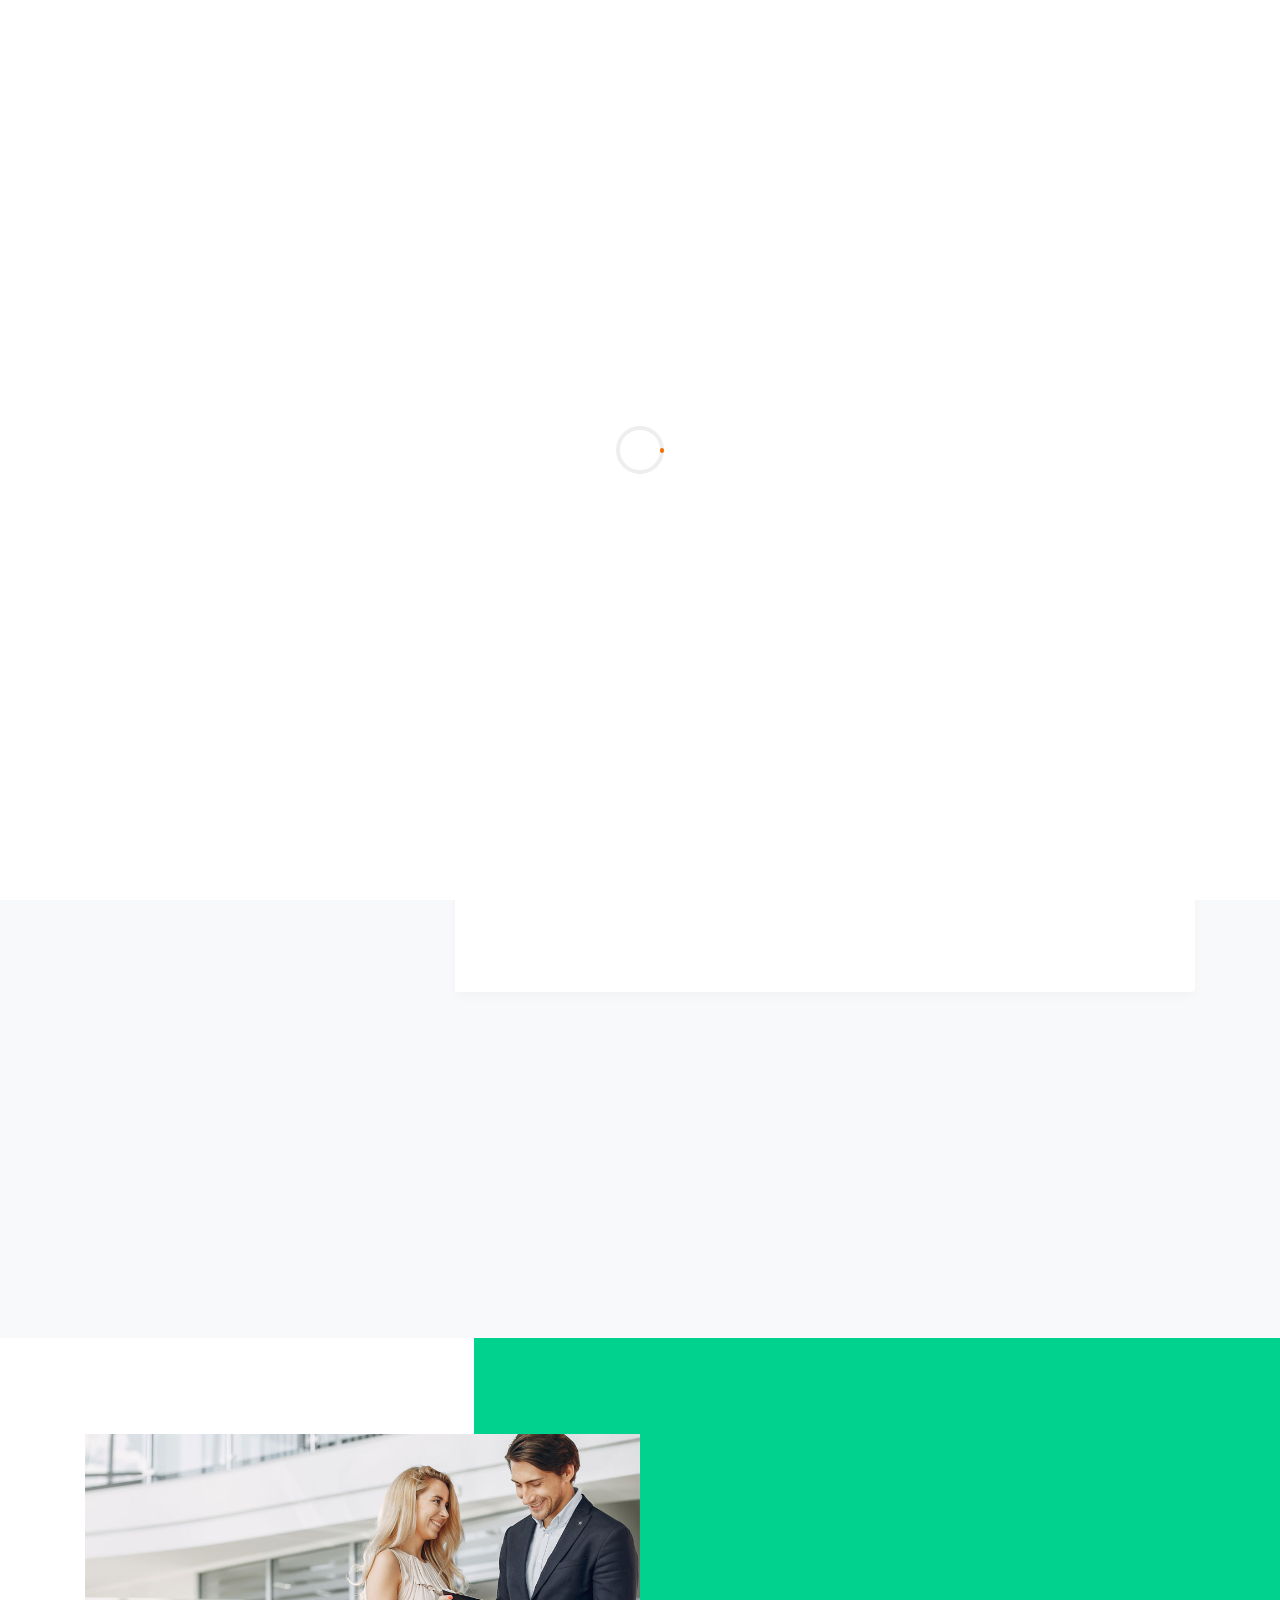
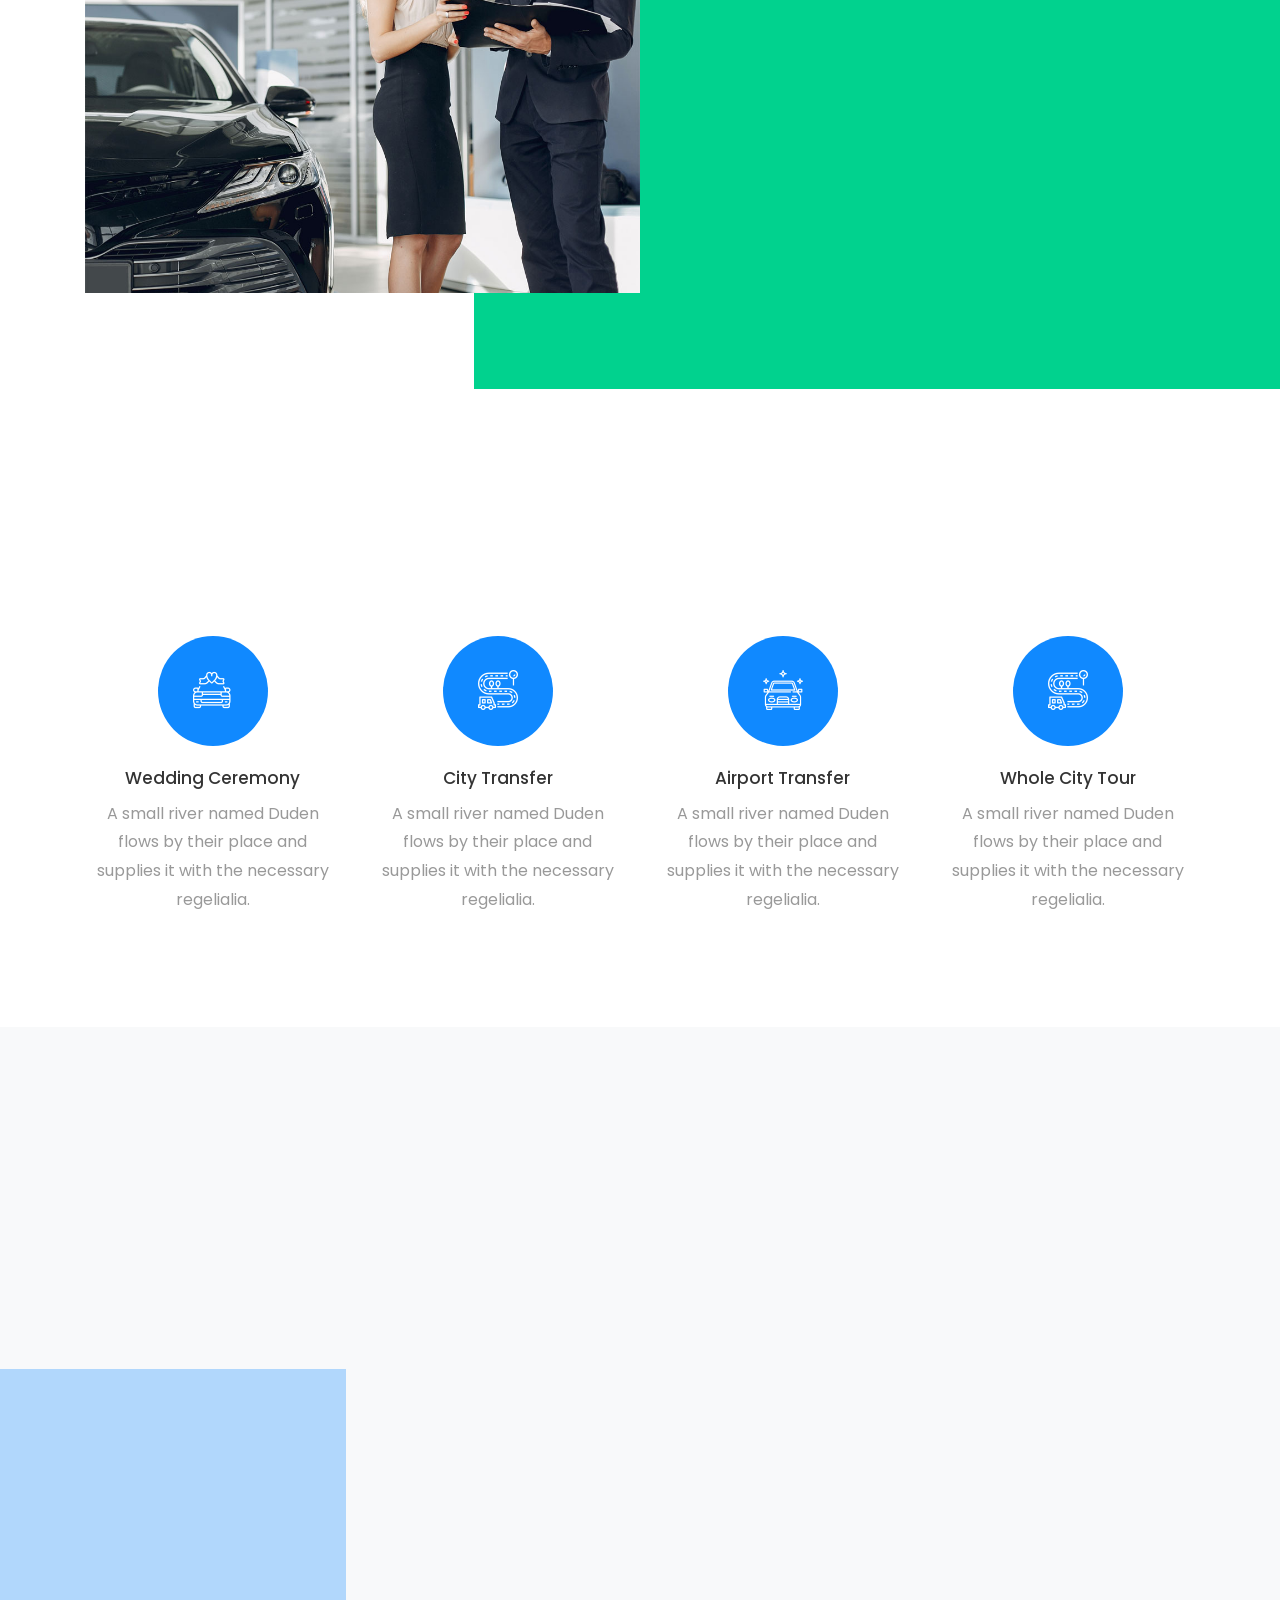
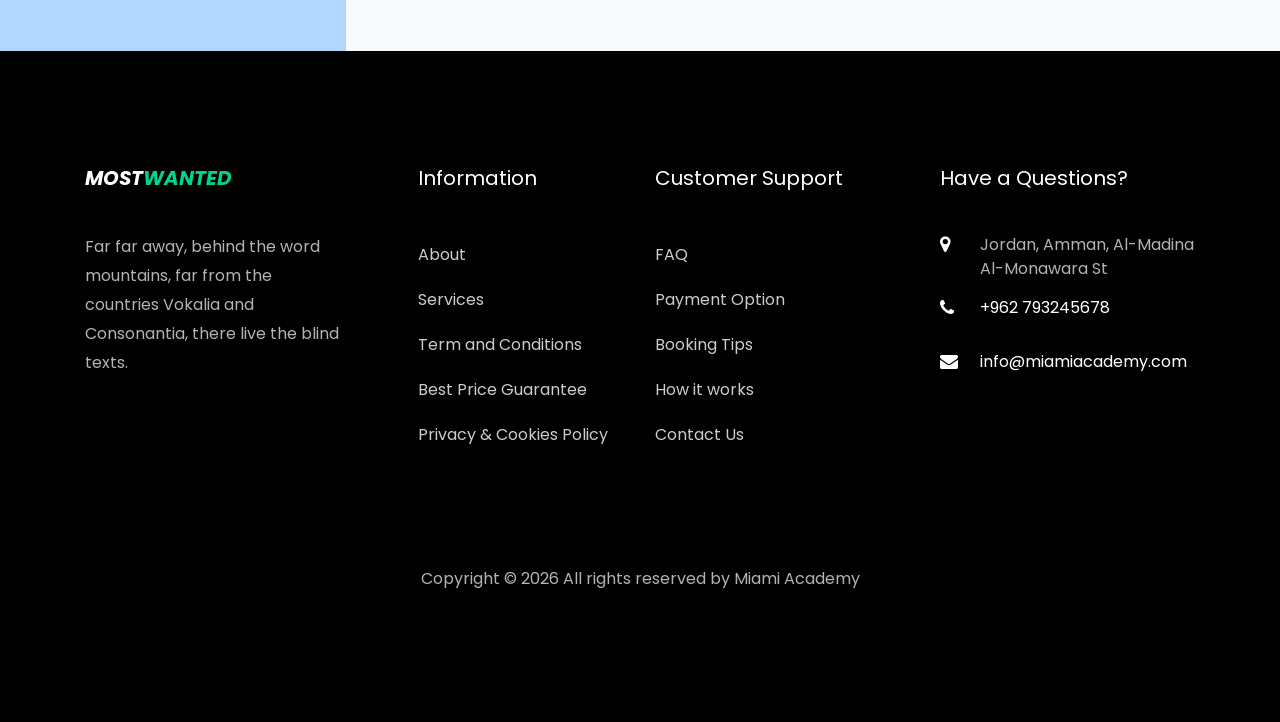
==== src/app/index/index.html @ 834f63ef "Initial commit" ====
<!DOCTYPE html>
<html lang="en">

<head>
  <title>MostWanted</title>
  <meta charset="utf-8">
  <meta name="viewport" content="width=device-width, initial-scale=1, shrink-to-fit=no">

  <link href="https://fonts.googleapis.com/css?family=Poppins:200,300,400,500,600,700,800&display=swap"
    rel="stylesheet">

  <link rel="stylesheet" href="../../css/open-iconic-bootstrap.min.css">
  <link rel="stylesheet" href="../../css/animate.css">

  <link rel="stylesheet" href="../../css/owl.carousel.min.css">
  <link rel="stylesheet" href="../../css/owl.theme.default.min.css">
  <link rel="stylesheet" href="../../css/magnific-popup.css">

  <link rel="stylesheet" href="../../css/aos.css">

  <link rel="stylesheet" href="../../css/ionicons.min.css">

  <link rel="stylesheet" href="../../css/bootstrap-datepicker.css">
  <link rel="stylesheet" href="../../css/jquery.timepicker.css">

  <link rel="stylesheet" href="../../css/flaticon.css">
  <link rel="stylesheet" href="../../css/icomoon.css">
  <link rel="stylesheet" href="../../css/style.css">
  <link rel="stylesheet" href="index.css">
</head>

<body>
  <nav class="navbar navbar-expand-lg navbar-dark ftco_navbar bg-dark ftco-navbar-light" id="ftco-navbar">
    <div class="container">
      <a class="navbar-brand" href="index.html">Most<span>Wanted</span></a>
      <button class="navbar-toggler" type="button" data-toggle="collapse" data-target="#ftco-nav"
        aria-controls="ftco-nav" aria-expanded="false" aria-label="Toggle navigation">
        <span class="oi oi-menu"></span> Menu
      </button>

      <div class="collapse navbar-collapse" id="ftco-nav">
        <ul class="navbar-nav ml-auto">
          <li class="nav-item active"><a href="index.html" class="nav-link">Home</a></li>
          <li class="nav-item"><a href="about.html" class="nav-link">About</a></li>
          <li class="nav-item"><a href="services.html" class="nav-link">Services</a></li>
          <li class="nav-item"><a href="pricing.html" class="nav-link">Pricing</a></li>
          <li class="nav-item"><a href="contact.html" class="nav-link">Contact</a></li>
        </ul>
      </div>
    </div>
  </nav>

  <div class="hero-wrap ftco-degree-bg" style="background-image: url('../../images/bg_1.jpg');"
    data-stellar-background-ratio="0.5">
    <div class="overlay"></div>
    <div class="container">
      <div class="row no-gutters slider-text justify-content-start align-items-center justify-content-center">
        <div class="col-lg-8 ftco-animate">
          <div class="text w-100 text-center mb-md-5 pb-md-5">
            <h1 class="mb-4">Fast &amp; Easy Way To Rent A Car</h1>
            <p style="font-size: 18px;">A small river named Duden flows by their place and supplies it with
              the
              necessary regelialia. It is a paradisematic country, in which roasted parts</p>
            <a href="https://vimeo.com/45830194"
              class="icon-wrap popup-vimeo d-flex align-items-center mt-4 justify-content-center">
              <div class="icon d-flex align-items-center justify-content-center">
                <span class="ion-ios-play"></span>
              </div>
              <div class="heading-title ml-5">
                <span>Easy steps for renting a car</span>
              </div>
            </a>
          </div>
        </div>
      </div>
    </div>
  </div>

  <section class="ftco-section ftco-no-pt bg-light">
    <div class="container">
      <div class="row no-gutters">
        <div class="col-md-12 featured-top">
          <div class="row no-gutters">
            <div class="col-md-4 d-flex align-items-center">
              <div class="request-form ftco-animate bg-primary p-4">
                <ul class="nav nav-tabs mb-3 nav-header__container" id="formTab" role="tablist">
                  <li class="nav-item">
                    <a class="nav-link active form-tab" id="login-tab" data-toggle="tab" href="#login"
                      role="tab">Login</a>
                  </li>
                  <li class="nav-item">
                    <a class="nav-link form-tab" id="register-tab" data-toggle="tab" href="#register"
                      role="tab">Register</a>
                  </li>
                </ul>
                <div class="tab-content" id="formTabContent">
                  <div class="tab-pane fade show active" id="login" role="tabpanel">
                    <form id="loginForm" action="#" method="POST">
                      <h2 class="text-white">Login</h2>
                      <div class="form-group">
                        <label class="label text-white">Email</label>
                        <input type="email" class="form-control" placeholder="Enter your email" autocomplete="username"
                          required>
                      </div>
                      <div class="form-group">
                        <label class="label text-white">Password</label>
                        <input type="password" class="form-control" placeholder="Enter your password"
                          autocomplete="current-password" required>
                      </div>
                      <div class="form-group">
                        <input type="submit" value="Login" class="btn btn-secondary py-3 px-4 w-100">
                      </div>
                    </form>
                  </div>

                  <div class="tab-pane fade" id="register" role="tabpanel">
                    <form id="registerForm" action="#" method="POST">
                      <h2 class="text-white">Register</h2>
                      <div class="form-group">
                        <label class="label text-white">Name</label>
                        <input type="text" class="form-control" placeholder="Enter your name" required>
                      </div>
                      <div class="form-group">
                        <label class="label text-white">Email</label>
                        <input type="email" class="form-control" placeholder="Enter your email" autocomplete="email"
                          required>
                      </div>
                      <div class="form-group">
                        <label class="label text-white">Password</label>
                        <input type="password" class="form-control" placeholder="Create a password"
                          autocomplete='current-password' required>
                      </div>
                      <div class="form-group">
                        <input type="submit" value="Register" class="btn btn-secondary py-3 px-4 w-100">
                      </div>
                    </form>
                  </div>
                </div>
              </div>
            </div>

            <div class="col-md-8 d-flex align-items-center">
              <div class="services-wrap rounded-right w-100">
                <h3 class="heading-section mb-4">Welcome to Our Car Rental Service</h3>
                <div class="row d-flex mb-4">
                  <div class="col-md-4 d-flex align-self-stretch ftco-animate">
                    <div class="services w-100 text-center">
                      <div class="icon d-flex align-items-center justify-content-center">
                        <span class="flaticon-route"></span>
                      </div>
                      <div class="text w-100">
                        <h3 class="heading mb-2">Wide Range of Vehicles</h3>
                      </div>
                    </div>
                  </div>
                  <div class="col-md-4 d-flex align-self-stretch ftco-animate">
                    <div class="services w-100 text-center">
                      <div class="icon d-flex align-items-center justify-content-center">
                        <span class="flaticon-handshake"></span>
                      </div>
                      <div class="text w-100">
                        <h3 class="heading mb-2">Best Deals Available</h3>
                      </div>
                    </div>
                  </div>
                  <div class="col-md-4 d-flex align-self-stretch ftco-animate">
                    <div class="services w-100 text-center">
                      <div class="icon d-flex align-items-center justify-content-center">
                        <span class="flaticon-rent"></span>
                      </div>
                      <div class="text w-100">
                        <h3 class="heading mb-2">Easy Online Booking</h3>
                      </div>
                    </div>
                  </div>
                </div>
              </div>
            </div>
          </div>
        </div>
      </div>
    </div>
  </section>

  <section class="ftco-section ftco-no-pt bg-light">
    <div class="container">
      <div class="row justify-content-center">
        <div class="col-md-12 heading-section text-center ftco-animate mb-5">
          <span class="subheading">What we offer</span>
          <h2 class="mb-2">Top Rented Vehicles</h2>
        </div>
      </div>
      <div class="row">
        <div class="col-md-12">
          <div class="carousel-car owl-carousel">
            <div class="item">
              <div class="car-wrap rounded ftco-animate">
                <div class="img rounded d-flex align-items-end" style="background-image: url(../../images/car-1.jpg);">
                </div>
                <div class="text">
                  <h2 class="mb-0"><a href="#">Mercedes Grand Sedan</a></h2>
                  <div class="d-flex mb-3">
                    <span class="cat">Cheverolet</span>
                    <p class="price ml-auto">$120 <span>/day</span></p>
                  </div>
                  <p class="d-flex mb-0 d-block"><a href="#" class="btn btn-primary py-2 mr-1">Book now</a> <a href="#"
                      class="btn btn-secondary py-2 ml-1">Details</a></p>
                </div>
              </div>
            </div>
            <div class="item">
              <div class="car-wrap rounded ftco-animate">
                <div class="img rounded d-flex align-items-end" style="background-image: url(../../images/car-2.jpg);">
                </div>
                <div class="text">
                  <h2 class="mb-0"><a href="#">Range Rover</a></h2>
                  <div class="d-flex mb-3">
                    <span class="cat">crossover SUV</span>
                    <p class="price ml-auto">$95 <span>/day</span></p>
                  </div>
                  <p class="d-flex mb-0 d-block"><a href="#" class="btn btn-primary py-2 mr-1">Book now</a> <a href="#"
                      class="btn btn-secondary py-2 ml-1">Details</a></p>
                </div>
              </div>
            </div>
            <div class="item">
              <div class="car-wrap rounded ftco-animate">
                <div class="img rounded d-flex align-items-end" style="background-image: url(../../images/ford.jpeg);">
                </div>
                <div class="text">
                  <h2 class="mb-0"><a href="#">Ford</a></h2>
                  <div class="d-flex mb-3">
                    <span class="cat">Fusion</span>
                    <p class="price ml-auto">$70 <span>/day</span></p>
                  </div>
                  <p class="d-flex mb-0 d-block"><a href="#" class="btn btn-primary py-2 mr-1">Book now</a> <a href="#"
                      class="btn btn-secondary py-2 ml-1">Details</a></p>
                </div>
              </div>
            </div>
            <div class="item">
              <div class="car-wrap rounded ftco-animate">
                <div class="img rounded d-flex align-items-end" style="background-image: url(../../images/bmw-m3.jpg);">
                </div>
                <div class="text">
                  <h2 class="mb-0"><a href="#">BMW M3 GTR</a></h2>
                  <div class="d-flex mb-3">
                    <span class="cat">if you know you know ;)</span>
                    <p class="price ml-auto">$300 <span>/day</span></p>
                  </div>
                  <p class="d-flex mb-0 d-block"><a href="#" class="btn btn-primary py-2 mr-1">Book now</a> <a href="#"
                      class="btn btn-secondary py-2 ml-1">Details</a></p>
                </div>
              </div>
            </div>
          </div>
        </div>
      </div>
    </div>
  </section>

  <section class="ftco-section ftco-about">
    <div class="container">
      <div class="row no-gutters">
        <div class="col-md-6 p-md-5 img img-2 d-flex justify-content-center align-items-center"
          style="background-image: url(../../images/about.jpg);">
        </div>
        <div class="col-md-6 wrap-about ftco-animate">
          <div class="heading-section heading-section-white pl-md-5">
            <span class="subheading">About us</span>
            <h2 class="mb-4">Welcome to MW</h2>

            <p>A small river named Duden flows by their place and supplies it with the necessary regelialia. It is a
              paradisematic country, in which roasted parts of sentences fly into your mouth.</p>
            <p>On her way she met a copy. The copy warned the Little Blind Text, that where it came from it would have
              been rewritten a thousand times and everything that was left from its origin would be the word "and" and
              the Little Blind Text should turn around and return to its own, safe country. A small river named Duden
              flows by their place and supplies it with the necessary regelialia. It is a paradisematic country, in
              which roasted parts of sentences fly into your mouth.</p>
          </div>
        </div>
      </div>
    </div>
  </section>

  <section class="ftco-section">
    <div class="container">
      <div class="row justify-content-center mb-5">
        <div class="col-md-7 text-center heading-section ftco-animate">
          <span class="subheading">Services</span>
          <h2 class="mb-3">Our Latest Services</h2>
        </div>
      </div>
      <div class="row">
        <div class="col-md-3">
          <div class="services services-2 w-100 text-center">
            <div class="icon d-flex align-items-center justify-content-center"><span
                class="flaticon-wedding-car"></span></div>
            <div class="text w-100">
              <h3 class="heading mb-2">Wedding Ceremony</h3>
              <p>A small river named Duden flows by their place and supplies it with the necessary regelialia.</p>
            </div>
          </div>
        </div>
        <div class="col-md-3">
          <div class="services services-2 w-100 text-center">
            <div class="icon d-flex align-items-center justify-content-center"><span
                class="flaticon-transportation"></span></div>
            <div class="text w-100">
              <h3 class="heading mb-2">City Transfer</h3>
              <p>A small river named Duden flows by their place and supplies it with the necessary regelialia.</p>
            </div>
          </div>
        </div>
        <div class="col-md-3">
          <div class="services services-2 w-100 text-center">
            <div class="icon d-flex align-items-center justify-content-center"><span class="flaticon-car"></span></div>
            <div class="text w-100">
              <h3 class="heading mb-2">Airport Transfer</h3>
              <p>A small river named Duden flows by their place and supplies it with the necessary regelialia.</p>
            </div>
          </div>
        </div>
        <div class="col-md-3">
          <div class="services services-2 w-100 text-center">
            <div class="icon d-flex align-items-center justify-content-center"><span
                class="flaticon-transportation"></span></div>
            <div class="text w-100">
              <h3 class="heading mb-2">Whole City Tour</h3>
              <p>A small river named Duden flows by their place and supplies it with the necessary regelialia.</p>
            </div>
          </div>
        </div>
      </div>
    </div>
  </section>

  <section class="ftco-section testimony-section bg-light">
    <div class="container">
      <div class="row justify-content-center mb-5">
        <div class="col-md-7 text-center heading-section ftco-animate">
          <span class="subheading">Testimonial</span>
          <h2 class="mb-3">Happy Clients</h2>
        </div>
      </div>
      <div class="row ftco-animate">
        <div class="col-md-12">
          <div class="carousel-testimony owl-carousel ftco-owl">
            <div class="item">
              <div class="testimony-wrap rounded text-center py-4 pb-5">
                <div class="user-img mb-2" style="background-image: url(../../images/person_1.jpg)">
                </div>
                <div class="text pt-4">
                  <p class="mb-4">Far far away, behind the word mountains, far from the countries Vokalia and
                    Consonantia, there live the blind texts.</p>
                  <p class="name">Roger Scott</p>
                  <span class="position">Marketing Manager</span>
                </div>
              </div>
            </div>
            <div class="item">
              <div class="testimony-wrap rounded text-center py-4 pb-5">
                <div class="user-img mb-2" style="background-image: url(../../images/person_2.jpg)">
                </div>
                <div class="text pt-4">
                  <p class="mb-4">Far far away, behind the word mountains, far from the countries Vokalia and
                    Consonantia, there live the blind texts.</p>
                  <p class="name">Roger Scott</p>
                  <span class="position">Interface Designer</span>
                </div>
              </div>
            </div>
            <div class="item">
              <div class="testimony-wrap rounded text-center py-4 pb-5">
                <div class="user-img mb-2" style="background-image: url(../../images/person_3.jpg)">
                </div>
                <div class="text pt-4">
                  <p class="mb-4">Far far away, behind the word mountains, far from the countries Vokalia and
                    Consonantia, there live the blind texts.</p>
                  <p class="name">Roger Scott</p>
                  <span class="position">UI Designer</span>
                </div>
              </div>
            </div>
            <div class="item">
              <div class="testimony-wrap rounded text-center py-4 pb-5">
                <div class="user-img mb-2" style="background-image: url(../../images/person_1.jpg)">
                </div>
                <div class="text pt-4">
                  <p class="mb-4">Far far away, behind the word mountains, far from the countries Vokalia and
                    Consonantia, there live the blind texts.</p>
                  <p class="name">Roger Scott</p>
                  <span class="position">Web Developer</span>
                </div>
              </div>
            </div>
            <div class="item">
              <div class="testimony-wrap rounded text-center py-4 pb-5">
                <div class="user-img mb-2" style="background-image: url(../../images/person_1.jpg)">
                </div>
                <div class="text pt-4">
                  <p class="mb-4">Far far away, behind the word mountains, far from the countries Vokalia and
                    Consonantia, there live the blind texts.</p>
                  <p class="name">Roger Scott</p>
                  <span class="position">System Analyst</span>
                </div>
              </div>
            </div>
          </div>
        </div>
      </div>
    </div>
  </section>

  <section class="ftco-counter ftco-section img bg-light" id="section-counter">
    <div class="overlay"></div>
    <div class="container">
      <div class="row">
        <div class="col-md-6 col-lg-3 justify-content-center counter-wrap ftco-animate">
          <div class="block-18">
            <div class="text text-border d-flex align-items-center">
              <strong class="number" data-number="60">0</strong>
              <span>Year <br>Experienced</span>
            </div>
          </div>
        </div>
        <div class="col-md-6 col-lg-3 justify-content-center counter-wrap ftco-animate">
          <div class="block-18">
            <div class="text text-border d-flex align-items-center">
              <strong class="number" data-number="1090">0</strong>
              <span>Total <br>Cars</span>
            </div>
          </div>
        </div>
        <div class="col-md-6 col-lg-3 justify-content-center counter-wrap ftco-animate">
          <div class="block-18">
            <div class="text text-border d-flex align-items-center">
              <strong class="number" data-number="2590">0</strong>
              <span>Happy <br>Customers</span>
            </div>
          </div>
        </div>
        <div class="col-md-6 col-lg-3 justify-content-center counter-wrap ftco-animate">
          <div class="block-18">
            <div class="text d-flex align-items-center">
              <strong class="number" data-number="67">0</strong>
              <span>Total <br>Branches</span>
            </div>
          </div>
        </div>
      </div>
    </div>
  </section>


  <footer class="ftco-footer ftco-bg-dark ftco-section">
    <div class="container">
      <div class="row mb-5">
        <div class="col-md">
          <div class="ftco-footer-widget mb-4">
            <h2 class="ftco-heading-2"><a href="#" class="logo">MOST<span>WANTED</span></a></h2>
            <p>Far far away, behind the word mountains, far from the countries Vokalia and Consonantia, there live the
              blind texts.</p>
            <ul class="ftco-footer-social list-unstyled float-md-left float-lft mt-5">
              <li class="ftco-animate"><a href="#"><span class="icon-twitter"></span></a></li>
              <li class="ftco-animate"><a href="#"><span class="icon-facebook"></span></a></li>
              <li class="ftco-animate"><a href="#"><span class="icon-instagram"></span></a></li>
            </ul>
          </div>
        </div>
        <div class="col-md">
          <div class="ftco-footer-widget mb-4 ml-md-5">
            <h2 class="ftco-heading-2">Information</h2>
            <ul class="list-unstyled">
              <li><a href="#" class="py-2 d-block">About</a></li>
              <li><a href="#" class="py-2 d-block">Services</a></li>
              <li><a href="#" class="py-2 d-block">Term and Conditions</a></li>
              <li><a href="#" class="py-2 d-block">Best Price Guarantee</a></li>
              <li><a href="#" class="py-2 d-block">Privacy &amp; Cookies Policy</a></li>
            </ul>
          </div>
        </div>
        <div class="col-md">
          <div class="ftco-footer-widget mb-4">
            <h2 class="ftco-heading-2">Customer Support</h2>
            <ul class="list-unstyled">
              <li><a href="#" class="py-2 d-block">FAQ</a></li>
              <li><a href="#" class="py-2 d-block">Payment Option</a></li>
              <li><a href="#" class="py-2 d-block">Booking Tips</a></li>
              <li><a href="#" class="py-2 d-block">How it works</a></li>
              <li><a href="#" class="py-2 d-block">Contact Us</a></li>
            </ul>
          </div>
        </div>
        <div class="col-md">
          <div class="ftco-footer-widget mb-4">
            <h2 class="ftco-heading-2">Have a Questions?</h2>
            <div class="block-23 mb-3">
              <ul>
                <li><span class="icon icon-map-marker"></span><span class="text">Jordan, Amman, Al-Madina Al-Monawara
                    St</span></li>
                <li><a href="#"><span class="icon icon-phone"></span><span class="text">+962 793245678</span></a></li>
                <li><a href="#"><span class="icon icon-envelope"></span><span
                      class="text">info@miamiacademy.com</span></a></li>
              </ul>
            </div>
          </div>
        </div>
      </div>
      <div class="row">
        <div class="col-md-12 text-center">

          <p>
            Copyright &copy;
            <script>document.write(new Date().getFullYear());</script> All rights reserved by <a
              href="https://miamiacademyjo.net" target="_blank">Miami Academy</a>
          </p>
        </div>
      </div>
    </div>
  </footer>

  <div id="ftco-loader" class="show fullscreen"><svg class="circular" width="48px" height="48px">
      <circle class="path-bg" cx="24" cy="24" r="22" fill="none" stroke-width="4" stroke="#eeeeee" />
      <circle class="path" cx="24" cy="24" r="22" fill="none" stroke-width="4" stroke-miterlimit="10"
        stroke="#F96D00" />
    </svg></div>

  <script src="../../js/jquery.min.js"></script>
  <script src="../../js/jquery-migrate-3.0.1.min.js"></script>
  <script src="../../js/popper.min.js"></script>
  <script src="../../js/bootstrap.min.js"></script>
  <script src="../../js/jquery.easing.1.3.js"></script>
  <script src="../../js/jquery.waypoints.min.js"></script>
  <script src="../../js/jquery.stellar.min.js"></script>
  <script src="../../js/owl.carousel.min.js"></script>
  <script src="../../js/jquery.magnific-popup.min.js"></script>
  <script src="../../js/aos.js"></script>
  <script src="../../js/jquery.animateNumber.min.js"></script>
  <script src="../../js/bootstrap-datepicker.js"></script>
  <script src="../../js/jquery.timepicker.min.js"></script>
  <script src="../../js/scrollax.min.js"></script>
  <script src="../../js/main.js"></script>
  <script src="../index/index.js"></script>
</body>

</html>
---- src/css/flaticon.css ----
/*
  	Flaticon icon font: Flaticon
  	Creation date: 04/01/2019 13:45
  	*/


@font-face {
  font-family: "Flaticon";
  src: url("../fonts/flaticon/font/Flaticon.eot");
  src: url("../fonts/flaticon/font/Flaticon.eot?#iefix") format("embedded-opentype"),
       url("../fonts/flaticon/font/Flaticon.woff") format("woff"),
       url("../fonts/flaticon/font/Flaticon.ttf") format("truetype"),
       url("../fonts/flaticon/font/Flaticon.svg#Flaticon") format("svg");
  font-weight: normal;
  font-style: normal;
}

@media screen and (-webkit-min-device-pixel-ratio:0) {
  @font-face {
    font-family: "Flaticon";
    src: url("../fonts/flaticon/font/Flaticon.svg#Flaticon") format("svg");
  }
}

[class^="flaticon-"]:before, [class*=" flaticon-"]:before,
[class^="flaticon-"]:after, [class*=" flaticon-"]:after {   
  font-family: Flaticon;
  font-style: normal;
  font-weight: normal;
  font-variant: normal;
  text-transform: none;
  line-height: 1;

  /* Better Font Rendering =========== */
  -webkit-font-smoothing: antialiased;
  -moz-osx-font-smoothing: grayscale;
}

.flaticon-wedding-car:before { content: "\f100"; }
.flaticon-car:before { content: "\f101"; }
.flaticon-suv:before { content: "\f102"; }
.flaticon-transportation:before { content: "\f103"; }
.flaticon-route:before { content: "\f104"; }
.flaticon-handshake:before { content: "\f105"; }
.flaticon-rent:before { content: "\f106"; }
.flaticon-dashboard:before { content: "\f107"; }
.flaticon-pistons:before { content: "\f108"; }
.flaticon-car-seat:before { content: "\f109"; }
.flaticon-backpack:before { content: "\f10a"; }
.flaticon-diesel:before { content: "\f10b"; }s
---- src/css/icomoon.css ----
@font-face {
  font-family: 'icomoon';
  src:  url('../fonts/icomoon/icomoon.eot?6tt51o');
  src:  url('../fonts/icomoon/icomoon.eot?6tt51o#iefix') format('embedded-opentype'),
    url('../fonts/icomoon/icomoon.ttf?6tt51o') format('truetype'),
    url('../fonts/icomoon/icomoon.woff?6tt51o') format('woff'),
    url('../fonts/icomoon/icomoon.svg?6tt51o#icomoon') format('svg');
  font-weight: normal;
  font-style: normal;
}

[class^="icon-"], [class*=" icon-"] {
  /* use !important to prevent issues with browser extensions that change fonts */
  font-family: 'icomoon' !important;
  speak: none;
  font-style: normal;
  font-weight: normal;
  font-variant: normal;
  text-transform: none;
  line-height: 1;

  /* Better Font Rendering =========== */
  -webkit-font-smoothing: antialiased;
  -moz-osx-font-smoothing: grayscale;
}

.icon-asterisk:before {
  content: "\f069";
}
.icon-plus:before {
  content: "\f067";
}
.icon-question:before {
  content: "\f128";
}
.icon-minus:before {
  content: "\f068";
}
.icon-glass:before {
  content: "\f000";
}
.icon-music:before {
  content: "\f001";
}
.icon-search:before {
  content: "\f002";
}
.icon-envelope-o:before {
  content: "\f003";
}
.icon-heart:before {
  content: "\f004";
}
.icon-star:before {
  content: "\f005";
}
.icon-star-o:before {
  content: "\f006";
}
.icon-user:before {
  content: "\f007";
}
.icon-film:before {
  content: "\f008";
}
.icon-th-large:before {
  content: "\f009";
}
.icon-th:before {
  content: "\f00a";
}
.icon-th-list:before {
  content: "\f00b";
}
.icon-check:before {
  content: "\f00c";
}
.icon-close:before {
  content: "\f00d";
}
.icon-remove:before {
  content: "\f00d";
}
.icon-times:before {
  content: "\f00d";
}
.icon-search-plus:before {
  content: "\f00e";
}
.icon-search-minus:before {
  content: "\f010";
}
.icon-power-off:before {
  content: "\f011";
}
.icon-signal:before {
  content: "\f012";
}
.icon-cog:before {
  content: "\f013";
}
.icon-gear:before {
  content: "\f013";
}
.icon-trash-o:before {
  content: "\f014";
}
.icon-home:before {
  content: "\f015";
}
.icon-file-o:before {
  content: "\f016";
}
.icon-clock-o:before {
  content: "\f017";
}
.icon-road:before {
  content: "\f018";
}
.icon-download:before {
  content: "\f019";
}
.icon-arrow-circle-o-down:before {
  content: "\f01a";
}
.icon-arrow-circle-o-up:before {
  content: "\f01b";
}
.icon-inbox:before {
  content: "\f01c";
}
.icon-play-circle-o:before {
  content: "\f01d";
}
.icon-repeat:before {
  content: "\f01e";
}
.icon-rotate-right:before {
  content: "\f01e";
}
.icon-refresh:before {
  content: "\f021";
}
.icon-list-alt:before {
  content: "\f022";
}
.icon-lock:before {
  content: "\f023";
}
.icon-flag:before {
  content: "\f024";
}
.icon-headphones:before {
  content: "\f025";
}
.icon-volume-off:before {
  content: "\f026";
}
.icon-volume-down:before {
  content: "\f027";
}
.icon-volume-up:before {
  content: "\f028";
}
.icon-qrcode:before {
  content: "\f029";
}
.icon-barcode:before {
  content: "\f02a";
}
.icon-tag:before {
  content: "\f02b";
}
.icon-tags:before {
  content: "\f02c";
}
.icon-book:before {
  content: "\f02d";
}
.icon-bookmark:before {
  content: "\f02e";
}
.icon-print:before {
  content: "\f02f";
}
.icon-camera:before {
  content: "\f030";
}
.icon-font:before {
  content: "\f031";
}
.icon-bold:before {
  content: "\f032";
}
.icon-italic:before {
  content: "\f033";
}
.icon-text-height:before {
  content: "\f034";
}
.icon-text-width:before {
  content: "\f035";
}
.icon-align-left:before {
  content: "\f036";
}
.icon-align-center:before {
  content: "\f037";
}
.icon-align-right:before {
  content: "\f038";
}
.icon-align-justify:before {
  content: "\f039";
}
.icon-list:before {
  content: "\f03a";
}
.icon-dedent:before {
  content: "\f03b";
}
.icon-outdent:before {
  content: "\f03b";
}
.icon-indent:before {
  content: "\f03c";
}
.icon-video-camera:before {
  content: "\f03d";
}
.icon-image:before {
  content: "\f03e";
}
.icon-photo:before {
  content: "\f03e";
}
.icon-picture-o:before {
  content: "\f03e";
}
.icon-pencil:before {
  content: "\f040";
}
.icon-map-marker:before {
  content: "\f041";
}
.icon-adjust:before {
  content: "\f042";
}
.icon-tint:before {
  content: "\f043";
}
.icon-edit:before {
  content: "\f044";
}
.icon-pencil-square-o:before {
  content: "\f044";
}
.icon-share-square-o:before {
  content: "\f045";
}
.icon-check-square-o:before {
  content: "\f046";
}
.icon-arrows:before {
  content: "\f047";
}
.icon-step-backward:before {
  content: "\f048";
}
.icon-fast-backward:before {
  content: "\f049";
}
.icon-backward:before {
  content: "\f04a";
}
.icon-play:before {
  content: "\f04b";
}
.icon-pause:before {
  content: "\f04c";
}
.icon-stop:before {
  content: "\f04d";
}
.icon-forward:before {
  content: "\f04e";
}
.icon-fast-forward:before {
  content: "\f050";
}
.icon-step-forward:before {
  content: "\f051";
}
.icon-eject:before {
  content: "\f052";
}
.icon-chevron-left:before {
  content: "\f053";
}
.icon-chevron-right:before {
  content: "\f054";
}
.icon-plus-circle:before {
  content: "\f055";
}
.icon-minus-circle:before {
  content: "\f056";
}
.icon-times-circle:before {
  content: "\f057";
}
.icon-check-circle:before {
  content: "\f058";
}
.icon-question-circle:before {
  content: "\f059";
}
.icon-info-circle:before {
  content: "\f05a";
}
.icon-crosshairs:before {
  content: "\f05b";
}
.icon-times-circle-o:before {
  content: "\f05c";
}
.icon-check-circle-o:before {
  content: "\f05d";
}
.icon-ban:before {
  content: "\f05e";
}
.icon-arrow-left:before {
  content: "\f060";
}
.icon-arrow-right:before {
  content: "\f061";
}
.icon-arrow-up:before {
  content: "\f062";
}
.icon-arrow-down:before {
  content: "\f063";
}
.icon-mail-forward:before {
  content: "\f064";
}
.icon-share:before {
  content: "\f064";
}
.icon-expand:before {
  content: "\f065";
}
.icon-compress:before {
  content: "\f066";
}
.icon-exclamation-circle:before {
  content: "\f06a";
}
.icon-gift:before {
  content: "\f06b";
}
.icon-leaf:before {
  content: "\f06c";
}
.icon-fire:before {
  content: "\f06d";
}
.icon-eye:before {
  content: "\f06e";
}
.icon-eye-slash:before {
  content: "\f070";
}
.icon-exclamation-triangle:before {
  content: "\f071";
}
.icon-warning:before {
  content: "\f071";
}
.icon-plane:before {
  content: "\f072";
}
.icon-calendar:before {
  content: "\f073";
}
.icon-random:before {
  content: "\f074";
}
.icon-comment:before {
  content: "\f075";
}
.icon-magnet:before {
  content: "\f076";
}
.icon-chevron-up:before {
  content: "\f077";
}
.icon-chevron-down:before {
  content: "\f078";
}
.icon-retweet:before {
  content: "\f079";
}
.icon-shopping-cart:before {
  content: "\f07a";
}
.icon-folder:before {
  content: "\f07b";
}
.icon-folder-open:before {
  content: "\f07c";
}
.icon-arrows-v:before {
  content: "\f07d";
}
.icon-arrows-h:before {
  content: "\f07e";
}
.icon-bar-chart:before {
  content: "\f080";
}
.icon-bar-chart-o:before {
  content: "\f080";
}
.icon-twitter-square:before {
  content: "\f081";
}
.icon-facebook-square:before {
  content: "\f082";
}
.icon-camera-retro:before {
  content: "\f083";
}
.icon-key:before {
  content: "\f084";
}
.icon-cogs:before {
  content: "\f085";
}
.icon-gears:before {
  content: "\f085";
}
.icon-comments:before {
  content: "\f086";
}
.icon-thumbs-o-up:before {
  content: "\f087";
}
.icon-thumbs-o-down:before {
  content: "\f088";
}
.icon-star-half:before {
  content: "\f089";
}
.icon-heart-o:before {
  content: "\f08a";
}
.icon-sign-out:before {
  content: "\f08b";
}
.icon-linkedin-square:before {
  content: "\f08c";
}
.icon-thumb-tack:before {
  content: "\f08d";
}
.icon-external-link:before {
  content: "\f08e";
}
.icon-sign-in:before {
  content: "\f090";
}
.icon-trophy:before {
  content: "\f091";
}
.icon-github-square:before {
  content: "\f092";
}
.icon-upload:before {
  content: "\f093";
}
.icon-lemon-o:before {
  content: "\f094";
}
.icon-phone:before {
  content: "\f095";
}
.icon-square-o:before {
  content: "\f096";
}
.icon-bookmark-o:before {
  content: "\f097";
}
.icon-phone-square:before {
  content: "\f098";
}
.icon-twitter:before {
  content: "\f099";
}
.icon-facebook:before {
  content: "\f09a";
}
.icon-facebook-f:before {
  content: "\f09a";
}
.icon-github:before {
  content: "\f09b";
}
.icon-unlock:before {
  content: "\f09c";
}
.icon-credit-card:before {
  content: "\f09d";
}
.icon-feed:before {
  content: "\f09e";
}
.icon-rss:before {
  content: "\f09e";
}
.icon-hdd-o:before {
  content: "\f0a0";
}
.icon-bullhorn:before {
  content: "\f0a1";
}
.icon-bell-o:before {
  content: "\f0a2";
}
.icon-certificate:before {
  content: "\f0a3";
}
.icon-hand-o-right:before {
  content: "\f0a4";
}
.icon-hand-o-left:before {
  content: "\f0a5";
}
.icon-hand-o-up:before {
  content: "\f0a6";
}
.icon-hand-o-down:before {
  content: "\f0a7";
}
.icon-arrow-circle-left:before {
  content: "\f0a8";
}
.icon-arrow-circle-right:before {
  content: "\f0a9";
}
.icon-arrow-circle-up:before {
  content: "\f0aa";
}
.icon-arrow-circle-down:before {
  content: "\f0ab";
}
.icon-globe:before {
  content: "\f0ac";
}
.icon-wrench:before {
  content: "\f0ad";
}
.icon-tasks:before {
  content: "\f0ae";
}
.icon-filter:before {
  content: "\f0b0";
}
.icon-briefcase:before {
  content: "\f0b1";
}
.icon-arrows-alt:before {
  content: "\f0b2";
}
.icon-group:before {
  content: "\f0c0";
}
.icon-users:before {
  content: "\f0c0";
}
.icon-chain:before {
  content: "\f0c1";
}
.icon-link:before {
  content: "\f0c1";
}
.icon-cloud:before {
  content: "\f0c2";
}
.icon-flask:before {
  content: "\f0c3";
}
.icon-cut:before {
  content: "\f0c4";
}
.icon-scissors:before {
  content: "\f0c4";
}
.icon-copy:before {
  content: "\f0c5";
}
.icon-files-o:before {
  content: "\f0c5";
}
.icon-paperclip:before {
  content: "\f0c6";
}
.icon-floppy-o:before {
  content: "\f0c7";
}
.icon-save:before {
  content: "\f0c7";
}
.icon-square:before {
  content: "\f0c8";
}
.icon-bars:before {
  content: "\f0c9";
}
.icon-navicon:before {
  content: "\f0c9";
}
.icon-reorder:before {
  content: "\f0c9";
}
.icon-list-ul:before {
  content: "\f0ca";
}
.icon-list-ol:before {
  content: "\f0cb";
}
.icon-strikethrough:before {
  content: "\f0cc";
}
.icon-underline:before {
  content: "\f0cd";
}
.icon-table:before {
  content: "\f0ce";
}
.icon-magic:before {
  content: "\f0d0";
}
.icon-truck:before {
  content: "\f0d1";
}
.icon-pinterest:before {
  content: "\f0d2";
}
.icon-pinterest-square:before {
  content: "\f0d3";
}
.icon-google-plus-square:before {
  content: "\f0d4";
}
.icon-google-plus:before {
  content: "\f0d5";
}
.icon-money:before {
  content: "\f0d6";
}
.icon-caret-down:before {
  content: "\f0d7";
}
.icon-caret-up:before {
  content: "\f0d8";
}
.icon-caret-left:before {
  content: "\f0d9";
}
.icon-caret-right:before {
  content: "\f0da";
}
.icon-columns:before {
  content: "\f0db";
}
.icon-sort:before {
  content: "\f0dc";
}
.icon-unsorted:before {
  content: "\f0dc";
}
.icon-sort-desc:before {
  content: "\f0dd";
}
.icon-sort-down:before {
  content: "\f0dd";
}
.icon-sort-asc:before {
  content: "\f0de";
}
.icon-sort-up:before {
  content: "\f0de";
}
.icon-envelope:before {
  content: "\f0e0";
}
.icon-linkedin:before {
  content: "\f0e1";
}
.icon-rotate-left:before {
  content: "\f0e2";
}
.icon-undo:before {
  content: "\f0e2";
}
.icon-gavel:before {
  content: "\f0e3";
}
.icon-legal:before {
  content: "\f0e3";
}
.icon-dashboard:before {
  content: "\f0e4";
}
.icon-tachometer:before {
  content: "\f0e4";
}
.icon-comment-o:before {
  content: "\f0e5";
}
.icon-comments-o:before {
  content: "\f0e6";
}
.icon-bolt:before {
  content: "\f0e7";
}
.icon-flash:before {
  content: "\f0e7";
}
.icon-sitemap:before {
  content: "\f0e8";
}
.icon-umbrella:before {
  content: "\f0e9";
}
.icon-clipboard:before {
  content: "\f0ea";
}
.icon-paste:before {
  content: "\f0ea";
}
.icon-lightbulb-o:before {
  content: "\f0eb";
}
.icon-exchange:before {
  content: "\f0ec";
}
.icon-cloud-download:before {
  content: "\f0ed";
}
.icon-cloud-upload:before {
  content: "\f0ee";
}
.icon-user-md:before {
  content: "\f0f0";
}
.icon-stethoscope:before {
  content: "\f0f1";
}
.icon-suitcase:before {
  content: "\f0f2";
}
.icon-bell:before {
  content: "\f0f3";
}
.icon-coffee:before {
  content: "\f0f4";
}
.icon-cutlery:before {
  content: "\f0f5";
}
.icon-file-text-o:before {
  content: "\f0f6";
}
.icon-building-o:before {
  content: "\f0f7";
}
.icon-hospital-o:before {
  content: "\f0f8";
}
.icon-ambulance:before {
  content: "\f0f9";
}
.icon-medkit:before {
  content: "\f0fa";
}
.icon-fighter-jet:before {
  content: "\f0fb";
}
.icon-beer:before {
  content: "\f0fc";
}
.icon-h-square:before {
  content: "\f0fd";
}
.icon-plus-square:before {
  content: "\f0fe";
}
.icon-angle-double-left:before {
  content: "\f100";
}
.icon-angle-double-right:before {
  content: "\f101";
}
.icon-angle-double-up:before {
  content: "\f102";
}
.icon-angle-double-down:before {
  content: "\f103";
}
.icon-angle-left:before {
  content: "\f104";
}
.icon-angle-right:before {
  content: "\f105";
}
.icon-angle-up:before {
  content: "\f106";
}
.icon-angle-down:before {
  content: "\f107";
}
.icon-desktop:before {
  content: "\f108";
}
.icon-laptop:before {
  content: "\f109";
}
.icon-tablet:before {
  content: "\f10a";
}
.icon-mobile:before {
  content: "\f10b";
}
.icon-mobile-phone:before {
  content: "\f10b";
}
.icon-circle-o:before {
  content: "\f10c";
}
.icon-quote-left:before {
  content: "\f10d";
}
.icon-quote-right:before {
  content: "\f10e";
}
.icon-spinner:before {
  content: "\f110";
}
.icon-circle:before {
  content: "\f111";
}
.icon-mail-reply:before {
  content: "\f112";
}
.icon-reply:before {
  content: "\f112";
}
.icon-github-alt:before {
  content: "\f113";
}
.icon-folder-o:before {
  content: "\f114";
}
.icon-folder-open-o:before {
  content: "\f115";
}
.icon-smile-o:before {
  content: "\f118";
}
.icon-frown-o:before {
  content: "\f119";
}
.icon-meh-o:before {
  content: "\f11a";
}
.icon-gamepad:before {
  content: "\f11b";
}
.icon-keyboard-o:before {
  content: "\f11c";
}
.icon-flag-o:before {
  content: "\f11d";
}
.icon-flag-checkered:before {
  content: "\f11e";
}
.icon-terminal:before {
  content: "\f120";
}
.icon-code:before {
  content: "\f121";
}
.icon-mail-reply-all:before {
  content: "\f122";
}
.icon-reply-all:before {
  content: "\f122";
}
.icon-star-half-empty:before {
  content: "\f123";
}
.icon-star-half-full:before {
  content: "\f123";
}
.icon-star-half-o:before {
  content: "\f123";
}
.icon-location-arrow:before {
  content: "\f124";
}
.icon-crop:before {
  content: "\f125";
}
.icon-code-fork:before {
  content: "\f126";
}
.icon-chain-broken:before {
  content: "\f127";
}
.icon-unlink:before {
  content: "\f127";
}
.icon-info:before {
  content: "\f129";
}
.icon-exclamation:before {
  content: "\f12a";
}
.icon-superscript:before {
  content: "\f12b";
}
.icon-subscript:before {
  content: "\f12c";
}
.icon-eraser:before {
  content: "\f12d";
}
.icon-puzzle-piece:before {
  content: "\f12e";
}
.icon-microphone:before {
  content: "\f130";
}
.icon-microphone-slash:before {
  content: "\f131";
}
.icon-shield:before {
  content: "\f132";
}
.icon-calendar-o:before {
  content: "\f133";
}
.icon-fire-extinguisher:before {
  content: "\f134";
}
.icon-rocket:before {
  content: "\f135";
}
.icon-maxcdn:before {
  content: "\f136";
}
.icon-chevron-circle-left:before {
  content: "\f137";
}
.icon-chevron-circle-right:before {
  content: "\f138";
}
.icon-chevron-circle-up:before {
  content: "\f139";
}
.icon-chevron-circle-down:before {
  content: "\f13a";
}
.icon-html5:before {
  content: "\f13b";
}
.icon-css3:before {
  content: "\f13c";
}
.icon-anchor:before {
  content: "\f13d";
}
.icon-unlock-alt:before {
  content: "\f13e";
}
.icon-bullseye:before {
  content: "\f140";
}
.icon-ellipsis-h:before {
  content: "\f141";
}
.icon-ellipsis-v:before {
  content: "\f142";
}
.icon-rss-square:before {
  content: "\f143";
}
.icon-play-circle:before {
  content: "\f144";
}
.icon-ticket:before {
  content: "\f145";
}
.icon-minus-square:before {
  content: "\f146";
}
.icon-minus-square-o:before {
  content: "\f147";
}
.icon-level-up:before {
  content: "\f148";
}
.icon-level-down:before {
  content: "\f149";
}
.icon-check-square:before {
  content: "\f14a";
}
.icon-pencil-square:before {
  content: "\f14b";
}
.icon-external-link-square:before {
  content: "\f14c";
}
.icon-share-square:before {
  content: "\f14d";
}
.icon-compass:before {
  content: "\f14e";
}
.icon-caret-square-o-down:before {
  content: "\f150";
}
.icon-toggle-down:before {
  content: "\f150";
}
.icon-caret-square-o-up:before {
  content: "\f151";
}
.icon-toggle-up:before {
  content: "\f151";
}
.icon-caret-square-o-right:before {
  content: "\f152";
}
.icon-toggle-right:before {
  content: "\f152";
}
.icon-eur:before {
  content: "\f153";
}
.icon-euro:before {
  content: "\f153";
}
.icon-gbp:before {
  content: "\f154";
}
.icon-dollar:before {
  content: "\f155";
}
.icon-usd:before {
  content: "\f155";
}
.icon-inr:before {
  content: "\f156";
}
.icon-rupee:before {
  content: "\f156";
}
.icon-cny:before {
  content: "\f157";
}
.icon-jpy:before {
  content: "\f157";
}
.icon-rmb:before {
  content: "\f157";
}
.icon-yen:before {
  content: "\f157";
}
.icon-rouble:before {
  content: "\f158";
}
.icon-rub:before {
  content: "\f158";
}
.icon-ruble:before {
  content: "\f158";
}
.icon-krw:before {
  content: "\f159";
}
.icon-won:before {
  content: "\f159";
}
.icon-bitcoin:before {
  content: "\f15a";
}
.icon-btc:before {
  content: "\f15a";
}
.icon-file:before {
  content: "\f15b";
}
.icon-file-text:before {
  content: "\f15c";
}
.icon-sort-alpha-asc:before {
  content: "\f15d";
}
.icon-sort-alpha-desc:before {
  content: "\f15e";
}
.icon-sort-amount-asc:before {
  content: "\f160";
}
.icon-sort-amount-desc:before {
  content: "\f161";
}
.icon-sort-numeric-asc:before {
  content: "\f162";
}
.icon-sort-numeric-desc:before {
  content: "\f163";
}
.icon-thumbs-up:before {
  content: "\f164";
}
.icon-thumbs-down:before {
  content: "\f165";
}
.icon-youtube-square:before {
  content: "\f166";
}
.icon-youtube:before {
  content: "\f167";
}
.icon-xing:before {
  content: "\f168";
}
.icon-xing-square:before {
  content: "\f169";
}
.icon-youtube-play:before {
  content: "\f16a";
}
.icon-dropbox:before {
  content: "\f16b";
}
.icon-stack-overflow:before {
  content: "\f16c";
}
.icon-instagram:before {
  content: "\f16d";
}
.icon-flickr:before {
  content: "\f16e";
}
.icon-adn:before {
  content: "\f170";
}
.icon-bitbucket:before {
  content: "\f171";
}
.icon-bitbucket-square:before {
  content: "\f172";
}
.icon-tumblr:before {
  content: "\f173";
}
.icon-tumblr-square:before {
  content: "\f174";
}
.icon-long-arrow-down:before {
  content: "\f175";
}
.icon-long-arrow-up:before {
  content: "\f176";
}
.icon-long-arrow-left:before {
  content: "\f177";
}
.icon-long-arrow-right:before {
  content: "\f178";
}
.icon-apple:before {
  content: "\f179";
}
.icon-windows:before {
  content: "\f17a";
}
.icon-android:before {
  content: "\f17b";
}
.icon-linux:before {
  content: "\f17c";
}
.icon-dribbble:before {
  content: "\f17d";
}
.icon-skype:before {
  content: "\f17e";
}
.icon-foursquare:before {
  content: "\f180";
}
.icon-trello:before {
  content: "\f181";
}
.icon-female:before {
  content: "\f182";
}
.icon-male:before {
  content: "\f183";
}
.icon-gittip:before {
  content: "\f184";
}
.icon-gratipay:before {
  content: "\f184";
}
.icon-sun-o:before {
  content: "\f185";
}
.icon-moon-o:before {
  content: "\f186";
}
.icon-archive:before {
  content: "\f187";
}
.icon-bug:before {
  content: "\f188";
}
.icon-vk:before {
  content: "\f189";
}
.icon-weibo:before {
  content: "\f18a";
}
.icon-renren:before {
  content: "\f18b";
}
.icon-pagelines:before {
  content: "\f18c";
}
.icon-stack-exchange:before {
  content: "\f18d";
}
.icon-arrow-circle-o-right:before {
  content: "\f18e";
}
.icon-arrow-circle-o-left:before {
  content: "\f190";
}
.icon-caret-square-o-left:before {
  content: "\f191";
}
.icon-toggle-left:before {
  content: "\f191";
}
.icon-dot-circle-o:before {
  content: "\f192";
}
.icon-wheelchair:before {
  content: "\f193";
}
.icon-vimeo-square:before {
  content: "\f194";
}
.icon-try:before {
  content: "\f195";
}
.icon-turkish-lira:before {
  content: "\f195";
}
.icon-plus-square-o:before {
  content: "\f196";
}
.icon-space-shuttle:before {
  content: "\f197";
}
.icon-slack:before {
  content: "\f198";
}
.icon-envelope-square:before {
  content: "\f199";
}
.icon-wordpress:before {
  content: "\f19a";
}
.icon-openid:before {
  content: "\f19b";
}
.icon-bank:before {
  content: "\f19c";
}
.icon-institution:before {
  content: "\f19c";
}
.icon-university:before {
  content: "\f19c";
}
.icon-graduation-cap:before {
  content: "\f19d";
}
.icon-mortar-board:before {
  content: "\f19d";
}
.icon-yahoo:before {
  content: "\f19e";
}
.icon-google:before {
  content: "\f1a0";
}
.icon-reddit:before {
  content: "\f1a1";
}
.icon-reddit-square:before {
  content: "\f1a2";
}
.icon-stumbleupon-circle:before {
  content: "\f1a3";
}
.icon-stumbleupon:before {
  content: "\f1a4";
}
.icon-delicious:before {
  content: "\f1a5";
}
.icon-digg:before {
  content: "\f1a6";
}
.icon-pied-piper-pp:before {
  content: "\f1a7";
}
.icon-pied-piper-alt:before {
  content: "\f1a8";
}
.icon-drupal:before {
  content: "\f1a9";
}
.icon-joomla:before {
  content: "\f1aa";
}
.icon-language:before {
  content: "\f1ab";
}
.icon-fax:before {
  content: "\f1ac";
}
.icon-building:before {
  content: "\f1ad";
}
.icon-child:before {
  content: "\f1ae";
}
.icon-paw:before {
  content: "\f1b0";
}
.icon-spoon:before {
  content: "\f1b1";
}
.icon-cube:before {
  content: "\f1b2";
}
.icon-cubes:before {
  content: "\f1b3";
}
.icon-behance:before {
  content: "\f1b4";
}
.icon-behance-square:before {
  content: "\f1b5";
}
.icon-steam:before {
  content: "\f1b6";
}
.icon-steam-square:before {
  content: "\f1b7";
}
.icon-recycle:before {
  content: "\f1b8";
}
.icon-automobile:before {
  content: "\f1b9";
}
.icon-car:before {
  content: "\f1b9";
}
.icon-cab:before {
  content: "\f1ba";
}
.icon-taxi:before {
  content: "\f1ba";
}
.icon-tree:before {
  content: "\f1bb";
}
.icon-spotify:before {
  content: "\f1bc";
}
.icon-deviantart:before {
  content: "\f1bd";
}
.icon-soundcloud:before {
  content: "\f1be";
}
.icon-database:before {
  content: "\f1c0";
}
.icon-file-pdf-o:before {
  content: "\f1c1";
}
.icon-file-word-o:before {
  content: "\f1c2";
}
.icon-file-excel-o:before {
  content: "\f1c3";
}
.icon-file-powerpoint-o:before {
  content: "\f1c4";
}
.icon-file-image-o:before {
  content: "\f1c5";
}
.icon-file-photo-o:before {
  content: "\f1c5";
}
.icon-file-picture-o:before {
  content: "\f1c5";
}
.icon-file-archive-o:before {
  content: "\f1c6";
}
.icon-file-zip-o:before {
  content: "\f1c6";
}
.icon-file-audio-o:before {
  content: "\f1c7";
}
.icon-file-sound-o:before {
  content: "\f1c7";
}
.icon-file-movie-o:before {
  content: "\f1c8";
}
.icon-file-video-o:before {
  content: "\f1c8";
}
.icon-file-code-o:before {
  content: "\f1c9";
}
.icon-vine:before {
  content: "\f1ca";
}
.icon-codepen:before {
  content: "\f1cb";
}
.icon-jsfiddle:before {
  content: "\f1cc";
}
.icon-life-bouy:before {
  content: "\f1cd";
}
.icon-life-buoy:before {
  content: "\f1cd";
}
.icon-life-ring:before {
  content: "\f1cd";
}
.icon-life-saver:before {
  content: "\f1cd";
}
.icon-support:before {
  content: "\f1cd";
}
.icon-circle-o-notch:before {
  content: "\f1ce";
}
.icon-ra:before {
  content: "\f1d0";
}
.icon-rebel:before {
  content: "\f1d0";
}
.icon-resistance:before {
  content: "\f1d0";
}
.icon-empire:before {
  content: "\f1d1";
}
.icon-ge:before {
  content: "\f1d1";
}
.icon-git-square:before {
  content: "\f1d2";
}
.icon-git:before {
  content: "\f1d3";
}
.icon-hacker-news:before {
  content: "\f1d4";
}
.icon-y-combinator-square:before {
  content: "\f1d4";
}
.icon-yc-square:before {
  content: "\f1d4";
}
.icon-tencent-weibo:before {
  content: "\f1d5";
}
.icon-qq:before {
  content: "\f1d6";
}
.icon-wechat:before {
  content: "\f1d7";
}
.icon-weixin:before {
  content: "\f1d7";
}
.icon-paper-plane:before {
  content: "\f1d8";
}
.icon-send:before {
  content: "\f1d8";
}
.icon-paper-plane-o:before {
  content: "\f1d9";
}
.icon-send-o:before {
  content: "\f1d9";
}
.icon-history:before {
  content: "\f1da";
}
.icon-circle-thin:before {
  content: "\f1db";
}
.icon-header:before {
  content: "\f1dc";
}
.icon-paragraph:before {
  content: "\f1dd";
}
.icon-sliders:before {
  content: "\f1de";
}
.icon-share-alt:before {
  content: "\f1e0";
}
.icon-share-alt-square:before {
  content: "\f1e1";
}
.icon-bomb:before {
  content: "\f1e2";
}
.icon-futbol-o:before {
  content: "\f1e3";
}
.icon-soccer-ball-o:before {
  content: "\f1e3";
}
.icon-tty:before {
  content: "\f1e4";
}
.icon-binoculars:before {
  content: "\f1e5";
}
.icon-plug:before {
  content: "\f1e6";
}
.icon-slideshare:before {
  content: "\f1e7";
}
.icon-twitch:before {
  content: "\f1e8";
}
.icon-yelp:before {
  content: "\f1e9";
}
.icon-newspaper-o:before {
  content: "\f1ea";
}
.icon-wifi:before {
  content: "\f1eb";
}
.icon-calculator:before {
  content: "\f1ec";
}
.icon-paypal:before {
  content: "\f1ed";
}
.icon-google-wallet:before {
  content: "\f1ee";
}
.icon-cc-visa:before {
  content: "\f1f0";
}
.icon-cc-mastercard:before {
  content: "\f1f1";
}
.icon-cc-discover:before {
  content: "\f1f2";
}
.icon-cc-amex:before {
  content: "\f1f3";
}
.icon-cc-paypal:before {
  content: "\f1f4";
}
.icon-cc-stripe:before {
  content: "\f1f5";
}
.icon-bell-slash:before {
  content: "\f1f6";
}
.icon-bell-slash-o:before {
  content: "\f1f7";
}
.icon-trash:before {
  content: "\f1f8";
}
.icon-copyright:before {
  content: "\f1f9";
}
.icon-at:before {
  content: "\f1fa";
}
.icon-eyedropper:before {
  content: "\f1fb";
}
.icon-paint-brush:before {
  content: "\f1fc";
}
.icon-birthday-cake:before {
  content: "\f1fd";
}
.icon-area-chart:before {
  content: "\f1fe";
}
.icon-pie-chart:before {
  content: "\f200";
}
.icon-line-chart:before {
  content: "\f201";
}
.icon-lastfm:before {
  content: "\f202";
}
.icon-lastfm-square:before {
  content: "\f203";
}
.icon-toggle-off:before {
  content: "\f204";
}
.icon-toggle-on:before {
  content: "\f205";
}
.icon-bicycle:before {
  content: "\f206";
}
.icon-bus:before {
  content: "\f207";
}
.icon-ioxhost:before {
  content: "\f208";
}
.icon-angellist:before {
  content: "\f209";
}
.icon-cc:before {
  content: "\f20a";
}
.icon-ils:before {
  content: "\f20b";
}
.icon-shekel:before {
  content: "\f20b";
}
.icon-sheqel:before {
  content: "\f20b";
}
.icon-meanpath:before {
  content: "\f20c";
}
.icon-buysellads:before {
  content: "\f20d";
}
.icon-connectdevelop:before {
  content: "\f20e";
}
.icon-dashcube:before {
  content: "\f210";
}
.icon-forumbee:before {
  content: "\f211";
}
.icon-leanpub:before {
  content: "\f212";
}
.icon-sellsy:before {
  content: "\f213";
}
.icon-shirtsinbulk:before {
  content: "\f214";
}
.icon-simplybuilt:before {
  content: "\f215";
}
.icon-skyatlas:before {
  content: "\f216";
}
.icon-cart-plus:before {
  content: "\f217";
}
.icon-cart-arrow-down:before {
  content: "\f218";
}
.icon-diamond:before {
  content: "\f219";
}
.icon-ship:before {
  content: "\f21a";
}
.icon-user-secret:before {
  content: "\f21b";
}
.icon-motorcycle:before {
  content: "\f21c";
}
.icon-street-view:before {
  content: "\f21d";
}
.icon-heartbeat:before {
  content: "\f21e";
}
.icon-venus:before {
  content: "\f221";
}
.icon-mars:before {
  content: "\f222";
}
.icon-mercury:before {
  content: "\f223";
}
.icon-intersex:before {
  content: "\f224";
}
.icon-transgender:before {
  content: "\f224";
}
.icon-transgender-alt:before {
  content: "\f225";
}
.icon-venus-double:before {
  content: "\f226";
}
.icon-mars-double:before {
  content: "\f227";
}
.icon-venus-mars:before {
  content: "\f228";
}
.icon-mars-stroke:before {
  content: "\f229";
}
.icon-mars-stroke-v:before {
  content: "\f22a";
}
.icon-mars-stroke-h:before {
  content: "\f22b";
}
.icon-neuter:before {
  content: "\f22c";
}
.icon-genderless:before {
  content: "\f22d";
}
.icon-facebook-official:before {
  content: "\f230";
}
.icon-pinterest-p:before {
  content: "\f231";
}
.icon-whatsapp:before {
  content: "\f232";
}
.icon-server:before {
  content: "\f233";
}
.icon-user-plus:before {
  content: "\f234";
}
.icon-user-times:before {
  content: "\f235";
}
.icon-bed:before {
  content: "\f236";
}
.icon-hotel:before {
  content: "\f236";
}
.icon-viacoin:before {
  content: "\f237";
}
.icon-train:before {
  content: "\f238";
}
.icon-subway:before {
  content: "\f239";
}
.icon-medium:before {
  content: "\f23a";
}
.icon-y-combinator:before {
  content: "\f23b";
}
.icon-yc:before {
  content: "\f23b";
}
.icon-optin-monster:before {
  content: "\f23c";
}
.icon-opencart:before {
  content: "\f23d";
}
.icon-expeditedssl:before {
  content: "\f23e";
}
.icon-battery:before {
  content: "\f240";
}
.icon-battery-4:before {
  content: "\f240";
}
.icon-battery-full:before {
  content: "\f240";
}
.icon-battery-3:before {
  content: "\f241";
}
.icon-battery-three-quarters:before {
  content: "\f241";
}
.icon-battery-2:before {
  content: "\f242";
}
.icon-battery-half:before {
  content: "\f242";
}
.icon-battery-1:before {
  content: "\f243";
}
.icon-battery-quarter:before {
  content: "\f243";
}
.icon-battery-0:before {
  content: "\f244";
}
.icon-battery-empty:before {
  content: "\f244";
}
.icon-mouse-pointer:before {
  content: "\f245";
}
.icon-i-cursor:before {
  content: "\f246";
}
.icon-object-group:before {
  content: "\f247";
}
.icon-object-ungroup:before {
  content: "\f248";
}
.icon-sticky-note:before {
  content: "\f249";
}
.icon-sticky-note-o:before {
  content: "\f24a";
}
.icon-cc-jcb:before {
  content: "\f24b";
}
.icon-cc-diners-club:before {
  content: "\f24c";
}
.icon-clone:before {
  content: "\f24d";
}
.icon-balance-scale:before {
  content: "\f24e";
}
.icon-hourglass-o:before {
  content: "\f250";
}
.icon-hourglass-1:before {
  content: "\f251";
}
.icon-hourglass-start:before {
  content: "\f251";
}
.icon-hourglass-2:before {
  content: "\f252";
}
.icon-hourglass-half:before {
  content: "\f252";
}
.icon-hourglass-3:before {
  content: "\f253";
}
.icon-hourglass-end:before {
  content: "\f253";
}
.icon-hourglass:before {
  content: "\f254";
}
.icon-hand-grab-o:before {
  content: "\f255";
}
.icon-hand-rock-o:before {
  content: "\f255";
}
.icon-hand-paper-o:before {
  content: "\f256";
}
.icon-hand-stop-o:before {
  content: "\f256";
}
.icon-hand-scissors-o:before {
  content: "\f257";
}
.icon-hand-lizard-o:before {
  content: "\f258";
}
.icon-hand-spock-o:before {
  content: "\f259";
}
.icon-hand-pointer-o:before {
  content: "\f25a";
}
.icon-hand-peace-o:before {
  content: "\f25b";
}
.icon-trademark:before {
  content: "\f25c";
}
.icon-registered:before {
  content: "\f25d";
}
.icon-creative-commons:before {
  content: "\f25e";
}
.icon-gg:before {
  content: "\f260";
}
.icon-gg-circle:before {
  content: "\f261";
}
.icon-tripadvisor:before {
  content: "\f262";
}
.icon-odnoklassniki:before {
  content: "\f263";
}
.icon-odnoklassniki-square:before {
  content: "\f264";
}
.icon-get-pocket:before {
  content: "\f265";
}
.icon-wikipedia-w:before {
  content: "\f266";
}
.icon-safari:before {
  content: "\f267";
}
.icon-chrome:before {
  content: "\f268";
}
.icon-firefox:before {
  content: "\f269";
}
.icon-opera:before {
  content: "\f26a";
}
.icon-internet-explorer:before {
  content: "\f26b";
}
.icon-television:before {
  content: "\f26c";
}
.icon-tv:before {
  content: "\f26c";
}
.icon-contao:before {
  content: "\f26d";
}
.icon-500px:before {
  content: "\f26e";
}
.icon-amazon:before {
  content: "\f270";
}
.icon-calendar-plus-o:before {
  content: "\f271";
}
.icon-calendar-minus-o:before {
  content: "\f272";
}
.icon-calendar-times-o:before {
  content: "\f273";
}
.icon-calendar-check-o:before {
  content: "\f274";
}
.icon-industry:before {
  content: "\f275";
}
.icon-map-pin:before {
  content: "\f276";
}
.icon-map-signs:before {
  content: "\f277";
}
.icon-map-o:before {
  content: "\f278";
}
.icon-map:before {
  content: "\f279";
}
.icon-commenting:before {
  content: "\f27a";
}
.icon-commenting-o:before {
  content: "\f27b";
}
.icon-houzz:before {
  content: "\f27c";
}
.icon-vimeo:before {
  content: "\f27d";
}
.icon-black-tie:before {
  content: "\f27e";
}
.icon-fonticons:before {
  content: "\f280";
}
.icon-reddit-alien:before {
  content: "\f281";
}
.icon-edge:before {
  content: "\f282";
}
.icon-credit-card-alt:before {
  content: "\f283";
}
.icon-codiepie:before {
  content: "\f284";
}
.icon-modx:before {
  content: "\f285";
}
.icon-fort-awesome:before {
  content: "\f286";
}
.icon-usb:before {
  content: "\f287";
}
.icon-product-hunt:before {
  content: "\f288";
}
.icon-mixcloud:before {
  content: "\f289";
}
.icon-scribd:before {
  content: "\f28a";
}
.icon-pause-circle:before {
  content: "\f28b";
}
.icon-pause-circle-o:before {
  content: "\f28c";
}
.icon-stop-circle:before {
  content: "\f28d";
}
.icon-stop-circle-o:before {
  content: "\f28e";
}
.icon-shopping-bag:before {
  content: "\f290";
}
.icon-shopping-basket:before {
  content: "\f291";
}
.icon-hashtag:before {
  content: "\f292";
}
.icon-bluetooth:before {
  content: "\f293";
}
.icon-bluetooth-b:before {
  content: "\f294";
}
.icon-percent:before {
  content: "\f295";
}
.icon-gitlab:before {
  content: "\f296";
}
.icon-wpbeginner:before {
  content: "\f297";
}
.icon-wpforms:before {
  content: "\f298";
}
.icon-envira:before {
  content: "\f299";
}
.icon-universal-access:before {
  content: "\f29a";
}
.icon-wheelchair-alt:before {
  content: "\f29b";
}
.icon-question-circle-o:before {
  content: "\f29c";
}
.icon-blind:before {
  content: "\f29d";
}
.icon-audio-description:before {
  content: "\f29e";
}
.icon-volume-control-phone:before {
  content: "\f2a0";
}
.icon-braille:before {
  content: "\f2a1";
}
.icon-assistive-listening-systems:before {
  content: "\f2a2";
}
.icon-american-sign-language-interpreting:before {
  content: "\f2a3";
}
.icon-asl-interpreting:before {
  content: "\f2a3";
}
.icon-deaf:before {
  content: "\f2a4";
}
.icon-deafness:before {
  content: "\f2a4";
}
.icon-hard-of-hearing:before {
  content: "\f2a4";
}
.icon-glide:before {
  content: "\f2a5";
}
.icon-glide-g:before {
  content: "\f2a6";
}
.icon-sign-language:before {
  content: "\f2a7";
}
.icon-signing:before {
  content: "\f2a7";
}
.icon-low-vision:before {
  content: "\f2a8";
}
.icon-viadeo:before {
  content: "\f2a9";
}
.icon-viadeo-square:before {
  content: "\f2aa";
}
.icon-snapchat:before {
  content: "\f2ab";
}
.icon-snapchat-ghost:before {
  content: "\f2ac";
}
.icon-snapchat-square:before {
  content: "\f2ad";
}
.icon-pied-piper:before {
  content: "\f2ae";
}
.icon-first-order:before {
  content: "\f2b0";
}
.icon-yoast:before {
  content: "\f2b1";
}
.icon-themeisle:before {
  content: "\f2b2";
}
.icon-google-plus-circle:before {
  content: "\f2b3";
}
.icon-google-plus-official:before {
  content: "\f2b3";
}
.icon-fa:before {
  content: "\f2b4";
}
.icon-font-awesome:before {
  content: "\f2b4";
}
.icon-handshake-o:before {
  content: "\f2b5";
}
.icon-envelope-open:before {
  content: "\f2b6";
}
.icon-envelope-open-o:before {
  content: "\f2b7";
}
.icon-linode:before {
  content: "\f2b8";
}
.icon-address-book:before {
  content: "\f2b9";
}
.icon-address-book-o:before {
  content: "\f2ba";
}
.icon-address-card:before {
  content: "\f2bb";
}
.icon-vcard:before {
  content: "\f2bb";
}
.icon-address-card-o:before {
  content: "\f2bc";
}
.icon-vcard-o:before {
  content: "\f2bc";
}
.icon-user-circle:before {
  content: "\f2bd";
}
.icon-user-circle-o:before {
  content: "\f2be";
}
.icon-user-o:before {
  content: "\f2c0";
}
.icon-id-badge:before {
  content: "\f2c1";
}
.icon-drivers-license:before {
  content: "\f2c2";
}
.icon-id-card:before {
  content: "\f2c2";
}
.icon-drivers-license-o:before {
  content: "\f2c3";
}
.icon-id-card-o:before {
  content: "\f2c3";
}
.icon-quora:before {
  content: "\f2c4";
}
.icon-free-code-camp:before {
  content: "\f2c5";
}
.icon-telegram:before {
  content: "\f2c6";
}
.icon-thermometer:before {
  content: "\f2c7";
}
.icon-thermometer-4:before {
  content: "\f2c7";
}
.icon-thermometer-full:before {
  content: "\f2c7";
}
.icon-thermometer-3:before {
  content: "\f2c8";
}
.icon-thermometer-three-quarters:before {
  content: "\f2c8";
}
.icon-thermometer-2:before {
  content: "\f2c9";
}
.icon-thermometer-half:before {
  content: "\f2c9";
}
.icon-thermometer-1:before {
  content: "\f2ca";
}
.icon-thermometer-quarter:before {
  content: "\f2ca";
}
.icon-thermometer-0:before {
  content: "\f2cb";
}
.icon-thermometer-empty:before {
  content: "\f2cb";
}
.icon-shower:before {
  content: "\f2cc";
}
.icon-bath:before {
  content: "\f2cd";
}
.icon-bathtub:before {
  content: "\f2cd";
}
.icon-s15:before {
  content: "\f2cd";
}
.icon-podcast:before {
  content: "\f2ce";
}
.icon-window-maximize:before {
  content: "\f2d0";
}
.icon-window-minimize:before {
  content: "\f2d1";
}
.icon-window-restore:before {
  content: "\f2d2";
}
.icon-times-rectangle:before {
  content: "\f2d3";
}
.icon-window-close:before {
  content: "\f2d3";
}
.icon-times-rectangle-o:before {
  content: "\f2d4";
}
.icon-window-close-o:before {
  content: "\f2d4";
}
.icon-bandcamp:before {
  content: "\f2d5";
}
.icon-grav:before {
  content: "\f2d6";
}
.icon-etsy:before {
  content: "\f2d7";
}
.icon-imdb:before {
  content: "\f2d8";
}
.icon-ravelry:before {
  content: "\f2d9";
}
.icon-eercast:before {
  content: "\f2da";
}
.icon-microchip:before {
  content: "\f2db";
}
.icon-snowflake-o:before {
  content: "\f2dc";
}
.icon-superpowers:before {
  content: "\f2dd";
}
.icon-wpexplorer:before {
  content: "\f2de";
}
.icon-meetup:before {
  content: "\f2e0";
}
.icon-3d_rotation:before {
  content: "\e84d";
}
.icon-ac_unit:before {
  content: "\eb3b";
}
.icon-alarm:before {
  content: "\e855";
}
.icon-access_alarms:before {
  content: "\e191";
}
.icon-schedule:before {
  content: "\e8b5";
}
.icon-accessibility:before {
  content: "\e84e";
}
.icon-accessible:before {
  content: "\e914";
}
.icon-account_balance:before {
  content: "\e84f";
}
.icon-account_balance_wallet:before {
  content: "\e850";
}
.icon-account_box:before {
  content: "\e851";
}
.icon-account_circle:before {
  content: "\e853";
}
.icon-adb:before {
  content: "\e60e";
}
.icon-add:before {
  content: "\e145";
}
.icon-add_a_photo:before {
  content: "\e439";
}
.icon-alarm_add:before {
  content: "\e856";
}
.icon-add_alert:before {
  content: "\e003";
}
.icon-add_box:before {
  content: "\e146";
}
.icon-add_circle:before {
  content: "\e147";
}
.icon-control_point:before {
  content: "\e3ba";
}
.icon-add_location:before {
  content: "\e567";
}
.icon-add_shopping_cart:before {
  content: "\e854";
}
.icon-queue:before {
  content: "\e03c";
}
.icon-add_to_queue:before {
  content: "\e05c";
}
.icon-adjust2:before {
  content: "\e39e";
}
.icon-airline_seat_flat:before {
  content: "\e630";
}
.icon-airline_seat_flat_angled:before {
  content: "\e631";
}
.icon-airline_seat_individual_suite:before {
  content: "\e632";
}
.icon-airline_seat_legroom_extra:before {
  content: "\e633";
}
.icon-airline_seat_legroom_normal:before {
  content: "\e634";
}
.icon-airline_seat_legroom_reduced:before {
  content: "\e635";
}
.icon-airline_seat_recline_extra:before {
  content: "\e636";
}
.icon-airline_seat_recline_normal:before {
  content: "\e637";
}
.icon-flight:before {
  content: "\e539";
}
.icon-airplanemode_inactive:before {
  content: "\e194";
}
.icon-airplay:before {
  content: "\e055";
}
.icon-airport_shuttle:before {
  content: "\eb3c";
}
.icon-alarm_off:before {
  content: "\e857";
}
.icon-alarm_on:before {
  content: "\e858";
}
.icon-album:before {
  content: "\e019";
}
.icon-all_inclusive:before {
  content: "\eb3d";
}
.icon-all_out:before {
  content: "\e90b";
}
.icon-android2:before {
  content: "\e859";
}
.icon-announcement:before {
  content: "\e85a";
}
.icon-apps:before {
  content: "\e5c3";
}
.icon-archive2:before {
  content: "\e149";
}
.icon-arrow_back:before {
  content: "\e5c4";
}
.icon-arrow_downward:before {
  content: "\e5db";
}
.icon-arrow_drop_down:before {
  content: "\e5c5";
}
.icon-arrow_drop_down_circle:before {
  content: "\e5c6";
}
.icon-arrow_drop_up:before {
  content: "\e5c7";
}
.icon-arrow_forward:before {
  content: "\e5c8";
}
.icon-arrow_upward:before {
  content: "\e5d8";
}
.icon-art_track:before {
  content: "\e060";
}
.icon-aspect_ratio:before {
  content: "\e85b";
}
.icon-poll:before {
  content: "\e801";
}
.icon-assignment:before {
  content: "\e85d";
}
.icon-assignment_ind:before {
  content: "\e85e";
}
.icon-assignment_late:before {
  content: "\e85f";
}
.icon-assignment_return:before {
  content: "\e860";
}
.icon-assignment_returned:before {
  content: "\e861";
}
.icon-assignment_turned_in:before {
  content: "\e862";
}
.icon-assistant:before {
  content: "\e39f";
}
.icon-flag2:before {
  content: "\e153";
}
.icon-attach_file:before {
  content: "\e226";
}
.icon-attach_money:before {
  content: "\e227";
}
.icon-attachment:before {
  content: "\e2bc";
}
.icon-audiotrack:before {
  content: "\e3a1";
}
.icon-autorenew:before {
  content: "\e863";
}
.icon-av_timer:before {
  content: "\e01b";
}
.icon-backspace:before {
  content: "\e14a";
}
.icon-cloud_upload:before {
  content: "\e2c3";
}
.icon-battery_alert:before {
  content: "\e19c";
}
.icon-battery_charging_full:before {
  content: "\e1a3";
}
.icon-battery_std:before {
  content: "\e1a5";
}
.icon-battery_unknown:before {
  content: "\e1a6";
}
.icon-beach_access:before {
  content: "\eb3e";
}
.icon-beenhere:before {
  content: "\e52d";
}
.icon-block:before {
  content: "\e14b";
}
.icon-bluetooth2:before {
  content: "\e1a7";
}
.icon-bluetooth_searching:before {
  content: "\e1aa";
}
.icon-bluetooth_connected:before {
  content: "\e1a8";
}
.icon-bluetooth_disabled:before {
  content: "\e1a9";
}
.icon-blur_circular:before {
  content: "\e3a2";
}
.icon-blur_linear:before {
  content: "\e3a3";
}
.icon-blur_off:before {
  content: "\e3a4";
}
.icon-blur_on:before {
  content: "\e3a5";
}
.icon-class:before {
  content: "\e86e";
}
.icon-turned_in:before {
  content: "\e8e6";
}
.icon-turned_in_not:before {
  content: "\e8e7";
}
.icon-border_all:before {
  content: "\e228";
}
.icon-border_bottom:before {
  content: "\e229";
}
.icon-border_clear:before {
  content: "\e22a";
}
.icon-border_color:before {
  content: "\e22b";
}
.icon-border_horizontal:before {
  content: "\e22c";
}
.icon-border_inner:before {
  content: "\e22d";
}
.icon-border_left:before {
  content: "\e22e";
}
.icon-border_outer:before {
  content: "\e22f";
}
.icon-border_right:before {
  content: "\e230";
}
.icon-border_style:before {
  content: "\e231";
}
.icon-border_top:before {
  content: "\e232";
}
.icon-border_vertical:before {
  content: "\e233";
}
.icon-branding_watermark:before {
  content: "\e06b";
}
.icon-brightness_1:before {
  content: "\e3a6";
}
.icon-brightness_2:before {
  content: "\e3a7";
}
.icon-brightness_3:before {
  content: "\e3a8";
}
.icon-brightness_4:before {
  content: "\e3a9";
}
.icon-brightness_low:before {
  content: "\e1ad";
}
.icon-brightness_medium:before {
  content: "\e1ae";
}
.icon-brightness_high:before {
  content: "\e1ac";
}
.icon-brightness_auto:before {
  content: "\e1ab";
}
.icon-broken_image:before {
  content: "\e3ad";
}
.icon-brush:before {
  content: "\e3ae";
}
.icon-bubble_chart:before {
  content: "\e6dd";
}
.icon-bug_report:before {
  content: "\e868";
}
.icon-build:before {
  content: "\e869";
}
.icon-burst_mode:before {
  content: "\e43c";
}
.icon-domain:before {
  content: "\e7ee";
}
.icon-business_center:before {
  content: "\eb3f";
}
.icon-cached:before {
  content: "\e86a";
}
.icon-cake:before {
  content: "\e7e9";
}
.icon-phone2:before {
  content: "\e0cd";
}
.icon-call_end:before {
  content: "\e0b1";
}
.icon-call_made:before {
  content: "\e0b2";
}
.icon-merge_type:before {
  content: "\e252";
}
.icon-call_missed:before {
  content: "\e0b4";
}
.icon-call_missed_outgoing:before {
  content: "\e0e4";
}
.icon-call_received:before {
  content: "\e0b5";
}
.icon-call_split:before {
  content: "\e0b6";
}
.icon-call_to_action:before {
  content: "\e06c";
}
.icon-camera2:before {
  content: "\e3af";
}
.icon-photo_camera:before {
  content: "\e412";
}
.icon-camera_enhance:before {
  content: "\e8fc";
}
.icon-camera_front:before {
  content: "\e3b1";
}
.icon-camera_rear:before {
  content: "\e3b2";
}
.icon-camera_roll:before {
  content: "\e3b3";
}
.icon-cancel:before {
  content: "\e5c9";
}
.icon-redeem:before {
  content: "\e8b1";
}
.icon-card_membership:before {
  content: "\e8f7";
}
.icon-card_travel:before {
  content: "\e8f8";
}
.icon-casino:before {
  content: "\eb40";
}
.icon-cast:before {
  content: "\e307";
}
.icon-cast_connected:before {
  content: "\e308";
}
.icon-center_focus_strong:before {
  content: "\e3b4";
}
.icon-center_focus_weak:before {
  content: "\e3b5";
}
.icon-change_history:before {
  content: "\e86b";
}
.icon-chat:before {
  content: "\e0b7";
}
.icon-chat_bubble:before {
  content: "\e0ca";
}
.icon-chat_bubble_outline:before {
  content: "\e0cb";
}
.icon-check2:before {
  content: "\e5ca";
}
.icon-check_box:before {
  content: "\e834";
}
.icon-check_box_outline_blank:before {
  content: "\e835";
}
.icon-check_circle:before {
  content: "\e86c";
}
.icon-navigate_before:before {
  content: "\e408";
}
.icon-navigate_next:before {
  content: "\e409";
}
.icon-child_care:before {
  content: "\eb41";
}
.icon-child_friendly:before {
  content: "\eb42";
}
.icon-chrome_reader_mode:before {
  content: "\e86d";
}
.icon-close2:before {
  content: "\e5cd";
}
.icon-clear_all:before {
  content: "\e0b8";
}
.icon-closed_caption:before {
  content: "\e01c";
}
.icon-wb_cloudy:before {
  content: "\e42d";
}
.icon-cloud_circle:before {
  content: "\e2be";
}
.icon-cloud_done:before {
  content: "\e2bf";
}
.icon-cloud_download:before {
  content: "\e2c0";
}
.icon-cloud_off:before {
  content: "\e2c1";
}
.icon-cloud_queue:before {
  content: "\e2c2";
}
.icon-code2:before {
  content: "\e86f";
}
.icon-photo_library:before {
  content: "\e413";
}
.icon-collections_bookmark:before {
  content: "\e431";
}
.icon-palette:before {
  content: "\e40a";
}
.icon-colorize:before {
  content: "\e3b8";
}
.icon-comment2:before {
  content: "\e0b9";
}
.icon-compare:before {
  content: "\e3b9";
}
.icon-compare_arrows:before {
  content: "\e915";
}
.icon-laptop2:before {
  content: "\e31e";
}
.icon-confirmation_number:before {
  content: "\e638";
}
.icon-contact_mail:before {
  content: "\e0d0";
}
.icon-contact_phone:before {
  content: "\e0cf";
}
.icon-contacts:before {
  content: "\e0ba";
}
.icon-content_copy:before {
  content: "\e14d";
}
.icon-content_cut:before {
  content: "\e14e";
}
.icon-content_paste:before {
  content: "\e14f";
}
.icon-control_point_duplicate:before {
  content: "\e3bb";
}
.icon-copyright2:before {
  content: "\e90c";
}
.icon-mode_edit:before {
  content: "\e254";
}
.icon-create_new_folder:before {
  content: "\e2cc";
}
.icon-payment:before {
  content: "\e8a1";
}
.icon-crop2:before {
  content: "\e3be";
}
.icon-crop_16_9:before {
  content: "\e3bc";
}
.icon-crop_3_2:before {
  content: "\e3bd";
}
.icon-crop_landscape:before {
  content: "\e3c3";
}
.icon-crop_7_5:before {
  content: "\e3c0";
}
.icon-crop_din:before {
  content: "\e3c1";
}
.icon-crop_free:before {
  content: "\e3c2";
}
.icon-crop_original:before {
  content: "\e3c4";
}
.icon-crop_portrait:before {
  content: "\e3c5";
}
.icon-crop_rotate:before {
  content: "\e437";
}
.icon-crop_square:before {
  content: "\e3c6";
}
.icon-dashboard2:before {
  content: "\e871";
}
.icon-data_usage:before {
  content: "\e1af";
}
.icon-date_range:before {
  content: "\e916";
}
.icon-dehaze:before {
  content: "\e3c7";
}
.icon-delete:before {
  content: "\e872";
}
.icon-delete_forever:before {
  content: "\e92b";
}
.icon-delete_sweep:before {
  content: "\e16c";
}
.icon-description:before {
  content: "\e873";
}
.icon-desktop_mac:before {
  content: "\e30b";
}
.icon-desktop_windows:before {
  content: "\e30c";
}
.icon-details:before {
  content: "\e3c8";
}
.icon-developer_board:before {
  content: "\e30d";
}
.icon-developer_mode:before {
  content: "\e1b0";
}
.icon-device_hub:before {
  content: "\e335";
}
.icon-phonelink:before {
  content: "\e326";
}
.icon-devices_other:before {
  content: "\e337";
}
.icon-dialer_sip:before {
  content: "\e0bb";
}
.icon-dialpad:before {
  content: "\e0bc";
}
.icon-directions:before {
  content: "\e52e";
}
.icon-directions_bike:before {
  content: "\e52f";
}
.icon-directions_boat:before {
  content: "\e532";
}
.icon-directions_bus:before {
  content: "\e530";
}
.icon-directions_car:before {
  content: "\e531";
}
.icon-directions_railway:before {
  content: "\e534";
}
.icon-directions_run:before {
  content: "\e566";
}
.icon-directions_transit:before {
  content: "\e535";
}
.icon-directions_walk:before {
  content: "\e536";
}
.icon-disc_full:before {
  content: "\e610";
}
.icon-dns:before {
  content: "\e875";
}
.icon-not_interested:before {
  content: "\e033";
}
.icon-do_not_disturb_alt:before {
  content: "\e611";
}
.icon-do_not_disturb_off:before {
  content: "\e643";
}
.icon-remove_circle:before {
  content: "\e15c";
}
.icon-dock:before {
  content: "\e30e";
}
.icon-done:before {
  content: "\e876";
}
.icon-done_all:before {
  content: "\e877";
}
.icon-donut_large:before {
  content: "\e917";
}
.icon-donut_small:before {
  content: "\e918";
}
.icon-drafts:before {
  content: "\e151";
}
.icon-drag_handle:before {
  content: "\e25d";
}
.icon-time_to_leave:before {
  content: "\e62c";
}
.icon-dvr:before {
  content: "\e1b2";
}
.icon-edit_location:before {
  content: "\e568";
}
.icon-eject2:before {
  content: "\e8fb";
}
.icon-markunread:before {
  content: "\e159";
}
.icon-enhanced_encryption:before {
  content: "\e63f";
}
.icon-equalizer:before {
  content: "\e01d";
}
.icon-error:before {
  content: "\e000";
}
.icon-error_outline:before {
  content: "\e001";
}
.icon-euro_symbol:before {
  content: "\e926";
}
.icon-ev_station:before {
  content: "\e56d";
}
.icon-insert_invitation:before {
  content: "\e24f";
}
.icon-event_available:before {
  content: "\e614";
}
.icon-event_busy:before {
  content: "\e615";
}
.icon-event_note:before {
  content: "\e616";
}
.icon-event_seat:before {
  content: "\e903";
}
.icon-exit_to_app:before {
  content: "\e879";
}
.icon-expand_less:before {
  content: "\e5ce";
}
.icon-expand_more:before {
  content: "\e5cf";
}
.icon-explicit:before {
  content: "\e01e";
}
.icon-explore:before {
  content: "\e87a";
}
.icon-exposure:before {
  content: "\e3ca";
}
.icon-exposure_neg_1:before {
  content: "\e3cb";
}
.icon-exposure_neg_2:before {
  content: "\e3cc";
}
.icon-exposure_plus_1:before {
  content: "\e3cd";
}
.icon-exposure_plus_2:before {
  content: "\e3ce";
}
.icon-exposure_zero:before {
  content: "\e3cf";
}
.icon-extension:before {
  content: "\e87b";
}
.icon-face:before {
  content: "\e87c";
}
.icon-fast_forward:before {
  content: "\e01f";
}
.icon-fast_rewind:before {
  content: "\e020";
}
.icon-favorite:before {
  content: "\e87d";
}
.icon-favorite_border:before {
  content: "\e87e";
}
.icon-featured_play_list:before {
  content: "\e06d";
}
.icon-featured_video:before {
  content: "\e06e";
}
.icon-sms_failed:before {
  content: "\e626";
}
.icon-fiber_dvr:before {
  content: "\e05d";
}
.icon-fiber_manual_record:before {
  content: "\e061";
}
.icon-fiber_new:before {
  content: "\e05e";
}
.icon-fiber_pin:before {
  content: "\e06a";
}
.icon-fiber_smart_record:before {
  content: "\e062";
}
.icon-get_app:before {
  content: "\e884";
}
.icon-file_upload:before {
  content: "\e2c6";
}
.icon-filter2:before {
  content: "\e3d3";
}
.icon-filter_1:before {
  content: "\e3d0";
}
.icon-filter_2:before {
  content: "\e3d1";
}
.icon-filter_3:before {
  content: "\e3d2";
}
.icon-filter_4:before {
  content: "\e3d4";
}
.icon-filter_5:before {
  content: "\e3d5";
}
.icon-filter_6:before {
  content: "\e3d6";
}
.icon-filter_7:before {
  content: "\e3d7";
}
.icon-filter_8:before {
  content: "\e3d8";
}
.icon-filter_9:before {
  content: "\e3d9";
}
.icon-filter_9_plus:before {
  content: "\e3da";
}
.icon-filter_b_and_w:before {
  content: "\e3db";
}
.icon-filter_center_focus:before {
  content: "\e3dc";
}
.icon-filter_drama:before {
  content: "\e3dd";
}
.icon-filter_frames:before {
  content: "\e3de";
}
.icon-terrain:before {
  content: "\e564";
}
.icon-filter_list:before {
  content: "\e152";
}
.icon-filter_none:before {
  content: "\e3e0";
}
.icon-filter_tilt_shift:before {
  content: "\e3e2";
}
.icon-filter_vintage:before {
  content: "\e3e3";
}
.icon-find_in_page:before {
  content: "\e880";
}
.icon-find_replace:before {
  content: "\e881";
}
.icon-fingerprint:before {
  content: "\e90d";
}
.icon-first_page:before {
  content: "\e5dc";
}
.icon-fitness_center:before {
  content: "\eb43";
}
.icon-flare:before {
  content: "\e3e4";
}
.icon-flash_auto:before {
  content: "\e3e5";
}
.icon-flash_off:before {
  content: "\e3e6";
}
.icon-flash_on:before {
  content: "\e3e7";
}
.icon-flight_land:before {
  content: "\e904";
}
.icon-flight_takeoff:before {
  content: "\e905";
}
.icon-flip:before {
  content: "\e3e8";
}
.icon-flip_to_back:before {
  content: "\e882";
}
.icon-flip_to_front:before {
  content: "\e883";
}
.icon-folder2:before {
  content: "\e2c7";
}
.icon-folder_open:before {
  content: "\e2c8";
}
.icon-folder_shared:before {
  content: "\e2c9";
}
.icon-folder_special:before {
  content: "\e617";
}
.icon-font_download:before {
  content: "\e167";
}
.icon-format_align_center:before {
  content: "\e234";
}
.icon-format_align_justify:before {
  content: "\e235";
}
.icon-format_align_left:before {
  content: "\e236";
}
.icon-format_align_right:before {
  content: "\e237";
}
.icon-format_bold:before {
  content: "\e238";
}
.icon-format_clear:before {
  content: "\e239";
}
.icon-format_color_fill:before {
  content: "\e23a";
}
.icon-format_color_reset:before {
  content: "\e23b";
}
.icon-format_color_text:before {
  content: "\e23c";
}
.icon-format_indent_decrease:before {
  content: "\e23d";
}
.icon-format_indent_increase:before {
  content: "\e23e";
}
.icon-format_italic:before {
  content: "\e23f";
}
.icon-format_line_spacing:before {
  content: "\e240";
}
.icon-format_list_bulleted:before {
  content: "\e241";
}
.icon-format_list_numbered:before {
  content: "\e242";
}
.icon-format_paint:before {
  content: "\e243";
}
.icon-format_quote:before {
  content: "\e244";
}
.icon-format_shapes:before {
  content: "\e25e";
}
.icon-format_size:before {
  content: "\e245";
}
.icon-format_strikethrough:before {
  content: "\e246";
}
.icon-format_textdirection_l_to_r:before {
  content: "\e247";
}
.icon-format_textdirection_r_to_l:before {
  content: "\e248";
}
.icon-format_underlined:before {
  content: "\e249";
}
.icon-question_answer:before {
  content: "\e8af";
}
.icon-forward2:before {
  content: "\e154";
}
.icon-forward_10:before {
  content: "\e056";
}
.icon-forward_30:before {
  content: "\e057";
}
.icon-forward_5:before {
  content: "\e058";
}
.icon-free_breakfast:before {
  content: "\eb44";
}
.icon-fullscreen:before {
  content: "\e5d0";
}
.icon-fullscreen_exit:before {
  content: "\e5d1";
}
.icon-functions:before {
  content: "\e24a";
}
.icon-g_translate:before {
  content: "\e927";
}
.icon-games:before {
  content: "\e021";
}
.icon-gavel2:before {
  content: "\e90e";
}
.icon-gesture:before {
  content: "\e155";
}
.icon-gif:before {
  content: "\e908";
}
.icon-goat:before {
  content: "\e900";
}
.icon-golf_course:before {
  content: "\eb45";
}
.icon-my_location:before {
  content: "\e55c";
}
.icon-location_searching:before {
  content: "\e1b7";
}
.icon-location_disabled:before {
  content: "\e1b6";
}
.icon-star2:before {
  content: "\e838";
}
.icon-gradient:before {
  content: "\e3e9";
}
.icon-grain:before {
  content: "\e3ea";
}
.icon-graphic_eq:before {
  content: "\e1b8";
}
.icon-grid_off:before {
  content: "\e3eb";
}
.icon-grid_on:before {
  content: "\e3ec";
}
.icon-people:before {
  content: "\e7fb";
}
.icon-group_add:before {
  content: "\e7f0";
}
.icon-group_work:before {
  content: "\e886";
}
.icon-hd:before {
  content: "\e052";
}
.icon-hdr_off:before {
  content: "\e3ed";
}
.icon-hdr_on:before {
  content: "\e3ee";
}
.icon-hdr_strong:before {
  content: "\e3f1";
}
.icon-hdr_weak:before {
  content: "\e3f2";
}
.icon-headset:before {
  content: "\e310";
}
.icon-headset_mic:before {
  content: "\e311";
}
.icon-healing:before {
  content: "\e3f3";
}
.icon-hearing:before {
  content: "\e023";
}
.icon-help:before {
  content: "\e887";
}
.icon-help_outline:before {
  content: "\e8fd";
}
.icon-high_quality:before {
  content: "\e024";
}
.icon-highlight:before {
  content: "\e25f";
}
.icon-highlight_off:before {
  content: "\e888";
}
.icon-restore:before {
  content: "\e8b3";
}
.icon-home2:before {
  content: "\e88a";
}
.icon-hot_tub:before {
  content: "\eb46";
}
.icon-local_hotel:before {
  content: "\e549";
}
.icon-hourglass_empty:before {
  content: "\e88b";
}
.icon-hourglass_full:before {
  content: "\e88c";
}
.icon-http:before {
  content: "\e902";
}
.icon-lock2:before {
  content: "\e897";
}
.icon-photo2:before {
  content: "\e410";
}
.icon-image_aspect_ratio:before {
  content: "\e3f5";
}
.icon-import_contacts:before {
  content: "\e0e0";
}
.icon-import_export:before {
  content: "\e0c3";
}
.icon-important_devices:before {
  content: "\e912";
}
.icon-inbox2:before {
  content: "\e156";
}
.icon-indeterminate_check_box:before {
  content: "\e909";
}
.icon-info2:before {
  content: "\e88e";
}
.icon-info_outline:before {
  content: "\e88f";
}
.icon-input:before {
  content: "\e890";
}
.icon-insert_comment:before {
  content: "\e24c";
}
.icon-insert_drive_file:before {
  content: "\e24d";
}
.icon-tag_faces:before {
  content: "\e420";
}
.icon-link2:before {
  content: "\e157";
}
.icon-invert_colors:before {
  content: "\e891";
}
.icon-invert_colors_off:before {
  content: "\e0c4";
}
.icon-iso:before {
  content: "\e3f6";
}
.icon-keyboard:before {
  content: "\e312";
}
.icon-keyboard_arrow_down:before {
  content: "\e313";
}
.icon-keyboard_arrow_left:before {
  content: "\e314";
}
.icon-keyboard_arrow_right:before {
  content: "\e315";
}
.icon-keyboard_arrow_up:before {
  content: "\e316";
}
.icon-keyboard_backspace:before {
  content: "\e317";
}
.icon-keyboard_capslock:before {
  content: "\e318";
}
.icon-keyboard_hide:before {
  content: "\e31a";
}
.icon-keyboard_return:before {
  content: "\e31b";
}
.icon-keyboard_tab:before {
  content: "\e31c";
}
.icon-keyboard_voice:before {
  content: "\e31d";
}
.icon-kitchen:before {
  content: "\eb47";
}
.icon-label:before {
  content: "\e892";
}
.icon-label_outline:before {
  content: "\e893";
}
.icon-language2:before {
  content: "\e894";
}
.icon-laptop_chromebook:before {
  content: "\e31f";
}
.icon-laptop_mac:before {
  content: "\e320";
}
.icon-laptop_windows:before {
  content: "\e321";
}
.icon-last_page:before {
  content: "\e5dd";
}
.icon-open_in_new:before {
  content: "\e89e";
}
.icon-layers:before {
  content: "\e53b";
}
.icon-layers_clear:before {
  content: "\e53c";
}
.icon-leak_add:before {
  content: "\e3f8";
}
.icon-leak_remove:before {
  content: "\e3f9";
}
.icon-lens:before {
  content: "\e3fa";
}
.icon-library_books:before {
  content: "\e02f";
}
.icon-library_music:before {
  content: "\e030";
}
.icon-lightbulb_outline:before {
  content: "\e90f";
}
.icon-line_style:before {
  content: "\e919";
}
.icon-line_weight:before {
  content: "\e91a";
}
.icon-linear_scale:before {
  content: "\e260";
}
.icon-linked_camera:before {
  content: "\e438";
}
.icon-list2:before {
  content: "\e896";
}
.icon-live_help:before {
  content: "\e0c6";
}
.icon-live_tv:before {
  content: "\e639";
}
.icon-local_play:before {
  content: "\e553";
}
.icon-local_airport:before {
  content: "\e53d";
}
.icon-local_atm:before {
  content: "\e53e";
}
.icon-local_bar:before {
  content: "\e540";
}
.icon-local_cafe:before {
  content: "\e541";
}
.icon-local_car_wash:before {
  content: "\e542";
}
.icon-local_convenience_store:before {
  content: "\e543";
}
.icon-restaurant_menu:before {
  content: "\e561";
}
.icon-local_drink:before {
  content: "\e544";
}
.icon-local_florist:before {
  content: "\e545";
}
.icon-local_gas_station:before {
  content: "\e546";
}
.icon-shopping_cart:before {
  content: "\e8cc";
}
.icon-local_hospital:before {
  content: "\e548";
}
.icon-local_laundry_service:before {
  content: "\e54a";
}
.icon-local_library:before {
  content: "\e54b";
}
.icon-local_mall:before {
  content: "\e54c";
}
.icon-theaters:before {
  content: "\e8da";
}
.icon-local_offer:before {
  content: "\e54e";
}
.icon-local_parking:before {
  content: "\e54f";
}
.icon-local_pharmacy:before {
  content: "\e550";
}
.icon-local_pizza:before {
  content: "\e552";
}
.icon-print2:before {
  content: "\e8ad";
}
.icon-local_shipping:before {
  content: "\e558";
}
.icon-local_taxi:before {
  content: "\e559";
}
.icon-location_city:before {
  content: "\e7f1";
}
.icon-location_off:before {
  content: "\e0c7";
}
.icon-room:before {
  content: "\e8b4";
}
.icon-lock_open:before {
  content: "\e898";
}
.icon-lock_outline:before {
  content: "\e899";
}
.icon-looks:before {
  content: "\e3fc";
}
.icon-looks_3:before {
  content: "\e3fb";
}
.icon-looks_4:before {
  content: "\e3fd";
}
.icon-looks_5:before {
  content: "\e3fe";
}
.icon-looks_6:before {
  content: "\e3ff";
}
.icon-looks_one:before {
  content: "\e400";
}
.icon-looks_two:before {
  content: "\e401";
}
.icon-sync:before {
  content: "\e627";
}
.icon-loupe:before {
  content: "\e402";
}
.icon-low_priority:before {
  content: "\e16d";
}
.icon-loyalty:before {
  content: "\e89a";
}
.icon-mail_outline:before {
  content: "\e0e1";
}
.icon-map2:before {
  content: "\e55b";
}
.icon-markunread_mailbox:before {
  content: "\e89b";
}
.icon-memory:before {
  content: "\e322";
}
.icon-menu:before {
  content: "\e5d2";
}
.icon-message:before {
  content: "\e0c9";
}
.icon-mic:before {
  content: "\e029";
}
.icon-mic_none:before {
  content: "\e02a";
}
.icon-mic_off:before {
  content: "\e02b";
}
.icon-mms:before {
  content: "\e618";
}
.icon-mode_comment:before {
  content: "\e253";
}
.icon-monetization_on:before {
  content: "\e263";
}
.icon-money_off:before {
  content: "\e25c";
}
.icon-monochrome_photos:before {
  content: "\e403";
}
.icon-mood_bad:before {
  content: "\e7f3";
}
.icon-more:before {
  content: "\e619";
}
.icon-more_horiz:before {
  content: "\e5d3";
}
.icon-more_vert:before {
  content: "\e5d4";
}
.icon-motorcycle2:before {
  content: "\e91b";
}
.icon-mouse:before {
  content: "\e323";
}
.icon-move_to_inbox:before {
  content: "\e168";
}
.icon-movie_creation:before {
  content: "\e404";
}
.icon-movie_filter:before {
  content: "\e43a";
}
.icon-multiline_chart:before {
  content: "\e6df";
}
.icon-music_note:before {
  content: "\e405";
}
.icon-music_video:before {
  content: "\e063";
}
.icon-nature:before {
  content: "\e406";
}
.icon-nature_people:before {
  content: "\e407";
}
.icon-navigation:before {
  content: "\e55d";
}
.icon-near_me:before {
  content: "\e569";
}
.icon-network_cell:before {
  content: "\e1b9";
}
.icon-network_check:before {
  content: "\e640";
}
.icon-network_locked:before {
  content: "\e61a";
}
.icon-network_wifi:before {
  content: "\e1ba";
}
.icon-new_releases:before {
  content: "\e031";
}
.icon-next_week:before {
  content: "\e16a";
}
.icon-nfc:before {
  content: "\e1bb";
}
.icon-no_encryption:before {
  content: "\e641";
}
.icon-signal_cellular_no_sim:before {
  content: "\e1ce";
}
.icon-note:before {
  content: "\e06f";
}
.icon-note_add:before {
  content: "\e89c";
}
.icon-notifications:before {
  content: "\e7f4";
}
.icon-notifications_active:before {
  content: "\e7f7";
}
.icon-notifications_none:before {
  content: "\e7f5";
}
.icon-notifications_off:before {
  content: "\e7f6";
}
.icon-notifications_paused:before {
  content: "\e7f8";
}
.icon-offline_pin:before {
  content: "\e90a";
}
.icon-ondemand_video:before {
  content: "\e63a";
}
.icon-opacity:before {
  content: "\e91c";
}
.icon-open_in_browser:before {
  content: "\e89d";
}
.icon-open_with:before {
  content: "\e89f";
}
.icon-pages:before {
  content: "\e7f9";
}
.icon-pageview:before {
  content: "\e8a0";
}
.icon-pan_tool:before {
  content: "\e925";
}
.icon-panorama:before {
  content: "\e40b";
}
.icon-radio_button_unchecked:before {
  content: "\e836";
}
.icon-panorama_horizontal:before {
  content: "\e40d";
}
.icon-panorama_vertical:before {
  content: "\e40e";
}
.icon-panorama_wide_angle:before {
  content: "\e40f";
}
.icon-party_mode:before {
  content: "\e7fa";
}
.icon-pause2:before {
  content: "\e034";
}
.icon-pause_circle_filled:before {
  content: "\e035";
}
.icon-pause_circle_outline:before {
  content: "\e036";
}
.icon-people_outline:before {
  content: "\e7fc";
}
.icon-perm_camera_mic:before {
  content: "\e8a2";
}
.icon-perm_contact_calendar:before {
  content: "\e8a3";
}
.icon-perm_data_setting:before {
  content: "\e8a4";
}
.icon-perm_device_information:before {
  content: "\e8a5";
}
.icon-person_outline:before {
  content: "\e7ff";
}
.icon-perm_media:before {
  content: "\e8a7";
}
.icon-perm_phone_msg:before {
  content: "\e8a8";
}
.icon-perm_scan_wifi:before {
  content: "\e8a9";
}
.icon-person:before {
  content: "\e7fd";
}
.icon-person_add:before {
  content: "\e7fe";
}
.icon-person_pin:before {
  content: "\e55a";
}
.icon-person_pin_circle:before {
  content: "\e56a";
}
.icon-personal_video:before {
  content: "\e63b";
}
.icon-pets:before {
  content: "\e91d";
}
.icon-phone_android:before {
  content: "\e324";
}
.icon-phone_bluetooth_speaker:before {
  content: "\e61b";
}
.icon-phone_forwarded:before {
  content: "\e61c";
}
.icon-phone_in_talk:before {
  content: "\e61d";
}
.icon-phone_iphone:before {
  content: "\e325";
}
.icon-phone_locked:before {
  content: "\e61e";
}
.icon-phone_missed:before {
  content: "\e61f";
}
.icon-phone_paused:before {
  content: "\e620";
}
.icon-phonelink_erase:before {
  content: "\e0db";
}
.icon-phonelink_lock:before {
  content: "\e0dc";
}
.icon-phonelink_off:before {
  content: "\e327";
}
.icon-phonelink_ring:before {
  content: "\e0dd";
}
.icon-phonelink_setup:before {
  content: "\e0de";
}
.icon-photo_album:before {
  content: "\e411";
}
.icon-photo_filter:before {
  content: "\e43b";
}
.icon-photo_size_select_actual:before {
  content: "\e432";
}
.icon-photo_size_select_large:before {
  content: "\e433";
}
.icon-photo_size_select_small:before {
  content: "\e434";
}
.icon-picture_as_pdf:before {
  content: "\e415";
}
.icon-picture_in_picture:before {
  content: "\e8aa";
}
.icon-picture_in_picture_alt:before {
  content: "\e911";
}
.icon-pie_chart:before {
  content: "\e6c4";
}
.icon-pie_chart_outlined:before {
  content: "\e6c5";
}
.icon-pin_drop:before {
  content: "\e55e";
}
.icon-play_arrow:before {
  content: "\e037";
}
.icon-play_circle_filled:before {
  content: "\e038";
}
.icon-play_circle_outline:before {
  content: "\e039";
}
.icon-play_for_work:before {
  content: "\e906";
}
.icon-playlist_add:before {
  content: "\e03b";
}
.icon-playlist_add_check:before {
  content: "\e065";
}
.icon-playlist_play:before {
  content: "\e05f";
}
.icon-plus_one:before {
  content: "\e800";
}
.icon-polymer:before {
  content: "\e8ab";
}
.icon-pool:before {
  content: "\eb48";
}
.icon-portable_wifi_off:before {
  content: "\e0ce";
}
.icon-portrait:before {
  content: "\e416";
}
.icon-power:before {
  content: "\e63c";
}
.icon-power_input:before {
  content: "\e336";
}
.icon-power_settings_new:before {
  content: "\e8ac";
}
.icon-pregnant_woman:before {
  content: "\e91e";
}
.icon-present_to_all:before {
  content: "\e0df";
}
.icon-priority_high:before {
  content: "\e645";
}
.icon-public:before {
  content: "\e80b";
}
.icon-publish:before {
  content: "\e255";
}
.icon-queue_music:before {
  content: "\e03d";
}
.icon-queue_play_next:before {
  content: "\e066";
}
.icon-radio:before {
  content: "\e03e";
}
.icon-radio_button_checked:before {
  content: "\e837";
}
.icon-rate_review:before {
  content: "\e560";
}
.icon-receipt:before {
  content: "\e8b0";
}
.icon-recent_actors:before {
  content: "\e03f";
}
.icon-record_voice_over:before {
  content: "\e91f";
}
.icon-redo:before {
  content: "\e15a";
}
.icon-refresh2:before {
  content: "\e5d5";
}
.icon-remove2:before {
  content: "\e15b";
}
.icon-remove_circle_outline:before {
  content: "\e15d";
}
.icon-remove_from_queue:before {
  content: "\e067";
}
.icon-visibility:before {
  content: "\e8f4";
}
.icon-remove_shopping_cart:before {
  content: "\e928";
}
.icon-reorder2:before {
  content: "\e8fe";
}
.icon-repeat2:before {
  content: "\e040";
}
.icon-repeat_one:before {
  content: "\e041";
}
.icon-replay:before {
  content: "\e042";
}
.icon-replay_10:before {
  content: "\e059";
}
.icon-replay_30:before {
  content: "\e05a";
}
.icon-replay_5:before {
  content: "\e05b";
}
.icon-reply2:before {
  content: "\e15e";
}
.icon-reply_all:before {
  content: "\e15f";
}
.icon-report:before {
  content: "\e160";
}
.icon-warning2:before {
  content: "\e002";
}
.icon-restaurant:before {
  content: "\e56c";
}
.icon-restore_page:before {
  content: "\e929";
}
.icon-ring_volume:before {
  content: "\e0d1";
}
.icon-room_service:before {
  content: "\eb49";
}
.icon-rotate_90_degrees_ccw:before {
  content: "\e418";
}
.icon-rotate_left:before {
  content: "\e419";
}
.icon-rotate_right:before {
  content: "\e41a";
}
.icon-rounded_corner:before {
  content: "\e920";
}
.icon-router:before {
  content: "\e328";
}
.icon-rowing:before {
  content: "\e921";
}
.icon-rss_feed:before {
  content: "\e0e5";
}
.icon-rv_hookup:before {
  content: "\e642";
}
.icon-satellite:before {
  content: "\e562";
}
.icon-save2:before {
  content: "\e161";
}
.icon-scanner:before {
  content: "\e329";
}
.icon-school:before {
  content: "\e80c";
}
.icon-screen_lock_landscape:before {
  content: "\e1be";
}
.icon-screen_lock_portrait:before {
  content: "\e1bf";
}
.icon-screen_lock_rotation:before {
  content: "\e1c0";
}
.icon-screen_rotation:before {
  content: "\e1c1";
}
.icon-screen_share:before {
  content: "\e0e2";
}
.icon-sd_storage:before {
  content: "\e1c2";
}
.icon-search2:before {
  content: "\e8b6";
}
.icon-security:before {
  content: "\e32a";
}
.icon-select_all:before {
  content: "\e162";
}
.icon-send2:before {
  content: "\e163";
}
.icon-sentiment_dissatisfied:before {
  content: "\e811";
}
.icon-sentiment_neutral:before {
  content: "\e812";
}
.icon-sentiment_satisfied:before {
  content: "\e813";
}
.icon-sentiment_very_dissatisfied:before {
  content: "\e814";
}
.icon-sentiment_very_satisfied:before {
  content: "\e815";
}
.icon-settings:before {
  content: "\e8b8";
}
.icon-settings_applications:before {
  content: "\e8b9";
}
.icon-settings_backup_restore:before {
  content: "\e8ba";
}
.icon-settings_bluetooth:before {
  content: "\e8bb";
}
.icon-settings_brightness:before {
  content: "\e8bd";
}
.icon-settings_cell:before {
  content: "\e8bc";
}
.icon-settings_ethernet:before {
  content: "\e8be";
}
.icon-settings_input_antenna:before {
  content: "\e8bf";
}
.icon-settings_input_composite:before {
  content: "\e8c1";
}
.icon-settings_input_hdmi:before {
  content: "\e8c2";
}
.icon-settings_input_svideo:before {
  content: "\e8c3";
}
.icon-settings_overscan:before {
  content: "\e8c4";
}
.icon-settings_phone:before {
  content: "\e8c5";
}
.icon-settings_power:before {
  content: "\e8c6";
}
.icon-settings_remote:before {
  content: "\e8c7";
}
.icon-settings_system_daydream:before {
  content: "\e1c3";
}
.icon-settings_voice:before {
  content: "\e8c8";
}
.icon-share2:before {
  content: "\e80d";
}
.icon-shop:before {
  content: "\e8c9";
}
.icon-shop_two:before {
  content: "\e8ca";
}
.icon-shopping_basket:before {
  content: "\e8cb";
}
.icon-short_text:before {
  content: "\e261";
}
.icon-show_chart:before {
  content: "\e6e1";
}
.icon-shuffle:before {
  content: "\e043";
}
.icon-signal_cellular_4_bar:before {
  content: "\e1c8";
}
.icon-signal_cellular_connected_no_internet_4_bar:before {
  content: "\e1cd";
}
.icon-signal_cellular_null:before {
  content: "\e1cf";
}
.icon-signal_cellular_off:before {
  content: "\e1d0";
}
.icon-signal_wifi_4_bar:before {
  content: "\e1d8";
}
.icon-signal_wifi_4_bar_lock:before {
  content: "\e1d9";
}
.icon-signal_wifi_off:before {
  content: "\e1da";
}
.icon-sim_card:before {
  content: "\e32b";
}
.icon-sim_card_alert:before {
  content: "\e624";
}
.icon-skip_next:before {
  content: "\e044";
}
.icon-skip_previous:before {
  content: "\e045";
}
.icon-slideshow:before {
  content: "\e41b";
}
.icon-slow_motion_video:before {
  content: "\e068";
}
.icon-stay_primary_portrait:before {
  content: "\e0d6";
}
.icon-smoke_free:before {
  content: "\eb4a";
}
.icon-smoking_rooms:before {
  content: "\eb4b";
}
.icon-textsms:before {
  content: "\e0d8";
}
.icon-snooze:before {
  content: "\e046";
}
.icon-sort2:before {
  content: "\e164";
}
.icon-sort_by_alpha:before {
  content: "\e053";
}
.icon-spa:before {
  content: "\eb4c";
}
.icon-space_bar:before {
  content: "\e256";
}
.icon-speaker:before {
  content: "\e32d";
}
.icon-speaker_group:before {
  content: "\e32e";
}
.icon-speaker_notes:before {
  content: "\e8cd";
}
.icon-speaker_notes_off:before {
  content: "\e92a";
}
.icon-speaker_phone:before {
  content: "\e0d2";
}
.icon-spellcheck:before {
  content: "\e8ce";
}
.icon-star_border:before {
  content: "\e83a";
}
.icon-star_half:before {
  content: "\e839";
}
.icon-stars:before {
  content: "\e8d0";
}
.icon-stay_primary_landscape:before {
  content: "\e0d5";
}
.icon-stop2:before {
  content: "\e047";
}
.icon-stop_screen_share:before {
  content: "\e0e3";
}
.icon-storage:before {
  content: "\e1db";
}
.icon-store_mall_directory:before {
  content: "\e563";
}
.icon-straighten:before {
  content: "\e41c";
}
.icon-streetview:before {
  content: "\e56e";
}
.icon-strikethrough_s:before {
  content: "\e257";
}
.icon-style:before {
  content: "\e41d";
}
.icon-subdirectory_arrow_left:before {
  content: "\e5d9";
}
.icon-subdirectory_arrow_right:before {
  content: "\e5da";
}
.icon-subject:before {
  content: "\e8d2";
}
.icon-subscriptions:before {
  content: "\e064";
}
.icon-subtitles:before {
  content: "\e048";
}
.icon-subway2:before {
  content: "\e56f";
}
.icon-supervisor_account:before {
  content: "\e8d3";
}
.icon-surround_sound:before {
  content: "\e049";
}
.icon-swap_calls:before {
  content: "\e0d7";
}
.icon-swap_horiz:before {
  content: "\e8d4";
}
.icon-swap_vert:before {
  content: "\e8d5";
}
.icon-swap_vertical_circle:before {
  content: "\e8d6";
}
.icon-switch_camera:before {
  content: "\e41e";
}
.icon-switch_video:before {
  content: "\e41f";
}
.icon-sync_disabled:before {
  content: "\e628";
}
.icon-sync_problem:before {
  content: "\e629";
}
.icon-system_update:before {
  content: "\e62a";
}
.icon-system_update_alt:before {
  content: "\e8d7";
}
.icon-tab:before {
  content: "\e8d8";
}
.icon-tab_unselected:before {
  content: "\e8d9";
}
.icon-tablet2:before {
  content: "\e32f";
}
.icon-tablet_android:before {
  content: "\e330";
}
.icon-tablet_mac:before {
  content: "\e331";
}
.icon-tap_and_play:before {
  content: "\e62b";
}
.icon-text_fields:before {
  content: "\e262";
}
.icon-text_format:before {
  content: "\e165";
}
.icon-texture:before {
  content: "\e421";
}
.icon-thumb_down:before {
  content: "\e8db";
}
.icon-thumb_up:before {
  content: "\e8dc";
}
.icon-thumbs_up_down:before {
  content: "\e8dd";
}
.icon-timelapse:before {
  content: "\e422";
}
.icon-timeline:before {
  content: "\e922";
}
.icon-timer:before {
  content: "\e425";
}
.icon-timer_10:before {
  content: "\e423";
}
.icon-timer_3:before {
  content: "\e424";
}
.icon-timer_off:before {
  content: "\e426";
}
.icon-title:before {
  content: "\e264";
}
.icon-toc:before {
  content: "\e8de";
}
.icon-today:before {
  content: "\e8df";
}
.icon-toll:before {
  content: "\e8e0";
}
.icon-tonality:before {
  content: "\e427";
}
.icon-touch_app:before {
  content: "\e913";
}
.icon-toys:before {
  content: "\e332";
}
.icon-track_changes:before {
  content: "\e8e1";
}
.icon-traffic:before {
  content: "\e565";
}
.icon-train2:before {
  content: "\e570";
}
.icon-tram:before {
  content: "\e571";
}
.icon-transfer_within_a_station:before {
  content: "\e572";
}
.icon-transform:before {
  content: "\e428";
}
.icon-translate:before {
  content: "\e8e2";
}
.icon-trending_down:before {
  content: "\e8e3";
}
.icon-trending_flat:before {
  content: "\e8e4";
}
.icon-trending_up:before {
  content: "\e8e5";
}
.icon-tune:before {
  content: "\e429";
}
.icon-tv2:before {
  content: "\e333";
}
.icon-unarchive:before {
  content: "\e169";
}
.icon-undo2:before {
  content: "\e166";
}
.icon-unfold_less:before {
  content: "\e5d6";
}
.icon-unfold_more:before {
  content: "\e5d7";
}
.icon-update:before {
  content: "\e923";
}
.icon-usb2:before {
  content: "\e1e0";
}
.icon-verified_user:before {
  content: "\e8e8";
}
.icon-vertical_align_bottom:before {
  content: "\e258";
}
.icon-vertical_align_center:before {
  content: "\e259";
}
.icon-vertical_align_top:before {
  content: "\e25a";
}
.icon-vibration:before {
  content: "\e62d";
}
.icon-video_call:before {
  content: "\e070";
}
.icon-video_label:before {
  content: "\e071";
}
.icon-video_library:before {
  content: "\e04a";
}
.icon-videocam:before {
  content: "\e04b";
}
.icon-videocam_off:before {
  content: "\e04c";
}
.icon-videogame_asset:before {
  content: "\e338";
}
.icon-view_agenda:before {
  content: "\e8e9";
}
.icon-view_array:before {
  content: "\e8ea";
}
.icon-view_carousel:before {
  content: "\e8eb";
}
.icon-view_column:before {
  content: "\e8ec";
}
.icon-view_comfy:before {
  content: "\e42a";
}
.icon-view_compact:before {
  content: "\e42b";
}
.icon-view_day:before {
  content: "\e8ed";
}
.icon-view_headline:before {
  content: "\e8ee";
}
.icon-view_list:before {
  content: "\e8ef";
}
.icon-view_module:before {
  content: "\e8f0";
}
.icon-view_quilt:before {
  content: "\e8f1";
}
.icon-view_stream:before {
  content: "\e8f2";
}
.icon-view_week:before {
  content: "\e8f3";
}
.icon-vignette:before {
  content: "\e435";
}
.icon-visibility_off:before {
  content: "\e8f5";
}
.icon-voice_chat:before {
  content: "\e62e";
}
.icon-voicemail:before {
  content: "\e0d9";
}
.icon-volume_down:before {
  content: "\e04d";
}
.icon-volume_mute:before {
  content: "\e04e";
}
.icon-volume_off:before {
  content: "\e04f";
}
.icon-volume_up:before {
  content: "\e050";
}
.icon-vpn_key:before {
  content: "\e0da";
}
.icon-vpn_lock:before {
  content: "\e62f";
}
.icon-wallpaper:before {
  content: "\e1bc";
}
.icon-watch:before {
  content: "\e334";
}
.icon-watch_later:before {
  content: "\e924";
}
.icon-wb_auto:before {
  content: "\e42c";
}
.icon-wb_incandescent:before {
  content: "\e42e";
}
.icon-wb_iridescent:before {
  content: "\e436";
}
.icon-wb_sunny:before {
  content: "\e430";
}
.icon-wc:before {
  content: "\e63d";
}
.icon-web:before {
  content: "\e051";
}
.icon-web_asset:before {
  content: "\e069";
}
.icon-weekend:before {
  content: "\e16b";
}
.icon-whatshot:before {
  content: "\e80e";
}
.icon-widgets:before {
  content: "\e1bd";
}
.icon-wifi2:before {
  content: "\e63e";
}
.icon-wifi_lock:before {
  content: "\e1e1";
}
.icon-wifi_tethering:before {
  content: "\e1e2";
}
.icon-work:before {
  content: "\e8f9";
}
.icon-wrap_text:before {
  content: "\e25b";
}
.icon-youtube_searched_for:before {
  content: "\e8fa";
}
.icon-zoom_in:before {
  content: "\e8ff";
}
.icon-zoom_out:before {
  content: "\e901";
}
.icon-zoom_out_map:before {
  content: "\e56b";
}
---- src/css/style.css ----
:root {
  --blue: #007bff;
  --indigo: #6610f2;
  --purple: #6f42c1;
  --pink: #e83e8c;
  --red: #dc3545;
  --orange: #fd7e14;
  --yellow: #ffc107;
  --green: #28a745;
  --teal: #20c997;
  --cyan: #17a2b8;
  --white: #fff;
  --gray: #6c757d;
  --gray-dark: #343a40;
  --primary: #007bff;
  --secondary: #6c757d;
  --success: #28a745;
  --info: #17a2b8;
  --warning: #ffc107;
  --danger: #dc3545;
  --light: #f8f9fa;
  --dark: #343a40;
  --breakpoint-xs: 0;
  --breakpoint-sm: 576px;
  --breakpoint-md: 768px;
  --breakpoint-lg: 992px;
  --breakpoint-xl: 1200px;
  --font-family-sans-serif: -apple-system, BlinkMacSystemFont, "Segoe UI", Roboto, "Helvetica Neue", Arial, "Noto Sans", sans-serif, "Apple Color Emoji", "Segoe UI Emoji", "Segoe UI Symbol", "Noto Color Emoji";
  --font-family-monospace: SFMono-Regular, Menlo, Monaco, Consolas, "Liberation Mono", "Courier New", monospace; }

*,
*::before,
*::after {
  -webkit-box-sizing: border-box;
  box-sizing: border-box; }

html {
  font-family: sans-serif;
  line-height: 1.15;
  -webkit-text-size-adjust: 100%;
  -webkit-tap-highlight-color: rgba(0, 0, 0, 0); }

article, aside, figcaption, figure, footer, header, hgroup, main, nav, section {
  display: block; }

body {
  margin: 0;
  font-family: -apple-system, BlinkMacSystemFont, "Segoe UI", Roboto, "Helvetica Neue", Arial, "Noto Sans", sans-serif, "Apple Color Emoji", "Segoe UI Emoji", "Segoe UI Symbol", "Noto Color Emoji";
  font-size: 1rem;
  font-weight: 400;
  line-height: 1.5;
  color: #212529;
  text-align: left;
  background-color: #fff; }

[tabindex="-1"]:focus {
  outline: 0 !important; }

hr {
  -webkit-box-sizing: content-box;
  box-sizing: content-box;
  height: 0;
  overflow: visible; }

h1, h2, h3, h4, h5, h6 {
  margin-top: 0;
  margin-bottom: 0.5rem; }

p {
  margin-top: 0;
  margin-bottom: 1rem; }

abbr[title],
abbr[data-original-title] {
  text-decoration: underline;
  -webkit-text-decoration: underline dotted;
  text-decoration: underline dotted;
  cursor: help;
  border-bottom: 0;
  text-decoration-skip-ink: none; }

address {
  margin-bottom: 1rem;
  font-style: normal;
  line-height: inherit; }

ol,
ul,
dl {
  margin-top: 0;
  margin-bottom: 1rem; }

ol ol,
ul ul,
ol ul,
ul ol {
  margin-bottom: 0; }

dt {
  font-weight: 700; }

dd {
  margin-bottom: .5rem;
  margin-left: 0; }

blockquote {
  margin: 0 0 1rem; }

b,
strong {
  font-weight: bolder; }

small {
  font-size: 80%; }

sub,
sup {
  position: relative;
  font-size: 75%;
  line-height: 0;
  vertical-align: baseline; }

sub {
  bottom: -.25em; }

sup {
  top: -.5em; }

a {
  color: #007bff;
  text-decoration: none;
  background-color: transparent; }
  a:hover {
    color: #0056b3;
    text-decoration: underline; }

a:not([href]):not([tabindex]) {
  color: inherit;
  text-decoration: none; }
  a:not([href]):not([tabindex]):hover, a:not([href]):not([tabindex]):focus {
    color: inherit;
    text-decoration: none; }
  a:not([href]):not([tabindex]):focus {
    outline: 0; }

pre,
code,
kbd,
samp {
  font-family: SFMono-Regular, Menlo, Monaco, Consolas, "Liberation Mono", "Courier New", monospace;
  font-size: 1em; }

pre {
  margin-top: 0;
  margin-bottom: 1rem;
  overflow: auto; }

figure {
  margin: 0 0 1rem; }

img {
  vertical-align: middle;
  border-style: none; }

svg {
  overflow: hidden;
  vertical-align: middle; }

table {
  border-collapse: collapse; }

caption {
  padding-top: 0.75rem;
  padding-bottom: 0.75rem;
  color: #6c757d;
  text-align: left;
  caption-side: bottom; }

th {
  text-align: inherit; }

label {
  display: inline-block;
  margin-bottom: 0.5rem; }

button {
  border-radius: 0; }

button:focus {
  outline: 1px dotted;
  outline: 5px auto -webkit-focus-ring-color; }

input,
button,
select,
optgroup,
textarea {
  margin: 0;
  font-family: inherit;
  font-size: inherit;
  line-height: inherit; }

button,
input {
  overflow: visible; }

button,
select {
  text-transform: none; }

select {
  word-wrap: normal; }

button,
[type="button"],
[type="reset"],
[type="submit"] {
  -webkit-appearance: button; }

button:not(:disabled),
[type="button"]:not(:disabled),
[type="reset"]:not(:disabled),
[type="submit"]:not(:disabled) {
  cursor: pointer; }

button::-moz-focus-inner,
[type="button"]::-moz-focus-inner,
[type="reset"]::-moz-focus-inner,
[type="submit"]::-moz-focus-inner {
  padding: 0;
  border-style: none; }

input[type="radio"],
input[type="checkbox"] {
  -webkit-box-sizing: border-box;
  box-sizing: border-box;
  padding: 0; }

input[type="date"],
input[type="time"],
input[type="datetime-local"],
input[type="month"] {
  -webkit-appearance: listbox; }

textarea {
  overflow: auto;
  resize: vertical; }

fieldset {
  min-width: 0;
  padding: 0;
  margin: 0;
  border: 0; }

legend {
  display: block;
  width: 100%;
  max-width: 100%;
  padding: 0;
  margin-bottom: .5rem;
  font-size: 1.5rem;
  line-height: inherit;
  color: inherit;
  white-space: normal; }

progress {
  vertical-align: baseline; }

[type="number"]::-webkit-inner-spin-button,
[type="number"]::-webkit-outer-spin-button {
  height: auto; }

[type="search"] {
  outline-offset: -2px;
  -webkit-appearance: none; }

[type="search"]::-webkit-search-decoration {
  -webkit-appearance: none; }

::-webkit-file-upload-button {
  font: inherit;
  -webkit-appearance: button; }

output {
  display: inline-block; }

summary {
  display: list-item;
  cursor: pointer; }

template {
  display: none; }

[hidden] {
  display: none !important; }

h1, h2, h3, h4, h5, h6,
.h1, .h2, .h3, .h4, .h5, .h6 {
  margin-bottom: 0.5rem;
  font-weight: 500;
  line-height: 1.2; }

h1, .h1 {
  font-size: 2.5rem; }

h2, .h2 {
  font-size: 2rem; }

h3, .h3 {
  font-size: 1.75rem; }

h4, .h4 {
  font-size: 1.5rem; }

h5, .h5 {
  font-size: 1.25rem; }

h6, .h6 {
  font-size: 1rem; }

.lead {
  font-size: 1.25rem;
  font-weight: 300; }

.display-1 {
  font-size: 6rem;
  font-weight: 300;
  line-height: 1.2; }

.display-2 {
  font-size: 5.5rem;
  font-weight: 300;
  line-height: 1.2; }

.display-3 {
  font-size: 4.5rem;
  font-weight: 300;
  line-height: 1.2; }

.display-4 {
  font-size: 3.5rem;
  font-weight: 300;
  line-height: 1.2; }

hr {
  margin-top: 1rem;
  margin-bottom: 1rem;
  border: 0;
  border-top: 1px solid rgba(0, 0, 0, 0.1); }

small,
.small {
  font-size: 80%;
  font-weight: 400; }

mark,
.mark {
  padding: 0.2em;
  background-color: #fcf8e3; }

.list-unstyled {
  padding-left: 0;
  list-style: none; }

.list-inline {
  padding-left: 0;
  list-style: none; }

.list-inline-item {
  display: inline-block; }
  .list-inline-item:not(:last-child) {
    margin-right: 0.5rem; }

.initialism {
  font-size: 90%;
  text-transform: uppercase; }

.blockquote {
  margin-bottom: 1rem;
  font-size: 1.25rem; }

.blockquote-footer {
  display: block;
  font-size: 80%;
  color: #6c757d; }
  .blockquote-footer::before {
    content: "\2014\00A0"; }

.img-fluid {
  max-width: 100%;
  height: auto; }

.img-thumbnail {
  padding: 0.25rem;
  background-color: #fff;
  border: 1px solid #dee2e6;
  border-radius: 0.25rem;
  max-width: 100%;
  height: auto; }

.figure {
  display: inline-block; }

.figure-img {
  margin-bottom: 0.5rem;
  line-height: 1; }

.figure-caption {
  font-size: 90%;
  color: #6c757d; }

code {
  font-size: 87.5%;
  color: #e83e8c;
  word-break: break-word; }
  a > code {
    color: inherit; }

kbd {
  padding: 0.2rem 0.4rem;
  font-size: 87.5%;
  color: #fff;
  background-color: #212529;
  border-radius: 0.2rem; }
  kbd kbd {
    padding: 0;
    font-size: 100%;
    font-weight: 700; }

pre {
  display: block;
  font-size: 87.5%;
  color: #212529; }
  pre code {
    font-size: inherit;
    color: inherit;
    word-break: normal; }

.pre-scrollable {
  max-height: 340px;
  overflow-y: scroll; }

.container {
  width: 100%;
  padding-right: 15px;
  padding-left: 15px;
  margin-right: auto;
  margin-left: auto; }
  @media (min-width: 576px) {
    .container {
      max-width: 540px; } }
  @media (min-width: 768px) {
    .container {
      max-width: 720px; } }
  @media (min-width: 992px) {
    .container {
      max-width: 960px; } }
  @media (min-width: 1200px) {
    .container {
      max-width: 1140px; } }

.container-fluid {
  width: 100%;
  padding-right: 15px;
  padding-left: 15px;
  margin-right: auto;
  margin-left: auto; }

.row {
  display: -webkit-box;
  display: -ms-flexbox;
  display: flex;
  -ms-flex-wrap: wrap;
  flex-wrap: wrap;
  margin-right: -15px;
  margin-left: -15px; }

.no-gutters {
  margin-right: 0;
  margin-left: 0; }
  .no-gutters > .col,
  .no-gutters > [class*="col-"] {
    padding-right: 0;
    padding-left: 0; }

.col-1, .col-2, .col-3, .col-4, .col-5, .col-6, .col-7, .col-8, .col-9, .col-10, .col-11, .col-12, .col,
.col-auto, .col-sm-1, .col-sm-2, .col-sm-3, .col-sm-4, .col-sm-5, .col-sm-6, .col-sm-7, .col-sm-8, .col-sm-9, .col-sm-10, .col-sm-11, .col-sm-12, .col-sm,
.col-sm-auto, .col-md-1, .col-md-2, .col-md-3, .col-md-4, .col-md-5, .col-md-6, .col-md-7, .col-md-8, .col-md-9, .col-md-10, .col-md-11, .col-md-12, .col-md,
.col-md-auto, .col-lg-1, .col-lg-2, .col-lg-3, .col-lg-4, .col-lg-5, .col-lg-6, .col-lg-7, .col-lg-8, .col-lg-9, .col-lg-10, .col-lg-11, .col-lg-12, .col-lg,
.col-lg-auto, .col-xl-1, .col-xl-2, .col-xl-3, .col-xl-4, .col-xl-5, .col-xl-6, .col-xl-7, .col-xl-8, .col-xl-9, .col-xl-10, .col-xl-11, .col-xl-12, .col-xl,
.col-xl-auto {
  position: relative;
  width: 100%;
  padding-right: 15px;
  padding-left: 15px; }

.col {
  -ms-flex-preferred-size: 0;
  flex-basis: 0;
  -webkit-box-flex: 1;
  -ms-flex-positive: 1;
  flex-grow: 1;
  max-width: 100%; }

.col-auto {
  -webkit-box-flex: 0;
  -ms-flex: 0 0 auto;
  flex: 0 0 auto;
  width: auto;
  max-width: 100%; }

.col-1 {
  -webkit-box-flex: 0;
  -ms-flex: 0 0 8.33333%;
  flex: 0 0 8.33333%;
  max-width: 8.33333%; }

.col-2 {
  -webkit-box-flex: 0;
  -ms-flex: 0 0 16.66667%;
  flex: 0 0 16.66667%;
  max-width: 16.66667%; }

.col-3 {
  -webkit-box-flex: 0;
  -ms-flex: 0 0 25%;
  flex: 0 0 25%;
  max-width: 25%; }

.col-4 {
  -webkit-box-flex: 0;
  -ms-flex: 0 0 33.33333%;
  flex: 0 0 33.33333%;
  max-width: 33.33333%; }

.col-5 {
  -webkit-box-flex: 0;
  -ms-flex: 0 0 41.66667%;
  flex: 0 0 41.66667%;
  max-width: 41.66667%; }

.col-6 {
  -webkit-box-flex: 0;
  -ms-flex: 0 0 50%;
  flex: 0 0 50%;
  max-width: 50%; }

.col-7 {
  -webkit-box-flex: 0;
  -ms-flex: 0 0 58.33333%;
  flex: 0 0 58.33333%;
  max-width: 58.33333%; }

.col-8 {
  -webkit-box-flex: 0;
  -ms-flex: 0 0 66.66667%;
  flex: 0 0 66.66667%;
  max-width: 66.66667%; }

.col-9 {
  -webkit-box-flex: 0;
  -ms-flex: 0 0 75%;
  flex: 0 0 75%;
  max-width: 75%; }

.col-10 {
  -webkit-box-flex: 0;
  -ms-flex: 0 0 83.33333%;
  flex: 0 0 83.33333%;
  max-width: 83.33333%; }

.col-11 {
  -webkit-box-flex: 0;
  -ms-flex: 0 0 91.66667%;
  flex: 0 0 91.66667%;
  max-width: 91.66667%; }

.col-12 {
  -webkit-box-flex: 0;
  -ms-flex: 0 0 100%;
  flex: 0 0 100%;
  max-width: 100%; }

.order-first {
  -webkit-box-ordinal-group: 0;
  -ms-flex-order: -1;
  order: -1; }

.order-last {
  -webkit-box-ordinal-group: 14;
  -ms-flex-order: 13;
  order: 13; }

.order-0 {
  -webkit-box-ordinal-group: 1;
  -ms-flex-order: 0;
  order: 0; }

.order-1 {
  -webkit-box-ordinal-group: 2;
  -ms-flex-order: 1;
  order: 1; }

.order-2 {
  -webkit-box-ordinal-group: 3;
  -ms-flex-order: 2;
  order: 2; }

.order-3 {
  -webkit-box-ordinal-group: 4;
  -ms-flex-order: 3;
  order: 3; }

.order-4 {
  -webkit-box-ordinal-group: 5;
  -ms-flex-order: 4;
  order: 4; }

.order-5 {
  -webkit-box-ordinal-group: 6;
  -ms-flex-order: 5;
  order: 5; }

.order-6 {
  -webkit-box-ordinal-group: 7;
  -ms-flex-order: 6;
  order: 6; }

.order-7 {
  -webkit-box-ordinal-group: 8;
  -ms-flex-order: 7;
  order: 7; }

.order-8 {
  -webkit-box-ordinal-group: 9;
  -ms-flex-order: 8;
  order: 8; }

.order-9 {
  -webkit-box-ordinal-group: 10;
  -ms-flex-order: 9;
  order: 9; }

.order-10 {
  -webkit-box-ordinal-group: 11;
  -ms-flex-order: 10;
  order: 10; }

.order-11 {
  -webkit-box-ordinal-group: 12;
  -ms-flex-order: 11;
  order: 11; }

.order-12 {
  -webkit-box-ordinal-group: 13;
  -ms-flex-order: 12;
  order: 12; }

.offset-1 {
  margin-left: 8.33333%; }

.offset-2 {
  margin-left: 16.66667%; }

.offset-3 {
  margin-left: 25%; }

.offset-4 {
  margin-left: 33.33333%; }

.offset-5 {
  margin-left: 41.66667%; }

.offset-6 {
  margin-left: 50%; }

.offset-7 {
  margin-left: 58.33333%; }

.offset-8 {
  margin-left: 66.66667%; }

.offset-9 {
  margin-left: 75%; }

.offset-10 {
  margin-left: 83.33333%; }

.offset-11 {
  margin-left: 91.66667%; }

@media (min-width: 576px) {
  .col-sm {
    -ms-flex-preferred-size: 0;
    flex-basis: 0;
    -webkit-box-flex: 1;
    -ms-flex-positive: 1;
    flex-grow: 1;
    max-width: 100%; }
  .col-sm-auto {
    -webkit-box-flex: 0;
    -ms-flex: 0 0 auto;
    flex: 0 0 auto;
    width: auto;
    max-width: 100%; }
  .col-sm-1 {
    -webkit-box-flex: 0;
    -ms-flex: 0 0 8.33333%;
    flex: 0 0 8.33333%;
    max-width: 8.33333%; }
  .col-sm-2 {
    -webkit-box-flex: 0;
    -ms-flex: 0 0 16.66667%;
    flex: 0 0 16.66667%;
    max-width: 16.66667%; }
  .col-sm-3 {
    -webkit-box-flex: 0;
    -ms-flex: 0 0 25%;
    flex: 0 0 25%;
    max-width: 25%; }
  .col-sm-4 {
    -webkit-box-flex: 0;
    -ms-flex: 0 0 33.33333%;
    flex: 0 0 33.33333%;
    max-width: 33.33333%; }
  .col-sm-5 {
    -webkit-box-flex: 0;
    -ms-flex: 0 0 41.66667%;
    flex: 0 0 41.66667%;
    max-width: 41.66667%; }
  .col-sm-6 {
    -webkit-box-flex: 0;
    -ms-flex: 0 0 50%;
    flex: 0 0 50%;
    max-width: 50%; }
  .col-sm-7 {
    -webkit-box-flex: 0;
    -ms-flex: 0 0 58.33333%;
    flex: 0 0 58.33333%;
    max-width: 58.33333%; }
  .col-sm-8 {
    -webkit-box-flex: 0;
    -ms-flex: 0 0 66.66667%;
    flex: 0 0 66.66667%;
    max-width: 66.66667%; }
  .col-sm-9 {
    -webkit-box-flex: 0;
    -ms-flex: 0 0 75%;
    flex: 0 0 75%;
    max-width: 75%; }
  .col-sm-10 {
    -webkit-box-flex: 0;
    -ms-flex: 0 0 83.33333%;
    flex: 0 0 83.33333%;
    max-width: 83.33333%; }
  .col-sm-11 {
    -webkit-box-flex: 0;
    -ms-flex: 0 0 91.66667%;
    flex: 0 0 91.66667%;
    max-width: 91.66667%; }
  .col-sm-12 {
    -webkit-box-flex: 0;
    -ms-flex: 0 0 100%;
    flex: 0 0 100%;
    max-width: 100%; }
  .order-sm-first {
    -webkit-box-ordinal-group: 0;
    -ms-flex-order: -1;
    order: -1; }
  .order-sm-last {
    -webkit-box-ordinal-group: 14;
    -ms-flex-order: 13;
    order: 13; }
  .order-sm-0 {
    -webkit-box-ordinal-group: 1;
    -ms-flex-order: 0;
    order: 0; }
  .order-sm-1 {
    -webkit-box-ordinal-group: 2;
    -ms-flex-order: 1;
    order: 1; }
  .order-sm-2 {
    -webkit-box-ordinal-group: 3;
    -ms-flex-order: 2;
    order: 2; }
  .order-sm-3 {
    -webkit-box-ordinal-group: 4;
    -ms-flex-order: 3;
    order: 3; }
  .order-sm-4 {
    -webkit-box-ordinal-group: 5;
    -ms-flex-order: 4;
    order: 4; }
  .order-sm-5 {
    -webkit-box-ordinal-group: 6;
    -ms-flex-order: 5;
    order: 5; }
  .order-sm-6 {
    -webkit-box-ordinal-group: 7;
    -ms-flex-order: 6;
    order: 6; }
  .order-sm-7 {
    -webkit-box-ordinal-group: 8;
    -ms-flex-order: 7;
    order: 7; }
  .order-sm-8 {
    -webkit-box-ordinal-group: 9;
    -ms-flex-order: 8;
    order: 8; }
  .order-sm-9 {
    -webkit-box-ordinal-group: 10;
    -ms-flex-order: 9;
    order: 9; }
  .order-sm-10 {
    -webkit-box-ordinal-group: 11;
    -ms-flex-order: 10;
    order: 10; }
  .order-sm-11 {
    -webkit-box-ordinal-group: 12;
    -ms-flex-order: 11;
    order: 11; }
  .order-sm-12 {
    -webkit-box-ordinal-group: 13;
    -ms-flex-order: 12;
    order: 12; }
  .offset-sm-0 {
    margin-left: 0; }
  .offset-sm-1 {
    margin-left: 8.33333%; }
  .offset-sm-2 {
    margin-left: 16.66667%; }
  .offset-sm-3 {
    margin-left: 25%; }
  .offset-sm-4 {
    margin-left: 33.33333%; }
  .offset-sm-5 {
    margin-left: 41.66667%; }
  .offset-sm-6 {
    margin-left: 50%; }
  .offset-sm-7 {
    margin-left: 58.33333%; }
  .offset-sm-8 {
    margin-left: 66.66667%; }
  .offset-sm-9 {
    margin-left: 75%; }
  .offset-sm-10 {
    margin-left: 83.33333%; }
  .offset-sm-11 {
    margin-left: 91.66667%; } }

@media (min-width: 768px) {
  .col-md {
    -ms-flex-preferred-size: 0;
    flex-basis: 0;
    -webkit-box-flex: 1;
    -ms-flex-positive: 1;
    flex-grow: 1;
    max-width: 100%; }
  .col-md-auto {
    -webkit-box-flex: 0;
    -ms-flex: 0 0 auto;
    flex: 0 0 auto;
    width: auto;
    max-width: 100%; }
  .col-md-1 {
    -webkit-box-flex: 0;
    -ms-flex: 0 0 8.33333%;
    flex: 0 0 8.33333%;
    max-width: 8.33333%; }
  .col-md-2 {
    -webkit-box-flex: 0;
    -ms-flex: 0 0 16.66667%;
    flex: 0 0 16.66667%;
    max-width: 16.66667%; }
  .col-md-3 {
    -webkit-box-flex: 0;
    -ms-flex: 0 0 25%;
    flex: 0 0 25%;
    max-width: 25%; }
  .col-md-4 {
    -webkit-box-flex: 0;
    -ms-flex: 0 0 33.33333%;
    flex: 0 0 33.33333%;
    max-width: 33.33333%; }
  .col-md-5 {
    -webkit-box-flex: 0;
    -ms-flex: 0 0 41.66667%;
    flex: 0 0 41.66667%;
    max-width: 41.66667%; }
  .col-md-6 {
    -webkit-box-flex: 0;
    -ms-flex: 0 0 50%;
    flex: 0 0 50%;
    max-width: 50%; }
  .col-md-7 {
    -webkit-box-flex: 0;
    -ms-flex: 0 0 58.33333%;
    flex: 0 0 58.33333%;
    max-width: 58.33333%; }
  .col-md-8 {
    -webkit-box-flex: 0;
    -ms-flex: 0 0 66.66667%;
    flex: 0 0 66.66667%;
    max-width: 66.66667%; }
  .col-md-9 {
    -webkit-box-flex: 0;
    -ms-flex: 0 0 75%;
    flex: 0 0 75%;
    max-width: 75%; }
  .col-md-10 {
    -webkit-box-flex: 0;
    -ms-flex: 0 0 83.33333%;
    flex: 0 0 83.33333%;
    max-width: 83.33333%; }
  .col-md-11 {
    -webkit-box-flex: 0;
    -ms-flex: 0 0 91.66667%;
    flex: 0 0 91.66667%;
    max-width: 91.66667%; }
  .col-md-12 {
    -webkit-box-flex: 0;
    -ms-flex: 0 0 100%;
    flex: 0 0 100%;
    max-width: 100%; }
  .order-md-first {
    -webkit-box-ordinal-group: 0;
    -ms-flex-order: -1;
    order: -1; }
  .order-md-last {
    -webkit-box-ordinal-group: 14;
    -ms-flex-order: 13;
    order: 13; }
  .order-md-0 {
    -webkit-box-ordinal-group: 1;
    -ms-flex-order: 0;
    order: 0; }
  .order-md-1 {
    -webkit-box-ordinal-group: 2;
    -ms-flex-order: 1;
    order: 1; }
  .order-md-2 {
    -webkit-box-ordinal-group: 3;
    -ms-flex-order: 2;
    order: 2; }
  .order-md-3 {
    -webkit-box-ordinal-group: 4;
    -ms-flex-order: 3;
    order: 3; }
  .order-md-4 {
    -webkit-box-ordinal-group: 5;
    -ms-flex-order: 4;
    order: 4; }
  .order-md-5 {
    -webkit-box-ordinal-group: 6;
    -ms-flex-order: 5;
    order: 5; }
  .order-md-6 {
    -webkit-box-ordinal-group: 7;
    -ms-flex-order: 6;
    order: 6; }
  .order-md-7 {
    -webkit-box-ordinal-group: 8;
    -ms-flex-order: 7;
    order: 7; }
  .order-md-8 {
    -webkit-box-ordinal-group: 9;
    -ms-flex-order: 8;
    order: 8; }
  .order-md-9 {
    -webkit-box-ordinal-group: 10;
    -ms-flex-order: 9;
    order: 9; }
  .order-md-10 {
    -webkit-box-ordinal-group: 11;
    -ms-flex-order: 10;
    order: 10; }
  .order-md-11 {
    -webkit-box-ordinal-group: 12;
    -ms-flex-order: 11;
    order: 11; }
  .order-md-12 {
    -webkit-box-ordinal-group: 13;
    -ms-flex-order: 12;
    order: 12; }
  .offset-md-0 {
    margin-left: 0; }
  .offset-md-1 {
    margin-left: 8.33333%; }
  .offset-md-2 {
    margin-left: 16.66667%; }
  .offset-md-3 {
    margin-left: 25%; }
  .offset-md-4 {
    margin-left: 33.33333%; }
  .offset-md-5 {
    margin-left: 41.66667%; }
  .offset-md-6 {
    margin-left: 50%; }
  .offset-md-7 {
    margin-left: 58.33333%; }
  .offset-md-8 {
    margin-left: 66.66667%; }
  .offset-md-9 {
    margin-left: 75%; }
  .offset-md-10 {
    margin-left: 83.33333%; }
  .offset-md-11 {
    margin-left: 91.66667%; } }

@media (min-width: 992px) {
  .col-lg {
    -ms-flex-preferred-size: 0;
    flex-basis: 0;
    -webkit-box-flex: 1;
    -ms-flex-positive: 1;
    flex-grow: 1;
    max-width: 100%; }
  .col-lg-auto {
    -webkit-box-flex: 0;
    -ms-flex: 0 0 auto;
    flex: 0 0 auto;
    width: auto;
    max-width: 100%; }
  .col-lg-1 {
    -webkit-box-flex: 0;
    -ms-flex: 0 0 8.33333%;
    flex: 0 0 8.33333%;
    max-width: 8.33333%; }
  .col-lg-2 {
    -webkit-box-flex: 0;
    -ms-flex: 0 0 16.66667%;
    flex: 0 0 16.66667%;
    max-width: 16.66667%; }
  .col-lg-3 {
    -webkit-box-flex: 0;
    -ms-flex: 0 0 25%;
    flex: 0 0 25%;
    max-width: 25%; }
  .col-lg-4 {
    -webkit-box-flex: 0;
    -ms-flex: 0 0 33.33333%;
    flex: 0 0 33.33333%;
    max-width: 33.33333%; }
  .col-lg-5 {
    -webkit-box-flex: 0;
    -ms-flex: 0 0 41.66667%;
    flex: 0 0 41.66667%;
    max-width: 41.66667%; }
  .col-lg-6 {
    -webkit-box-flex: 0;
    -ms-flex: 0 0 50%;
    flex: 0 0 50%;
    max-width: 50%; }
  .col-lg-7 {
    -webkit-box-flex: 0;
    -ms-flex: 0 0 58.33333%;
    flex: 0 0 58.33333%;
    max-width: 58.33333%; }
  .col-lg-8 {
    -webkit-box-flex: 0;
    -ms-flex: 0 0 66.66667%;
    flex: 0 0 66.66667%;
    max-width: 66.66667%; }
  .col-lg-9 {
    -webkit-box-flex: 0;
    -ms-flex: 0 0 75%;
    flex: 0 0 75%;
    max-width: 75%; }
  .col-lg-10 {
    -webkit-box-flex: 0;
    -ms-flex: 0 0 83.33333%;
    flex: 0 0 83.33333%;
    max-width: 83.33333%; }
  .col-lg-11 {
    -webkit-box-flex: 0;
    -ms-flex: 0 0 91.66667%;
    flex: 0 0 91.66667%;
    max-width: 91.66667%; }
  .col-lg-12 {
    -webkit-box-flex: 0;
    -ms-flex: 0 0 100%;
    flex: 0 0 100%;
    max-width: 100%; }
  .order-lg-first {
    -webkit-box-ordinal-group: 0;
    -ms-flex-order: -1;
    order: -1; }
  .order-lg-last {
    -webkit-box-ordinal-group: 14;
    -ms-flex-order: 13;
    order: 13; }
  .order-lg-0 {
    -webkit-box-ordinal-group: 1;
    -ms-flex-order: 0;
    order: 0; }
  .order-lg-1 {
    -webkit-box-ordinal-group: 2;
    -ms-flex-order: 1;
    order: 1; }
  .order-lg-2 {
    -webkit-box-ordinal-group: 3;
    -ms-flex-order: 2;
    order: 2; }
  .order-lg-3 {
    -webkit-box-ordinal-group: 4;
    -ms-flex-order: 3;
    order: 3; }
  .order-lg-4 {
    -webkit-box-ordinal-group: 5;
    -ms-flex-order: 4;
    order: 4; }
  .order-lg-5 {
    -webkit-box-ordinal-group: 6;
    -ms-flex-order: 5;
    order: 5; }
  .order-lg-6 {
    -webkit-box-ordinal-group: 7;
    -ms-flex-order: 6;
    order: 6; }
  .order-lg-7 {
    -webkit-box-ordinal-group: 8;
    -ms-flex-order: 7;
    order: 7; }
  .order-lg-8 {
    -webkit-box-ordinal-group: 9;
    -ms-flex-order: 8;
    order: 8; }
  .order-lg-9 {
    -webkit-box-ordinal-group: 10;
    -ms-flex-order: 9;
    order: 9; }
  .order-lg-10 {
    -webkit-box-ordinal-group: 11;
    -ms-flex-order: 10;
    order: 10; }
  .order-lg-11 {
    -webkit-box-ordinal-group: 12;
    -ms-flex-order: 11;
    order: 11; }
  .order-lg-12 {
    -webkit-box-ordinal-group: 13;
    -ms-flex-order: 12;
    order: 12; }
  .offset-lg-0 {
    margin-left: 0; }
  .offset-lg-1 {
    margin-left: 8.33333%; }
  .offset-lg-2 {
    margin-left: 16.66667%; }
  .offset-lg-3 {
    margin-left: 25%; }
  .offset-lg-4 {
    margin-left: 33.33333%; }
  .offset-lg-5 {
    margin-left: 41.66667%; }
  .offset-lg-6 {
    margin-left: 50%; }
  .offset-lg-7 {
    margin-left: 58.33333%; }
  .offset-lg-8 {
    margin-left: 66.66667%; }
  .offset-lg-9 {
    margin-left: 75%; }
  .offset-lg-10 {
    margin-left: 83.33333%; }
  .offset-lg-11 {
    margin-left: 91.66667%; } }

@media (min-width: 1200px) {
  .col-xl {
    -ms-flex-preferred-size: 0;
    flex-basis: 0;
    -webkit-box-flex: 1;
    -ms-flex-positive: 1;
    flex-grow: 1;
    max-width: 100%; }
  .col-xl-auto {
    -webkit-box-flex: 0;
    -ms-flex: 0 0 auto;
    flex: 0 0 auto;
    width: auto;
    max-width: 100%; }
  .col-xl-1 {
    -webkit-box-flex: 0;
    -ms-flex: 0 0 8.33333%;
    flex: 0 0 8.33333%;
    max-width: 8.33333%; }
  .col-xl-2 {
    -webkit-box-flex: 0;
    -ms-flex: 0 0 16.66667%;
    flex: 0 0 16.66667%;
    max-width: 16.66667%; }
  .col-xl-3 {
    -webkit-box-flex: 0;
    -ms-flex: 0 0 25%;
    flex: 0 0 25%;
    max-width: 25%; }
  .col-xl-4 {
    -webkit-box-flex: 0;
    -ms-flex: 0 0 33.33333%;
    flex: 0 0 33.33333%;
    max-width: 33.33333%; }
  .col-xl-5 {
    -webkit-box-flex: 0;
    -ms-flex: 0 0 41.66667%;
    flex: 0 0 41.66667%;
    max-width: 41.66667%; }
  .col-xl-6 {
    -webkit-box-flex: 0;
    -ms-flex: 0 0 50%;
    flex: 0 0 50%;
    max-width: 50%; }
  .col-xl-7 {
    -webkit-box-flex: 0;
    -ms-flex: 0 0 58.33333%;
    flex: 0 0 58.33333%;
    max-width: 58.33333%; }
  .col-xl-8 {
    -webkit-box-flex: 0;
    -ms-flex: 0 0 66.66667%;
    flex: 0 0 66.66667%;
    max-width: 66.66667%; }
  .col-xl-9 {
    -webkit-box-flex: 0;
    -ms-flex: 0 0 75%;
    flex: 0 0 75%;
    max-width: 75%; }
  .col-xl-10 {
    -webkit-box-flex: 0;
    -ms-flex: 0 0 83.33333%;
    flex: 0 0 83.33333%;
    max-width: 83.33333%; }
  .col-xl-11 {
    -webkit-box-flex: 0;
    -ms-flex: 0 0 91.66667%;
    flex: 0 0 91.66667%;
    max-width: 91.66667%; }
  .col-xl-12 {
    -webkit-box-flex: 0;
    -ms-flex: 0 0 100%;
    flex: 0 0 100%;
    max-width: 100%; }
  .order-xl-first {
    -webkit-box-ordinal-group: 0;
    -ms-flex-order: -1;
    order: -1; }
  .order-xl-last {
    -webkit-box-ordinal-group: 14;
    -ms-flex-order: 13;
    order: 13; }
  .order-xl-0 {
    -webkit-box-ordinal-group: 1;
    -ms-flex-order: 0;
    order: 0; }
  .order-xl-1 {
    -webkit-box-ordinal-group: 2;
    -ms-flex-order: 1;
    order: 1; }
  .order-xl-2 {
    -webkit-box-ordinal-group: 3;
    -ms-flex-order: 2;
    order: 2; }
  .order-xl-3 {
    -webkit-box-ordinal-group: 4;
    -ms-flex-order: 3;
    order: 3; }
  .order-xl-4 {
    -webkit-box-ordinal-group: 5;
    -ms-flex-order: 4;
    order: 4; }
  .order-xl-5 {
    -webkit-box-ordinal-group: 6;
    -ms-flex-order: 5;
    order: 5; }
  .order-xl-6 {
    -webkit-box-ordinal-group: 7;
    -ms-flex-order: 6;
    order: 6; }
  .order-xl-7 {
    -webkit-box-ordinal-group: 8;
    -ms-flex-order: 7;
    order: 7; }
  .order-xl-8 {
    -webkit-box-ordinal-group: 9;
    -ms-flex-order: 8;
    order: 8; }
  .order-xl-9 {
    -webkit-box-ordinal-group: 10;
    -ms-flex-order: 9;
    order: 9; }
  .order-xl-10 {
    -webkit-box-ordinal-group: 11;
    -ms-flex-order: 10;
    order: 10; }
  .order-xl-11 {
    -webkit-box-ordinal-group: 12;
    -ms-flex-order: 11;
    order: 11; }
  .order-xl-12 {
    -webkit-box-ordinal-group: 13;
    -ms-flex-order: 12;
    order: 12; }
  .offset-xl-0 {
    margin-left: 0; }
  .offset-xl-1 {
    margin-left: 8.33333%; }
  .offset-xl-2 {
    margin-left: 16.66667%; }
  .offset-xl-3 {
    margin-left: 25%; }
  .offset-xl-4 {
    margin-left: 33.33333%; }
  .offset-xl-5 {
    margin-left: 41.66667%; }
  .offset-xl-6 {
    margin-left: 50%; }
  .offset-xl-7 {
    margin-left: 58.33333%; }
  .offset-xl-8 {
    margin-left: 66.66667%; }
  .offset-xl-9 {
    margin-left: 75%; }
  .offset-xl-10 {
    margin-left: 83.33333%; }
  .offset-xl-11 {
    margin-left: 91.66667%; } }

.table {
  width: 100%;
  margin-bottom: 1rem;
  color: #212529; }
  .table th,
  .table td {
    padding: 0.75rem;
    vertical-align: top;
    border-top: 1px solid #dee2e6; }
  .table thead th {
    vertical-align: bottom;
    border-bottom: 2px solid #dee2e6; }
  .table tbody + tbody {
    border-top: 2px solid #dee2e6; }

.table-sm th,
.table-sm td {
  padding: 0.3rem; }

.table-bordered {
  border: 1px solid #dee2e6; }
  .table-bordered th,
  .table-bordered td {
    border: 1px solid #dee2e6; }
  .table-bordered thead th,
  .table-bordered thead td {
    border-bottom-width: 2px; }

.table-borderless th,
.table-borderless td,
.table-borderless thead th,
.table-borderless tbody + tbody {
  border: 0; }

.table-striped tbody tr:nth-of-type(odd) {
  background-color: rgba(0, 0, 0, 0.05); }

.table-hover tbody tr:hover {
  color: #212529;
  background-color: rgba(0, 0, 0, 0.075); }

.table-primary,
.table-primary > th,
.table-primary > td {
  background-color: #b8daff; }

.table-primary th,
.table-primary td,
.table-primary thead th,
.table-primary tbody + tbody {
  border-color: #7abaff; }

.table-hover .table-primary:hover {
  background-color: #9fcdff; }
  .table-hover .table-primary:hover > td,
  .table-hover .table-primary:hover > th {
    background-color: #9fcdff; }

.table-secondary,
.table-secondary > th,
.table-secondary > td {
  background-color: #d6d8db; }

.table-secondary th,
.table-secondary td,
.table-secondary thead th,
.table-secondary tbody + tbody {
  border-color: #b3b7bb; }

.table-hover .table-secondary:hover {
  background-color: #c8cbcf; }
  .table-hover .table-secondary:hover > td,
  .table-hover .table-secondary:hover > th {
    background-color: #c8cbcf; }

.table-success,
.table-success > th,
.table-success > td {
  background-color: #c3e6cb; }

.table-success th,
.table-success td,
.table-success thead th,
.table-success tbody + tbody {
  border-color: #8fd19e; }

.table-hover .table-success:hover {
  background-color: #b1dfbb; }
  .table-hover .table-success:hover > td,
  .table-hover .table-success:hover > th {
    background-color: #b1dfbb; }

.table-info,
.table-info > th,
.table-info > td {
  background-color: #bee5eb; }

.table-info th,
.table-info td,
.table-info thead th,
.table-info tbody + tbody {
  border-color: #86cfda; }

.table-hover .table-info:hover {
  background-color: #abdde5; }
  .table-hover .table-info:hover > td,
  .table-hover .table-info:hover > th {
    background-color: #abdde5; }

.table-warning,
.table-warning > th,
.table-warning > td {
  background-color: #ffeeba; }

.table-warning th,
.table-warning td,
.table-warning thead th,
.table-warning tbody + tbody {
  border-color: #ffdf7e; }

.table-hover .table-warning:hover {
  background-color: #ffe8a1; }
  .table-hover .table-warning:hover > td,
  .table-hover .table-warning:hover > th {
    background-color: #ffe8a1; }

.table-danger,
.table-danger > th,
.table-danger > td {
  background-color: #f5c6cb; }

.table-danger th,
.table-danger td,
.table-danger thead th,
.table-danger tbody + tbody {
  border-color: #ed969e; }

.table-hover .table-danger:hover {
  background-color: #f1b0b7; }
  .table-hover .table-danger:hover > td,
  .table-hover .table-danger:hover > th {
    background-color: #f1b0b7; }

.table-light,
.table-light > th,
.table-light > td {
  background-color: #fdfdfe; }

.table-light th,
.table-light td,
.table-light thead th,
.table-light tbody + tbody {
  border-color: #fbfcfc; }

.table-hover .table-light:hover {
  background-color: #ececf6; }
  .table-hover .table-light:hover > td,
  .table-hover .table-light:hover > th {
    background-color: #ececf6; }

.table-dark,
.table-dark > th,
.table-dark > td {
  background-color: #c6c8ca; }

.table-dark th,
.table-dark td,
.table-dark thead th,
.table-dark tbody + tbody {
  border-color: #95999c; }

.table-hover .table-dark:hover {
  background-color: #b9bbbe; }
  .table-hover .table-dark:hover > td,
  .table-hover .table-dark:hover > th {
    background-color: #b9bbbe; }

.table-active,
.table-active > th,
.table-active > td {
  background-color: rgba(0, 0, 0, 0.075); }

.table-hover .table-active:hover {
  background-color: rgba(0, 0, 0, 0.075); }
  .table-hover .table-active:hover > td,
  .table-hover .table-active:hover > th {
    background-color: rgba(0, 0, 0, 0.075); }

.table .thead-dark th {
  color: #fff;
  background-color: #343a40;
  border-color: #454d55; }

.table .thead-light th {
  color: #495057;
  background-color: #e9ecef;
  border-color: #dee2e6; }

.table-dark {
  color: #fff;
  background-color: #343a40; }
  .table-dark th,
  .table-dark td,
  .table-dark thead th {
    border-color: #454d55; }
  .table-dark.table-bordered {
    border: 0; }
  .table-dark.table-striped tbody tr:nth-of-type(odd) {
    background-color: rgba(255, 255, 255, 0.05); }
  .table-dark.table-hover tbody tr:hover {
    color: #fff;
    background-color: rgba(255, 255, 255, 0.075); }

@media (max-width: 575.98px) {
  .table-responsive-sm {
    display: block;
    width: 100%;
    overflow-x: auto;
    -webkit-overflow-scrolling: touch; }
    .table-responsive-sm > .table-bordered {
      border: 0; } }

@media (max-width: 767.98px) {
  .table-responsive-md {
    display: block;
    width: 100%;
    overflow-x: auto;
    -webkit-overflow-scrolling: touch; }
    .table-responsive-md > .table-bordered {
      border: 0; } }

@media (max-width: 991.98px) {
  .table-responsive-lg {
    display: block;
    width: 100%;
    overflow-x: auto;
    -webkit-overflow-scrolling: touch; }
    .table-responsive-lg > .table-bordered {
      border: 0; } }

@media (max-width: 1199.98px) {
  .table-responsive-xl {
    display: block;
    width: 100%;
    overflow-x: auto;
    -webkit-overflow-scrolling: touch; }
    .table-responsive-xl > .table-bordered {
      border: 0; } }

.table-responsive {
  display: block;
  width: 100%;
  overflow-x: auto;
  -webkit-overflow-scrolling: touch; }
  .table-responsive > .table-bordered {
    border: 0; }

.form-control {
  display: block;
  width: 100%;
  height: calc(1.5em + 0.75rem + 2px);
  padding: 0.375rem 0.75rem;
  font-size: 1rem;
  font-weight: 400;
  line-height: 1.5;
  color: #495057;
  background-color: #fff;
  background-clip: padding-box;
  border: 1px solid #ced4da;
  border-radius: 0.25rem;
  -webkit-transition: border-color 0.15s ease-in-out, -webkit-box-shadow 0.15s ease-in-out;
  transition: border-color 0.15s ease-in-out, -webkit-box-shadow 0.15s ease-in-out;
  -o-transition: border-color 0.15s ease-in-out, box-shadow 0.15s ease-in-out;
  transition: border-color 0.15s ease-in-out, box-shadow 0.15s ease-in-out;
  transition: border-color 0.15s ease-in-out, box-shadow 0.15s ease-in-out, -webkit-box-shadow 0.15s ease-in-out; }
  @media (prefers-reduced-motion: reduce) {
    .form-control {
      -webkit-transition: none;
      -o-transition: none;
      transition: none; } }
  .form-control::-ms-expand {
    background-color: transparent;
    border: 0; }
  .form-control:focus {
    color: #495057;
    background-color: #fff;
    border-color: #80bdff;
    outline: 0;
    -webkit-box-shadow: 0 0 0 0.2rem rgba(0, 123, 255, 0.25);
    box-shadow: 0 0 0 0.2rem rgba(0, 123, 255, 0.25); }
  .form-control::-webkit-input-placeholder {
    color: #6c757d;
    opacity: 1; }
  .form-control:-ms-input-placeholder {
    color: #6c757d;
    opacity: 1; }
  .form-control::-ms-input-placeholder {
    color: #6c757d;
    opacity: 1; }
  .form-control::placeholder {
    color: #6c757d;
    opacity: 1; }
  .form-control:disabled, .form-control[readonly] {
    background-color: #e9ecef;
    opacity: 1; }

select.form-control:focus::-ms-value {
  color: #495057;
  background-color: #fff; }

.form-control-file,
.form-control-range {
  display: block;
  width: 100%; }

.col-form-label {
  padding-top: calc(0.375rem + 1px);
  padding-bottom: calc(0.375rem + 1px);
  margin-bottom: 0;
  font-size: inherit;
  line-height: 1.5; }

.col-form-label-lg {
  padding-top: calc(0.5rem + 1px);
  padding-bottom: calc(0.5rem + 1px);
  font-size: 1.25rem;
  line-height: 1.5; }

.col-form-label-sm {
  padding-top: calc(0.25rem + 1px);
  padding-bottom: calc(0.25rem + 1px);
  font-size: 0.875rem;
  line-height: 1.5; }

.form-control-plaintext {
  display: block;
  width: 100%;
  padding-top: 0.375rem;
  padding-bottom: 0.375rem;
  margin-bottom: 0;
  line-height: 1.5;
  color: #212529;
  background-color: transparent;
  border: solid transparent;
  border-width: 1px 0; }
  .form-control-plaintext.form-control-sm, .form-control-plaintext.form-control-lg {
    padding-right: 0;
    padding-left: 0; }

.form-control-sm {
  height: calc(1.5em + 0.5rem + 2px);
  padding: 0.25rem 0.5rem;
  font-size: 0.875rem;
  line-height: 1.5;
  border-radius: 0.2rem; }

.form-control-lg {
  height: calc(1.5em + 1rem + 2px);
  padding: 0.5rem 1rem;
  font-size: 1.25rem;
  line-height: 1.5;
  border-radius: 0.3rem; }

select.form-control[size], select.form-control[multiple] {
  height: auto; }

textarea.form-control {
  height: auto; }

.form-group {
  margin-bottom: 1rem; }

.form-text {
  display: block;
  margin-top: 0.25rem; }

.form-row {
  display: -webkit-box;
  display: -ms-flexbox;
  display: flex;
  -ms-flex-wrap: wrap;
  flex-wrap: wrap;
  margin-right: -5px;
  margin-left: -5px; }
  .form-row > .col,
  .form-row > [class*="col-"] {
    padding-right: 5px;
    padding-left: 5px; }

.form-check {
  position: relative;
  display: block;
  padding-left: 1.25rem; }

.form-check-input {
  position: absolute;
  margin-top: 0.3rem;
  margin-left: -1.25rem; }
  .form-check-input:disabled ~ .form-check-label {
    color: #6c757d; }

.form-check-label {
  margin-bottom: 0; }

.form-check-inline {
  display: -webkit-inline-box;
  display: -ms-inline-flexbox;
  display: inline-flex;
  -webkit-box-align: center;
  -ms-flex-align: center;
  align-items: center;
  padding-left: 0;
  margin-right: 0.75rem; }
  .form-check-inline .form-check-input {
    position: static;
    margin-top: 0;
    margin-right: 0.3125rem;
    margin-left: 0; }

.valid-feedback {
  display: none;
  width: 100%;
  margin-top: 0.25rem;
  font-size: 80%;
  color: #28a745; }

.valid-tooltip {
  position: absolute;
  top: 100%;
  z-index: 5;
  display: none;
  max-width: 100%;
  padding: 0.25rem 0.5rem;
  margin-top: .1rem;
  font-size: 0.875rem;
  line-height: 1.5;
  color: #fff;
  background-color: rgba(40, 167, 69, 0.9);
  border-radius: 0.25rem; }

.was-validated .form-control:valid, .form-control.is-valid {
  border-color: #28a745;
  padding-right: calc(1.5em + 0.75rem);
  background-image: url("data:image/svg+xml,%3csvg xmlns='http://www.w3.org/2000/svg' viewBox='0 0 8 8'%3e%3cpath fill='%2328a745' d='M2.3 6.73L.6 4.53c-.4-1.04.46-1.4 1.1-.8l1.1 1.4 3.4-3.8c.6-.63 1.6-.27 1.2.7l-4 4.6c-.43.5-.8.4-1.1.1z'/%3e%3c/svg%3e");
  background-repeat: no-repeat;
  background-position: center right calc(0.375em + 0.1875rem);
  background-size: calc(0.75em + 0.375rem) calc(0.75em + 0.375rem); }
  .was-validated .form-control:valid:focus, .form-control.is-valid:focus {
    border-color: #28a745;
    -webkit-box-shadow: 0 0 0 0.2rem rgba(40, 167, 69, 0.25);
    box-shadow: 0 0 0 0.2rem rgba(40, 167, 69, 0.25); }
  .was-validated .form-control:valid ~ .valid-feedback,
  .was-validated .form-control:valid ~ .valid-tooltip, .form-control.is-valid ~ .valid-feedback,
  .form-control.is-valid ~ .valid-tooltip {
    display: block; }

.was-validated textarea.form-control:valid, textarea.form-control.is-valid {
  padding-right: calc(1.5em + 0.75rem);
  background-position: top calc(0.375em + 0.1875rem) right calc(0.375em + 0.1875rem); }

.was-validated .custom-select:valid, .custom-select.is-valid {
  border-color: #28a745;
  padding-right: calc((1em + 0.75rem) * 3 / 4 + 1.75rem);
  background: url("data:image/svg+xml,%3csvg xmlns='http://www.w3.org/2000/svg' viewBox='0 0 4 5'%3e%3cpath fill='%23343a40' d='M2 0L0 2h4zm0 5L0 3h4z'/%3e%3c/svg%3e") no-repeat right 0.75rem center/8px 10px, url("data:image/svg+xml,%3csvg xmlns='http://www.w3.org/2000/svg' viewBox='0 0 8 8'%3e%3cpath fill='%2328a745' d='M2.3 6.73L.6 4.53c-.4-1.04.46-1.4 1.1-.8l1.1 1.4 3.4-3.8c.6-.63 1.6-.27 1.2.7l-4 4.6c-.43.5-.8.4-1.1.1z'/%3e%3c/svg%3e") #fff no-repeat center right 1.75rem/calc(0.75em + 0.375rem) calc(0.75em + 0.375rem); }
  .was-validated .custom-select:valid:focus, .custom-select.is-valid:focus {
    border-color: #28a745;
    -webkit-box-shadow: 0 0 0 0.2rem rgba(40, 167, 69, 0.25);
    box-shadow: 0 0 0 0.2rem rgba(40, 167, 69, 0.25); }
  .was-validated .custom-select:valid ~ .valid-feedback,
  .was-validated .custom-select:valid ~ .valid-tooltip, .custom-select.is-valid ~ .valid-feedback,
  .custom-select.is-valid ~ .valid-tooltip {
    display: block; }

.was-validated .form-control-file:valid ~ .valid-feedback,
.was-validated .form-control-file:valid ~ .valid-tooltip, .form-control-file.is-valid ~ .valid-feedback,
.form-control-file.is-valid ~ .valid-tooltip {
  display: block; }

.was-validated .form-check-input:valid ~ .form-check-label, .form-check-input.is-valid ~ .form-check-label {
  color: #28a745; }

.was-validated .form-check-input:valid ~ .valid-feedback,
.was-validated .form-check-input:valid ~ .valid-tooltip, .form-check-input.is-valid ~ .valid-feedback,
.form-check-input.is-valid ~ .valid-tooltip {
  display: block; }

.was-validated .custom-control-input:valid ~ .custom-control-label, .custom-control-input.is-valid ~ .custom-control-label {
  color: #28a745; }
  .was-validated .custom-control-input:valid ~ .custom-control-label::before, .custom-control-input.is-valid ~ .custom-control-label::before {
    border-color: #28a745; }

.was-validated .custom-control-input:valid ~ .valid-feedback,
.was-validated .custom-control-input:valid ~ .valid-tooltip, .custom-control-input.is-valid ~ .valid-feedback,
.custom-control-input.is-valid ~ .valid-tooltip {
  display: block; }

.was-validated .custom-control-input:valid:checked ~ .custom-control-label::before, .custom-control-input.is-valid:checked ~ .custom-control-label::before {
  border-color: #34ce57;
  background-color: #34ce57; }

.was-validated .custom-control-input:valid:focus ~ .custom-control-label::before, .custom-control-input.is-valid:focus ~ .custom-control-label::before {
  -webkit-box-shadow: 0 0 0 0.2rem rgba(40, 167, 69, 0.25);
  box-shadow: 0 0 0 0.2rem rgba(40, 167, 69, 0.25); }

.was-validated .custom-control-input:valid:focus:not(:checked) ~ .custom-control-label::before, .custom-control-input.is-valid:focus:not(:checked) ~ .custom-control-label::before {
  border-color: #28a745; }

.was-validated .custom-file-input:valid ~ .custom-file-label, .custom-file-input.is-valid ~ .custom-file-label {
  border-color: #28a745; }

.was-validated .custom-file-input:valid ~ .valid-feedback,
.was-validated .custom-file-input:valid ~ .valid-tooltip, .custom-file-input.is-valid ~ .valid-feedback,
.custom-file-input.is-valid ~ .valid-tooltip {
  display: block; }

.was-validated .custom-file-input:valid:focus ~ .custom-file-label, .custom-file-input.is-valid:focus ~ .custom-file-label {
  border-color: #28a745;
  -webkit-box-shadow: 0 0 0 0.2rem rgba(40, 167, 69, 0.25);
  box-shadow: 0 0 0 0.2rem rgba(40, 167, 69, 0.25); }

.invalid-feedback {
  display: none;
  width: 100%;
  margin-top: 0.25rem;
  font-size: 80%;
  color: #dc3545; }

.invalid-tooltip {
  position: absolute;
  top: 100%;
  z-index: 5;
  display: none;
  max-width: 100%;
  padding: 0.25rem 0.5rem;
  margin-top: .1rem;
  font-size: 0.875rem;
  line-height: 1.5;
  color: #fff;
  background-color: rgba(220, 53, 69, 0.9);
  border-radius: 0.25rem; }

.was-validated .form-control:invalid, .form-control.is-invalid {
  border-color: #dc3545;
  padding-right: calc(1.5em + 0.75rem);
  background-image: url("data:image/svg+xml,%3csvg xmlns='http://www.w3.org/2000/svg' fill='%23dc3545' viewBox='-2 -2 7 7'%3e%3cpath stroke='%23dc3545' d='M0 0l3 3m0-3L0 3'/%3e%3ccircle r='.5'/%3e%3ccircle cx='3' r='.5'/%3e%3ccircle cy='3' r='.5'/%3e%3ccircle cx='3' cy='3' r='.5'/%3e%3c/svg%3E");
  background-repeat: no-repeat;
  background-position: center right calc(0.375em + 0.1875rem);
  background-size: calc(0.75em + 0.375rem) calc(0.75em + 0.375rem); }
  .was-validated .form-control:invalid:focus, .form-control.is-invalid:focus {
    border-color: #dc3545;
    -webkit-box-shadow: 0 0 0 0.2rem rgba(220, 53, 69, 0.25);
    box-shadow: 0 0 0 0.2rem rgba(220, 53, 69, 0.25); }
  .was-validated .form-control:invalid ~ .invalid-feedback,
  .was-validated .form-control:invalid ~ .invalid-tooltip, .form-control.is-invalid ~ .invalid-feedback,
  .form-control.is-invalid ~ .invalid-tooltip {
    display: block; }

.was-validated textarea.form-control:invalid, textarea.form-control.is-invalid {
  padding-right: calc(1.5em + 0.75rem);
  background-position: top calc(0.375em + 0.1875rem) right calc(0.375em + 0.1875rem); }

.was-validated .custom-select:invalid, .custom-select.is-invalid {
  border-color: #dc3545;
  padding-right: calc((1em + 0.75rem) * 3 / 4 + 1.75rem);
  background: url("data:image/svg+xml,%3csvg xmlns='http://www.w3.org/2000/svg' viewBox='0 0 4 5'%3e%3cpath fill='%23343a40' d='M2 0L0 2h4zm0 5L0 3h4z'/%3e%3c/svg%3e") no-repeat right 0.75rem center/8px 10px, url("data:image/svg+xml,%3csvg xmlns='http://www.w3.org/2000/svg' fill='%23dc3545' viewBox='-2 -2 7 7'%3e%3cpath stroke='%23dc3545' d='M0 0l3 3m0-3L0 3'/%3e%3ccircle r='.5'/%3e%3ccircle cx='3' r='.5'/%3e%3ccircle cy='3' r='.5'/%3e%3ccircle cx='3' cy='3' r='.5'/%3e%3c/svg%3E") #fff no-repeat center right 1.75rem/calc(0.75em + 0.375rem) calc(0.75em + 0.375rem); }
  .was-validated .custom-select:invalid:focus, .custom-select.is-invalid:focus {
    border-color: #dc3545;
    -webkit-box-shadow: 0 0 0 0.2rem rgba(220, 53, 69, 0.25);
    box-shadow: 0 0 0 0.2rem rgba(220, 53, 69, 0.25); }
  .was-validated .custom-select:invalid ~ .invalid-feedback,
  .was-validated .custom-select:invalid ~ .invalid-tooltip, .custom-select.is-invalid ~ .invalid-feedback,
  .custom-select.is-invalid ~ .invalid-tooltip {
    display: block; }

.was-validated .form-control-file:invalid ~ .invalid-feedback,
.was-validated .form-control-file:invalid ~ .invalid-tooltip, .form-control-file.is-invalid ~ .invalid-feedback,
.form-control-file.is-invalid ~ .invalid-tooltip {
  display: block; }

.was-validated .form-check-input:invalid ~ .form-check-label, .form-check-input.is-invalid ~ .form-check-label {
  color: #dc3545; }

.was-validated .form-check-input:invalid ~ .invalid-feedback,
.was-validated .form-check-input:invalid ~ .invalid-tooltip, .form-check-input.is-invalid ~ .invalid-feedback,
.form-check-input.is-invalid ~ .invalid-tooltip {
  display: block; }

.was-validated .custom-control-input:invalid ~ .custom-control-label, .custom-control-input.is-invalid ~ .custom-control-label {
  color: #dc3545; }
  .was-validated .custom-control-input:invalid ~ .custom-control-label::before, .custom-control-input.is-invalid ~ .custom-control-label::before {
    border-color: #dc3545; }

.was-validated .custom-control-input:invalid ~ .invalid-feedback,
.was-validated .custom-control-input:invalid ~ .invalid-tooltip, .custom-control-input.is-invalid ~ .invalid-feedback,
.custom-control-input.is-invalid ~ .invalid-tooltip {
  display: block; }

.was-validated .custom-control-input:invalid:checked ~ .custom-control-label::before, .custom-control-input.is-invalid:checked ~ .custom-control-label::before {
  border-color: #e4606d;
  background-color: #e4606d; }

.was-validated .custom-control-input:invalid:focus ~ .custom-control-label::before, .custom-control-input.is-invalid:focus ~ .custom-control-label::before {
  -webkit-box-shadow: 0 0 0 0.2rem rgba(220, 53, 69, 0.25);
  box-shadow: 0 0 0 0.2rem rgba(220, 53, 69, 0.25); }

.was-validated .custom-control-input:invalid:focus:not(:checked) ~ .custom-control-label::before, .custom-control-input.is-invalid:focus:not(:checked) ~ .custom-control-label::before {
  border-color: #dc3545; }

.was-validated .custom-file-input:invalid ~ .custom-file-label, .custom-file-input.is-invalid ~ .custom-file-label {
  border-color: #dc3545; }

.was-validated .custom-file-input:invalid ~ .invalid-feedback,
.was-validated .custom-file-input:invalid ~ .invalid-tooltip, .custom-file-input.is-invalid ~ .invalid-feedback,
.custom-file-input.is-invalid ~ .invalid-tooltip {
  display: block; }

.was-validated .custom-file-input:invalid:focus ~ .custom-file-label, .custom-file-input.is-invalid:focus ~ .custom-file-label {
  border-color: #dc3545;
  -webkit-box-shadow: 0 0 0 0.2rem rgba(220, 53, 69, 0.25);
  box-shadow: 0 0 0 0.2rem rgba(220, 53, 69, 0.25); }

.form-inline {
  display: -webkit-box;
  display: -ms-flexbox;
  display: flex;
  -webkit-box-orient: horizontal;
  -webkit-box-direction: normal;
  -ms-flex-flow: row wrap;
  flex-flow: row wrap;
  -webkit-box-align: center;
  -ms-flex-align: center;
  align-items: center; }
  .form-inline .form-check {
    width: 100%; }
  @media (min-width: 576px) {
    .form-inline label {
      display: -webkit-box;
      display: -ms-flexbox;
      display: flex;
      -webkit-box-align: center;
      -ms-flex-align: center;
      align-items: center;
      -webkit-box-pack: center;
      -ms-flex-pack: center;
      justify-content: center;
      margin-bottom: 0; }
    .form-inline .form-group {
      display: -webkit-box;
      display: -ms-flexbox;
      display: flex;
      -webkit-box-flex: 0;
      -ms-flex: 0 0 auto;
      flex: 0 0 auto;
      -webkit-box-orient: horizontal;
      -webkit-box-direction: normal;
      -ms-flex-flow: row wrap;
      flex-flow: row wrap;
      -webkit-box-align: center;
      -ms-flex-align: center;
      align-items: center;
      margin-bottom: 0; }
    .form-inline .form-control {
      display: inline-block;
      width: auto;
      vertical-align: middle; }
    .form-inline .form-control-plaintext {
      display: inline-block; }
    .form-inline .input-group,
    .form-inline .custom-select {
      width: auto; }
    .form-inline .form-check {
      display: -webkit-box;
      display: -ms-flexbox;
      display: flex;
      -webkit-box-align: center;
      -ms-flex-align: center;
      align-items: center;
      -webkit-box-pack: center;
      -ms-flex-pack: center;
      justify-content: center;
      width: auto;
      padding-left: 0; }
    .form-inline .form-check-input {
      position: relative;
      -ms-flex-negative: 0;
      flex-shrink: 0;
      margin-top: 0;
      margin-right: 0.25rem;
      margin-left: 0; }
    .form-inline .custom-control {
      -webkit-box-align: center;
      -ms-flex-align: center;
      align-items: center;
      -webkit-box-pack: center;
      -ms-flex-pack: center;
      justify-content: center; }
    .form-inline .custom-control-label {
      margin-bottom: 0; } }

.btn {
  display: inline-block;
  font-weight: 400;
  color: #212529;
  text-align: center;
  vertical-align: middle;
  -webkit-user-select: none;
  -moz-user-select: none;
  -ms-user-select: none;
  user-select: none;
  background-color: transparent;
  border: 1px solid transparent;
  padding: 0.375rem 0.75rem;
  font-size: 1rem;
  line-height: 1.5;
  border-radius: 0.25rem;
  -webkit-transition: color 0.15s ease-in-out, background-color 0.15s ease-in-out, border-color 0.15s ease-in-out, -webkit-box-shadow 0.15s ease-in-out;
  transition: color 0.15s ease-in-out, background-color 0.15s ease-in-out, border-color 0.15s ease-in-out, -webkit-box-shadow 0.15s ease-in-out;
  -o-transition: color 0.15s ease-in-out, background-color 0.15s ease-in-out, border-color 0.15s ease-in-out, box-shadow 0.15s ease-in-out;
  transition: color 0.15s ease-in-out, background-color 0.15s ease-in-out, border-color 0.15s ease-in-out, box-shadow 0.15s ease-in-out;
  transition: color 0.15s ease-in-out, background-color 0.15s ease-in-out, border-color 0.15s ease-in-out, box-shadow 0.15s ease-in-out, -webkit-box-shadow 0.15s ease-in-out; }
  @media (prefers-reduced-motion: reduce) {
    .btn {
      -webkit-transition: none;
      -o-transition: none;
      transition: none; } }
  .btn:hover {
    color: #212529;
    text-decoration: none; }
  .btn:focus, .btn.focus {
    outline: 0;
    -webkit-box-shadow: 0 0 0 0.2rem rgba(0, 123, 255, 0.25);
    box-shadow: 0 0 0 0.2rem rgba(0, 123, 255, 0.25); }
  .btn.disabled, .btn:disabled {
    opacity: 0.65; }

a.btn.disabled,
fieldset:disabled a.btn {
  pointer-events: none; }

.btn-primary {
  color: #fff;
  background-color: #007bff;
  border-color: #007bff; }
  .btn-primary:hover {
    color: #fff;
    background-color: #0069d9;
    border-color: #0062cc; }
  .btn-primary:focus, .btn-primary.focus {
    -webkit-box-shadow: 0 0 0 0.2rem rgba(38, 143, 255, 0.5);
    box-shadow: 0 0 0 0.2rem rgba(38, 143, 255, 0.5); }
  .btn-primary.disabled, .btn-primary:disabled {
    color: #fff;
    background-color: #007bff;
    border-color: #007bff; }
  .btn-primary:not(:disabled):not(.disabled):active, .btn-primary:not(:disabled):not(.disabled).active,
  .show > .btn-primary.dropdown-toggle {
    color: #fff;
    background-color: #0062cc;
    border-color: #005cbf; }
    .btn-primary:not(:disabled):not(.disabled):active:focus, .btn-primary:not(:disabled):not(.disabled).active:focus,
    .show > .btn-primary.dropdown-toggle:focus {
      -webkit-box-shadow: 0 0 0 0.2rem rgba(38, 143, 255, 0.5);
      box-shadow: 0 0 0 0.2rem rgba(38, 143, 255, 0.5); }

.btn-secondary {
  color: #fff;
  background-color: #6c757d;
  border-color: #6c757d; }
  .btn-secondary:hover {
    color: #fff;
    background-color: #5a6268;
    border-color: #545b62; }
  .btn-secondary:focus, .btn-secondary.focus {
    -webkit-box-shadow: 0 0 0 0.2rem rgba(130, 138, 145, 0.5);
    box-shadow: 0 0 0 0.2rem rgba(130, 138, 145, 0.5); }
  .btn-secondary.disabled, .btn-secondary:disabled {
    color: #fff;
    background-color: #6c757d;
    border-color: #6c757d; }
  .btn-secondary:not(:disabled):not(.disabled):active, .btn-secondary:not(:disabled):not(.disabled).active,
  .show > .btn-secondary.dropdown-toggle {
    color: #fff;
    background-color: #545b62;
    border-color: #4e555b; }
    .btn-secondary:not(:disabled):not(.disabled):active:focus, .btn-secondary:not(:disabled):not(.disabled).active:focus,
    .show > .btn-secondary.dropdown-toggle:focus {
      -webkit-box-shadow: 0 0 0 0.2rem rgba(130, 138, 145, 0.5);
      box-shadow: 0 0 0 0.2rem rgba(130, 138, 145, 0.5); }

.btn-success {
  color: #fff;
  background-color: #28a745;
  border-color: #28a745; }
  .btn-success:hover {
    color: #fff;
    background-color: #218838;
    border-color: #1e7e34; }
  .btn-success:focus, .btn-success.focus {
    -webkit-box-shadow: 0 0 0 0.2rem rgba(72, 180, 97, 0.5);
    box-shadow: 0 0 0 0.2rem rgba(72, 180, 97, 0.5); }
  .btn-success.disabled, .btn-success:disabled {
    color: #fff;
    background-color: #28a745;
    border-color: #28a745; }
  .btn-success:not(:disabled):not(.disabled):active, .btn-success:not(:disabled):not(.disabled).active,
  .show > .btn-success.dropdown-toggle {
    color: #fff;
    background-color: #1e7e34;
    border-color: #1c7430; }
    .btn-success:not(:disabled):not(.disabled):active:focus, .btn-success:not(:disabled):not(.disabled).active:focus,
    .show > .btn-success.dropdown-toggle:focus {
      -webkit-box-shadow: 0 0 0 0.2rem rgba(72, 180, 97, 0.5);
      box-shadow: 0 0 0 0.2rem rgba(72, 180, 97, 0.5); }

.btn-info {
  color: #fff;
  background-color: #17a2b8;
  border-color: #17a2b8; }
  .btn-info:hover {
    color: #fff;
    background-color: #138496;
    border-color: #117a8b; }
  .btn-info:focus, .btn-info.focus {
    -webkit-box-shadow: 0 0 0 0.2rem rgba(58, 176, 195, 0.5);
    box-shadow: 0 0 0 0.2rem rgba(58, 176, 195, 0.5); }
  .btn-info.disabled, .btn-info:disabled {
    color: #fff;
    background-color: #17a2b8;
    border-color: #17a2b8; }
  .btn-info:not(:disabled):not(.disabled):active, .btn-info:not(:disabled):not(.disabled).active,
  .show > .btn-info.dropdown-toggle {
    color: #fff;
    background-color: #117a8b;
    border-color: #10707f; }
    .btn-info:not(:disabled):not(.disabled):active:focus, .btn-info:not(:disabled):not(.disabled).active:focus,
    .show > .btn-info.dropdown-toggle:focus {
      -webkit-box-shadow: 0 0 0 0.2rem rgba(58, 176, 195, 0.5);
      box-shadow: 0 0 0 0.2rem rgba(58, 176, 195, 0.5); }

.btn-warning {
  color: #212529;
  background-color: #ffc107;
  border-color: #ffc107; }
  .btn-warning:hover {
    color: #212529;
    background-color: #e0a800;
    border-color: #d39e00; }
  .btn-warning:focus, .btn-warning.focus {
    -webkit-box-shadow: 0 0 0 0.2rem rgba(222, 170, 12, 0.5);
    box-shadow: 0 0 0 0.2rem rgba(222, 170, 12, 0.5); }
  .btn-warning.disabled, .btn-warning:disabled {
    color: #212529;
    background-color: #ffc107;
    border-color: #ffc107; }
  .btn-warning:not(:disabled):not(.disabled):active, .btn-warning:not(:disabled):not(.disabled).active,
  .show > .btn-warning.dropdown-toggle {
    color: #212529;
    background-color: #d39e00;
    border-color: #c69500; }
    .btn-warning:not(:disabled):not(.disabled):active:focus, .btn-warning:not(:disabled):not(.disabled).active:focus,
    .show > .btn-warning.dropdown-toggle:focus {
      -webkit-box-shadow: 0 0 0 0.2rem rgba(222, 170, 12, 0.5);
      box-shadow: 0 0 0 0.2rem rgba(222, 170, 12, 0.5); }

.btn-danger {
  color: #fff;
  background-color: #dc3545;
  border-color: #dc3545; }
  .btn-danger:hover {
    color: #fff;
    background-color: #c82333;
    border-color: #bd2130; }
  .btn-danger:focus, .btn-danger.focus {
    -webkit-box-shadow: 0 0 0 0.2rem rgba(225, 83, 97, 0.5);
    box-shadow: 0 0 0 0.2rem rgba(225, 83, 97, 0.5); }
  .btn-danger.disabled, .btn-danger:disabled {
    color: #fff;
    background-color: #dc3545;
    border-color: #dc3545; }
  .btn-danger:not(:disabled):not(.disabled):active, .btn-danger:not(:disabled):not(.disabled).active,
  .show > .btn-danger.dropdown-toggle {
    color: #fff;
    background-color: #bd2130;
    border-color: #b21f2d; }
    .btn-danger:not(:disabled):not(.disabled):active:focus, .btn-danger:not(:disabled):not(.disabled).active:focus,
    .show > .btn-danger.dropdown-toggle:focus {
      -webkit-box-shadow: 0 0 0 0.2rem rgba(225, 83, 97, 0.5);
      box-shadow: 0 0 0 0.2rem rgba(225, 83, 97, 0.5); }

.btn-light {
  color: #212529;
  background-color: #f8f9fa;
  border-color: #f8f9fa; }
  .btn-light:hover {
    color: #212529;
    background-color: #e2e6ea;
    border-color: #dae0e5; }
  .btn-light:focus, .btn-light.focus {
    -webkit-box-shadow: 0 0 0 0.2rem rgba(216, 217, 219, 0.5);
    box-shadow: 0 0 0 0.2rem rgba(216, 217, 219, 0.5); }
  .btn-light.disabled, .btn-light:disabled {
    color: #212529;
    background-color: #f8f9fa;
    border-color: #f8f9fa; }
  .btn-light:not(:disabled):not(.disabled):active, .btn-light:not(:disabled):not(.disabled).active,
  .show > .btn-light.dropdown-toggle {
    color: #212529;
    background-color: #dae0e5;
    border-color: #d3d9df; }
    .btn-light:not(:disabled):not(.disabled):active:focus, .btn-light:not(:disabled):not(.disabled).active:focus,
    .show > .btn-light.dropdown-toggle:focus {
      -webkit-box-shadow: 0 0 0 0.2rem rgba(216, 217, 219, 0.5);
      box-shadow: 0 0 0 0.2rem rgba(216, 217, 219, 0.5); }

.btn-dark {
  color: #fff;
  background-color: #343a40;
  border-color: #343a40; }
  .btn-dark:hover {
    color: #fff;
    background-color: #23272b;
    border-color: #1d2124; }
  .btn-dark:focus, .btn-dark.focus {
    -webkit-box-shadow: 0 0 0 0.2rem rgba(82, 88, 93, 0.5);
    box-shadow: 0 0 0 0.2rem rgba(82, 88, 93, 0.5); }
  .btn-dark.disabled, .btn-dark:disabled {
    color: #fff;
    background-color: #343a40;
    border-color: #343a40; }
  .btn-dark:not(:disabled):not(.disabled):active, .btn-dark:not(:disabled):not(.disabled).active,
  .show > .btn-dark.dropdown-toggle {
    color: #fff;
    background-color: #1d2124;
    border-color: #171a1d; }
    .btn-dark:not(:disabled):not(.disabled):active:focus, .btn-dark:not(:disabled):not(.disabled).active:focus,
    .show > .btn-dark.dropdown-toggle:focus {
      -webkit-box-shadow: 0 0 0 0.2rem rgba(82, 88, 93, 0.5);
      box-shadow: 0 0 0 0.2rem rgba(82, 88, 93, 0.5); }

.btn-outline-primary {
  color: #007bff;
  border-color: #007bff; }
  .btn-outline-primary:hover {
    color: #fff;
    background-color: #007bff;
    border-color: #007bff; }
  .btn-outline-primary:focus, .btn-outline-primary.focus {
    -webkit-box-shadow: 0 0 0 0.2rem rgba(0, 123, 255, 0.5);
    box-shadow: 0 0 0 0.2rem rgba(0, 123, 255, 0.5); }
  .btn-outline-primary.disabled, .btn-outline-primary:disabled {
    color: #007bff;
    background-color: transparent; }
  .btn-outline-primary:not(:disabled):not(.disabled):active, .btn-outline-primary:not(:disabled):not(.disabled).active,
  .show > .btn-outline-primary.dropdown-toggle {
    color: #fff;
    background-color: #007bff;
    border-color: #007bff; }
    .btn-outline-primary:not(:disabled):not(.disabled):active:focus, .btn-outline-primary:not(:disabled):not(.disabled).active:focus,
    .show > .btn-outline-primary.dropdown-toggle:focus {
      -webkit-box-shadow: 0 0 0 0.2rem rgba(0, 123, 255, 0.5);
      box-shadow: 0 0 0 0.2rem rgba(0, 123, 255, 0.5); }

.btn-outline-secondary {
  color: #6c757d;
  border-color: #6c757d; }
  .btn-outline-secondary:hover {
    color: #fff;
    background-color: #6c757d;
    border-color: #6c757d; }
  .btn-outline-secondary:focus, .btn-outline-secondary.focus {
    -webkit-box-shadow: 0 0 0 0.2rem rgba(108, 117, 125, 0.5);
    box-shadow: 0 0 0 0.2rem rgba(108, 117, 125, 0.5); }
  .btn-outline-secondary.disabled, .btn-outline-secondary:disabled {
    color: #6c757d;
    background-color: transparent; }
  .btn-outline-secondary:not(:disabled):not(.disabled):active, .btn-outline-secondary:not(:disabled):not(.disabled).active,
  .show > .btn-outline-secondary.dropdown-toggle {
    color: #fff;
    background-color: #6c757d;
    border-color: #6c757d; }
    .btn-outline-secondary:not(:disabled):not(.disabled):active:focus, .btn-outline-secondary:not(:disabled):not(.disabled).active:focus,
    .show > .btn-outline-secondary.dropdown-toggle:focus {
      -webkit-box-shadow: 0 0 0 0.2rem rgba(108, 117, 125, 0.5);
      box-shadow: 0 0 0 0.2rem rgba(108, 117, 125, 0.5); }

.btn-outline-success {
  color: #28a745;
  border-color: #28a745; }
  .btn-outline-success:hover {
    color: #fff;
    background-color: #28a745;
    border-color: #28a745; }
  .btn-outline-success:focus, .btn-outline-success.focus {
    -webkit-box-shadow: 0 0 0 0.2rem rgba(40, 167, 69, 0.5);
    box-shadow: 0 0 0 0.2rem rgba(40, 167, 69, 0.5); }
  .btn-outline-success.disabled, .btn-outline-success:disabled {
    color: #28a745;
    background-color: transparent; }
  .btn-outline-success:not(:disabled):not(.disabled):active, .btn-outline-success:not(:disabled):not(.disabled).active,
  .show > .btn-outline-success.dropdown-toggle {
    color: #fff;
    background-color: #28a745;
    border-color: #28a745; }
    .btn-outline-success:not(:disabled):not(.disabled):active:focus, .btn-outline-success:not(:disabled):not(.disabled).active:focus,
    .show > .btn-outline-success.dropdown-toggle:focus {
      -webkit-box-shadow: 0 0 0 0.2rem rgba(40, 167, 69, 0.5);
      box-shadow: 0 0 0 0.2rem rgba(40, 167, 69, 0.5); }

.btn-outline-info {
  color: #17a2b8;
  border-color: #17a2b8; }
  .btn-outline-info:hover {
    color: #fff;
    background-color: #17a2b8;
    border-color: #17a2b8; }
  .btn-outline-info:focus, .btn-outline-info.focus {
    -webkit-box-shadow: 0 0 0 0.2rem rgba(23, 162, 184, 0.5);
    box-shadow: 0 0 0 0.2rem rgba(23, 162, 184, 0.5); }
  .btn-outline-info.disabled, .btn-outline-info:disabled {
    color: #17a2b8;
    background-color: transparent; }
  .btn-outline-info:not(:disabled):not(.disabled):active, .btn-outline-info:not(:disabled):not(.disabled).active,
  .show > .btn-outline-info.dropdown-toggle {
    color: #fff;
    background-color: #17a2b8;
    border-color: #17a2b8; }
    .btn-outline-info:not(:disabled):not(.disabled):active:focus, .btn-outline-info:not(:disabled):not(.disabled).active:focus,
    .show > .btn-outline-info.dropdown-toggle:focus {
      -webkit-box-shadow: 0 0 0 0.2rem rgba(23, 162, 184, 0.5);
      box-shadow: 0 0 0 0.2rem rgba(23, 162, 184, 0.5); }

.btn-outline-warning {
  color: #ffc107;
  border-color: #ffc107; }
  .btn-outline-warning:hover {
    color: #212529;
    background-color: #ffc107;
    border-color: #ffc107; }
  .btn-outline-warning:focus, .btn-outline-warning.focus {
    -webkit-box-shadow: 0 0 0 0.2rem rgba(255, 193, 7, 0.5);
    box-shadow: 0 0 0 0.2rem rgba(255, 193, 7, 0.5); }
  .btn-outline-warning.disabled, .btn-outline-warning:disabled {
    color: #ffc107;
    background-color: transparent; }
  .btn-outline-warning:not(:disabled):not(.disabled):active, .btn-outline-warning:not(:disabled):not(.disabled).active,
  .show > .btn-outline-warning.dropdown-toggle {
    color: #212529;
    background-color: #ffc107;
    border-color: #ffc107; }
    .btn-outline-warning:not(:disabled):not(.disabled):active:focus, .btn-outline-warning:not(:disabled):not(.disabled).active:focus,
    .show > .btn-outline-warning.dropdown-toggle:focus {
      -webkit-box-shadow: 0 0 0 0.2rem rgba(255, 193, 7, 0.5);
      box-shadow: 0 0 0 0.2rem rgba(255, 193, 7, 0.5); }

.btn-outline-danger {
  color: #dc3545;
  border-color: #dc3545; }
  .btn-outline-danger:hover {
    color: #fff;
    background-color: #dc3545;
    border-color: #dc3545; }
  .btn-outline-danger:focus, .btn-outline-danger.focus {
    -webkit-box-shadow: 0 0 0 0.2rem rgba(220, 53, 69, 0.5);
    box-shadow: 0 0 0 0.2rem rgba(220, 53, 69, 0.5); }
  .btn-outline-danger.disabled, .btn-outline-danger:disabled {
    color: #dc3545;
    background-color: transparent; }
  .btn-outline-danger:not(:disabled):not(.disabled):active, .btn-outline-danger:not(:disabled):not(.disabled).active,
  .show > .btn-outline-danger.dropdown-toggle {
    color: #fff;
    background-color: #dc3545;
    border-color: #dc3545; }
    .btn-outline-danger:not(:disabled):not(.disabled):active:focus, .btn-outline-danger:not(:disabled):not(.disabled).active:focus,
    .show > .btn-outline-danger.dropdown-toggle:focus {
      -webkit-box-shadow: 0 0 0 0.2rem rgba(220, 53, 69, 0.5);
      box-shadow: 0 0 0 0.2rem rgba(220, 53, 69, 0.5); }

.btn-outline-light {
  color: #f8f9fa;
  border-color: #f8f9fa; }
  .btn-outline-light:hover {
    color: #212529;
    background-color: #f8f9fa;
    border-color: #f8f9fa; }
  .btn-outline-light:focus, .btn-outline-light.focus {
    -webkit-box-shadow: 0 0 0 0.2rem rgba(248, 249, 250, 0.5);
    box-shadow: 0 0 0 0.2rem rgba(248, 249, 250, 0.5); }
  .btn-outline-light.disabled, .btn-outline-light:disabled {
    color: #f8f9fa;
    background-color: transparent; }
  .btn-outline-light:not(:disabled):not(.disabled):active, .btn-outline-light:not(:disabled):not(.disabled).active,
  .show > .btn-outline-light.dropdown-toggle {
    color: #212529;
    background-color: #f8f9fa;
    border-color: #f8f9fa; }
    .btn-outline-light:not(:disabled):not(.disabled):active:focus, .btn-outline-light:not(:disabled):not(.disabled).active:focus,
    .show > .btn-outline-light.dropdown-toggle:focus {
      -webkit-box-shadow: 0 0 0 0.2rem rgba(248, 249, 250, 0.5);
      box-shadow: 0 0 0 0.2rem rgba(248, 249, 250, 0.5); }

.btn-outline-dark {
  color: #343a40;
  border-color: #343a40; }
  .btn-outline-dark:hover {
    color: #fff;
    background-color: #343a40;
    border-color: #343a40; }
  .btn-outline-dark:focus, .btn-outline-dark.focus {
    -webkit-box-shadow: 0 0 0 0.2rem rgba(52, 58, 64, 0.5);
    box-shadow: 0 0 0 0.2rem rgba(52, 58, 64, 0.5); }
  .btn-outline-dark.disabled, .btn-outline-dark:disabled {
    color: #343a40;
    background-color: transparent; }
  .btn-outline-dark:not(:disabled):not(.disabled):active, .btn-outline-dark:not(:disabled):not(.disabled).active,
  .show > .btn-outline-dark.dropdown-toggle {
    color: #fff;
    background-color: #343a40;
    border-color: #343a40; }
    .btn-outline-dark:not(:disabled):not(.disabled):active:focus, .btn-outline-dark:not(:disabled):not(.disabled).active:focus,
    .show > .btn-outline-dark.dropdown-toggle:focus {
      -webkit-box-shadow: 0 0 0 0.2rem rgba(52, 58, 64, 0.5);
      box-shadow: 0 0 0 0.2rem rgba(52, 58, 64, 0.5); }

.btn-link {
  font-weight: 400;
  color: #007bff;
  text-decoration: none; }
  .btn-link:hover {
    color: #0056b3;
    text-decoration: underline; }
  .btn-link:focus, .btn-link.focus {
    text-decoration: underline;
    -webkit-box-shadow: none;
    box-shadow: none; }
  .btn-link:disabled, .btn-link.disabled {
    color: #6c757d;
    pointer-events: none; }

.btn-lg, .btn-group-lg > .btn {
  padding: 0.5rem 1rem;
  font-size: 1.25rem;
  line-height: 1.5;
  border-radius: 0.3rem; }

.btn-sm, .btn-group-sm > .btn {
  padding: 0.25rem 0.5rem;
  font-size: 0.875rem;
  line-height: 1.5;
  border-radius: 0.2rem; }

.btn-block {
  display: block;
  width: 100%; }
  .btn-block + .btn-block {
    margin-top: 0.5rem; }

input[type="submit"].btn-block,
input[type="reset"].btn-block,
input[type="button"].btn-block {
  width: 100%; }

.fade {
  -webkit-transition: opacity 0.15s linear;
  -o-transition: opacity 0.15s linear;
  transition: opacity 0.15s linear; }
  @media (prefers-reduced-motion: reduce) {
    .fade {
      -webkit-transition: none;
      -o-transition: none;
      transition: none; } }
  .fade:not(.show) {
    opacity: 0; }

.collapse:not(.show) {
  display: none; }

.collapsing {
  position: relative;
  height: 0;
  overflow: hidden;
  -webkit-transition: height 0.35s ease;
  -o-transition: height 0.35s ease;
  transition: height 0.35s ease; }
  @media (prefers-reduced-motion: reduce) {
    .collapsing {
      -webkit-transition: none;
      -o-transition: none;
      transition: none; } }

.dropup,
.dropright,
.dropdown,
.dropleft {
  position: relative; }

.dropdown-toggle {
  white-space: nowrap; }
  .dropdown-toggle::after {
    display: inline-block;
    margin-left: 0.255em;
    vertical-align: 0.255em;
    content: "";
    border-top: 0.3em solid;
    border-right: 0.3em solid transparent;
    border-bottom: 0;
    border-left: 0.3em solid transparent; }
  .dropdown-toggle:empty::after {
    margin-left: 0; }

.dropdown-menu {
  position: absolute;
  top: 100%;
  left: 0;
  z-index: 1000;
  display: none;
  float: left;
  min-width: 10rem;
  padding: 0.5rem 0;
  margin: 0.125rem 0 0;
  font-size: 1rem;
  color: #212529;
  text-align: left;
  list-style: none;
  background-color: #fff;
  background-clip: padding-box;
  border: 1px solid rgba(0, 0, 0, 0.15);
  border-radius: 0.25rem; }

.dropdown-menu-left {
  right: auto;
  left: 0; }

.dropdown-menu-right {
  right: 0;
  left: auto; }

@media (min-width: 576px) {
  .dropdown-menu-sm-left {
    right: auto;
    left: 0; }
  .dropdown-menu-sm-right {
    right: 0;
    left: auto; } }

@media (min-width: 768px) {
  .dropdown-menu-md-left {
    right: auto;
    left: 0; }
  .dropdown-menu-md-right {
    right: 0;
    left: auto; } }

@media (min-width: 992px) {
  .dropdown-menu-lg-left {
    right: auto;
    left: 0; }
  .dropdown-menu-lg-right {
    right: 0;
    left: auto; } }

@media (min-width: 1200px) {
  .dropdown-menu-xl-left {
    right: auto;
    left: 0; }
  .dropdown-menu-xl-right {
    right: 0;
    left: auto; } }

.dropup .dropdown-menu {
  top: auto;
  bottom: 100%;
  margin-top: 0;
  margin-bottom: 0.125rem; }

.dropup .dropdown-toggle::after {
  display: inline-block;
  margin-left: 0.255em;
  vertical-align: 0.255em;
  content: "";
  border-top: 0;
  border-right: 0.3em solid transparent;
  border-bottom: 0.3em solid;
  border-left: 0.3em solid transparent; }

.dropup .dropdown-toggle:empty::after {
  margin-left: 0; }

.dropright .dropdown-menu {
  top: 0;
  right: auto;
  left: 100%;
  margin-top: 0;
  margin-left: 0.125rem; }

.dropright .dropdown-toggle::after {
  display: inline-block;
  margin-left: 0.255em;
  vertical-align: 0.255em;
  content: "";
  border-top: 0.3em solid transparent;
  border-right: 0;
  border-bottom: 0.3em solid transparent;
  border-left: 0.3em solid; }

.dropright .dropdown-toggle:empty::after {
  margin-left: 0; }

.dropright .dropdown-toggle::after {
  vertical-align: 0; }

.dropleft .dropdown-menu {
  top: 0;
  right: 100%;
  left: auto;
  margin-top: 0;
  margin-right: 0.125rem; }

.dropleft .dropdown-toggle::after {
  display: inline-block;
  margin-left: 0.255em;
  vertical-align: 0.255em;
  content: ""; }

.dropleft .dropdown-toggle::after {
  display: none; }

.dropleft .dropdown-toggle::before {
  display: inline-block;
  margin-right: 0.255em;
  vertical-align: 0.255em;
  content: "";
  border-top: 0.3em solid transparent;
  border-right: 0.3em solid;
  border-bottom: 0.3em solid transparent; }

.dropleft .dropdown-toggle:empty::after {
  margin-left: 0; }

.dropleft .dropdown-toggle::before {
  vertical-align: 0; }

.dropdown-menu[x-placement^="top"], .dropdown-menu[x-placement^="right"], .dropdown-menu[x-placement^="bottom"], .dropdown-menu[x-placement^="left"] {
  right: auto;
  bottom: auto; }

.dropdown-divider {
  height: 0;
  margin: 0.5rem 0;
  overflow: hidden;
  border-top: 1px solid #e9ecef; }

.dropdown-item {
  display: block;
  width: 100%;
  padding: 0.25rem 1.5rem;
  clear: both;
  font-weight: 400;
  color: #212529;
  text-align: inherit;
  white-space: nowrap;
  background-color: transparent;
  border: 0; }
  .dropdown-item:hover, .dropdown-item:focus {
    color: #16181b;
    text-decoration: none;
    background-color: #f8f9fa; }
  .dropdown-item.active, .dropdown-item:active {
    color: #fff;
    text-decoration: none;
    background-color: #007bff; }
  .dropdown-item.disabled, .dropdown-item:disabled {
    color: #6c757d;
    pointer-events: none;
    background-color: transparent; }

.dropdown-menu.show {
  display: block; }

.dropdown-header {
  display: block;
  padding: 0.5rem 1.5rem;
  margin-bottom: 0;
  font-size: 0.875rem;
  color: #6c757d;
  white-space: nowrap; }

.dropdown-item-text {
  display: block;
  padding: 0.25rem 1.5rem;
  color: #212529; }

.btn-group,
.btn-group-vertical {
  position: relative;
  display: -webkit-inline-box;
  display: -ms-inline-flexbox;
  display: inline-flex;
  vertical-align: middle; }
  .btn-group > .btn,
  .btn-group-vertical > .btn {
    position: relative;
    -webkit-box-flex: 1;
    -ms-flex: 1 1 auto;
    flex: 1 1 auto; }
    .btn-group > .btn:hover,
    .btn-group-vertical > .btn:hover {
      z-index: 1; }
    .btn-group > .btn:focus, .btn-group > .btn:active, .btn-group > .btn.active,
    .btn-group-vertical > .btn:focus,
    .btn-group-vertical > .btn:active,
    .btn-group-vertical > .btn.active {
      z-index: 1; }

.btn-toolbar {
  display: -webkit-box;
  display: -ms-flexbox;
  display: flex;
  -ms-flex-wrap: wrap;
  flex-wrap: wrap;
  -webkit-box-pack: start;
  -ms-flex-pack: start;
  justify-content: flex-start; }
  .btn-toolbar .input-group {
    width: auto; }

.btn-group > .btn:not(:first-child),
.btn-group > .btn-group:not(:first-child) {
  margin-left: -1px; }

.btn-group > .btn:not(:last-child):not(.dropdown-toggle),
.btn-group > .btn-group:not(:last-child) > .btn {
  border-top-right-radius: 0;
  border-bottom-right-radius: 0; }

.btn-group > .btn:not(:first-child),
.btn-group > .btn-group:not(:first-child) > .btn {
  border-top-left-radius: 0;
  border-bottom-left-radius: 0; }

.dropdown-toggle-split {
  padding-right: 0.5625rem;
  padding-left: 0.5625rem; }
  .dropdown-toggle-split::after,
  .dropup .dropdown-toggle-split::after,
  .dropright .dropdown-toggle-split::after {
    margin-left: 0; }
  .dropleft .dropdown-toggle-split::before {
    margin-right: 0; }

.btn-sm + .dropdown-toggle-split, .btn-group-sm > .btn + .dropdown-toggle-split {
  padding-right: 0.375rem;
  padding-left: 0.375rem; }

.btn-lg + .dropdown-toggle-split, .btn-group-lg > .btn + .dropdown-toggle-split {
  padding-right: 0.75rem;
  padding-left: 0.75rem; }

.btn-group-vertical {
  -webkit-box-orient: vertical;
  -webkit-box-direction: normal;
  -ms-flex-direction: column;
  flex-direction: column;
  -webkit-box-align: start;
  -ms-flex-align: start;
  align-items: flex-start;
  -webkit-box-pack: center;
  -ms-flex-pack: center;
  justify-content: center; }
  .btn-group-vertical > .btn,
  .btn-group-vertical > .btn-group {
    width: 100%; }
  .btn-group-vertical > .btn:not(:first-child),
  .btn-group-vertical > .btn-group:not(:first-child) {
    margin-top: -1px; }
  .btn-group-vertical > .btn:not(:last-child):not(.dropdown-toggle),
  .btn-group-vertical > .btn-group:not(:last-child) > .btn {
    border-bottom-right-radius: 0;
    border-bottom-left-radius: 0; }
  .btn-group-vertical > .btn:not(:first-child),
  .btn-group-vertical > .btn-group:not(:first-child) > .btn {
    border-top-left-radius: 0;
    border-top-right-radius: 0; }

.btn-group-toggle > .btn,
.btn-group-toggle > .btn-group > .btn {
  margin-bottom: 0; }
  .btn-group-toggle > .btn input[type="radio"],
  .btn-group-toggle > .btn input[type="checkbox"],
  .btn-group-toggle > .btn-group > .btn input[type="radio"],
  .btn-group-toggle > .btn-group > .btn input[type="checkbox"] {
    position: absolute;
    clip: rect(0, 0, 0, 0);
    pointer-events: none; }

.input-group {
  position: relative;
  display: -webkit-box;
  display: -ms-flexbox;
  display: flex;
  -ms-flex-wrap: wrap;
  flex-wrap: wrap;
  -webkit-box-align: stretch;
  -ms-flex-align: stretch;
  align-items: stretch;
  width: 100%; }
  .input-group > .form-control,
  .input-group > .form-control-plaintext,
  .input-group > .custom-select,
  .input-group > .custom-file {
    position: relative;
    -webkit-box-flex: 1;
    -ms-flex: 1 1 auto;
    flex: 1 1 auto;
    width: 1%;
    margin-bottom: 0; }
    .input-group > .form-control + .form-control,
    .input-group > .form-control + .custom-select,
    .input-group > .form-control + .custom-file,
    .input-group > .form-control-plaintext + .form-control,
    .input-group > .form-control-plaintext + .custom-select,
    .input-group > .form-control-plaintext + .custom-file,
    .input-group > .custom-select + .form-control,
    .input-group > .custom-select + .custom-select,
    .input-group > .custom-select + .custom-file,
    .input-group > .custom-file + .form-control,
    .input-group > .custom-file + .custom-select,
    .input-group > .custom-file + .custom-file {
      margin-left: -1px; }
  .input-group > .form-control:focus,
  .input-group > .custom-select:focus,
  .input-group > .custom-file .custom-file-input:focus ~ .custom-file-label {
    z-index: 3; }
  .input-group > .custom-file .custom-file-input:focus {
    z-index: 4; }
  .input-group > .form-control:not(:last-child),
  .input-group > .custom-select:not(:last-child) {
    border-top-right-radius: 0;
    border-bottom-right-radius: 0; }
  .input-group > .form-control:not(:first-child),
  .input-group > .custom-select:not(:first-child) {
    border-top-left-radius: 0;
    border-bottom-left-radius: 0; }
  .input-group > .custom-file {
    display: -webkit-box;
    display: -ms-flexbox;
    display: flex;
    -webkit-box-align: center;
    -ms-flex-align: center;
    align-items: center; }
    .input-group > .custom-file:not(:last-child) .custom-file-label,
    .input-group > .custom-file:not(:last-child) .custom-file-label::after {
      border-top-right-radius: 0;
      border-bottom-right-radius: 0; }
    .input-group > .custom-file:not(:first-child) .custom-file-label {
      border-top-left-radius: 0;
      border-bottom-left-radius: 0; }

.input-group-prepend,
.input-group-append {
  display: -webkit-box;
  display: -ms-flexbox;
  display: flex; }
  .input-group-prepend .btn,
  .input-group-append .btn {
    position: relative;
    z-index: 2; }
    .input-group-prepend .btn:focus,
    .input-group-append .btn:focus {
      z-index: 3; }
  .input-group-prepend .btn + .btn,
  .input-group-prepend .btn + .input-group-text,
  .input-group-prepend .input-group-text + .input-group-text,
  .input-group-prepend .input-group-text + .btn,
  .input-group-append .btn + .btn,
  .input-group-append .btn + .input-group-text,
  .input-group-append .input-group-text + .input-group-text,
  .input-group-append .input-group-text + .btn {
    margin-left: -1px; }

.input-group-prepend {
  margin-right: -1px; }

.input-group-append {
  margin-left: -1px; }

.input-group-text {
  display: -webkit-box;
  display: -ms-flexbox;
  display: flex;
  -webkit-box-align: center;
  -ms-flex-align: center;
  align-items: center;
  padding: 0.375rem 0.75rem;
  margin-bottom: 0;
  font-size: 1rem;
  font-weight: 400;
  line-height: 1.5;
  color: #495057;
  text-align: center;
  white-space: nowrap;
  background-color: #e9ecef;
  border: 1px solid #ced4da;
  border-radius: 0.25rem; }
  .input-group-text input[type="radio"],
  .input-group-text input[type="checkbox"] {
    margin-top: 0; }

.input-group-lg > .form-control:not(textarea),
.input-group-lg > .custom-select {
  height: calc(1.5em + 1rem + 2px); }

.input-group-lg > .form-control,
.input-group-lg > .custom-select,
.input-group-lg > .input-group-prepend > .input-group-text,
.input-group-lg > .input-group-append > .input-group-text,
.input-group-lg > .input-group-prepend > .btn,
.input-group-lg > .input-group-append > .btn {
  padding: 0.5rem 1rem;
  font-size: 1.25rem;
  line-height: 1.5;
  border-radius: 0.3rem; }

.input-group-sm > .form-control:not(textarea),
.input-group-sm > .custom-select {
  height: calc(1.5em + 0.5rem + 2px); }

.input-group-sm > .form-control,
.input-group-sm > .custom-select,
.input-group-sm > .input-group-prepend > .input-group-text,
.input-group-sm > .input-group-append > .input-group-text,
.input-group-sm > .input-group-prepend > .btn,
.input-group-sm > .input-group-append > .btn {
  padding: 0.25rem 0.5rem;
  font-size: 0.875rem;
  line-height: 1.5;
  border-radius: 0.2rem; }

.input-group-lg > .custom-select,
.input-group-sm > .custom-select {
  padding-right: 1.75rem; }

.input-group > .input-group-prepend > .btn,
.input-group > .input-group-prepend > .input-group-text,
.input-group > .input-group-append:not(:last-child) > .btn,
.input-group > .input-group-append:not(:last-child) > .input-group-text,
.input-group > .input-group-append:last-child > .btn:not(:last-child):not(.dropdown-toggle),
.input-group > .input-group-append:last-child > .input-group-text:not(:last-child) {
  border-top-right-radius: 0;
  border-bottom-right-radius: 0; }

.input-group > .input-group-append > .btn,
.input-group > .input-group-append > .input-group-text,
.input-group > .input-group-prepend:not(:first-child) > .btn,
.input-group > .input-group-prepend:not(:first-child) > .input-group-text,
.input-group > .input-group-prepend:first-child > .btn:not(:first-child),
.input-group > .input-group-prepend:first-child > .input-group-text:not(:first-child) {
  border-top-left-radius: 0;
  border-bottom-left-radius: 0; }

.custom-control {
  position: relative;
  display: block;
  min-height: 1.5rem;
  padding-left: 1.5rem; }

.custom-control-inline {
  display: -webkit-inline-box;
  display: -ms-inline-flexbox;
  display: inline-flex;
  margin-right: 1rem; }

.custom-control-input {
  position: absolute;
  z-index: -1;
  opacity: 0; }
  .custom-control-input:checked ~ .custom-control-label::before {
    color: #fff;
    border-color: #007bff;
    background-color: #007bff; }
  .custom-control-input:focus ~ .custom-control-label::before {
    -webkit-box-shadow: 0 0 0 0.2rem rgba(0, 123, 255, 0.25);
    box-shadow: 0 0 0 0.2rem rgba(0, 123, 255, 0.25); }
  .custom-control-input:focus:not(:checked) ~ .custom-control-label::before {
    border-color: #80bdff; }
  .custom-control-input:not(:disabled):active ~ .custom-control-label::before {
    color: #fff;
    background-color: #b3d7ff;
    border-color: #b3d7ff; }
  .custom-control-input:disabled ~ .custom-control-label {
    color: #6c757d; }
    .custom-control-input:disabled ~ .custom-control-label::before {
      background-color: #e9ecef; }

.custom-control-label {
  position: relative;
  margin-bottom: 0;
  vertical-align: top; }
  .custom-control-label::before {
    position: absolute;
    top: 0.25rem;
    left: -1.5rem;
    display: block;
    width: 1rem;
    height: 1rem;
    pointer-events: none;
    content: "";
    background-color: #fff;
    border: #adb5bd solid 1px; }
  .custom-control-label::after {
    position: absolute;
    top: 0.25rem;
    left: -1.5rem;
    display: block;
    width: 1rem;
    height: 1rem;
    content: "";
    background: no-repeat 50% / 50% 50%; }

.custom-checkbox .custom-control-label::before {
  border-radius: 0.25rem; }

.custom-checkbox .custom-control-input:checked ~ .custom-control-label::after {
  background-image: url("data:image/svg+xml,%3csvg xmlns='http://www.w3.org/2000/svg' viewBox='0 0 8 8'%3e%3cpath fill='%23fff' d='M6.564.75l-3.59 3.612-1.538-1.55L0 4.26 2.974 7.25 8 2.193z'/%3e%3c/svg%3e"); }

.custom-checkbox .custom-control-input:indeterminate ~ .custom-control-label::before {
  border-color: #007bff;
  background-color: #007bff; }

.custom-checkbox .custom-control-input:indeterminate ~ .custom-control-label::after {
  background-image: url("data:image/svg+xml,%3csvg xmlns='http://www.w3.org/2000/svg' viewBox='0 0 4 4'%3e%3cpath stroke='%23fff' d='M0 2h4'/%3e%3c/svg%3e"); }

.custom-checkbox .custom-control-input:disabled:checked ~ .custom-control-label::before {
  background-color: rgba(0, 123, 255, 0.5); }

.custom-checkbox .custom-control-input:disabled:indeterminate ~ .custom-control-label::before {
  background-color: rgba(0, 123, 255, 0.5); }

.custom-radio .custom-control-label::before {
  border-radius: 50%; }

.custom-radio .custom-control-input:checked ~ .custom-control-label::after {
  background-image: url("data:image/svg+xml,%3csvg xmlns='http://www.w3.org/2000/svg' viewBox='-4 -4 8 8'%3e%3ccircle r='3' fill='%23fff'/%3e%3c/svg%3e"); }

.custom-radio .custom-control-input:disabled:checked ~ .custom-control-label::before {
  background-color: rgba(0, 123, 255, 0.5); }

.custom-switch {
  padding-left: 2.25rem; }
  .custom-switch .custom-control-label::before {
    left: -2.25rem;
    width: 1.75rem;
    pointer-events: all;
    border-radius: 0.5rem; }
  .custom-switch .custom-control-label::after {
    top: calc(0.25rem + 2px);
    left: calc(-2.25rem + 2px);
    width: calc(1rem - 4px);
    height: calc(1rem - 4px);
    background-color: #adb5bd;
    border-radius: 0.5rem;
    -webkit-transition: background-color 0.15s ease-in-out, border-color 0.15s ease-in-out, -webkit-transform 0.15s ease-in-out, -webkit-box-shadow 0.15s ease-in-out;
    transition: background-color 0.15s ease-in-out, border-color 0.15s ease-in-out, -webkit-transform 0.15s ease-in-out, -webkit-box-shadow 0.15s ease-in-out;
    -o-transition: transform 0.15s ease-in-out, background-color 0.15s ease-in-out, border-color 0.15s ease-in-out, box-shadow 0.15s ease-in-out;
    transition: transform 0.15s ease-in-out, background-color 0.15s ease-in-out, border-color 0.15s ease-in-out, box-shadow 0.15s ease-in-out;
    transition: transform 0.15s ease-in-out, background-color 0.15s ease-in-out, border-color 0.15s ease-in-out, box-shadow 0.15s ease-in-out, -webkit-transform 0.15s ease-in-out, -webkit-box-shadow 0.15s ease-in-out; }
    @media (prefers-reduced-motion: reduce) {
      .custom-switch .custom-control-label::after {
        -webkit-transition: none;
        -o-transition: none;
        transition: none; } }
  .custom-switch .custom-control-input:checked ~ .custom-control-label::after {
    background-color: #fff;
    -webkit-transform: translateX(0.75rem);
    -ms-transform: translateX(0.75rem);
    transform: translateX(0.75rem); }
  .custom-switch .custom-control-input:disabled:checked ~ .custom-control-label::before {
    background-color: rgba(0, 123, 255, 0.5); }

.custom-select {
  display: inline-block;
  width: 100%;
  height: calc(1.5em + 0.75rem + 2px);
  padding: 0.375rem 1.75rem 0.375rem 0.75rem;
  font-size: 1rem;
  font-weight: 400;
  line-height: 1.5;
  color: #495057;
  vertical-align: middle;
  background: url("data:image/svg+xml,%3csvg xmlns='http://www.w3.org/2000/svg' viewBox='0 0 4 5'%3e%3cpath fill='%23343a40' d='M2 0L0 2h4zm0 5L0 3h4z'/%3e%3c/svg%3e") no-repeat right 0.75rem center/8px 10px;
  background-color: #fff;
  border: 1px solid #ced4da;
  border-radius: 0.25rem;
  -webkit-appearance: none;
  -moz-appearance: none;
  appearance: none; }
  .custom-select:focus {
    border-color: #80bdff;
    outline: 0;
    -webkit-box-shadow: 0 0 0 0.2rem rgba(0, 123, 255, 0.25);
    box-shadow: 0 0 0 0.2rem rgba(0, 123, 255, 0.25); }
    .custom-select:focus::-ms-value {
      color: #495057;
      background-color: #fff; }
  .custom-select[multiple], .custom-select[size]:not([size="1"]) {
    height: auto;
    padding-right: 0.75rem;
    background-image: none; }
  .custom-select:disabled {
    color: #6c757d;
    background-color: #e9ecef; }
  .custom-select::-ms-expand {
    display: none; }

.custom-select-sm {
  height: calc(1.5em + 0.5rem + 2px);
  padding-top: 0.25rem;
  padding-bottom: 0.25rem;
  padding-left: 0.5rem;
  font-size: 0.875rem; }

.custom-select-lg {
  height: calc(1.5em + 1rem + 2px);
  padding-top: 0.5rem;
  padding-bottom: 0.5rem;
  padding-left: 1rem;
  font-size: 1.25rem; }

.custom-file {
  position: relative;
  display: inline-block;
  width: 100%;
  height: calc(1.5em + 0.75rem + 2px);
  margin-bottom: 0; }

.custom-file-input {
  position: relative;
  z-index: 2;
  width: 100%;
  height: calc(1.5em + 0.75rem + 2px);
  margin: 0;
  opacity: 0; }
  .custom-file-input:focus ~ .custom-file-label {
    border-color: #80bdff;
    -webkit-box-shadow: 0 0 0 0.2rem rgba(0, 123, 255, 0.25);
    box-shadow: 0 0 0 0.2rem rgba(0, 123, 255, 0.25); }
  .custom-file-input:disabled ~ .custom-file-label {
    background-color: #e9ecef; }
  .custom-file-input:lang(en) ~ .custom-file-label::after {
    content: "Browse"; }
  .custom-file-input ~ .custom-file-label[data-browse]::after {
    content: attr(data-browse); }

.custom-file-label {
  position: absolute;
  top: 0;
  right: 0;
  left: 0;
  z-index: 1;
  height: calc(1.5em + 0.75rem + 2px);
  padding: 0.375rem 0.75rem;
  font-weight: 400;
  line-height: 1.5;
  color: #495057;
  background-color: #fff;
  border: 1px solid #ced4da;
  border-radius: 0.25rem; }
  .custom-file-label::after {
    position: absolute;
    top: 0;
    right: 0;
    bottom: 0;
    z-index: 3;
    display: block;
    height: calc(1.5em + 0.75rem);
    padding: 0.375rem 0.75rem;
    line-height: 1.5;
    color: #495057;
    content: "Browse";
    background-color: #e9ecef;
    border-left: inherit;
    border-radius: 0 0.25rem 0.25rem 0; }

.custom-range {
  width: 100%;
  height: calc(1rem + 0.4rem);
  padding: 0;
  background-color: transparent;
  -webkit-appearance: none;
  -moz-appearance: none;
  appearance: none; }
  .custom-range:focus {
    outline: none; }
    .custom-range:focus::-webkit-slider-thumb {
      -webkit-box-shadow: 0 0 0 1px #fff, 0 0 0 0.2rem rgba(0, 123, 255, 0.25);
      box-shadow: 0 0 0 1px #fff, 0 0 0 0.2rem rgba(0, 123, 255, 0.25); }
    .custom-range:focus::-moz-range-thumb {
      box-shadow: 0 0 0 1px #fff, 0 0 0 0.2rem rgba(0, 123, 255, 0.25); }
    .custom-range:focus::-ms-thumb {
      box-shadow: 0 0 0 1px #fff, 0 0 0 0.2rem rgba(0, 123, 255, 0.25); }
  .custom-range::-moz-focus-outer {
    border: 0; }
  .custom-range::-webkit-slider-thumb {
    width: 1rem;
    height: 1rem;
    margin-top: -0.25rem;
    background-color: #007bff;
    border: 0;
    border-radius: 1rem;
    -webkit-transition: background-color 0.15s ease-in-out, border-color 0.15s ease-in-out, -webkit-box-shadow 0.15s ease-in-out;
    transition: background-color 0.15s ease-in-out, border-color 0.15s ease-in-out, -webkit-box-shadow 0.15s ease-in-out;
    -o-transition: background-color 0.15s ease-in-out, border-color 0.15s ease-in-out, box-shadow 0.15s ease-in-out;
    transition: background-color 0.15s ease-in-out, border-color 0.15s ease-in-out, box-shadow 0.15s ease-in-out;
    transition: background-color 0.15s ease-in-out, border-color 0.15s ease-in-out, box-shadow 0.15s ease-in-out, -webkit-box-shadow 0.15s ease-in-out;
    -webkit-appearance: none;
    appearance: none; }
    @media (prefers-reduced-motion: reduce) {
      .custom-range::-webkit-slider-thumb {
        -webkit-transition: none;
        -o-transition: none;
        transition: none; } }
    .custom-range::-webkit-slider-thumb:active {
      background-color: #b3d7ff; }
  .custom-range::-webkit-slider-runnable-track {
    width: 100%;
    height: 0.5rem;
    color: transparent;
    cursor: pointer;
    background-color: #dee2e6;
    border-color: transparent;
    border-radius: 1rem; }
  .custom-range::-moz-range-thumb {
    width: 1rem;
    height: 1rem;
    background-color: #007bff;
    border: 0;
    border-radius: 1rem;
    -webkit-transition: background-color 0.15s ease-in-out, border-color 0.15s ease-in-out, -webkit-box-shadow 0.15s ease-in-out;
    transition: background-color 0.15s ease-in-out, border-color 0.15s ease-in-out, -webkit-box-shadow 0.15s ease-in-out;
    -o-transition: background-color 0.15s ease-in-out, border-color 0.15s ease-in-out, box-shadow 0.15s ease-in-out;
    transition: background-color 0.15s ease-in-out, border-color 0.15s ease-in-out, box-shadow 0.15s ease-in-out;
    transition: background-color 0.15s ease-in-out, border-color 0.15s ease-in-out, box-shadow 0.15s ease-in-out, -webkit-box-shadow 0.15s ease-in-out;
    -moz-appearance: none;
    appearance: none; }
    @media (prefers-reduced-motion: reduce) {
      .custom-range::-moz-range-thumb {
        -webkit-transition: none;
        -o-transition: none;
        transition: none; } }
    .custom-range::-moz-range-thumb:active {
      background-color: #b3d7ff; }
  .custom-range::-moz-range-track {
    width: 100%;
    height: 0.5rem;
    color: transparent;
    cursor: pointer;
    background-color: #dee2e6;
    border-color: transparent;
    border-radius: 1rem; }
  .custom-range::-ms-thumb {
    width: 1rem;
    height: 1rem;
    margin-top: 0;
    margin-right: 0.2rem;
    margin-left: 0.2rem;
    background-color: #007bff;
    border: 0;
    border-radius: 1rem;
    -webkit-transition: background-color 0.15s ease-in-out, border-color 0.15s ease-in-out, -webkit-box-shadow 0.15s ease-in-out;
    transition: background-color 0.15s ease-in-out, border-color 0.15s ease-in-out, -webkit-box-shadow 0.15s ease-in-out;
    -o-transition: background-color 0.15s ease-in-out, border-color 0.15s ease-in-out, box-shadow 0.15s ease-in-out;
    transition: background-color 0.15s ease-in-out, border-color 0.15s ease-in-out, box-shadow 0.15s ease-in-out;
    transition: background-color 0.15s ease-in-out, border-color 0.15s ease-in-out, box-shadow 0.15s ease-in-out, -webkit-box-shadow 0.15s ease-in-out;
    appearance: none; }
    @media (prefers-reduced-motion: reduce) {
      .custom-range::-ms-thumb {
        -webkit-transition: none;
        -o-transition: none;
        transition: none; } }
    .custom-range::-ms-thumb:active {
      background-color: #b3d7ff; }
  .custom-range::-ms-track {
    width: 100%;
    height: 0.5rem;
    color: transparent;
    cursor: pointer;
    background-color: transparent;
    border-color: transparent;
    border-width: 0.5rem; }
  .custom-range::-ms-fill-lower {
    background-color: #dee2e6;
    border-radius: 1rem; }
  .custom-range::-ms-fill-upper {
    margin-right: 15px;
    background-color: #dee2e6;
    border-radius: 1rem; }
  .custom-range:disabled::-webkit-slider-thumb {
    background-color: #adb5bd; }
  .custom-range:disabled::-webkit-slider-runnable-track {
    cursor: default; }
  .custom-range:disabled::-moz-range-thumb {
    background-color: #adb5bd; }
  .custom-range:disabled::-moz-range-track {
    cursor: default; }
  .custom-range:disabled::-ms-thumb {
    background-color: #adb5bd; }

.custom-control-label::before,
.custom-file-label,
.custom-select {
  -webkit-transition: background-color 0.15s ease-in-out, border-color 0.15s ease-in-out, -webkit-box-shadow 0.15s ease-in-out;
  transition: background-color 0.15s ease-in-out, border-color 0.15s ease-in-out, -webkit-box-shadow 0.15s ease-in-out;
  -o-transition: background-color 0.15s ease-in-out, border-color 0.15s ease-in-out, box-shadow 0.15s ease-in-out;
  transition: background-color 0.15s ease-in-out, border-color 0.15s ease-in-out, box-shadow 0.15s ease-in-out;
  transition: background-color 0.15s ease-in-out, border-color 0.15s ease-in-out, box-shadow 0.15s ease-in-out, -webkit-box-shadow 0.15s ease-in-out; }
  @media (prefers-reduced-motion: reduce) {
    .custom-control-label::before,
    .custom-file-label,
    .custom-select {
      -webkit-transition: none;
      -o-transition: none;
      transition: none; } }

.nav {
  display: -webkit-box;
  display: -ms-flexbox;
  display: flex;
  -ms-flex-wrap: wrap;
  flex-wrap: wrap;
  padding-left: 0;
  margin-bottom: 0;
  list-style: none; }

.nav-link {
  display: block;
  padding: 0.5rem 1rem; }
  .nav-link:hover, .nav-link:focus {
    text-decoration: none; }
  .nav-link.disabled {
    color: #6c757d;
    pointer-events: none;
    cursor: default; }

.nav-tabs {
  border-bottom: 1px solid #dee2e6; }
  .nav-tabs .nav-item {
    margin-bottom: -1px; }
  .nav-tabs .nav-link {
    border: 1px solid transparent;
    border-top-left-radius: 0.25rem;
    border-top-right-radius: 0.25rem; }
    .nav-tabs .nav-link:hover, .nav-tabs .nav-link:focus {
      border-color: #e9ecef #e9ecef #dee2e6; }
    .nav-tabs .nav-link.disabled {
      color: #6c757d;
      background-color: transparent;
      border-color: transparent; }
  .nav-tabs .nav-link.active,
  .nav-tabs .nav-item.show .nav-link {
    color: #495057;
    background-color: #fff;
    border-color: #dee2e6 #dee2e6 #fff; }
  .nav-tabs .dropdown-menu {
    margin-top: -1px;
    border-top-left-radius: 0;
    border-top-right-radius: 0; }

.nav-pills .nav-link {
  border-radius: 0.25rem; }

.nav-pills .nav-link.active,
.nav-pills .show > .nav-link {
  color: #fff;
  background-color: #000000; }

.nav-fill .nav-item {
  -webkit-box-flex: 1;
  -ms-flex: 1 1 auto;
  flex: 1 1 auto;
  text-align: center; }

.nav-justified .nav-item {
  -ms-flex-preferred-size: 0;
  flex-basis: 0;
  -webkit-box-flex: 1;
  -ms-flex-positive: 1;
  flex-grow: 1;
  text-align: center; }

.tab-content > .tab-pane {
  display: none; }

.tab-content > .active {
  display: block; }

.navbar {
  position: relative;
  display: -webkit-box;
  display: -ms-flexbox;
  display: flex;
  -ms-flex-wrap: wrap;
  flex-wrap: wrap;
  -webkit-box-align: center;
  -ms-flex-align: center;
  align-items: center;
  -webkit-box-pack: justify;
  -ms-flex-pack: justify;
  justify-content: space-between;
  padding: 0.5rem 1rem; }
  .navbar > .container,
  .navbar > .container-fluid {
    display: -webkit-box;
    display: -ms-flexbox;
    display: flex;
    -ms-flex-wrap: wrap;
    flex-wrap: wrap;
    -webkit-box-align: center;
    -ms-flex-align: center;
    align-items: center;
    -webkit-box-pack: justify;
    -ms-flex-pack: justify;
    justify-content: space-between; }

.navbar-brand {
  display: inline-block;
  padding-top: 0.3125rem;
  padding-bottom: 0.3125rem;
  margin-right: 1rem;
  font-size: 1.25rem;
  line-height: inherit;
  white-space: nowrap; }
  .navbar-brand:hover, .navbar-brand:focus {
    text-decoration: none; }

.navbar-nav {
  display: -webkit-box;
  display: -ms-flexbox;
  display: flex;
  -webkit-box-orient: vertical;
  -webkit-box-direction: normal;
  -ms-flex-direction: column;
  flex-direction: column;
  padding-left: 0;
  margin-bottom: 0;
  list-style: none; }
  .navbar-nav .nav-link {
    padding-right: 0;
    padding-left: 0; }
  .navbar-nav .dropdown-menu {
    position: static;
    float: none; }

.navbar-text {
  display: inline-block;
  padding-top: 0.5rem;
  padding-bottom: 0.5rem; }

.navbar-collapse {
  -ms-flex-preferred-size: 100%;
  flex-basis: 100%;
  -webkit-box-flex: 1;
  -ms-flex-positive: 1;
  flex-grow: 1;
  -webkit-box-align: center;
  -ms-flex-align: center;
  align-items: center; }

.navbar-toggler {
  padding: 0.25rem 0.75rem;
  font-size: 1.25rem;
  line-height: 1;
  background-color: transparent;
  border: 1px solid transparent;
  border-radius: 0.25rem; }
  .navbar-toggler:hover, .navbar-toggler:focus {
    text-decoration: none; }

.navbar-toggler-icon {
  display: inline-block;
  width: 1.5em;
  height: 1.5em;
  vertical-align: middle;
  content: "";
  background: no-repeat center center;
  background-size: 100% 100%; }

@media (max-width: 575.98px) {
  .navbar-expand-sm > .container,
  .navbar-expand-sm > .container-fluid {
    padding-right: 0;
    padding-left: 0; } }

@media (min-width: 576px) {
  .navbar-expand-sm {
    -webkit-box-orient: horizontal;
    -webkit-box-direction: normal;
    -ms-flex-flow: row nowrap;
    flex-flow: row nowrap;
    -webkit-box-pack: start;
    -ms-flex-pack: start;
    justify-content: flex-start; }
    .navbar-expand-sm .navbar-nav {
      -webkit-box-orient: horizontal;
      -webkit-box-direction: normal;
      -ms-flex-direction: row;
      flex-direction: row; }
      .navbar-expand-sm .navbar-nav .dropdown-menu {
        position: absolute; }
      .navbar-expand-sm .navbar-nav .nav-link {
        padding-right: 0.5rem;
        padding-left: 0.5rem; }
    .navbar-expand-sm > .container,
    .navbar-expand-sm > .container-fluid {
      -ms-flex-wrap: nowrap;
      flex-wrap: nowrap; }
    .navbar-expand-sm .navbar-collapse {
      display: -webkit-box !important;
      display: -ms-flexbox !important;
      display: flex !important;
      -ms-flex-preferred-size: auto;
      flex-basis: auto; }
    .navbar-expand-sm .navbar-toggler {
      display: none; } }

@media (max-width: 767.98px) {
  .navbar-expand-md > .container,
  .navbar-expand-md > .container-fluid {
    padding-right: 0;
    padding-left: 0; } }

@media (min-width: 768px) {
  .navbar-expand-md {
    -webkit-box-orient: horizontal;
    -webkit-box-direction: normal;
    -ms-flex-flow: row nowrap;
    flex-flow: row nowrap;
    -webkit-box-pack: start;
    -ms-flex-pack: start;
    justify-content: flex-start; }
    .navbar-expand-md .navbar-nav {
      -webkit-box-orient: horizontal;
      -webkit-box-direction: normal;
      -ms-flex-direction: row;
      flex-direction: row; }
      .navbar-expand-md .navbar-nav .dropdown-menu {
        position: absolute; }
      .navbar-expand-md .navbar-nav .nav-link {
        padding-right: 0.5rem;
        padding-left: 0.5rem; }
    .navbar-expand-md > .container,
    .navbar-expand-md > .container-fluid {
      -ms-flex-wrap: nowrap;
      flex-wrap: nowrap; }
    .navbar-expand-md .navbar-collapse {
      display: -webkit-box !important;
      display: -ms-flexbox !important;
      display: flex !important;
      -ms-flex-preferred-size: auto;
      flex-basis: auto; }
    .navbar-expand-md .navbar-toggler {
      display: none; } }

@media (max-width: 991.98px) {
  .navbar-expand-lg > .container,
  .navbar-expand-lg > .container-fluid {
    padding-right: 0;
    padding-left: 0; } }

@media (min-width: 992px) {
  .navbar-expand-lg {
    -webkit-box-orient: horizontal;
    -webkit-box-direction: normal;
    -ms-flex-flow: row nowrap;
    flex-flow: row nowrap;
    -webkit-box-pack: start;
    -ms-flex-pack: start;
    justify-content: flex-start; }
    .navbar-expand-lg .navbar-nav {
      -webkit-box-orient: horizontal;
      -webkit-box-direction: normal;
      -ms-flex-direction: row;
      flex-direction: row; }
      .navbar-expand-lg .navbar-nav .dropdown-menu {
        position: absolute; }
      .navbar-expand-lg .navbar-nav .nav-link {
        padding-right: 0.5rem;
        padding-left: 0.5rem; }
    .navbar-expand-lg > .container,
    .navbar-expand-lg > .container-fluid {
      -ms-flex-wrap: nowrap;
      flex-wrap: nowrap; }
    .navbar-expand-lg .navbar-collapse {
      display: -webkit-box !important;
      display: -ms-flexbox !important;
      display: flex !important;
      -ms-flex-preferred-size: auto;
      flex-basis: auto; }
    .navbar-expand-lg .navbar-toggler {
      display: none; } }

@media (max-width: 1199.98px) {
  .navbar-expand-xl > .container,
  .navbar-expand-xl > .container-fluid {
    padding-right: 0;
    padding-left: 0; } }

@media (min-width: 1200px) {
  .navbar-expand-xl {
    -webkit-box-orient: horizontal;
    -webkit-box-direction: normal;
    -ms-flex-flow: row nowrap;
    flex-flow: row nowrap;
    -webkit-box-pack: start;
    -ms-flex-pack: start;
    justify-content: flex-start; }
    .navbar-expand-xl .navbar-nav {
      -webkit-box-orient: horizontal;
      -webkit-box-direction: normal;
      -ms-flex-direction: row;
      flex-direction: row; }
      .navbar-expand-xl .navbar-nav .dropdown-menu {
        position: absolute; }
      .navbar-expand-xl .navbar-nav .nav-link {
        padding-right: 0.5rem;
        padding-left: 0.5rem; }
    .navbar-expand-xl > .container,
    .navbar-expand-xl > .container-fluid {
      -ms-flex-wrap: nowrap;
      flex-wrap: nowrap; }
    .navbar-expand-xl .navbar-collapse {
      display: -webkit-box !important;
      display: -ms-flexbox !important;
      display: flex !important;
      -ms-flex-preferred-size: auto;
      flex-basis: auto; }
    .navbar-expand-xl .navbar-toggler {
      display: none; } }

.navbar-expand {
  -webkit-box-orient: horizontal;
  -webkit-box-direction: normal;
  -ms-flex-flow: row nowrap;
  flex-flow: row nowrap;
  -webkit-box-pack: start;
  -ms-flex-pack: start;
  justify-content: flex-start; }
  .navbar-expand > .container,
  .navbar-expand > .container-fluid {
    padding-right: 0;
    padding-left: 0; }
  .navbar-expand .navbar-nav {
    -webkit-box-orient: horizontal;
    -webkit-box-direction: normal;
    -ms-flex-direction: row;
    flex-direction: row; }
    .navbar-expand .navbar-nav .dropdown-menu {
      position: absolute; }
    .navbar-expand .navbar-nav .nav-link {
      padding-right: 0.5rem;
      padding-left: 0.5rem; }
  .navbar-expand > .container,
  .navbar-expand > .container-fluid {
    -ms-flex-wrap: nowrap;
    flex-wrap: nowrap; }
  .navbar-expand .navbar-collapse {
    display: -webkit-box !important;
    display: -ms-flexbox !important;
    display: flex !important;
    -ms-flex-preferred-size: auto;
    flex-basis: auto; }
  .navbar-expand .navbar-toggler {
    display: none; }

.navbar-light .navbar-brand {
  color: rgba(0, 0, 0, 0.9); }
  .navbar-light .navbar-brand:hover, .navbar-light .navbar-brand:focus {
    color: rgba(0, 0, 0, 0.9); }

.navbar-light .navbar-nav .nav-link {
  color: rgba(0, 0, 0, 0.5); }
  .navbar-light .navbar-nav .nav-link:hover, .navbar-light .navbar-nav .nav-link:focus {
    color: rgba(0, 0, 0, 0.7); }
  .navbar-light .navbar-nav .nav-link.disabled {
    color: rgba(0, 0, 0, 0.3); }

.navbar-light .navbar-nav .show > .nav-link,
.navbar-light .navbar-nav .active > .nav-link,
.navbar-light .navbar-nav .nav-link.show,
.navbar-light .navbar-nav .nav-link.active {
  color: rgba(0, 0, 0, 0.9); }

.navbar-light .navbar-toggler {
  color: rgba(0, 0, 0, 0.5);
  border-color: rgba(0, 0, 0, 0.1); }

.navbar-light .navbar-toggler-icon {
  background-image: url("data:image/svg+xml,%3csvg viewBox='0 0 30 30' xmlns='http://www.w3.org/2000/svg'%3e%3cpath stroke='rgba(0, 0, 0, 0.5)' stroke-width='2' stroke-linecap='round' stroke-miterlimit='10' d='M4 7h22M4 15h22M4 23h22'/%3e%3c/svg%3e"); }

.navbar-light .navbar-text {
  color: rgba(0, 0, 0, 0.5); }
  .navbar-light .navbar-text a {
    color: rgba(0, 0, 0, 0.9); }
    .navbar-light .navbar-text a:hover, .navbar-light .navbar-text a:focus {
      color: rgba(0, 0, 0, 0.9); }

.navbar-dark .navbar-brand {
  color: #fff; }
  .navbar-dark .navbar-brand:hover, .navbar-dark .navbar-brand:focus {
    color: #fff; }

.navbar-dark .navbar-nav .nav-link {
  color: rgba(255, 255, 255, 0.5); }
  .navbar-dark .navbar-nav .nav-link:hover, .navbar-dark .navbar-nav .nav-link:focus {
    color: rgba(255, 255, 255, 0.75); }
  .navbar-dark .navbar-nav .nav-link.disabled {
    color: rgba(255, 255, 255, 0.25); }

.navbar-dark .navbar-nav .show > .nav-link,
.navbar-dark .navbar-nav .active > .nav-link,
.navbar-dark .navbar-nav .nav-link.show,
.navbar-dark .navbar-nav .nav-link.active {
  color: #fff; }

.navbar-dark .navbar-toggler {
  color: rgba(255, 255, 255, 0.5);
  border-color: rgba(255, 255, 255, 0.1); }

.navbar-dark .navbar-toggler-icon {
  background-image: url("data:image/svg+xml,%3csvg viewBox='0 0 30 30' xmlns='http://www.w3.org/2000/svg'%3e%3cpath stroke='rgba(255, 255, 255, 0.5)' stroke-width='2' stroke-linecap='round' stroke-miterlimit='10' d='M4 7h22M4 15h22M4 23h22'/%3e%3c/svg%3e"); }

.navbar-dark .navbar-text {
  color: rgba(255, 255, 255, 0.5); }
  .navbar-dark .navbar-text a {
    color: #fff; }
    .navbar-dark .navbar-text a:hover, .navbar-dark .navbar-text a:focus {
      color: #fff; }

.card {
  position: relative;
  display: -webkit-box;
  display: -ms-flexbox;
  display: flex;
  -webkit-box-orient: vertical;
  -webkit-box-direction: normal;
  -ms-flex-direction: column;
  flex-direction: column;
  min-width: 0;
  word-wrap: break-word;
  background-color: #fff;
  background-clip: border-box;
  border: 1px solid rgba(0, 0, 0, 0.125);
  border-radius: 0.25rem; }
  .card > hr {
    margin-right: 0;
    margin-left: 0; }
  .card > .list-group:first-child .list-group-item:first-child {
    border-top-left-radius: 0.25rem;
    border-top-right-radius: 0.25rem; }
  .card > .list-group:last-child .list-group-item:last-child {
    border-bottom-right-radius: 0.25rem;
    border-bottom-left-radius: 0.25rem; }

.card-body {
  -webkit-box-flex: 1;
  -ms-flex: 1 1 auto;
  flex: 1 1 auto;
  padding: 1.25rem; }

.card-title {
  margin-bottom: 0.75rem; }

.card-subtitle {
  margin-top: -0.375rem;
  margin-bottom: 0; }

.card-text:last-child {
  margin-bottom: 0; }

.card-link:hover {
  text-decoration: none; }

.card-link + .card-link {
  margin-left: 1.25rem; }

.card-header {
  padding: 0.75rem 1.25rem;
  margin-bottom: 0;
  background-color: rgba(0, 0, 0, 0.03);
  border-bottom: 1px solid rgba(0, 0, 0, 0.125); }
  .card-header:first-child {
    border-radius: calc(0.25rem - 1px) calc(0.25rem - 1px) 0 0; }
  .card-header + .list-group .list-group-item:first-child {
    border-top: 0; }

.card-footer {
  padding: 0.75rem 1.25rem;
  background-color: rgba(0, 0, 0, 0.03);
  border-top: 1px solid rgba(0, 0, 0, 0.125); }
  .card-footer:last-child {
    border-radius: 0 0 calc(0.25rem - 1px) calc(0.25rem - 1px); }

.card-header-tabs {
  margin-right: -0.625rem;
  margin-bottom: -0.75rem;
  margin-left: -0.625rem;
  border-bottom: 0; }

.card-header-pills {
  margin-right: -0.625rem;
  margin-left: -0.625rem; }

.card-img-overlay {
  position: absolute;
  top: 0;
  right: 0;
  bottom: 0;
  left: 0;
  padding: 1.25rem; }

.card-img {
  width: 100%;
  border-radius: calc(0.25rem - 1px); }

.card-img-top {
  width: 100%;
  border-top-left-radius: calc(0.25rem - 1px);
  border-top-right-radius: calc(0.25rem - 1px); }

.card-img-bottom {
  width: 100%;
  border-bottom-right-radius: calc(0.25rem - 1px);
  border-bottom-left-radius: calc(0.25rem - 1px); }

.card-deck {
  display: -webkit-box;
  display: -ms-flexbox;
  display: flex;
  -webkit-box-orient: vertical;
  -webkit-box-direction: normal;
  -ms-flex-direction: column;
  flex-direction: column; }
  .card-deck .card {
    margin-bottom: 15px; }
  @media (min-width: 576px) {
    .card-deck {
      -webkit-box-orient: horizontal;
      -webkit-box-direction: normal;
      -ms-flex-flow: row wrap;
      flex-flow: row wrap;
      margin-right: -15px;
      margin-left: -15px; }
      .card-deck .card {
        display: -webkit-box;
        display: -ms-flexbox;
        display: flex;
        -webkit-box-flex: 1;
        -ms-flex: 1 0 0%;
        flex: 1 0 0%;
        -webkit-box-orient: vertical;
        -webkit-box-direction: normal;
        -ms-flex-direction: column;
        flex-direction: column;
        margin-right: 15px;
        margin-bottom: 0;
        margin-left: 15px; } }

.card-group {
  display: -webkit-box;
  display: -ms-flexbox;
  display: flex;
  -webkit-box-orient: vertical;
  -webkit-box-direction: normal;
  -ms-flex-direction: column;
  flex-direction: column; }
  .card-group > .card {
    margin-bottom: 15px; }
  @media (min-width: 576px) {
    .card-group {
      -webkit-box-orient: horizontal;
      -webkit-box-direction: normal;
      -ms-flex-flow: row wrap;
      flex-flow: row wrap; }
      .card-group > .card {
        -webkit-box-flex: 1;
        -ms-flex: 1 0 0%;
        flex: 1 0 0%;
        margin-bottom: 0; }
        .card-group > .card + .card {
          margin-left: 0;
          border-left: 0; }
        .card-group > .card:not(:last-child) {
          border-top-right-radius: 0;
          border-bottom-right-radius: 0; }
          .card-group > .card:not(:last-child) .card-img-top,
          .card-group > .card:not(:last-child) .card-header {
            border-top-right-radius: 0; }
          .card-group > .card:not(:last-child) .card-img-bottom,
          .card-group > .card:not(:last-child) .card-footer {
            border-bottom-right-radius: 0; }
        .card-group > .card:not(:first-child) {
          border-top-left-radius: 0;
          border-bottom-left-radius: 0; }
          .card-group > .card:not(:first-child) .card-img-top,
          .card-group > .card:not(:first-child) .card-header {
            border-top-left-radius: 0; }
          .card-group > .card:not(:first-child) .card-img-bottom,
          .card-group > .card:not(:first-child) .card-footer {
            border-bottom-left-radius: 0; } }

.card-columns .card {
  margin-bottom: 0.75rem; }

@media (min-width: 576px) {
  .card-columns {
    -webkit-column-count: 3;
    column-count: 3;
    -webkit-column-gap: 1.25rem;
    column-gap: 1.25rem;
    orphans: 1;
    widows: 1; }
    .card-columns .card {
      display: inline-block;
      width: 100%; } }

.accordion > .card {
  overflow: hidden; }
  .accordion > .card:not(:first-of-type) .card-header:first-child {
    border-radius: 0; }
  .accordion > .card:not(:first-of-type):not(:last-of-type) {
    border-bottom: 0;
    border-radius: 0; }
  .accordion > .card:first-of-type {
    border-bottom: 0;
    border-bottom-right-radius: 0;
    border-bottom-left-radius: 0; }
  .accordion > .card:last-of-type {
    border-top-left-radius: 0;
    border-top-right-radius: 0; }
  .accordion > .card .card-header {
    margin-bottom: -1px; }

.breadcrumb {
  display: -webkit-box;
  display: -ms-flexbox;
  display: flex;
  -ms-flex-wrap: wrap;
  flex-wrap: wrap;
  padding: 0.75rem 1rem;
  margin-bottom: 1rem;
  list-style: none;
  background-color: #e9ecef;
  border-radius: 0.25rem; }

.breadcrumb-item + .breadcrumb-item {
  padding-left: 0.5rem; }
  .breadcrumb-item + .breadcrumb-item::before {
    display: inline-block;
    padding-right: 0.5rem;
    color: #6c757d;
    content: "/"; }

.breadcrumb-item + .breadcrumb-item:hover::before {
  text-decoration: underline; }

.breadcrumb-item + .breadcrumb-item:hover::before {
  text-decoration: none; }

.breadcrumb-item.active {
  color: #6c757d; }

.pagination {
  display: -webkit-box;
  display: -ms-flexbox;
  display: flex;
  padding-left: 0;
  list-style: none;
  border-radius: 0.25rem; }

.page-link {
  position: relative;
  display: block;
  padding: 0.5rem 0.75rem;
  margin-left: -1px;
  line-height: 1.25;
  color: #007bff;
  background-color: #fff;
  border: 1px solid #dee2e6; }
  .page-link:hover {
    z-index: 2;
    color: #0056b3;
    text-decoration: none;
    background-color: #e9ecef;
    border-color: #dee2e6; }
  .page-link:focus {
    z-index: 2;
    outline: 0;
    -webkit-box-shadow: 0 0 0 0.2rem rgba(0, 123, 255, 0.25);
    box-shadow: 0 0 0 0.2rem rgba(0, 123, 255, 0.25); }

.page-item:first-child .page-link {
  margin-left: 0;
  border-top-left-radius: 0.25rem;
  border-bottom-left-radius: 0.25rem; }

.page-item:last-child .page-link {
  border-top-right-radius: 0.25rem;
  border-bottom-right-radius: 0.25rem; }

.page-item.active .page-link {
  z-index: 1;
  color: #fff;
  background-color: #007bff;
  border-color: #007bff; }

.page-item.disabled .page-link {
  color: #6c757d;
  pointer-events: none;
  cursor: auto;
  background-color: #fff;
  border-color: #dee2e6; }

.pagination-lg .page-link {
  padding: 0.75rem 1.5rem;
  font-size: 1.25rem;
  line-height: 1.5; }

.pagination-lg .page-item:first-child .page-link {
  border-top-left-radius: 0.3rem;
  border-bottom-left-radius: 0.3rem; }

.pagination-lg .page-item:last-child .page-link {
  border-top-right-radius: 0.3rem;
  border-bottom-right-radius: 0.3rem; }

.pagination-sm .page-link {
  padding: 0.25rem 0.5rem;
  font-size: 0.875rem;
  line-height: 1.5; }

.pagination-sm .page-item:first-child .page-link {
  border-top-left-radius: 0.2rem;
  border-bottom-left-radius: 0.2rem; }

.pagination-sm .page-item:last-child .page-link {
  border-top-right-radius: 0.2rem;
  border-bottom-right-radius: 0.2rem; }

.badge {
  display: inline-block;
  padding: 0.25em 0.4em;
  font-size: 75%;
  font-weight: 700;
  line-height: 1;
  text-align: center;
  white-space: nowrap;
  vertical-align: baseline;
  border-radius: 0.25rem;
  -webkit-transition: color 0.15s ease-in-out, background-color 0.15s ease-in-out, border-color 0.15s ease-in-out, -webkit-box-shadow 0.15s ease-in-out;
  transition: color 0.15s ease-in-out, background-color 0.15s ease-in-out, border-color 0.15s ease-in-out, -webkit-box-shadow 0.15s ease-in-out;
  -o-transition: color 0.15s ease-in-out, background-color 0.15s ease-in-out, border-color 0.15s ease-in-out, box-shadow 0.15s ease-in-out;
  transition: color 0.15s ease-in-out, background-color 0.15s ease-in-out, border-color 0.15s ease-in-out, box-shadow 0.15s ease-in-out;
  transition: color 0.15s ease-in-out, background-color 0.15s ease-in-out, border-color 0.15s ease-in-out, box-shadow 0.15s ease-in-out, -webkit-box-shadow 0.15s ease-in-out; }
  @media (prefers-reduced-motion: reduce) {
    .badge {
      -webkit-transition: none;
      -o-transition: none;
      transition: none; } }
  a.badge:hover, a.badge:focus {
    text-decoration: none; }
  .badge:empty {
    display: none; }

.btn .badge {
  position: relative;
  top: -1px; }

.badge-pill {
  padding-right: 0.6em;
  padding-left: 0.6em;
  border-radius: 10rem; }

.badge-primary {
  color: #fff;
  background-color: #007bff; }
  a.badge-primary:hover, a.badge-primary:focus {
    color: #fff;
    background-color: #0062cc; }
  a.badge-primary:focus, a.badge-primary.focus {
    outline: 0;
    -webkit-box-shadow: 0 0 0 0.2rem rgba(0, 123, 255, 0.5);
    box-shadow: 0 0 0 0.2rem rgba(0, 123, 255, 0.5); }

.badge-secondary {
  color: #fff;
  background-color: #6c757d; }
  a.badge-secondary:hover, a.badge-secondary:focus {
    color: #fff;
    background-color: #545b62; }
  a.badge-secondary:focus, a.badge-secondary.focus {
    outline: 0;
    -webkit-box-shadow: 0 0 0 0.2rem rgba(108, 117, 125, 0.5);
    box-shadow: 0 0 0 0.2rem rgba(108, 117, 125, 0.5); }

.badge-success {
  color: #fff;
  background-color: #28a745; }
  a.badge-success:hover, a.badge-success:focus {
    color: #fff;
    background-color: #1e7e34; }
  a.badge-success:focus, a.badge-success.focus {
    outline: 0;
    -webkit-box-shadow: 0 0 0 0.2rem rgba(40, 167, 69, 0.5);
    box-shadow: 0 0 0 0.2rem rgba(40, 167, 69, 0.5); }

.badge-info {
  color: #fff;
  background-color: #17a2b8; }
  a.badge-info:hover, a.badge-info:focus {
    color: #fff;
    background-color: #117a8b; }
  a.badge-info:focus, a.badge-info.focus {
    outline: 0;
    -webkit-box-shadow: 0 0 0 0.2rem rgba(23, 162, 184, 0.5);
    box-shadow: 0 0 0 0.2rem rgba(23, 162, 184, 0.5); }

.badge-warning {
  color: #212529;
  background-color: #ffc107; }
  a.badge-warning:hover, a.badge-warning:focus {
    color: #212529;
    background-color: #d39e00; }
  a.badge-warning:focus, a.badge-warning.focus {
    outline: 0;
    -webkit-box-shadow: 0 0 0 0.2rem rgba(255, 193, 7, 0.5);
    box-shadow: 0 0 0 0.2rem rgba(255, 193, 7, 0.5); }

.badge-danger {
  color: #fff;
  background-color: #dc3545; }
  a.badge-danger:hover, a.badge-danger:focus {
    color: #fff;
    background-color: #bd2130; }
  a.badge-danger:focus, a.badge-danger.focus {
    outline: 0;
    -webkit-box-shadow: 0 0 0 0.2rem rgba(220, 53, 69, 0.5);
    box-shadow: 0 0 0 0.2rem rgba(220, 53, 69, 0.5); }

.badge-light {
  color: #212529;
  background-color: #f8f9fa; }
  a.badge-light:hover, a.badge-light:focus {
    color: #212529;
    background-color: #dae0e5; }
  a.badge-light:focus, a.badge-light.focus {
    outline: 0;
    -webkit-box-shadow: 0 0 0 0.2rem rgba(248, 249, 250, 0.5);
    box-shadow: 0 0 0 0.2rem rgba(248, 249, 250, 0.5); }

.badge-dark {
  color: #fff;
  background-color: #343a40; }
  a.badge-dark:hover, a.badge-dark:focus {
    color: #fff;
    background-color: #1d2124; }
  a.badge-dark:focus, a.badge-dark.focus {
    outline: 0;
    -webkit-box-shadow: 0 0 0 0.2rem rgba(52, 58, 64, 0.5);
    box-shadow: 0 0 0 0.2rem rgba(52, 58, 64, 0.5); }

.jumbotron {
  padding: 2rem 1rem;
  margin-bottom: 2rem;
  background-color: #e9ecef;
  border-radius: 0.3rem; }
  @media (min-width: 576px) {
    .jumbotron {
      padding: 4rem 2rem; } }

.jumbotron-fluid {
  padding-right: 0;
  padding-left: 0;
  border-radius: 0; }

.alert {
  position: relative;
  padding: 0.75rem 1.25rem;
  margin-bottom: 1rem;
  border: 1px solid transparent;
  border-radius: 0.25rem; }

.alert-heading {
  color: inherit; }

.alert-link {
  font-weight: 700; }

.alert-dismissible {
  padding-right: 4rem; }
  .alert-dismissible .close {
    position: absolute;
    top: 0;
    right: 0;
    padding: 0.75rem 1.25rem;
    color: inherit; }

.alert-primary {
  color: #004085;
  background-color: #cce5ff;
  border-color: #b8daff; }
  .alert-primary hr {
    border-top-color: #9fcdff; }
  .alert-primary .alert-link {
    color: #002752; }

.alert-secondary {
  color: #383d41;
  background-color: #e2e3e5;
  border-color: #d6d8db; }
  .alert-secondary hr {
    border-top-color: #c8cbcf; }
  .alert-secondary .alert-link {
    color: #202326; }

.alert-success {
  color: #155724;
  background-color: #d4edda;
  border-color: #c3e6cb; }
  .alert-success hr {
    border-top-color: #b1dfbb; }
  .alert-success .alert-link {
    color: #0b2e13; }

.alert-info {
  color: #0c5460;
  background-color: #d1ecf1;
  border-color: #bee5eb; }
  .alert-info hr {
    border-top-color: #abdde5; }
  .alert-info .alert-link {
    color: #062c33; }

.alert-warning {
  color: #856404;
  background-color: #fff3cd;
  border-color: #ffeeba; }
  .alert-warning hr {
    border-top-color: #ffe8a1; }
  .alert-warning .alert-link {
    color: #533f03; }

.alert-danger {
  color: #721c24;
  background-color: #f8d7da;
  border-color: #f5c6cb; }
  .alert-danger hr {
    border-top-color: #f1b0b7; }
  .alert-danger .alert-link {
    color: #491217; }

.alert-light {
  color: #818182;
  background-color: #fefefe;
  border-color: #fdfdfe; }
  .alert-light hr {
    border-top-color: #ececf6; }
  .alert-light .alert-link {
    color: #686868; }

.alert-dark {
  color: #1b1e21;
  background-color: #d6d8d9;
  border-color: #c6c8ca; }
  .alert-dark hr {
    border-top-color: #b9bbbe; }
  .alert-dark .alert-link {
    color: #040505; }

@-webkit-keyframes progress-bar-stripes {
  from {
    background-position: 1rem 0; }
  to {
    background-position: 0 0; } }

@keyframes progress-bar-stripes {
  from {
    background-position: 1rem 0; }
  to {
    background-position: 0 0; } }

.progress {
  display: -webkit-box;
  display: -ms-flexbox;
  display: flex;
  height: 1rem;
  overflow: hidden;
  font-size: 0.75rem;
  background-color: #e9ecef;
  border-radius: 0.25rem; }

.progress-bar {
  display: -webkit-box;
  display: -ms-flexbox;
  display: flex;
  -webkit-box-orient: vertical;
  -webkit-box-direction: normal;
  -ms-flex-direction: column;
  flex-direction: column;
  -webkit-box-pack: center;
  -ms-flex-pack: center;
  justify-content: center;
  color: #fff;
  text-align: center;
  white-space: nowrap;
  background-color: #007bff;
  -webkit-transition: width 0.6s ease;
  -o-transition: width 0.6s ease;
  transition: width 0.6s ease; }
  @media (prefers-reduced-motion: reduce) {
    .progress-bar {
      -webkit-transition: none;
      -o-transition: none;
      transition: none; } }

.progress-bar-striped {
  background-image: -webkit-linear-gradient(45deg, rgba(255, 255, 255, 0.15) 25%, transparent 25%, transparent 50%, rgba(255, 255, 255, 0.15) 50%, rgba(255, 255, 255, 0.15) 75%, transparent 75%, transparent);
  background-image: -o-linear-gradient(45deg, rgba(255, 255, 255, 0.15) 25%, transparent 25%, transparent 50%, rgba(255, 255, 255, 0.15) 50%, rgba(255, 255, 255, 0.15) 75%, transparent 75%, transparent);
  background-image: linear-gradient(45deg, rgba(255, 255, 255, 0.15) 25%, transparent 25%, transparent 50%, rgba(255, 255, 255, 0.15) 50%, rgba(255, 255, 255, 0.15) 75%, transparent 75%, transparent);
  background-size: 1rem 1rem; }

.progress-bar-animated {
  -webkit-animation: progress-bar-stripes 1s linear infinite;
  animation: progress-bar-stripes 1s linear infinite; }
  @media (prefers-reduced-motion: reduce) {
    .progress-bar-animated {
      -webkit-animation: none;
      animation: none; } }

.media {
  display: -webkit-box;
  display: -ms-flexbox;
  display: flex;
  -webkit-box-align: start;
  -ms-flex-align: start;
  align-items: flex-start; }

.media-body {
  -webkit-box-flex: 1;
  -ms-flex: 1;
  flex: 1; }

.list-group {
  display: -webkit-box;
  display: -ms-flexbox;
  display: flex;
  -webkit-box-orient: vertical;
  -webkit-box-direction: normal;
  -ms-flex-direction: column;
  flex-direction: column;
  padding-left: 0;
  margin-bottom: 0; }

.list-group-item-action {
  width: 100%;
  color: #495057;
  text-align: inherit; }
  .list-group-item-action:hover, .list-group-item-action:focus {
    z-index: 1;
    color: #495057;
    text-decoration: none;
    background-color: #f8f9fa; }
  .list-group-item-action:active {
    color: #212529;
    background-color: #e9ecef; }

.list-group-item {
  position: relative;
  display: block;
  padding: 0.75rem 1.25rem;
  margin-bottom: -1px;
  background-color: #fff;
  border: 1px solid rgba(0, 0, 0, 0.125); }
  .list-group-item:first-child {
    border-top-left-radius: 0.25rem;
    border-top-right-radius: 0.25rem; }
  .list-group-item:last-child {
    margin-bottom: 0;
    border-bottom-right-radius: 0.25rem;
    border-bottom-left-radius: 0.25rem; }
  .list-group-item.disabled, .list-group-item:disabled {
    color: #6c757d;
    pointer-events: none;
    background-color: #fff; }
  .list-group-item.active {
    z-index: 2;
    color: #fff;
    background-color: #007bff;
    border-color: #007bff; }

.list-group-horizontal {
  -webkit-box-orient: horizontal;
  -webkit-box-direction: normal;
  -ms-flex-direction: row;
  flex-direction: row; }
  .list-group-horizontal .list-group-item {
    margin-right: -1px;
    margin-bottom: 0; }
    .list-group-horizontal .list-group-item:first-child {
      border-top-left-radius: 0.25rem;
      border-bottom-left-radius: 0.25rem;
      border-top-right-radius: 0; }
    .list-group-horizontal .list-group-item:last-child {
      margin-right: 0;
      border-top-right-radius: 0.25rem;
      border-bottom-right-radius: 0.25rem;
      border-bottom-left-radius: 0; }

@media (min-width: 576px) {
  .list-group-horizontal-sm {
    -webkit-box-orient: horizontal;
    -webkit-box-direction: normal;
    -ms-flex-direction: row;
    flex-direction: row; }
    .list-group-horizontal-sm .list-group-item {
      margin-right: -1px;
      margin-bottom: 0; }
      .list-group-horizontal-sm .list-group-item:first-child {
        border-top-left-radius: 0.25rem;
        border-bottom-left-radius: 0.25rem;
        border-top-right-radius: 0; }
      .list-group-horizontal-sm .list-group-item:last-child {
        margin-right: 0;
        border-top-right-radius: 0.25rem;
        border-bottom-right-radius: 0.25rem;
        border-bottom-left-radius: 0; } }

@media (min-width: 768px) {
  .list-group-horizontal-md {
    -webkit-box-orient: horizontal;
    -webkit-box-direction: normal;
    -ms-flex-direction: row;
    flex-direction: row; }
    .list-group-horizontal-md .list-group-item {
      margin-right: -1px;
      margin-bottom: 0; }
      .list-group-horizontal-md .list-group-item:first-child {
        border-top-left-radius: 0.25rem;
        border-bottom-left-radius: 0.25rem;
        border-top-right-radius: 0; }
      .list-group-horizontal-md .list-group-item:last-child {
        margin-right: 0;
        border-top-right-radius: 0.25rem;
        border-bottom-right-radius: 0.25rem;
        border-bottom-left-radius: 0; } }

@media (min-width: 992px) {
  .list-group-horizontal-lg {
    -webkit-box-orient: horizontal;
    -webkit-box-direction: normal;
    -ms-flex-direction: row;
    flex-direction: row; }
    .list-group-horizontal-lg .list-group-item {
      margin-right: -1px;
      margin-bottom: 0; }
      .list-group-horizontal-lg .list-group-item:first-child {
        border-top-left-radius: 0.25rem;
        border-bottom-left-radius: 0.25rem;
        border-top-right-radius: 0; }
      .list-group-horizontal-lg .list-group-item:last-child {
        margin-right: 0;
        border-top-right-radius: 0.25rem;
        border-bottom-right-radius: 0.25rem;
        border-bottom-left-radius: 0; } }

@media (min-width: 1200px) {
  .list-group-horizontal-xl {
    -webkit-box-orient: horizontal;
    -webkit-box-direction: normal;
    -ms-flex-direction: row;
    flex-direction: row; }
    .list-group-horizontal-xl .list-group-item {
      margin-right: -1px;
      margin-bottom: 0; }
      .list-group-horizontal-xl .list-group-item:first-child {
        border-top-left-radius: 0.25rem;
        border-bottom-left-radius: 0.25rem;
        border-top-right-radius: 0; }
      .list-group-horizontal-xl .list-group-item:last-child {
        margin-right: 0;
        border-top-right-radius: 0.25rem;
        border-bottom-right-radius: 0.25rem;
        border-bottom-left-radius: 0; } }

.list-group-flush .list-group-item {
  border-right: 0;
  border-left: 0;
  border-radius: 0; }
  .list-group-flush .list-group-item:last-child {
    margin-bottom: -1px; }

.list-group-flush:first-child .list-group-item:first-child {
  border-top: 0; }

.list-group-flush:last-child .list-group-item:last-child {
  margin-bottom: 0;
  border-bottom: 0; }

.list-group-item-primary {
  color: #004085;
  background-color: #b8daff; }
  .list-group-item-primary.list-group-item-action:hover, .list-group-item-primary.list-group-item-action:focus {
    color: #004085;
    background-color: #9fcdff; }
  .list-group-item-primary.list-group-item-action.active {
    color: #fff;
    background-color: #004085;
    border-color: #004085; }

.list-group-item-secondary {
  color: #383d41;
  background-color: #d6d8db; }
  .list-group-item-secondary.list-group-item-action:hover, .list-group-item-secondary.list-group-item-action:focus {
    color: #383d41;
    background-color: #c8cbcf; }
  .list-group-item-secondary.list-group-item-action.active {
    color: #fff;
    background-color: #383d41;
    border-color: #383d41; }

.list-group-item-success {
  color: #155724;
  background-color: #c3e6cb; }
  .list-group-item-success.list-group-item-action:hover, .list-group-item-success.list-group-item-action:focus {
    color: #155724;
    background-color: #b1dfbb; }
  .list-group-item-success.list-group-item-action.active {
    color: #fff;
    background-color: #155724;
    border-color: #155724; }

.list-group-item-info {
  color: #0c5460;
  background-color: #bee5eb; }
  .list-group-item-info.list-group-item-action:hover, .list-group-item-info.list-group-item-action:focus {
    color: #0c5460;
    background-color: #abdde5; }
  .list-group-item-info.list-group-item-action.active {
    color: #fff;
    background-color: #0c5460;
    border-color: #0c5460; }

.list-group-item-warning {
  color: #856404;
  background-color: #ffeeba; }
  .list-group-item-warning.list-group-item-action:hover, .list-group-item-warning.list-group-item-action:focus {
    color: #856404;
    background-color: #ffe8a1; }
  .list-group-item-warning.list-group-item-action.active {
    color: #fff;
    background-color: #856404;
    border-color: #856404; }

.list-group-item-danger {
  color: #721c24;
  background-color: #f5c6cb; }
  .list-group-item-danger.list-group-item-action:hover, .list-group-item-danger.list-group-item-action:focus {
    color: #721c24;
    background-color: #f1b0b7; }
  .list-group-item-danger.list-group-item-action.active {
    color: #fff;
    background-color: #721c24;
    border-color: #721c24; }

.list-group-item-light {
  color: #818182;
  background-color: #fdfdfe; }
  .list-group-item-light.list-group-item-action:hover, .list-group-item-light.list-group-item-action:focus {
    color: #818182;
    background-color: #ececf6; }
  .list-group-item-light.list-group-item-action.active {
    color: #fff;
    background-color: #818182;
    border-color: #818182; }

.list-group-item-dark {
  color: #1b1e21;
  background-color: #c6c8ca; }
  .list-group-item-dark.list-group-item-action:hover, .list-group-item-dark.list-group-item-action:focus {
    color: #1b1e21;
    background-color: #b9bbbe; }
  .list-group-item-dark.list-group-item-action.active {
    color: #fff;
    background-color: #1b1e21;
    border-color: #1b1e21; }

.close {
  float: right;
  font-size: 1.5rem;
  font-weight: 700;
  line-height: 1;
  color: #000;
  text-shadow: 0 1px 0 #fff;
  opacity: .5; }
  .close:hover {
    color: #000;
    text-decoration: none; }
  .close:not(:disabled):not(.disabled):hover, .close:not(:disabled):not(.disabled):focus {
    opacity: .75; }

button.close {
  padding: 0;
  background-color: transparent;
  border: 0;
  -webkit-appearance: none;
  -moz-appearance: none;
  appearance: none; }

a.close.disabled {
  pointer-events: none; }

.toast {
  max-width: 350px;
  overflow: hidden;
  font-size: 0.875rem;
  background-color: rgba(255, 255, 255, 0.85);
  background-clip: padding-box;
  border: 1px solid rgba(0, 0, 0, 0.1);
  -webkit-box-shadow: 0 0.25rem 0.75rem rgba(0, 0, 0, 0.1);
  box-shadow: 0 0.25rem 0.75rem rgba(0, 0, 0, 0.1);
  -webkit-backdrop-filter: blur(10px);
  backdrop-filter: blur(10px);
  opacity: 0;
  border-radius: 0.25rem; }
  .toast:not(:last-child) {
    margin-bottom: 0.75rem; }
  .toast.showing {
    opacity: 1; }
  .toast.show {
    display: block;
    opacity: 1; }
  .toast.hide {
    display: none; }

.toast-header {
  display: -webkit-box;
  display: -ms-flexbox;
  display: flex;
  -webkit-box-align: center;
  -ms-flex-align: center;
  align-items: center;
  padding: 0.25rem 0.75rem;
  color: #6c757d;
  background-color: rgba(255, 255, 255, 0.85);
  background-clip: padding-box;
  border-bottom: 1px solid rgba(0, 0, 0, 0.05); }

.toast-body {
  padding: 0.75rem; }

.modal-open {
  overflow: hidden; }
  .modal-open .modal {
    overflow-x: hidden;
    overflow-y: auto; }

.modal {
  position: fixed;
  top: 0;
  left: 0;
  z-index: 1050;
  display: none;
  width: 100%;
  height: 100%;
  overflow: hidden;
  outline: 0; }

.modal-dialog {
  position: relative;
  width: auto;
  margin: 0.5rem;
  pointer-events: none; }
  .modal.fade .modal-dialog {
    -webkit-transition: -webkit-transform 0.3s ease-out;
    transition: -webkit-transform 0.3s ease-out;
    -o-transition: transform 0.3s ease-out;
    transition: transform 0.3s ease-out;
    transition: transform 0.3s ease-out, -webkit-transform 0.3s ease-out;
    -webkit-transform: translate(0, -50px);
    -ms-transform: translate(0, -50px);
    transform: translate(0, -50px); }
    @media (prefers-reduced-motion: reduce) {
      .modal.fade .modal-dialog {
        -webkit-transition: none;
        -o-transition: none;
        transition: none; } }
  .modal.show .modal-dialog {
    -webkit-transform: none;
    -ms-transform: none;
    transform: none; }

.modal-dialog-scrollable {
  display: -webkit-box;
  display: -ms-flexbox;
  display: flex;
  max-height: calc(100% - 1rem); }
  .modal-dialog-scrollable .modal-content {
    max-height: calc(100vh - 1rem);
    overflow: hidden; }
  .modal-dialog-scrollable .modal-header,
  .modal-dialog-scrollable .modal-footer {
    -ms-flex-negative: 0;
    flex-shrink: 0; }
  .modal-dialog-scrollable .modal-body {
    overflow-y: auto; }

.modal-dialog-centered {
  display: -webkit-box;
  display: -ms-flexbox;
  display: flex;
  -webkit-box-align: center;
  -ms-flex-align: center;
  align-items: center;
  min-height: calc(100% - 1rem); }
  .modal-dialog-centered::before {
    display: block;
    height: calc(100vh - 1rem);
    content: ""; }
  .modal-dialog-centered.modal-dialog-scrollable {
    -webkit-box-orient: vertical;
    -webkit-box-direction: normal;
    -ms-flex-direction: column;
    flex-direction: column;
    -webkit-box-pack: center;
    -ms-flex-pack: center;
    justify-content: center;
    height: 100%; }
    .modal-dialog-centered.modal-dialog-scrollable .modal-content {
      max-height: none; }
    .modal-dialog-centered.modal-dialog-scrollable::before {
      content: none; }

.modal-content {
  position: relative;
  display: -webkit-box;
  display: -ms-flexbox;
  display: flex;
  -webkit-box-orient: vertical;
  -webkit-box-direction: normal;
  -ms-flex-direction: column;
  flex-direction: column;
  width: 100%;
  pointer-events: auto;
  background-color: #fff;
  background-clip: padding-box;
  border: 1px solid rgba(0, 0, 0, 0.2);
  border-radius: 0.3rem;
  outline: 0; }

.modal-backdrop {
  position: fixed;
  top: 0;
  left: 0;
  z-index: 1040;
  width: 100vw;
  height: 100vh;
  background-color: #000; }
  .modal-backdrop.fade {
    opacity: 0; }
  .modal-backdrop.show {
    opacity: 0.5; }

.modal-header {
  display: -webkit-box;
  display: -ms-flexbox;
  display: flex;
  -webkit-box-align: start;
  -ms-flex-align: start;
  align-items: flex-start;
  -webkit-box-pack: justify;
  -ms-flex-pack: justify;
  justify-content: space-between;
  padding: 1rem 1rem;
  border-bottom: 1px solid #dee2e6;
  border-top-left-radius: 0.3rem;
  border-top-right-radius: 0.3rem; }
  .modal-header .close {
    padding: 1rem 1rem;
    margin: -1rem -1rem -1rem auto; }

.modal-title {
  margin-bottom: 0;
  line-height: 1.5; }

.modal-body {
  position: relative;
  -webkit-box-flex: 1;
  -ms-flex: 1 1 auto;
  flex: 1 1 auto;
  padding: 1rem; }

.modal-footer {
  display: -webkit-box;
  display: -ms-flexbox;
  display: flex;
  -webkit-box-align: center;
  -ms-flex-align: center;
  align-items: center;
  -webkit-box-pack: end;
  -ms-flex-pack: end;
  justify-content: flex-end;
  padding: 1rem;
  border-top: 1px solid #dee2e6;
  border-bottom-right-radius: 0.3rem;
  border-bottom-left-radius: 0.3rem; }
  .modal-footer > :not(:first-child) {
    margin-left: .25rem; }
  .modal-footer > :not(:last-child) {
    margin-right: .25rem; }

.modal-scrollbar-measure {
  position: absolute;
  top: -9999px;
  width: 50px;
  height: 50px;
  overflow: scroll; }

@media (min-width: 576px) {
  .modal-dialog {
    max-width: 500px;
    margin: 1.75rem auto; }
  .modal-dialog-scrollable {
    max-height: calc(100% - 3.5rem); }
    .modal-dialog-scrollable .modal-content {
      max-height: calc(100vh - 3.5rem); }
  .modal-dialog-centered {
    min-height: calc(100% - 3.5rem); }
    .modal-dialog-centered::before {
      height: calc(100vh - 3.5rem); }
  .modal-sm {
    max-width: 300px; } }

@media (min-width: 992px) {
  .modal-lg,
  .modal-xl {
    max-width: 800px; } }

@media (min-width: 1200px) {
  .modal-xl {
    max-width: 1140px; } }

.tooltip {
  position: absolute;
  z-index: 1070;
  display: block;
  margin: 0;
  font-family: -apple-system, BlinkMacSystemFont, "Segoe UI", Roboto, "Helvetica Neue", Arial, "Noto Sans", sans-serif, "Apple Color Emoji", "Segoe UI Emoji", "Segoe UI Symbol", "Noto Color Emoji";
  font-style: normal;
  font-weight: 400;
  line-height: 1.5;
  text-align: left;
  text-align: start;
  text-decoration: none;
  text-shadow: none;
  text-transform: none;
  letter-spacing: normal;
  word-break: normal;
  word-spacing: normal;
  white-space: normal;
  line-break: auto;
  font-size: 0.875rem;
  word-wrap: break-word;
  opacity: 0; }
  .tooltip.show {
    opacity: 0.9; }
  .tooltip .arrow {
    position: absolute;
    display: block;
    width: 0.8rem;
    height: 0.4rem; }
    .tooltip .arrow::before {
      position: absolute;
      content: "";
      border-color: transparent;
      border-style: solid; }

.bs-tooltip-top, .bs-tooltip-auto[x-placement^="top"] {
  padding: 0.4rem 0; }
  .bs-tooltip-top .arrow, .bs-tooltip-auto[x-placement^="top"] .arrow {
    bottom: 0; }
    .bs-tooltip-top .arrow::before, .bs-tooltip-auto[x-placement^="top"] .arrow::before {
      top: 0;
      border-width: 0.4rem 0.4rem 0;
      border-top-color: #000; }

.bs-tooltip-right, .bs-tooltip-auto[x-placement^="right"] {
  padding: 0 0.4rem; }
  .bs-tooltip-right .arrow, .bs-tooltip-auto[x-placement^="right"] .arrow {
    left: 0;
    width: 0.4rem;
    height: 0.8rem; }
    .bs-tooltip-right .arrow::before, .bs-tooltip-auto[x-placement^="right"] .arrow::before {
      right: 0;
      border-width: 0.4rem 0.4rem 0.4rem 0;
      border-right-color: #000; }

.bs-tooltip-bottom, .bs-tooltip-auto[x-placement^="bottom"] {
  padding: 0.4rem 0; }
  .bs-tooltip-bottom .arrow, .bs-tooltip-auto[x-placement^="bottom"] .arrow {
    top: 0; }
    .bs-tooltip-bottom .arrow::before, .bs-tooltip-auto[x-placement^="bottom"] .arrow::before {
      bottom: 0;
      border-width: 0 0.4rem 0.4rem;
      border-bottom-color: #000; }

.bs-tooltip-left, .bs-tooltip-auto[x-placement^="left"] {
  padding: 0 0.4rem; }
  .bs-tooltip-left .arrow, .bs-tooltip-auto[x-placement^="left"] .arrow {
    right: 0;
    width: 0.4rem;
    height: 0.8rem; }
    .bs-tooltip-left .arrow::before, .bs-tooltip-auto[x-placement^="left"] .arrow::before {
      left: 0;
      border-width: 0.4rem 0 0.4rem 0.4rem;
      border-left-color: #000; }

.tooltip-inner {
  max-width: 200px;
  padding: 0.25rem 0.5rem;
  color: #fff;
  text-align: center;
  background-color: #000;
  border-radius: 0.25rem; }

.popover {
  position: absolute;
  top: 0;
  left: 0;
  z-index: 1060;
  display: block;
  max-width: 276px;
  font-family: -apple-system, BlinkMacSystemFont, "Segoe UI", Roboto, "Helvetica Neue", Arial, "Noto Sans", sans-serif, "Apple Color Emoji", "Segoe UI Emoji", "Segoe UI Symbol", "Noto Color Emoji";
  font-style: normal;
  font-weight: 400;
  line-height: 1.5;
  text-align: left;
  text-align: start;
  text-decoration: none;
  text-shadow: none;
  text-transform: none;
  letter-spacing: normal;
  word-break: normal;
  word-spacing: normal;
  white-space: normal;
  line-break: auto;
  font-size: 0.875rem;
  word-wrap: break-word;
  background-color: #fff;
  background-clip: padding-box;
  border: 1px solid rgba(0, 0, 0, 0.2);
  border-radius: 0.3rem; }
  .popover .arrow {
    position: absolute;
    display: block;
    width: 1rem;
    height: 0.5rem;
    margin: 0 0.3rem; }
    .popover .arrow::before, .popover .arrow::after {
      position: absolute;
      display: block;
      content: "";
      border-color: transparent;
      border-style: solid; }

.bs-popover-top, .bs-popover-auto[x-placement^="top"] {
  margin-bottom: 0.5rem; }
  .bs-popover-top > .arrow, .bs-popover-auto[x-placement^="top"] > .arrow {
    bottom: calc((0.5rem + 1px) * -1); }
    .bs-popover-top > .arrow::before, .bs-popover-auto[x-placement^="top"] > .arrow::before {
      bottom: 0;
      border-width: 0.5rem 0.5rem 0;
      border-top-color: rgba(0, 0, 0, 0.25); }
    .bs-popover-top > .arrow::after, .bs-popover-auto[x-placement^="top"] > .arrow::after {
      bottom: 1px;
      border-width: 0.5rem 0.5rem 0;
      border-top-color: #fff; }

.bs-popover-right, .bs-popover-auto[x-placement^="right"] {
  margin-left: 0.5rem; }
  .bs-popover-right > .arrow, .bs-popover-auto[x-placement^="right"] > .arrow {
    left: calc((0.5rem + 1px) * -1);
    width: 0.5rem;
    height: 1rem;
    margin: 0.3rem 0; }
    .bs-popover-right > .arrow::before, .bs-popover-auto[x-placement^="right"] > .arrow::before {
      left: 0;
      border-width: 0.5rem 0.5rem 0.5rem 0;
      border-right-color: rgba(0, 0, 0, 0.25); }
    .bs-popover-right > .arrow::after, .bs-popover-auto[x-placement^="right"] > .arrow::after {
      left: 1px;
      border-width: 0.5rem 0.5rem 0.5rem 0;
      border-right-color: #fff; }

.bs-popover-bottom, .bs-popover-auto[x-placement^="bottom"] {
  margin-top: 0.5rem; }
  .bs-popover-bottom > .arrow, .bs-popover-auto[x-placement^="bottom"] > .arrow {
    top: calc((0.5rem + 1px) * -1); }
    .bs-popover-bottom > .arrow::before, .bs-popover-auto[x-placement^="bottom"] > .arrow::before {
      top: 0;
      border-width: 0 0.5rem 0.5rem 0.5rem;
      border-bottom-color: rgba(0, 0, 0, 0.25); }
    .bs-popover-bottom > .arrow::after, .bs-popover-auto[x-placement^="bottom"] > .arrow::after {
      top: 1px;
      border-width: 0 0.5rem 0.5rem 0.5rem;
      border-bottom-color: #fff; }
  .bs-popover-bottom .popover-header::before, .bs-popover-auto[x-placement^="bottom"] .popover-header::before {
    position: absolute;
    top: 0;
    left: 50%;
    display: block;
    width: 1rem;
    margin-left: -0.5rem;
    content: "";
    border-bottom: 1px solid #f7f7f7; }

.bs-popover-left, .bs-popover-auto[x-placement^="left"] {
  margin-right: 0.5rem; }
  .bs-popover-left > .arrow, .bs-popover-auto[x-placement^="left"] > .arrow {
    right: calc((0.5rem + 1px) * -1);
    width: 0.5rem;
    height: 1rem;
    margin: 0.3rem 0; }
    .bs-popover-left > .arrow::before, .bs-popover-auto[x-placement^="left"] > .arrow::before {
      right: 0;
      border-width: 0.5rem 0 0.5rem 0.5rem;
      border-left-color: rgba(0, 0, 0, 0.25); }
    .bs-popover-left > .arrow::after, .bs-popover-auto[x-placement^="left"] > .arrow::after {
      right: 1px;
      border-width: 0.5rem 0 0.5rem 0.5rem;
      border-left-color: #fff; }

.popover-header {
  padding: 0.5rem 0.75rem;
  margin-bottom: 0;
  font-size: 1rem;
  background-color: #f7f7f7;
  border-bottom: 1px solid #ebebeb;
  border-top-left-radius: calc(0.3rem - 1px);
  border-top-right-radius: calc(0.3rem - 1px); }
  .popover-header:empty {
    display: none; }

.popover-body {
  padding: 0.5rem 0.75rem;
  color: #212529; }

.carousel {
  position: relative; }

.carousel.pointer-event {
  -ms-touch-action: pan-y;
  touch-action: pan-y; }

.carousel-inner {
  position: relative;
  width: 100%;
  overflow: hidden; }
  .carousel-inner::after {
    display: block;
    clear: both;
    content: ""; }

.carousel-item {
  position: relative;
  display: none;
  float: left;
  width: 100%;
  margin-right: -100%;
  -webkit-backface-visibility: hidden;
  backface-visibility: hidden;
  -webkit-transition: -webkit-transform 0.6s ease-in-out;
  transition: -webkit-transform 0.6s ease-in-out;
  -o-transition: transform 0.6s ease-in-out;
  transition: transform 0.6s ease-in-out;
  transition: transform 0.6s ease-in-out, -webkit-transform 0.6s ease-in-out; }
  @media (prefers-reduced-motion: reduce) {
    .carousel-item {
      -webkit-transition: none;
      -o-transition: none;
      transition: none; } }

.carousel-item.active,
.carousel-item-next,
.carousel-item-prev {
  display: block; }

.carousel-item-next:not(.carousel-item-left),
.active.carousel-item-right {
  -webkit-transform: translateX(100%);
  -ms-transform: translateX(100%);
  transform: translateX(100%); }

.carousel-item-prev:not(.carousel-item-right),
.active.carousel-item-left {
  -webkit-transform: translateX(-100%);
  -ms-transform: translateX(-100%);
  transform: translateX(-100%); }

.carousel-fade .carousel-item {
  opacity: 0;
  -webkit-transition-property: opacity;
  -o-transition-property: opacity;
  transition-property: opacity;
  -webkit-transform: none;
  -ms-transform: none;
  transform: none; }

.carousel-fade .carousel-item.active,
.carousel-fade .carousel-item-next.carousel-item-left,
.carousel-fade .carousel-item-prev.carousel-item-right {
  z-index: 1;
  opacity: 1; }

.carousel-fade .active.carousel-item-left,
.carousel-fade .active.carousel-item-right {
  z-index: 0;
  opacity: 0;
  -webkit-transition: 0s 0.6s opacity;
  -o-transition: 0s 0.6s opacity;
  transition: 0s 0.6s opacity; }
  @media (prefers-reduced-motion: reduce) {
    .carousel-fade .active.carousel-item-left,
    .carousel-fade .active.carousel-item-right {
      -webkit-transition: none;
      -o-transition: none;
      transition: none; } }

.carousel-control-prev,
.carousel-control-next {
  position: absolute;
  top: 0;
  bottom: 0;
  z-index: 1;
  display: -webkit-box;
  display: -ms-flexbox;
  display: flex;
  -webkit-box-align: center;
  -ms-flex-align: center;
  align-items: center;
  -webkit-box-pack: center;
  -ms-flex-pack: center;
  justify-content: center;
  width: 15%;
  color: #fff;
  text-align: center;
  opacity: 0.5;
  -webkit-transition: opacity 0.15s ease;
  -o-transition: opacity 0.15s ease;
  transition: opacity 0.15s ease; }
  @media (prefers-reduced-motion: reduce) {
    .carousel-control-prev,
    .carousel-control-next {
      -webkit-transition: none;
      -o-transition: none;
      transition: none; } }
  .carousel-control-prev:hover, .carousel-control-prev:focus,
  .carousel-control-next:hover,
  .carousel-control-next:focus {
    color: #fff;
    text-decoration: none;
    outline: 0;
    opacity: 0.9; }

.carousel-control-prev {
  left: 0; }

.carousel-control-next {
  right: 0; }

.carousel-control-prev-icon,
.carousel-control-next-icon {
  display: inline-block;
  width: 20px;
  height: 20px;
  background: no-repeat 50% / 100% 100%; }

.carousel-control-prev-icon {
  background-image: url("data:image/svg+xml,%3csvg xmlns='http://www.w3.org/2000/svg' fill='%23fff' viewBox='0 0 8 8'%3e%3cpath d='M5.25 0l-4 4 4 4 1.5-1.5-2.5-2.5 2.5-2.5-1.5-1.5z'/%3e%3c/svg%3e"); }

.carousel-control-next-icon {
  background-image: url("data:image/svg+xml,%3csvg xmlns='http://www.w3.org/2000/svg' fill='%23fff' viewBox='0 0 8 8'%3e%3cpath d='M2.75 0l-1.5 1.5 2.5 2.5-2.5 2.5 1.5 1.5 4-4-4-4z'/%3e%3c/svg%3e"); }

.carousel-indicators {
  position: absolute;
  right: 0;
  bottom: 0;
  left: 0;
  z-index: 15;
  display: -webkit-box;
  display: -ms-flexbox;
  display: flex;
  -webkit-box-pack: center;
  -ms-flex-pack: center;
  justify-content: center;
  padding-left: 0;
  margin-right: 15%;
  margin-left: 15%;
  list-style: none; }
  .carousel-indicators li {
    -webkit-box-sizing: content-box;
    box-sizing: content-box;
    -webkit-box-flex: 0;
    -ms-flex: 0 1 auto;
    flex: 0 1 auto;
    width: 30px;
    height: 3px;
    margin-right: 3px;
    margin-left: 3px;
    text-indent: -999px;
    cursor: pointer;
    background-color: #fff;
    background-clip: padding-box;
    border-top: 10px solid transparent;
    border-bottom: 10px solid transparent;
    opacity: .5;
    -webkit-transition: opacity 0.6s ease;
    -o-transition: opacity 0.6s ease;
    transition: opacity 0.6s ease; }
    @media (prefers-reduced-motion: reduce) {
      .carousel-indicators li {
        -webkit-transition: none;
        -o-transition: none;
        transition: none; } }
  .carousel-indicators .active {
    opacity: 1; }

.carousel-caption {
  position: absolute;
  right: 15%;
  bottom: 20px;
  left: 15%;
  z-index: 10;
  padding-top: 20px;
  padding-bottom: 20px;
  color: #fff;
  text-align: center; }

@-webkit-keyframes spinner-border {
  to {
    -webkit-transform: rotate(360deg);
    transform: rotate(360deg); } }

@keyframes spinner-border {
  to {
    -webkit-transform: rotate(360deg);
    transform: rotate(360deg); } }

.spinner-border {
  display: inline-block;
  width: 2rem;
  height: 2rem;
  vertical-align: text-bottom;
  border: 0.25em solid currentColor;
  border-right-color: transparent;
  border-radius: 50%;
  -webkit-animation: spinner-border .75s linear infinite;
  animation: spinner-border .75s linear infinite; }

.spinner-border-sm {
  width: 1rem;
  height: 1rem;
  border-width: 0.2em; }

@-webkit-keyframes spinner-grow {
  0% {
    -webkit-transform: scale(0);
    transform: scale(0); }
  50% {
    opacity: 1; } }

@keyframes spinner-grow {
  0% {
    -webkit-transform: scale(0);
    transform: scale(0); }
  50% {
    opacity: 1; } }

.spinner-grow {
  display: inline-block;
  width: 2rem;
  height: 2rem;
  vertical-align: text-bottom;
  background-color: currentColor;
  border-radius: 50%;
  opacity: 0;
  -webkit-animation: spinner-grow .75s linear infinite;
  animation: spinner-grow .75s linear infinite; }

.spinner-grow-sm {
  width: 1rem;
  height: 1rem; }

.align-baseline {
  vertical-align: baseline !important; }

.align-top {
  vertical-align: top !important; }

.align-middle {
  vertical-align: middle !important; }

.align-bottom {
  vertical-align: bottom !important; }

.align-text-bottom {
  vertical-align: text-bottom !important; }

.align-text-top {
  vertical-align: text-top !important; }

.bg-primary {
  background-color: #007bff !important; }

a.bg-primary:hover, a.bg-primary:focus,
button.bg-primary:hover,
button.bg-primary:focus {
  background-color: #0062cc !important; }

.bg-secondary {
  background-color: #6c757d !important; }

a.bg-secondary:hover, a.bg-secondary:focus,
button.bg-secondary:hover,
button.bg-secondary:focus {
  background-color: #545b62 !important; }

.bg-success {
  background-color: #28a745 !important; }

a.bg-success:hover, a.bg-success:focus,
button.bg-success:hover,
button.bg-success:focus {
  background-color: #1e7e34 !important; }

.bg-info {
  background-color: #17a2b8 !important; }

a.bg-info:hover, a.bg-info:focus,
button.bg-info:hover,
button.bg-info:focus {
  background-color: #117a8b !important; }

.bg-warning {
  background-color: #ffc107 !important; }

a.bg-warning:hover, a.bg-warning:focus,
button.bg-warning:hover,
button.bg-warning:focus {
  background-color: #d39e00 !important; }

.bg-danger {
  background-color: #dc3545 !important; }

a.bg-danger:hover, a.bg-danger:focus,
button.bg-danger:hover,
button.bg-danger:focus {
  background-color: #bd2130 !important; }

.bg-light {
  background-color: #f8f9fa !important; }

a.bg-light:hover, a.bg-light:focus,
button.bg-light:hover,
button.bg-light:focus {
  background-color: #dae0e5 !important; }

.bg-dark {
  background-color: #343a40 !important; }

a.bg-dark:hover, a.bg-dark:focus,
button.bg-dark:hover,
button.bg-dark:focus {
  background-color: #1d2124 !important; }

.bg-white {
  background-color: #fff !important; }

.bg-transparent {
  background-color: transparent !important; }

.border {
  border: 1px solid #dee2e6 !important; }

.border-top {
  border-top: 1px solid #dee2e6 !important; }

.border-right {
  border-right: 1px solid #dee2e6 !important; }

.border-bottom {
  border-bottom: 1px solid #dee2e6 !important; }

.border-left {
  border-left: 1px solid #dee2e6 !important; }

.border-0 {
  border: 0 !important; }

.border-top-0 {
  border-top: 0 !important; }

.border-right-0 {
  border-right: 0 !important; }

.border-bottom-0 {
  border-bottom: 0 !important; }

.border-left-0 {
  border-left: 0 !important; }

.border-primary {
  border-color: #007bff !important; }

.border-secondary {
  border-color: #6c757d !important; }

.border-success {
  border-color: #28a745 !important; }

.border-info {
  border-color: #17a2b8 !important; }

.border-warning {
  border-color: #ffc107 !important; }

.border-danger {
  border-color: #dc3545 !important; }

.border-light {
  border-color: #f8f9fa !important; }

.border-dark {
  border-color: #343a40 !important; }

.border-white {
  border-color: #fff !important; }

.rounded-sm {
  border-radius: 0.2rem !important; }

.rounded {
  border-radius: 0.25rem !important; }

.rounded-top {
  border-top-left-radius: 0.25rem !important;
  border-top-right-radius: 0.25rem !important; }

.rounded-right {
  border-top-right-radius: 0.25rem !important;
  border-bottom-right-radius: 0.25rem !important; }

.rounded-bottom {
  border-bottom-right-radius: 0.25rem !important;
  border-bottom-left-radius: 0.25rem !important; }

.rounded-left {
  border-top-left-radius: 0.25rem !important;
  border-bottom-left-radius: 0.25rem !important; }

.rounded-lg {
  border-radius: 0.3rem !important; }

.rounded-circle {
  border-radius: 50% !important; }

.rounded-pill {
  border-radius: 50rem !important; }

.rounded-0 {
  border-radius: 0 !important; }

.clearfix::after {
  display: block;
  clear: both;
  content: ""; }

.d-none {
  display: none !important; }

.d-inline {
  display: inline !important; }

.d-inline-block {
  display: inline-block !important; }

.d-block {
  display: block !important; }

.d-table {
  display: table !important; }

.d-table-row {
  display: table-row !important; }

.d-table-cell {
  display: table-cell !important; }

.d-flex {
  display: -webkit-box !important;
  display: -ms-flexbox !important;
  display: flex !important; }

.d-inline-flex {
  display: -webkit-inline-box !important;
  display: -ms-inline-flexbox !important;
  display: inline-flex !important; }

@media (min-width: 576px) {
  .d-sm-none {
    display: none !important; }
  .d-sm-inline {
    display: inline !important; }
  .d-sm-inline-block {
    display: inline-block !important; }
  .d-sm-block {
    display: block !important; }
  .d-sm-table {
    display: table !important; }
  .d-sm-table-row {
    display: table-row !important; }
  .d-sm-table-cell {
    display: table-cell !important; }
  .d-sm-flex {
    display: -webkit-box !important;
    display: -ms-flexbox !important;
    display: flex !important; }
  .d-sm-inline-flex {
    display: -webkit-inline-box !important;
    display: -ms-inline-flexbox !important;
    display: inline-flex !important; } }

@media (min-width: 768px) {
  .d-md-none {
    display: none !important; }
  .d-md-inline {
    display: inline !important; }
  .d-md-inline-block {
    display: inline-block !important; }
  .d-md-block {
    display: block !important; }
  .d-md-table {
    display: table !important; }
  .d-md-table-row {
    display: table-row !important; }
  .d-md-table-cell {
    display: table-cell !important; }
  .d-md-flex {
    display: -webkit-box !important;
    display: -ms-flexbox !important;
    display: flex !important; }
  .d-md-inline-flex {
    display: -webkit-inline-box !important;
    display: -ms-inline-flexbox !important;
    display: inline-flex !important; } }

@media (min-width: 992px) {
  .d-lg-none {
    display: none !important; }
  .d-lg-inline {
    display: inline !important; }
  .d-lg-inline-block {
    display: inline-block !important; }
  .d-lg-block {
    display: block !important; }
  .d-lg-table {
    display: table !important; }
  .d-lg-table-row {
    display: table-row !important; }
  .d-lg-table-cell {
    display: table-cell !important; }
  .d-lg-flex {
    display: -webkit-box !important;
    display: -ms-flexbox !important;
    display: flex !important; }
  .d-lg-inline-flex {
    display: -webkit-inline-box !important;
    display: -ms-inline-flexbox !important;
    display: inline-flex !important; } }

@media (min-width: 1200px) {
  .d-xl-none {
    display: none !important; }
  .d-xl-inline {
    display: inline !important; }
  .d-xl-inline-block {
    display: inline-block !important; }
  .d-xl-block {
    display: block !important; }
  .d-xl-table {
    display: table !important; }
  .d-xl-table-row {
    display: table-row !important; }
  .d-xl-table-cell {
    display: table-cell !important; }
  .d-xl-flex {
    display: -webkit-box !important;
    display: -ms-flexbox !important;
    display: flex !important; }
  .d-xl-inline-flex {
    display: -webkit-inline-box !important;
    display: -ms-inline-flexbox !important;
    display: inline-flex !important; } }

@media print {
  .d-print-none {
    display: none !important; }
  .d-print-inline {
    display: inline !important; }
  .d-print-inline-block {
    display: inline-block !important; }
  .d-print-block {
    display: block !important; }
  .d-print-table {
    display: table !important; }
  .d-print-table-row {
    display: table-row !important; }
  .d-print-table-cell {
    display: table-cell !important; }
  .d-print-flex {
    display: -webkit-box !important;
    display: -ms-flexbox !important;
    display: flex !important; }
  .d-print-inline-flex {
    display: -webkit-inline-box !important;
    display: -ms-inline-flexbox !important;
    display: inline-flex !important; } }

.embed-responsive {
  position: relative;
  display: block;
  width: 100%;
  padding: 0;
  overflow: hidden; }
  .embed-responsive::before {
    display: block;
    content: ""; }
  .embed-responsive .embed-responsive-item,
  .embed-responsive iframe,
  .embed-responsive embed,
  .embed-responsive object,
  .embed-responsive video {
    position: absolute;
    top: 0;
    bottom: 0;
    left: 0;
    width: 100%;
    height: 100%;
    border: 0; }

.embed-responsive-21by9::before {
  padding-top: 42.85714%; }

.embed-responsive-16by9::before {
  padding-top: 56.25%; }

.embed-responsive-4by3::before {
  padding-top: 75%; }

.embed-responsive-1by1::before {
  padding-top: 100%; }

.flex-row {
  -webkit-box-orient: horizontal !important;
  -webkit-box-direction: normal !important;
  -ms-flex-direction: row !important;
  flex-direction: row !important; }

.flex-column {
  -webkit-box-orient: vertical !important;
  -webkit-box-direction: normal !important;
  -ms-flex-direction: column !important;
  flex-direction: column !important; }

.flex-row-reverse {
  -webkit-box-orient: horizontal !important;
  -webkit-box-direction: reverse !important;
  -ms-flex-direction: row-reverse !important;
  flex-direction: row-reverse !important; }

.flex-column-reverse {
  -webkit-box-orient: vertical !important;
  -webkit-box-direction: reverse !important;
  -ms-flex-direction: column-reverse !important;
  flex-direction: column-reverse !important; }

.flex-wrap {
  -ms-flex-wrap: wrap !important;
  flex-wrap: wrap !important; }

.flex-nowrap {
  -ms-flex-wrap: nowrap !important;
  flex-wrap: nowrap !important; }

.flex-wrap-reverse {
  -ms-flex-wrap: wrap-reverse !important;
  flex-wrap: wrap-reverse !important; }

.flex-fill {
  -webkit-box-flex: 1 !important;
  -ms-flex: 1 1 auto !important;
  flex: 1 1 auto !important; }

.flex-grow-0 {
  -webkit-box-flex: 0 !important;
  -ms-flex-positive: 0 !important;
  flex-grow: 0 !important; }

.flex-grow-1 {
  -webkit-box-flex: 1 !important;
  -ms-flex-positive: 1 !important;
  flex-grow: 1 !important; }

.flex-shrink-0 {
  -ms-flex-negative: 0 !important;
  flex-shrink: 0 !important; }

.flex-shrink-1 {
  -ms-flex-negative: 1 !important;
  flex-shrink: 1 !important; }

.justify-content-start {
  -webkit-box-pack: start !important;
  -ms-flex-pack: start !important;
  justify-content: flex-start !important; }

.justify-content-end {
  -webkit-box-pack: end !important;
  -ms-flex-pack: end !important;
  justify-content: flex-end !important; }

.justify-content-center {
  -webkit-box-pack: center !important;
  -ms-flex-pack: center !important;
  justify-content: center !important; }

.justify-content-between {
  -webkit-box-pack: justify !important;
  -ms-flex-pack: justify !important;
  justify-content: space-between !important; }

.justify-content-around {
  -ms-flex-pack: distribute !important;
  justify-content: space-around !important; }

.align-items-start {
  -webkit-box-align: start !important;
  -ms-flex-align: start !important;
  align-items: flex-start !important; }

.align-items-end {
  -webkit-box-align: end !important;
  -ms-flex-align: end !important;
  align-items: flex-end !important; }

.align-items-center {
  -webkit-box-align: center !important;
  -ms-flex-align: center !important;
  align-items: center !important; }

.align-items-baseline {
  -webkit-box-align: baseline !important;
  -ms-flex-align: baseline !important;
  align-items: baseline !important; }

.align-items-stretch {
  -webkit-box-align: stretch !important;
  -ms-flex-align: stretch !important;
  align-items: stretch !important; }

.align-content-start {
  -ms-flex-line-pack: start !important;
  align-content: flex-start !important; }

.align-content-end {
  -ms-flex-line-pack: end !important;
  align-content: flex-end !important; }

.align-content-center {
  -ms-flex-line-pack: center !important;
  align-content: center !important; }

.align-content-between {
  -ms-flex-line-pack: justify !important;
  align-content: space-between !important; }

.align-content-around {
  -ms-flex-line-pack: distribute !important;
  align-content: space-around !important; }

.align-content-stretch {
  -ms-flex-line-pack: stretch !important;
  align-content: stretch !important; }

.align-self-auto {
  -ms-flex-item-align: auto !important;
  -ms-grid-row-align: auto !important;
  align-self: auto !important; }

.align-self-start {
  -ms-flex-item-align: start !important;
  align-self: flex-start !important; }

.align-self-end {
  -ms-flex-item-align: end !important;
  align-self: flex-end !important; }

.align-self-center {
  -ms-flex-item-align: center !important;
  -ms-grid-row-align: center !important;
  align-self: center !important; }

.align-self-baseline {
  -ms-flex-item-align: baseline !important;
  align-self: baseline !important; }

.align-self-stretch {
  -ms-flex-item-align: stretch !important;
  -ms-grid-row-align: stretch !important;
  align-self: stretch !important; }

@media (min-width: 576px) {
  .flex-sm-row {
    -webkit-box-orient: horizontal !important;
    -webkit-box-direction: normal !important;
    -ms-flex-direction: row !important;
    flex-direction: row !important; }
  .flex-sm-column {
    -webkit-box-orient: vertical !important;
    -webkit-box-direction: normal !important;
    -ms-flex-direction: column !important;
    flex-direction: column !important; }
  .flex-sm-row-reverse {
    -webkit-box-orient: horizontal !important;
    -webkit-box-direction: reverse !important;
    -ms-flex-direction: row-reverse !important;
    flex-direction: row-reverse !important; }
  .flex-sm-column-reverse {
    -webkit-box-orient: vertical !important;
    -webkit-box-direction: reverse !important;
    -ms-flex-direction: column-reverse !important;
    flex-direction: column-reverse !important; }
  .flex-sm-wrap {
    -ms-flex-wrap: wrap !important;
    flex-wrap: wrap !important; }
  .flex-sm-nowrap {
    -ms-flex-wrap: nowrap !important;
    flex-wrap: nowrap !important; }
  .flex-sm-wrap-reverse {
    -ms-flex-wrap: wrap-reverse !important;
    flex-wrap: wrap-reverse !important; }
  .flex-sm-fill {
    -webkit-box-flex: 1 !important;
    -ms-flex: 1 1 auto !important;
    flex: 1 1 auto !important; }
  .flex-sm-grow-0 {
    -webkit-box-flex: 0 !important;
    -ms-flex-positive: 0 !important;
    flex-grow: 0 !important; }
  .flex-sm-grow-1 {
    -webkit-box-flex: 1 !important;
    -ms-flex-positive: 1 !important;
    flex-grow: 1 !important; }
  .flex-sm-shrink-0 {
    -ms-flex-negative: 0 !important;
    flex-shrink: 0 !important; }
  .flex-sm-shrink-1 {
    -ms-flex-negative: 1 !important;
    flex-shrink: 1 !important; }
  .justify-content-sm-start {
    -webkit-box-pack: start !important;
    -ms-flex-pack: start !important;
    justify-content: flex-start !important; }
  .justify-content-sm-end {
    -webkit-box-pack: end !important;
    -ms-flex-pack: end !important;
    justify-content: flex-end !important; }
  .justify-content-sm-center {
    -webkit-box-pack: center !important;
    -ms-flex-pack: center !important;
    justify-content: center !important; }
  .justify-content-sm-between {
    -webkit-box-pack: justify !important;
    -ms-flex-pack: justify !important;
    justify-content: space-between !important; }
  .justify-content-sm-around {
    -ms-flex-pack: distribute !important;
    justify-content: space-around !important; }
  .align-items-sm-start {
    -webkit-box-align: start !important;
    -ms-flex-align: start !important;
    align-items: flex-start !important; }
  .align-items-sm-end {
    -webkit-box-align: end !important;
    -ms-flex-align: end !important;
    align-items: flex-end !important; }
  .align-items-sm-center {
    -webkit-box-align: center !important;
    -ms-flex-align: center !important;
    align-items: center !important; }
  .align-items-sm-baseline {
    -webkit-box-align: baseline !important;
    -ms-flex-align: baseline !important;
    align-items: baseline !important; }
  .align-items-sm-stretch {
    -webkit-box-align: stretch !important;
    -ms-flex-align: stretch !important;
    align-items: stretch !important; }
  .align-content-sm-start {
    -ms-flex-line-pack: start !important;
    align-content: flex-start !important; }
  .align-content-sm-end {
    -ms-flex-line-pack: end !important;
    align-content: flex-end !important; }
  .align-content-sm-center {
    -ms-flex-line-pack: center !important;
    align-content: center !important; }
  .align-content-sm-between {
    -ms-flex-line-pack: justify !important;
    align-content: space-between !important; }
  .align-content-sm-around {
    -ms-flex-line-pack: distribute !important;
    align-content: space-around !important; }
  .align-content-sm-stretch {
    -ms-flex-line-pack: stretch !important;
    align-content: stretch !important; }
  .align-self-sm-auto {
    -ms-flex-item-align: auto !important;
    -ms-grid-row-align: auto !important;
    align-self: auto !important; }
  .align-self-sm-start {
    -ms-flex-item-align: start !important;
    align-self: flex-start !important; }
  .align-self-sm-end {
    -ms-flex-item-align: end !important;
    align-self: flex-end !important; }
  .align-self-sm-center {
    -ms-flex-item-align: center !important;
    -ms-grid-row-align: center !important;
    align-self: center !important; }
  .align-self-sm-baseline {
    -ms-flex-item-align: baseline !important;
    align-self: baseline !important; }
  .align-self-sm-stretch {
    -ms-flex-item-align: stretch !important;
    -ms-grid-row-align: stretch !important;
    align-self: stretch !important; } }

@media (min-width: 768px) {
  .flex-md-row {
    -webkit-box-orient: horizontal !important;
    -webkit-box-direction: normal !important;
    -ms-flex-direction: row !important;
    flex-direction: row !important; }
  .flex-md-column {
    -webkit-box-orient: vertical !important;
    -webkit-box-direction: normal !important;
    -ms-flex-direction: column !important;
    flex-direction: column !important; }
  .flex-md-row-reverse {
    -webkit-box-orient: horizontal !important;
    -webkit-box-direction: reverse !important;
    -ms-flex-direction: row-reverse !important;
    flex-direction: row-reverse !important; }
  .flex-md-column-reverse {
    -webkit-box-orient: vertical !important;
    -webkit-box-direction: reverse !important;
    -ms-flex-direction: column-reverse !important;
    flex-direction: column-reverse !important; }
  .flex-md-wrap {
    -ms-flex-wrap: wrap !important;
    flex-wrap: wrap !important; }
  .flex-md-nowrap {
    -ms-flex-wrap: nowrap !important;
    flex-wrap: nowrap !important; }
  .flex-md-wrap-reverse {
    -ms-flex-wrap: wrap-reverse !important;
    flex-wrap: wrap-reverse !important; }
  .flex-md-fill {
    -webkit-box-flex: 1 !important;
    -ms-flex: 1 1 auto !important;
    flex: 1 1 auto !important; }
  .flex-md-grow-0 {
    -webkit-box-flex: 0 !important;
    -ms-flex-positive: 0 !important;
    flex-grow: 0 !important; }
  .flex-md-grow-1 {
    -webkit-box-flex: 1 !important;
    -ms-flex-positive: 1 !important;
    flex-grow: 1 !important; }
  .flex-md-shrink-0 {
    -ms-flex-negative: 0 !important;
    flex-shrink: 0 !important; }
  .flex-md-shrink-1 {
    -ms-flex-negative: 1 !important;
    flex-shrink: 1 !important; }
  .justify-content-md-start {
    -webkit-box-pack: start !important;
    -ms-flex-pack: start !important;
    justify-content: flex-start !important; }
  .justify-content-md-end {
    -webkit-box-pack: end !important;
    -ms-flex-pack: end !important;
    justify-content: flex-end !important; }
  .justify-content-md-center {
    -webkit-box-pack: center !important;
    -ms-flex-pack: center !important;
    justify-content: center !important; }
  .justify-content-md-between {
    -webkit-box-pack: justify !important;
    -ms-flex-pack: justify !important;
    justify-content: space-between !important; }
  .justify-content-md-around {
    -ms-flex-pack: distribute !important;
    justify-content: space-around !important; }
  .align-items-md-start {
    -webkit-box-align: start !important;
    -ms-flex-align: start !important;
    align-items: flex-start !important; }
  .align-items-md-end {
    -webkit-box-align: end !important;
    -ms-flex-align: end !important;
    align-items: flex-end !important; }
  .align-items-md-center {
    -webkit-box-align: center !important;
    -ms-flex-align: center !important;
    align-items: center !important; }
  .align-items-md-baseline {
    -webkit-box-align: baseline !important;
    -ms-flex-align: baseline !important;
    align-items: baseline !important; }
  .align-items-md-stretch {
    -webkit-box-align: stretch !important;
    -ms-flex-align: stretch !important;
    align-items: stretch !important; }
  .align-content-md-start {
    -ms-flex-line-pack: start !important;
    align-content: flex-start !important; }
  .align-content-md-end {
    -ms-flex-line-pack: end !important;
    align-content: flex-end !important; }
  .align-content-md-center {
    -ms-flex-line-pack: center !important;
    align-content: center !important; }
  .align-content-md-between {
    -ms-flex-line-pack: justify !important;
    align-content: space-between !important; }
  .align-content-md-around {
    -ms-flex-line-pack: distribute !important;
    align-content: space-around !important; }
  .align-content-md-stretch {
    -ms-flex-line-pack: stretch !important;
    align-content: stretch !important; }
  .align-self-md-auto {
    -ms-flex-item-align: auto !important;
    -ms-grid-row-align: auto !important;
    align-self: auto !important; }
  .align-self-md-start {
    -ms-flex-item-align: start !important;
    align-self: flex-start !important; }
  .align-self-md-end {
    -ms-flex-item-align: end !important;
    align-self: flex-end !important; }
  .align-self-md-center {
    -ms-flex-item-align: center !important;
    -ms-grid-row-align: center !important;
    align-self: center !important; }
  .align-self-md-baseline {
    -ms-flex-item-align: baseline !important;
    align-self: baseline !important; }
  .align-self-md-stretch {
    -ms-flex-item-align: stretch !important;
    -ms-grid-row-align: stretch !important;
    align-self: stretch !important; } }

@media (min-width: 992px) {
  .flex-lg-row {
    -webkit-box-orient: horizontal !important;
    -webkit-box-direction: normal !important;
    -ms-flex-direction: row !important;
    flex-direction: row !important; }
  .flex-lg-column {
    -webkit-box-orient: vertical !important;
    -webkit-box-direction: normal !important;
    -ms-flex-direction: column !important;
    flex-direction: column !important; }
  .flex-lg-row-reverse {
    -webkit-box-orient: horizontal !important;
    -webkit-box-direction: reverse !important;
    -ms-flex-direction: row-reverse !important;
    flex-direction: row-reverse !important; }
  .flex-lg-column-reverse {
    -webkit-box-orient: vertical !important;
    -webkit-box-direction: reverse !important;
    -ms-flex-direction: column-reverse !important;
    flex-direction: column-reverse !important; }
  .flex-lg-wrap {
    -ms-flex-wrap: wrap !important;
    flex-wrap: wrap !important; }
  .flex-lg-nowrap {
    -ms-flex-wrap: nowrap !important;
    flex-wrap: nowrap !important; }
  .flex-lg-wrap-reverse {
    -ms-flex-wrap: wrap-reverse !important;
    flex-wrap: wrap-reverse !important; }
  .flex-lg-fill {
    -webkit-box-flex: 1 !important;
    -ms-flex: 1 1 auto !important;
    flex: 1 1 auto !important; }
  .flex-lg-grow-0 {
    -webkit-box-flex: 0 !important;
    -ms-flex-positive: 0 !important;
    flex-grow: 0 !important; }
  .flex-lg-grow-1 {
    -webkit-box-flex: 1 !important;
    -ms-flex-positive: 1 !important;
    flex-grow: 1 !important; }
  .flex-lg-shrink-0 {
    -ms-flex-negative: 0 !important;
    flex-shrink: 0 !important; }
  .flex-lg-shrink-1 {
    -ms-flex-negative: 1 !important;
    flex-shrink: 1 !important; }
  .justify-content-lg-start {
    -webkit-box-pack: start !important;
    -ms-flex-pack: start !important;
    justify-content: flex-start !important; }
  .justify-content-lg-end {
    -webkit-box-pack: end !important;
    -ms-flex-pack: end !important;
    justify-content: flex-end !important; }
  .justify-content-lg-center {
    -webkit-box-pack: center !important;
    -ms-flex-pack: center !important;
    justify-content: center !important; }
  .justify-content-lg-between {
    -webkit-box-pack: justify !important;
    -ms-flex-pack: justify !important;
    justify-content: space-between !important; }
  .justify-content-lg-around {
    -ms-flex-pack: distribute !important;
    justify-content: space-around !important; }
  .align-items-lg-start {
    -webkit-box-align: start !important;
    -ms-flex-align: start !important;
    align-items: flex-start !important; }
  .align-items-lg-end {
    -webkit-box-align: end !important;
    -ms-flex-align: end !important;
    align-items: flex-end !important; }
  .align-items-lg-center {
    -webkit-box-align: center !important;
    -ms-flex-align: center !important;
    align-items: center !important; }
  .align-items-lg-baseline {
    -webkit-box-align: baseline !important;
    -ms-flex-align: baseline !important;
    align-items: baseline !important; }
  .align-items-lg-stretch {
    -webkit-box-align: stretch !important;
    -ms-flex-align: stretch !important;
    align-items: stretch !important; }
  .align-content-lg-start {
    -ms-flex-line-pack: start !important;
    align-content: flex-start !important; }
  .align-content-lg-end {
    -ms-flex-line-pack: end !important;
    align-content: flex-end !important; }
  .align-content-lg-center {
    -ms-flex-line-pack: center !important;
    align-content: center !important; }
  .align-content-lg-between {
    -ms-flex-line-pack: justify !important;
    align-content: space-between !important; }
  .align-content-lg-around {
    -ms-flex-line-pack: distribute !important;
    align-content: space-around !important; }
  .align-content-lg-stretch {
    -ms-flex-line-pack: stretch !important;
    align-content: stretch !important; }
  .align-self-lg-auto {
    -ms-flex-item-align: auto !important;
    -ms-grid-row-align: auto !important;
    align-self: auto !important; }
  .align-self-lg-start {
    -ms-flex-item-align: start !important;
    align-self: flex-start !important; }
  .align-self-lg-end {
    -ms-flex-item-align: end !important;
    align-self: flex-end !important; }
  .align-self-lg-center {
    -ms-flex-item-align: center !important;
    -ms-grid-row-align: center !important;
    align-self: center !important; }
  .align-self-lg-baseline {
    -ms-flex-item-align: baseline !important;
    align-self: baseline !important; }
  .align-self-lg-stretch {
    -ms-flex-item-align: stretch !important;
    -ms-grid-row-align: stretch !important;
    align-self: stretch !important; } }

@media (min-width: 1200px) {
  .flex-xl-row {
    -webkit-box-orient: horizontal !important;
    -webkit-box-direction: normal !important;
    -ms-flex-direction: row !important;
    flex-direction: row !important; }
  .flex-xl-column {
    -webkit-box-orient: vertical !important;
    -webkit-box-direction: normal !important;
    -ms-flex-direction: column !important;
    flex-direction: column !important; }
  .flex-xl-row-reverse {
    -webkit-box-orient: horizontal !important;
    -webkit-box-direction: reverse !important;
    -ms-flex-direction: row-reverse !important;
    flex-direction: row-reverse !important; }
  .flex-xl-column-reverse {
    -webkit-box-orient: vertical !important;
    -webkit-box-direction: reverse !important;
    -ms-flex-direction: column-reverse !important;
    flex-direction: column-reverse !important; }
  .flex-xl-wrap {
    -ms-flex-wrap: wrap !important;
    flex-wrap: wrap !important; }
  .flex-xl-nowrap {
    -ms-flex-wrap: nowrap !important;
    flex-wrap: nowrap !important; }
  .flex-xl-wrap-reverse {
    -ms-flex-wrap: wrap-reverse !important;
    flex-wrap: wrap-reverse !important; }
  .flex-xl-fill {
    -webkit-box-flex: 1 !important;
    -ms-flex: 1 1 auto !important;
    flex: 1 1 auto !important; }
  .flex-xl-grow-0 {
    -webkit-box-flex: 0 !important;
    -ms-flex-positive: 0 !important;
    flex-grow: 0 !important; }
  .flex-xl-grow-1 {
    -webkit-box-flex: 1 !important;
    -ms-flex-positive: 1 !important;
    flex-grow: 1 !important; }
  .flex-xl-shrink-0 {
    -ms-flex-negative: 0 !important;
    flex-shrink: 0 !important; }
  .flex-xl-shrink-1 {
    -ms-flex-negative: 1 !important;
    flex-shrink: 1 !important; }
  .justify-content-xl-start {
    -webkit-box-pack: start !important;
    -ms-flex-pack: start !important;
    justify-content: flex-start !important; }
  .justify-content-xl-end {
    -webkit-box-pack: end !important;
    -ms-flex-pack: end !important;
    justify-content: flex-end !important; }
  .justify-content-xl-center {
    -webkit-box-pack: center !important;
    -ms-flex-pack: center !important;
    justify-content: center !important; }
  .justify-content-xl-between {
    -webkit-box-pack: justify !important;
    -ms-flex-pack: justify !important;
    justify-content: space-between !important; }
  .justify-content-xl-around {
    -ms-flex-pack: distribute !important;
    justify-content: space-around !important; }
  .align-items-xl-start {
    -webkit-box-align: start !important;
    -ms-flex-align: start !important;
    align-items: flex-start !important; }
  .align-items-xl-end {
    -webkit-box-align: end !important;
    -ms-flex-align: end !important;
    align-items: flex-end !important; }
  .align-items-xl-center {
    -webkit-box-align: center !important;
    -ms-flex-align: center !important;
    align-items: center !important; }
  .align-items-xl-baseline {
    -webkit-box-align: baseline !important;
    -ms-flex-align: baseline !important;
    align-items: baseline !important; }
  .align-items-xl-stretch {
    -webkit-box-align: stretch !important;
    -ms-flex-align: stretch !important;
    align-items: stretch !important; }
  .align-content-xl-start {
    -ms-flex-line-pack: start !important;
    align-content: flex-start !important; }
  .align-content-xl-end {
    -ms-flex-line-pack: end !important;
    align-content: flex-end !important; }
  .align-content-xl-center {
    -ms-flex-line-pack: center !important;
    align-content: center !important; }
  .align-content-xl-between {
    -ms-flex-line-pack: justify !important;
    align-content: space-between !important; }
  .align-content-xl-around {
    -ms-flex-line-pack: distribute !important;
    align-content: space-around !important; }
  .align-content-xl-stretch {
    -ms-flex-line-pack: stretch !important;
    align-content: stretch !important; }
  .align-self-xl-auto {
    -ms-flex-item-align: auto !important;
    -ms-grid-row-align: auto !important;
    align-self: auto !important; }
  .align-self-xl-start {
    -ms-flex-item-align: start !important;
    align-self: flex-start !important; }
  .align-self-xl-end {
    -ms-flex-item-align: end !important;
    align-self: flex-end !important; }
  .align-self-xl-center {
    -ms-flex-item-align: center !important;
    -ms-grid-row-align: center !important;
    align-self: center !important; }
  .align-self-xl-baseline {
    -ms-flex-item-align: baseline !important;
    align-self: baseline !important; }
  .align-self-xl-stretch {
    -ms-flex-item-align: stretch !important;
    -ms-grid-row-align: stretch !important;
    align-self: stretch !important; } }

.float-left {
  float: left !important; }

.float-right {
  float: right !important; }

.float-none {
  float: none !important; }

@media (min-width: 576px) {
  .float-sm-left {
    float: left !important; }
  .float-sm-right {
    float: right !important; }
  .float-sm-none {
    float: none !important; } }

@media (min-width: 768px) {
  .float-md-left {
    float: left !important; }
  .float-md-right {
    float: right !important; }
  .float-md-none {
    float: none !important; } }

@media (min-width: 992px) {
  .float-lg-left {
    float: left !important; }
  .float-lg-right {
    float: right !important; }
  .float-lg-none {
    float: none !important; } }

@media (min-width: 1200px) {
  .float-xl-left {
    float: left !important; }
  .float-xl-right {
    float: right !important; }
  .float-xl-none {
    float: none !important; } }

.overflow-auto {
  overflow: auto !important; }

.overflow-hidden {
  overflow: hidden !important; }

.position-static {
  position: static !important; }

.position-relative {
  position: relative !important; }

.position-absolute {
  position: absolute !important; }

.position-fixed {
  position: fixed !important; }

.position-sticky {
  position: -webkit-sticky !important;
  position: sticky !important; }

.fixed-top {
  position: fixed;
  top: 0;
  right: 0;
  left: 0;
  z-index: 1030; }

.fixed-bottom {
  position: fixed;
  right: 0;
  bottom: 0;
  left: 0;
  z-index: 1030; }

@supports ((position: -webkit-sticky) or (position: sticky)) {
  .sticky-top {
    position: -webkit-sticky;
    position: sticky;
    top: 0;
    z-index: 1020; } }

.sr-only {
  position: absolute;
  width: 1px;
  height: 1px;
  padding: 0;
  overflow: hidden;
  clip: rect(0, 0, 0, 0);
  white-space: nowrap;
  border: 0; }

.sr-only-focusable:active, .sr-only-focusable:focus {
  position: static;
  width: auto;
  height: auto;
  overflow: visible;
  clip: auto;
  white-space: normal; }

.shadow-sm {
  -webkit-box-shadow: 0 0.125rem 0.25rem rgba(0, 0, 0, 0.075) !important;
  box-shadow: 0 0.125rem 0.25rem rgba(0, 0, 0, 0.075) !important; }

.shadow {
  -webkit-box-shadow: 0 0.5rem 1rem rgba(0, 0, 0, 0.15) !important;
  box-shadow: 0 0.5rem 1rem rgba(0, 0, 0, 0.15) !important; }

.shadow-lg {
  -webkit-box-shadow: 0 1rem 3rem rgba(0, 0, 0, 0.175) !important;
  box-shadow: 0 1rem 3rem rgba(0, 0, 0, 0.175) !important; }

.shadow-none {
  -webkit-box-shadow: none !important;
  box-shadow: none !important; }

.w-25 {
  width: 25% !important; }

.w-50 {
  width: 50% !important; }

.w-75 {
  width: 75% !important; }

.w-100 {
  width: 100% !important; }

.w-auto {
  width: auto !important; }

.h-25 {
  height: 25% !important; }

.h-50 {
  height: 50% !important; }

.h-75 {
  height: 75% !important; }

.h-100 {
  height: 100% !important; }

.h-auto {
  height: auto !important; }

.mw-100 {
  max-width: 100% !important; }

.mh-100 {
  max-height: 100% !important; }

.min-vw-100 {
  min-width: 100vw !important; }

.min-vh-100 {
  min-height: 100vh !important; }

.vw-100 {
  width: 100vw !important; }

.vh-100 {
  height: 100vh !important; }

.stretched-link::after {
  position: absolute;
  top: 0;
  right: 0;
  bottom: 0;
  left: 0;
  z-index: 1;
  pointer-events: auto;
  content: "";
  background-color: rgba(0, 0, 0, 0); }

.m-0 {
  margin: 0 !important; }

.mt-0,
.my-0 {
  margin-top: 0 !important; }

.mr-0,
.mx-0 {
  margin-right: 0 !important; }

.mb-0,
.my-0 {
  margin-bottom: 0 !important; }

.ml-0,
.mx-0 {
  margin-left: 0 !important; }

.m-1 {
  margin: 0.25rem !important; }

.mt-1,
.my-1 {
  margin-top: 0.25rem !important; }

.mr-1,
.mx-1 {
  margin-right: 0.25rem !important; }

.mb-1,
.my-1 {
  margin-bottom: 0.25rem !important; }

.ml-1,
.mx-1 {
  margin-left: 0.25rem !important; }

.m-2 {
  margin: 0.5rem !important; }

.mt-2,
.my-2 {
  margin-top: 0.5rem !important; }

.mr-2,
.mx-2 {
  margin-right: 0.5rem !important; }

.mb-2,
.my-2 {
  margin-bottom: 0.5rem !important; }

.ml-2,
.mx-2 {
  margin-left: 0.5rem !important; }

.m-3 {
  margin: 1rem !important; }

.mt-3,
.my-3 {
  margin-top: 1rem !important; }

.mr-3,
.mx-3 {
  margin-right: 1rem !important; }

.mb-3,
.my-3 {
  margin-bottom: 1rem !important; }

.ml-3,
.mx-3 {
  margin-left: 1rem !important; }

.m-4 {
  margin: 1.5rem !important; }

.mt-4,
.my-4 {
  margin-top: 1.5rem !important; }

.mr-4,
.mx-4 {
  margin-right: 1.5rem !important; }

.mb-4,
.my-4 {
  margin-bottom: 1.5rem !important; }

.ml-4,
.mx-4 {
  margin-left: 1.5rem !important; }

.m-5 {
  margin: 3rem !important; }

.mt-5,
.my-5 {
  margin-top: 3rem !important; }

.mr-5,
.mx-5 {
  margin-right: 3rem !important; }

.mb-5,
.my-5 {
  margin-bottom: 3rem !important; }

.ml-5,
.mx-5 {
  margin-left: 3rem !important; }

.p-0 {
  padding: 0 !important; }

.pt-0,
.py-0 {
  padding-top: 0 !important; }

.pr-0,
.px-0 {
  padding-right: 0 !important; }

.pb-0,
.py-0 {
  padding-bottom: 0 !important; }

.pl-0,
.px-0 {
  padding-left: 0 !important; }

.p-1 {
  padding: 0.25rem !important; }

.pt-1,
.py-1 {
  padding-top: 0.25rem !important; }

.pr-1,
.px-1 {
  padding-right: 0.25rem !important; }

.pb-1,
.py-1 {
  padding-bottom: 0.25rem !important; }

.pl-1,
.px-1 {
  padding-left: 0.25rem !important; }

.p-2 {
  padding: 0.5rem !important; }

.pt-2,
.py-2 {
  padding-top: 0.5rem !important; }

.pr-2,
.px-2 {
  padding-right: 0.5rem !important; }

.pb-2,
.py-2 {
  padding-bottom: 0.5rem !important; }

.pl-2,
.px-2 {
  padding-left: 0.5rem !important; }

.p-3 {
  padding: 1rem !important; }

.pt-3,
.py-3 {
  padding-top: 1rem !important; }

.pr-3,
.px-3 {
  padding-right: 1rem !important; }

.pb-3,
.py-3 {
  padding-bottom: 1rem !important; }

.pl-3,
.px-3 {
  padding-left: 1rem !important; }

.p-4 {
  padding: 1.5rem !important; }

.pt-4,
.py-4 {
  padding-top: 1.5rem !important; }

.pr-4,
.px-4 {
  padding-right: 1.5rem !important; }

.pb-4,
.py-4 {
  padding-bottom: 1.5rem !important; }

.pl-4,
.px-4 {
  padding-left: 1.5rem !important; }

.p-5 {
  padding: 3rem !important; }

.pt-5,
.py-5 {
  padding-top: 3rem !important; }

.pr-5,
.px-5 {
  padding-right: 3rem !important; }

.pb-5,
.py-5 {
  padding-bottom: 3rem !important; }

.pl-5,
.px-5 {
  padding-left: 3rem !important; }

.m-n1 {
  margin: -0.25rem !important; }

.mt-n1,
.my-n1 {
  margin-top: -0.25rem !important; }

.mr-n1,
.mx-n1 {
  margin-right: -0.25rem !important; }

.mb-n1,
.my-n1 {
  margin-bottom: -0.25rem !important; }

.ml-n1,
.mx-n1 {
  margin-left: -0.25rem !important; }

.m-n2 {
  margin: -0.5rem !important; }

.mt-n2,
.my-n2 {
  margin-top: -0.5rem !important; }

.mr-n2,
.mx-n2 {
  margin-right: -0.5rem !important; }

.mb-n2,
.my-n2 {
  margin-bottom: -0.5rem !important; }

.ml-n2,
.mx-n2 {
  margin-left: -0.5rem !important; }

.m-n3 {
  margin: -1rem !important; }

.mt-n3,
.my-n3 {
  margin-top: -1rem !important; }

.mr-n3,
.mx-n3 {
  margin-right: -1rem !important; }

.mb-n3,
.my-n3 {
  margin-bottom: -1rem !important; }

.ml-n3,
.mx-n3 {
  margin-left: -1rem !important; }

.m-n4 {
  margin: -1.5rem !important; }

.mt-n4,
.my-n4 {
  margin-top: -1.5rem !important; }

.mr-n4,
.mx-n4 {
  margin-right: -1.5rem !important; }

.mb-n4,
.my-n4 {
  margin-bottom: -1.5rem !important; }

.ml-n4,
.mx-n4 {
  margin-left: -1.5rem !important; }

.m-n5 {
  margin: -3rem !important; }

.mt-n5,
.my-n5 {
  margin-top: -3rem !important; }

.mr-n5,
.mx-n5 {
  margin-right: -3rem !important; }

.mb-n5,
.my-n5 {
  margin-bottom: -3rem !important; }

.ml-n5,
.mx-n5 {
  margin-left: -3rem !important; }

.m-auto {
  margin: auto !important; }

.mt-auto,
.my-auto {
  margin-top: auto !important; }

.mr-auto,
.mx-auto {
  margin-right: auto !important; }

.mb-auto,
.my-auto {
  margin-bottom: auto !important; }

.ml-auto,
.mx-auto {
  margin-left: auto !important; }

@media (min-width: 576px) {
  .m-sm-0 {
    margin: 0 !important; }
  .mt-sm-0,
  .my-sm-0 {
    margin-top: 0 !important; }
  .mr-sm-0,
  .mx-sm-0 {
    margin-right: 0 !important; }
  .mb-sm-0,
  .my-sm-0 {
    margin-bottom: 0 !important; }
  .ml-sm-0,
  .mx-sm-0 {
    margin-left: 0 !important; }
  .m-sm-1 {
    margin: 0.25rem !important; }
  .mt-sm-1,
  .my-sm-1 {
    margin-top: 0.25rem !important; }
  .mr-sm-1,
  .mx-sm-1 {
    margin-right: 0.25rem !important; }
  .mb-sm-1,
  .my-sm-1 {
    margin-bottom: 0.25rem !important; }
  .ml-sm-1,
  .mx-sm-1 {
    margin-left: 0.25rem !important; }
  .m-sm-2 {
    margin: 0.5rem !important; }
  .mt-sm-2,
  .my-sm-2 {
    margin-top: 0.5rem !important; }
  .mr-sm-2,
  .mx-sm-2 {
    margin-right: 0.5rem !important; }
  .mb-sm-2,
  .my-sm-2 {
    margin-bottom: 0.5rem !important; }
  .ml-sm-2,
  .mx-sm-2 {
    margin-left: 0.5rem !important; }
  .m-sm-3 {
    margin: 1rem !important; }
  .mt-sm-3,
  .my-sm-3 {
    margin-top: 1rem !important; }
  .mr-sm-3,
  .mx-sm-3 {
    margin-right: 1rem !important; }
  .mb-sm-3,
  .my-sm-3 {
    margin-bottom: 1rem !important; }
  .ml-sm-3,
  .mx-sm-3 {
    margin-left: 1rem !important; }
  .m-sm-4 {
    margin: 1.5rem !important; }
  .mt-sm-4,
  .my-sm-4 {
    margin-top: 1.5rem !important; }
  .mr-sm-4,
  .mx-sm-4 {
    margin-right: 1.5rem !important; }
  .mb-sm-4,
  .my-sm-4 {
    margin-bottom: 1.5rem !important; }
  .ml-sm-4,
  .mx-sm-4 {
    margin-left: 1.5rem !important; }
  .m-sm-5 {
    margin: 3rem !important; }
  .mt-sm-5,
  .my-sm-5 {
    margin-top: 3rem !important; }
  .mr-sm-5,
  .mx-sm-5 {
    margin-right: 3rem !important; }
  .mb-sm-5,
  .my-sm-5 {
    margin-bottom: 3rem !important; }
  .ml-sm-5,
  .mx-sm-5 {
    margin-left: 3rem !important; }
  .p-sm-0 {
    padding: 0 !important; }
  .pt-sm-0,
  .py-sm-0 {
    padding-top: 0 !important; }
  .pr-sm-0,
  .px-sm-0 {
    padding-right: 0 !important; }
  .pb-sm-0,
  .py-sm-0 {
    padding-bottom: 0 !important; }
  .pl-sm-0,
  .px-sm-0 {
    padding-left: 0 !important; }
  .p-sm-1 {
    padding: 0.25rem !important; }
  .pt-sm-1,
  .py-sm-1 {
    padding-top: 0.25rem !important; }
  .pr-sm-1,
  .px-sm-1 {
    padding-right: 0.25rem !important; }
  .pb-sm-1,
  .py-sm-1 {
    padding-bottom: 0.25rem !important; }
  .pl-sm-1,
  .px-sm-1 {
    padding-left: 0.25rem !important; }
  .p-sm-2 {
    padding: 0.5rem !important; }
  .pt-sm-2,
  .py-sm-2 {
    padding-top: 0.5rem !important; }
  .pr-sm-2,
  .px-sm-2 {
    padding-right: 0.5rem !important; }
  .pb-sm-2,
  .py-sm-2 {
    padding-bottom: 0.5rem !important; }
  .pl-sm-2,
  .px-sm-2 {
    padding-left: 0.5rem !important; }
  .p-sm-3 {
    padding: 1rem !important; }
  .pt-sm-3,
  .py-sm-3 {
    padding-top: 1rem !important; }
  .pr-sm-3,
  .px-sm-3 {
    padding-right: 1rem !important; }
  .pb-sm-3,
  .py-sm-3 {
    padding-bottom: 1rem !important; }
  .pl-sm-3,
  .px-sm-3 {
    padding-left: 1rem !important; }
  .p-sm-4 {
    padding: 1.5rem !important; }
  .pt-sm-4,
  .py-sm-4 {
    padding-top: 1.5rem !important; }
  .pr-sm-4,
  .px-sm-4 {
    padding-right: 1.5rem !important; }
  .pb-sm-4,
  .py-sm-4 {
    padding-bottom: 1.5rem !important; }
  .pl-sm-4,
  .px-sm-4 {
    padding-left: 1.5rem !important; }
  .p-sm-5 {
    padding: 3rem !important; }
  .pt-sm-5,
  .py-sm-5 {
    padding-top: 3rem !important; }
  .pr-sm-5,
  .px-sm-5 {
    padding-right: 3rem !important; }
  .pb-sm-5,
  .py-sm-5 {
    padding-bottom: 3rem !important; }
  .pl-sm-5,
  .px-sm-5 {
    padding-left: 3rem !important; }
  .m-sm-n1 {
    margin: -0.25rem !important; }
  .mt-sm-n1,
  .my-sm-n1 {
    margin-top: -0.25rem !important; }
  .mr-sm-n1,
  .mx-sm-n1 {
    margin-right: -0.25rem !important; }
  .mb-sm-n1,
  .my-sm-n1 {
    margin-bottom: -0.25rem !important; }
  .ml-sm-n1,
  .mx-sm-n1 {
    margin-left: -0.25rem !important; }
  .m-sm-n2 {
    margin: -0.5rem !important; }
  .mt-sm-n2,
  .my-sm-n2 {
    margin-top: -0.5rem !important; }
  .mr-sm-n2,
  .mx-sm-n2 {
    margin-right: -0.5rem !important; }
  .mb-sm-n2,
  .my-sm-n2 {
    margin-bottom: -0.5rem !important; }
  .ml-sm-n2,
  .mx-sm-n2 {
    margin-left: -0.5rem !important; }
  .m-sm-n3 {
    margin: -1rem !important; }
  .mt-sm-n3,
  .my-sm-n3 {
    margin-top: -1rem !important; }
  .mr-sm-n3,
  .mx-sm-n3 {
    margin-right: -1rem !important; }
  .mb-sm-n3,
  .my-sm-n3 {
    margin-bottom: -1rem !important; }
  .ml-sm-n3,
  .mx-sm-n3 {
    margin-left: -1rem !important; }
  .m-sm-n4 {
    margin: -1.5rem !important; }
  .mt-sm-n4,
  .my-sm-n4 {
    margin-top: -1.5rem !important; }
  .mr-sm-n4,
  .mx-sm-n4 {
    margin-right: -1.5rem !important; }
  .mb-sm-n4,
  .my-sm-n4 {
    margin-bottom: -1.5rem !important; }
  .ml-sm-n4,
  .mx-sm-n4 {
    margin-left: -1.5rem !important; }
  .m-sm-n5 {
    margin: -3rem !important; }
  .mt-sm-n5,
  .my-sm-n5 {
    margin-top: -3rem !important; }
  .mr-sm-n5,
  .mx-sm-n5 {
    margin-right: -3rem !important; }
  .mb-sm-n5,
  .my-sm-n5 {
    margin-bottom: -3rem !important; }
  .ml-sm-n5,
  .mx-sm-n5 {
    margin-left: -3rem !important; }
  .m-sm-auto {
    margin: auto !important; }
  .mt-sm-auto,
  .my-sm-auto {
    margin-top: auto !important; }
  .mr-sm-auto,
  .mx-sm-auto {
    margin-right: auto !important; }
  .mb-sm-auto,
  .my-sm-auto {
    margin-bottom: auto !important; }
  .ml-sm-auto,
  .mx-sm-auto {
    margin-left: auto !important; } }

@media (min-width: 768px) {
  .m-md-0 {
    margin: 0 !important; }
  .mt-md-0,
  .my-md-0 {
    margin-top: 0 !important; }
  .mr-md-0,
  .mx-md-0 {
    margin-right: 0 !important; }
  .mb-md-0,
  .my-md-0 {
    margin-bottom: 0 !important; }
  .ml-md-0,
  .mx-md-0 {
    margin-left: 0 !important; }
  .m-md-1 {
    margin: 0.25rem !important; }
  .mt-md-1,
  .my-md-1 {
    margin-top: 0.25rem !important; }
  .mr-md-1,
  .mx-md-1 {
    margin-right: 0.25rem !important; }
  .mb-md-1,
  .my-md-1 {
    margin-bottom: 0.25rem !important; }
  .ml-md-1,
  .mx-md-1 {
    margin-left: 0.25rem !important; }
  .m-md-2 {
    margin: 0.5rem !important; }
  .mt-md-2,
  .my-md-2 {
    margin-top: 0.5rem !important; }
  .mr-md-2,
  .mx-md-2 {
    margin-right: 0.5rem !important; }
  .mb-md-2,
  .my-md-2 {
    margin-bottom: 0.5rem !important; }
  .ml-md-2,
  .mx-md-2 {
    margin-left: 0.5rem !important; }
  .m-md-3 {
    margin: 1rem !important; }
  .mt-md-3,
  .my-md-3 {
    margin-top: 1rem !important; }
  .mr-md-3,
  .mx-md-3 {
    margin-right: 1rem !important; }
  .mb-md-3,
  .my-md-3 {
    margin-bottom: 1rem !important; }
  .ml-md-3,
  .mx-md-3 {
    margin-left: 1rem !important; }
  .m-md-4 {
    margin: 1.5rem !important; }
  .mt-md-4,
  .my-md-4 {
    margin-top: 1.5rem !important; }
  .mr-md-4,
  .mx-md-4 {
    margin-right: 1.5rem !important; }
  .mb-md-4,
  .my-md-4 {
    margin-bottom: 1.5rem !important; }
  .ml-md-4,
  .mx-md-4 {
    margin-left: 1.5rem !important; }
  .m-md-5 {
    margin: 3rem !important; }
  .mt-md-5,
  .my-md-5 {
    margin-top: 3rem !important; }
  .mr-md-5,
  .mx-md-5 {
    margin-right: 3rem !important; }
  .mb-md-5,
  .my-md-5 {
    margin-bottom: 3rem !important; }
  .ml-md-5,
  .mx-md-5 {
    margin-left: 3rem !important; }
  .p-md-0 {
    padding: 0 !important; }
  .pt-md-0,
  .py-md-0 {
    padding-top: 0 !important; }
  .pr-md-0,
  .px-md-0 {
    padding-right: 0 !important; }
  .pb-md-0,
  .py-md-0 {
    padding-bottom: 0 !important; }
  .pl-md-0,
  .px-md-0 {
    padding-left: 0 !important; }
  .p-md-1 {
    padding: 0.25rem !important; }
  .pt-md-1,
  .py-md-1 {
    padding-top: 0.25rem !important; }
  .pr-md-1,
  .px-md-1 {
    padding-right: 0.25rem !important; }
  .pb-md-1,
  .py-md-1 {
    padding-bottom: 0.25rem !important; }
  .pl-md-1,
  .px-md-1 {
    padding-left: 0.25rem !important; }
  .p-md-2 {
    padding: 0.5rem !important; }
  .pt-md-2,
  .py-md-2 {
    padding-top: 0.5rem !important; }
  .pr-md-2,
  .px-md-2 {
    padding-right: 0.5rem !important; }
  .pb-md-2,
  .py-md-2 {
    padding-bottom: 0.5rem !important; }
  .pl-md-2,
  .px-md-2 {
    padding-left: 0.5rem !important; }
  .p-md-3 {
    padding: 1rem !important; }
  .pt-md-3,
  .py-md-3 {
    padding-top: 1rem !important; }
  .pr-md-3,
  .px-md-3 {
    padding-right: 1rem !important; }
  .pb-md-3,
  .py-md-3 {
    padding-bottom: 1rem !important; }
  .pl-md-3,
  .px-md-3 {
    padding-left: 1rem !important; }
  .p-md-4 {
    padding: 1.5rem !important; }
  .pt-md-4,
  .py-md-4 {
    padding-top: 1.5rem !important; }
  .pr-md-4,
  .px-md-4 {
    padding-right: 1.5rem !important; }
  .pb-md-4,
  .py-md-4 {
    padding-bottom: 1.5rem !important; }
  .pl-md-4,
  .px-md-4 {
    padding-left: 1.5rem !important; }
  .p-md-5 {
    padding: 3rem !important; }
  .pt-md-5,
  .py-md-5 {
    padding-top: 3rem !important; }
  .pr-md-5,
  .px-md-5 {
    padding-right: 3rem !important; }
  .pb-md-5,
  .py-md-5 {
    padding-bottom: 3rem !important; }
  .pl-md-5,
  .px-md-5 {
    padding-left: 3rem !important; }
  .m-md-n1 {
    margin: -0.25rem !important; }
  .mt-md-n1,
  .my-md-n1 {
    margin-top: -0.25rem !important; }
  .mr-md-n1,
  .mx-md-n1 {
    margin-right: -0.25rem !important; }
  .mb-md-n1,
  .my-md-n1 {
    margin-bottom: -0.25rem !important; }
  .ml-md-n1,
  .mx-md-n1 {
    margin-left: -0.25rem !important; }
  .m-md-n2 {
    margin: -0.5rem !important; }
  .mt-md-n2,
  .my-md-n2 {
    margin-top: -0.5rem !important; }
  .mr-md-n2,
  .mx-md-n2 {
    margin-right: -0.5rem !important; }
  .mb-md-n2,
  .my-md-n2 {
    margin-bottom: -0.5rem !important; }
  .ml-md-n2,
  .mx-md-n2 {
    margin-left: -0.5rem !important; }
  .m-md-n3 {
    margin: -1rem !important; }
  .mt-md-n3,
  .my-md-n3 {
    margin-top: -1rem !important; }
  .mr-md-n3,
  .mx-md-n3 {
    margin-right: -1rem !important; }
  .mb-md-n3,
  .my-md-n3 {
    margin-bottom: -1rem !important; }
  .ml-md-n3,
  .mx-md-n3 {
    margin-left: -1rem !important; }
  .m-md-n4 {
    margin: -1.5rem !important; }
  .mt-md-n4,
  .my-md-n4 {
    margin-top: -1.5rem !important; }
  .mr-md-n4,
  .mx-md-n4 {
    margin-right: -1.5rem !important; }
  .mb-md-n4,
  .my-md-n4 {
    margin-bottom: -1.5rem !important; }
  .ml-md-n4,
  .mx-md-n4 {
    margin-left: -1.5rem !important; }
  .m-md-n5 {
    margin: -3rem !important; }
  .mt-md-n5,
  .my-md-n5 {
    margin-top: -3rem !important; }
  .mr-md-n5,
  .mx-md-n5 {
    margin-right: -3rem !important; }
  .mb-md-n5,
  .my-md-n5 {
    margin-bottom: -3rem !important; }
  .ml-md-n5,
  .mx-md-n5 {
    margin-left: -3rem !important; }
  .m-md-auto {
    margin: auto !important; }
  .mt-md-auto,
  .my-md-auto {
    margin-top: auto !important; }
  .mr-md-auto,
  .mx-md-auto {
    margin-right: auto !important; }
  .mb-md-auto,
  .my-md-auto {
    margin-bottom: auto !important; }
  .ml-md-auto,
  .mx-md-auto {
    margin-left: auto !important; } }

@media (min-width: 992px) {
  .m-lg-0 {
    margin: 0 !important; }
  .mt-lg-0,
  .my-lg-0 {
    margin-top: 0 !important; }
  .mr-lg-0,
  .mx-lg-0 {
    margin-right: 0 !important; }
  .mb-lg-0,
  .my-lg-0 {
    margin-bottom: 0 !important; }
  .ml-lg-0,
  .mx-lg-0 {
    margin-left: 0 !important; }
  .m-lg-1 {
    margin: 0.25rem !important; }
  .mt-lg-1,
  .my-lg-1 {
    margin-top: 0.25rem !important; }
  .mr-lg-1,
  .mx-lg-1 {
    margin-right: 0.25rem !important; }
  .mb-lg-1,
  .my-lg-1 {
    margin-bottom: 0.25rem !important; }
  .ml-lg-1,
  .mx-lg-1 {
    margin-left: 0.25rem !important; }
  .m-lg-2 {
    margin: 0.5rem !important; }
  .mt-lg-2,
  .my-lg-2 {
    margin-top: 0.5rem !important; }
  .mr-lg-2,
  .mx-lg-2 {
    margin-right: 0.5rem !important; }
  .mb-lg-2,
  .my-lg-2 {
    margin-bottom: 0.5rem !important; }
  .ml-lg-2,
  .mx-lg-2 {
    margin-left: 0.5rem !important; }
  .m-lg-3 {
    margin: 1rem !important; }
  .mt-lg-3,
  .my-lg-3 {
    margin-top: 1rem !important; }
  .mr-lg-3,
  .mx-lg-3 {
    margin-right: 1rem !important; }
  .mb-lg-3,
  .my-lg-3 {
    margin-bottom: 1rem !important; }
  .ml-lg-3,
  .mx-lg-3 {
    margin-left: 1rem !important; }
  .m-lg-4 {
    margin: 1.5rem !important; }
  .mt-lg-4,
  .my-lg-4 {
    margin-top: 1.5rem !important; }
  .mr-lg-4,
  .mx-lg-4 {
    margin-right: 1.5rem !important; }
  .mb-lg-4,
  .my-lg-4 {
    margin-bottom: 1.5rem !important; }
  .ml-lg-4,
  .mx-lg-4 {
    margin-left: 1.5rem !important; }
  .m-lg-5 {
    margin: 3rem !important; }
  .mt-lg-5,
  .my-lg-5 {
    margin-top: 3rem !important; }
  .mr-lg-5,
  .mx-lg-5 {
    margin-right: 3rem !important; }
  .mb-lg-5,
  .my-lg-5 {
    margin-bottom: 3rem !important; }
  .ml-lg-5,
  .mx-lg-5 {
    margin-left: 3rem !important; }
  .p-lg-0 {
    padding: 0 !important; }
  .pt-lg-0,
  .py-lg-0 {
    padding-top: 0 !important; }
  .pr-lg-0,
  .px-lg-0 {
    padding-right: 0 !important; }
  .pb-lg-0,
  .py-lg-0 {
    padding-bottom: 0 !important; }
  .pl-lg-0,
  .px-lg-0 {
    padding-left: 0 !important; }
  .p-lg-1 {
    padding: 0.25rem !important; }
  .pt-lg-1,
  .py-lg-1 {
    padding-top: 0.25rem !important; }
  .pr-lg-1,
  .px-lg-1 {
    padding-right: 0.25rem !important; }
  .pb-lg-1,
  .py-lg-1 {
    padding-bottom: 0.25rem !important; }
  .pl-lg-1,
  .px-lg-1 {
    padding-left: 0.25rem !important; }
  .p-lg-2 {
    padding: 0.5rem !important; }
  .pt-lg-2,
  .py-lg-2 {
    padding-top: 0.5rem !important; }
  .pr-lg-2,
  .px-lg-2 {
    padding-right: 0.5rem !important; }
  .pb-lg-2,
  .py-lg-2 {
    padding-bottom: 0.5rem !important; }
  .pl-lg-2,
  .px-lg-2 {
    padding-left: 0.5rem !important; }
  .p-lg-3 {
    padding: 1rem !important; }
  .pt-lg-3,
  .py-lg-3 {
    padding-top: 1rem !important; }
  .pr-lg-3,
  .px-lg-3 {
    padding-right: 1rem !important; }
  .pb-lg-3,
  .py-lg-3 {
    padding-bottom: 1rem !important; }
  .pl-lg-3,
  .px-lg-3 {
    padding-left: 1rem !important; }
  .p-lg-4 {
    padding: 1.5rem !important; }
  .pt-lg-4,
  .py-lg-4 {
    padding-top: 1.5rem !important; }
  .pr-lg-4,
  .px-lg-4 {
    padding-right: 1.5rem !important; }
  .pb-lg-4,
  .py-lg-4 {
    padding-bottom: 1.5rem !important; }
  .pl-lg-4,
  .px-lg-4 {
    padding-left: 1.5rem !important; }
  .p-lg-5 {
    padding: 3rem !important; }
  .pt-lg-5,
  .py-lg-5 {
    padding-top: 3rem !important; }
  .pr-lg-5,
  .px-lg-5 {
    padding-right: 3rem !important; }
  .pb-lg-5,
  .py-lg-5 {
    padding-bottom: 3rem !important; }
  .pl-lg-5,
  .px-lg-5 {
    padding-left: 3rem !important; }
  .m-lg-n1 {
    margin: -0.25rem !important; }
  .mt-lg-n1,
  .my-lg-n1 {
    margin-top: -0.25rem !important; }
  .mr-lg-n1,
  .mx-lg-n1 {
    margin-right: -0.25rem !important; }
  .mb-lg-n1,
  .my-lg-n1 {
    margin-bottom: -0.25rem !important; }
  .ml-lg-n1,
  .mx-lg-n1 {
    margin-left: -0.25rem !important; }
  .m-lg-n2 {
    margin: -0.5rem !important; }
  .mt-lg-n2,
  .my-lg-n2 {
    margin-top: -0.5rem !important; }
  .mr-lg-n2,
  .mx-lg-n2 {
    margin-right: -0.5rem !important; }
  .mb-lg-n2,
  .my-lg-n2 {
    margin-bottom: -0.5rem !important; }
  .ml-lg-n2,
  .mx-lg-n2 {
    margin-left: -0.5rem !important; }
  .m-lg-n3 {
    margin: -1rem !important; }
  .mt-lg-n3,
  .my-lg-n3 {
    margin-top: -1rem !important; }
  .mr-lg-n3,
  .mx-lg-n3 {
    margin-right: -1rem !important; }
  .mb-lg-n3,
  .my-lg-n3 {
    margin-bottom: -1rem !important; }
  .ml-lg-n3,
  .mx-lg-n3 {
    margin-left: -1rem !important; }
  .m-lg-n4 {
    margin: -1.5rem !important; }
  .mt-lg-n4,
  .my-lg-n4 {
    margin-top: -1.5rem !important; }
  .mr-lg-n4,
  .mx-lg-n4 {
    margin-right: -1.5rem !important; }
  .mb-lg-n4,
  .my-lg-n4 {
    margin-bottom: -1.5rem !important; }
  .ml-lg-n4,
  .mx-lg-n4 {
    margin-left: -1.5rem !important; }
  .m-lg-n5 {
    margin: -3rem !important; }
  .mt-lg-n5,
  .my-lg-n5 {
    margin-top: -3rem !important; }
  .mr-lg-n5,
  .mx-lg-n5 {
    margin-right: -3rem !important; }
  .mb-lg-n5,
  .my-lg-n5 {
    margin-bottom: -3rem !important; }
  .ml-lg-n5,
  .mx-lg-n5 {
    margin-left: -3rem !important; }
  .m-lg-auto {
    margin: auto !important; }
  .mt-lg-auto,
  .my-lg-auto {
    margin-top: auto !important; }
  .mr-lg-auto,
  .mx-lg-auto {
    margin-right: auto !important; }
  .mb-lg-auto,
  .my-lg-auto {
    margin-bottom: auto !important; }
  .ml-lg-auto,
  .mx-lg-auto {
    margin-left: auto !important; } }

@media (min-width: 1200px) {
  .m-xl-0 {
    margin: 0 !important; }
  .mt-xl-0,
  .my-xl-0 {
    margin-top: 0 !important; }
  .mr-xl-0,
  .mx-xl-0 {
    margin-right: 0 !important; }
  .mb-xl-0,
  .my-xl-0 {
    margin-bottom: 0 !important; }
  .ml-xl-0,
  .mx-xl-0 {
    margin-left: 0 !important; }
  .m-xl-1 {
    margin: 0.25rem !important; }
  .mt-xl-1,
  .my-xl-1 {
    margin-top: 0.25rem !important; }
  .mr-xl-1,
  .mx-xl-1 {
    margin-right: 0.25rem !important; }
  .mb-xl-1,
  .my-xl-1 {
    margin-bottom: 0.25rem !important; }
  .ml-xl-1,
  .mx-xl-1 {
    margin-left: 0.25rem !important; }
  .m-xl-2 {
    margin: 0.5rem !important; }
  .mt-xl-2,
  .my-xl-2 {
    margin-top: 0.5rem !important; }
  .mr-xl-2,
  .mx-xl-2 {
    margin-right: 0.5rem !important; }
  .mb-xl-2,
  .my-xl-2 {
    margin-bottom: 0.5rem !important; }
  .ml-xl-2,
  .mx-xl-2 {
    margin-left: 0.5rem !important; }
  .m-xl-3 {
    margin: 1rem !important; }
  .mt-xl-3,
  .my-xl-3 {
    margin-top: 1rem !important; }
  .mr-xl-3,
  .mx-xl-3 {
    margin-right: 1rem !important; }
  .mb-xl-3,
  .my-xl-3 {
    margin-bottom: 1rem !important; }
  .ml-xl-3,
  .mx-xl-3 {
    margin-left: 1rem !important; }
  .m-xl-4 {
    margin: 1.5rem !important; }
  .mt-xl-4,
  .my-xl-4 {
    margin-top: 1.5rem !important; }
  .mr-xl-4,
  .mx-xl-4 {
    margin-right: 1.5rem !important; }
  .mb-xl-4,
  .my-xl-4 {
    margin-bottom: 1.5rem !important; }
  .ml-xl-4,
  .mx-xl-4 {
    margin-left: 1.5rem !important; }
  .m-xl-5 {
    margin: 3rem !important; }
  .mt-xl-5,
  .my-xl-5 {
    margin-top: 3rem !important; }
  .mr-xl-5,
  .mx-xl-5 {
    margin-right: 3rem !important; }
  .mb-xl-5,
  .my-xl-5 {
    margin-bottom: 3rem !important; }
  .ml-xl-5,
  .mx-xl-5 {
    margin-left: 3rem !important; }
  .p-xl-0 {
    padding: 0 !important; }
  .pt-xl-0,
  .py-xl-0 {
    padding-top: 0 !important; }
  .pr-xl-0,
  .px-xl-0 {
    padding-right: 0 !important; }
  .pb-xl-0,
  .py-xl-0 {
    padding-bottom: 0 !important; }
  .pl-xl-0,
  .px-xl-0 {
    padding-left: 0 !important; }
  .p-xl-1 {
    padding: 0.25rem !important; }
  .pt-xl-1,
  .py-xl-1 {
    padding-top: 0.25rem !important; }
  .pr-xl-1,
  .px-xl-1 {
    padding-right: 0.25rem !important; }
  .pb-xl-1,
  .py-xl-1 {
    padding-bottom: 0.25rem !important; }
  .pl-xl-1,
  .px-xl-1 {
    padding-left: 0.25rem !important; }
  .p-xl-2 {
    padding: 0.5rem !important; }
  .pt-xl-2,
  .py-xl-2 {
    padding-top: 0.5rem !important; }
  .pr-xl-2,
  .px-xl-2 {
    padding-right: 0.5rem !important; }
  .pb-xl-2,
  .py-xl-2 {
    padding-bottom: 0.5rem !important; }
  .pl-xl-2,
  .px-xl-2 {
    padding-left: 0.5rem !important; }
  .p-xl-3 {
    padding: 1rem !important; }
  .pt-xl-3,
  .py-xl-3 {
    padding-top: 1rem !important; }
  .pr-xl-3,
  .px-xl-3 {
    padding-right: 1rem !important; }
  .pb-xl-3,
  .py-xl-3 {
    padding-bottom: 1rem !important; }
  .pl-xl-3,
  .px-xl-3 {
    padding-left: 1rem !important; }
  .p-xl-4 {
    padding: 1.5rem !important; }
  .pt-xl-4,
  .py-xl-4 {
    padding-top: 1.5rem !important; }
  .pr-xl-4,
  .px-xl-4 {
    padding-right: 1.5rem !important; }
  .pb-xl-4,
  .py-xl-4 {
    padding-bottom: 1.5rem !important; }
  .pl-xl-4,
  .px-xl-4 {
    padding-left: 1.5rem !important; }
  .p-xl-5 {
    padding: 3rem !important; }
  .pt-xl-5,
  .py-xl-5 {
    padding-top: 3rem !important; }
  .pr-xl-5,
  .px-xl-5 {
    padding-right: 3rem !important; }
  .pb-xl-5,
  .py-xl-5 {
    padding-bottom: 3rem !important; }
  .pl-xl-5,
  .px-xl-5 {
    padding-left: 3rem !important; }
  .m-xl-n1 {
    margin: -0.25rem !important; }
  .mt-xl-n1,
  .my-xl-n1 {
    margin-top: -0.25rem !important; }
  .mr-xl-n1,
  .mx-xl-n1 {
    margin-right: -0.25rem !important; }
  .mb-xl-n1,
  .my-xl-n1 {
    margin-bottom: -0.25rem !important; }
  .ml-xl-n1,
  .mx-xl-n1 {
    margin-left: -0.25rem !important; }
  .m-xl-n2 {
    margin: -0.5rem !important; }
  .mt-xl-n2,
  .my-xl-n2 {
    margin-top: -0.5rem !important; }
  .mr-xl-n2,
  .mx-xl-n2 {
    margin-right: -0.5rem !important; }
  .mb-xl-n2,
  .my-xl-n2 {
    margin-bottom: -0.5rem !important; }
  .ml-xl-n2,
  .mx-xl-n2 {
    margin-left: -0.5rem !important; }
  .m-xl-n3 {
    margin: -1rem !important; }
  .mt-xl-n3,
  .my-xl-n3 {
    margin-top: -1rem !important; }
  .mr-xl-n3,
  .mx-xl-n3 {
    margin-right: -1rem !important; }
  .mb-xl-n3,
  .my-xl-n3 {
    margin-bottom: -1rem !important; }
  .ml-xl-n3,
  .mx-xl-n3 {
    margin-left: -1rem !important; }
  .m-xl-n4 {
    margin: -1.5rem !important; }
  .mt-xl-n4,
  .my-xl-n4 {
    margin-top: -1.5rem !important; }
  .mr-xl-n4,
  .mx-xl-n4 {
    margin-right: -1.5rem !important; }
  .mb-xl-n4,
  .my-xl-n4 {
    margin-bottom: -1.5rem !important; }
  .ml-xl-n4,
  .mx-xl-n4 {
    margin-left: -1.5rem !important; }
  .m-xl-n5 {
    margin: -3rem !important; }
  .mt-xl-n5,
  .my-xl-n5 {
    margin-top: -3rem !important; }
  .mr-xl-n5,
  .mx-xl-n5 {
    margin-right: -3rem !important; }
  .mb-xl-n5,
  .my-xl-n5 {
    margin-bottom: -3rem !important; }
  .ml-xl-n5,
  .mx-xl-n5 {
    margin-left: -3rem !important; }
  .m-xl-auto {
    margin: auto !important; }
  .mt-xl-auto,
  .my-xl-auto {
    margin-top: auto !important; }
  .mr-xl-auto,
  .mx-xl-auto {
    margin-right: auto !important; }
  .mb-xl-auto,
  .my-xl-auto {
    margin-bottom: auto !important; }
  .ml-xl-auto,
  .mx-xl-auto {
    margin-left: auto !important; } }

.text-monospace {
  font-family: SFMono-Regular, Menlo, Monaco, Consolas, "Liberation Mono", "Courier New", monospace !important; }

.text-justify {
  text-align: justify !important; }

.text-wrap {
  white-space: normal !important; }

.text-nowrap {
  white-space: nowrap !important; }

.text-truncate {
  overflow: hidden;
  -o-text-overflow: ellipsis;
  text-overflow: ellipsis;
  white-space: nowrap; }

.text-left {
  text-align: left !important; }

.text-right {
  text-align: right !important; }

.text-center {
  text-align: center !important; }

@media (min-width: 576px) {
  .text-sm-left {
    text-align: left !important; }
  .text-sm-right {
    text-align: right !important; }
  .text-sm-center {
    text-align: center !important; } }

@media (min-width: 768px) {
  .text-md-left {
    text-align: left !important; }
  .text-md-right {
    text-align: right !important; }
  .text-md-center {
    text-align: center !important; } }

@media (min-width: 992px) {
  .text-lg-left {
    text-align: left !important; }
  .text-lg-right {
    text-align: right !important; }
  .text-lg-center {
    text-align: center !important; } }

@media (min-width: 1200px) {
  .text-xl-left {
    text-align: left !important; }
  .text-xl-right {
    text-align: right !important; }
  .text-xl-center {
    text-align: center !important; } }

.text-lowercase {
  text-transform: lowercase !important; }

.text-uppercase {
  text-transform: uppercase !important; }

.text-capitalize {
  text-transform: capitalize !important; }

.font-weight-light {
  font-weight: 300 !important; }

.font-weight-lighter {
  font-weight: lighter !important; }

.font-weight-normal {
  font-weight: 400 !important; }

.font-weight-bold {
  font-weight: 700 !important; }

.font-weight-bolder {
  font-weight: bolder !important; }

.font-italic {
  font-style: italic !important; }

.text-white {
  color: #fff !important; }

.text-primary {
  color: #007bff !important; }

a.text-primary:hover, a.text-primary:focus {
  color: #0056b3 !important; }

.text-secondary {
  color: #6c757d !important; }

a.text-secondary:hover, a.text-secondary:focus {
  color: #494f54 !important; }

.text-success {
  color: #28a745 !important; }

a.text-success:hover, a.text-success:focus {
  color: #19692c !important; }

.text-info {
  color: #17a2b8 !important; }

a.text-info:hover, a.text-info:focus {
  color: #0f6674 !important; }

.text-warning {
  color: #ffc107 !important; }

a.text-warning:hover, a.text-warning:focus {
  color: #ba8b00 !important; }

.text-danger {
  color: #dc3545 !important; }

a.text-danger:hover, a.text-danger:focus {
  color: #a71d2a !important; }

.text-light {
  color: #f8f9fa !important; }

a.text-light:hover, a.text-light:focus {
  color: #cbd3da !important; }

.text-dark {
  color: #343a40 !important; }

a.text-dark:hover, a.text-dark:focus {
  color: #121416 !important; }

.text-body {
  color: #212529 !important; }

.text-muted {
  color: #6c757d !important; }

.text-black-50 {
  color: rgba(0, 0, 0, 0.5) !important; }

.text-white-50 {
  color: rgba(255, 255, 255, 0.5) !important; }

.text-hide {
  font: 0/0 a;
  color: transparent;
  text-shadow: none;
  background-color: transparent;
  border: 0; }

.text-decoration-none {
  text-decoration: none !important; }

.text-break {
  word-break: break-word !important;
  overflow-wrap: break-word !important; }

.text-reset {
  color: inherit !important; }

.visible {
  visibility: visible !important; }

.invisible {
  visibility: hidden !important; }

@media print {
  *,
  *::before,
  *::after {
    text-shadow: none !important;
    -webkit-box-shadow: none !important;
    box-shadow: none !important; }
  a:not(.btn) {
    text-decoration: underline; }
  abbr[title]::after {
    content: " (" attr(title) ")"; }
  pre {
    white-space: pre-wrap !important; }
  pre,
  blockquote {
    border: 1px solid #adb5bd;
    page-break-inside: avoid; }
  thead {
    display: table-header-group; }
  tr,
  img {
    page-break-inside: avoid; }
  p,
  h2,
  h3 {
    orphans: 3;
    widows: 3; }
  h2,
  h3 {
    page-break-after: avoid; }
  @page {
    size: a3; }
  body {
    min-width: 992px !important; }
  .container {
    min-width: 992px !important; }
  .navbar {
    display: none; }
  .badge {
    border: 1px solid #000; }
  .table {
    border-collapse: collapse !important; }
    .table td,
    .table th {
      background-color: #fff !important; }
  .table-bordered th,
  .table-bordered td {
    border: 1px solid #dee2e6 !important; }
  .table-dark {
    color: inherit; }
    .table-dark th,
    .table-dark td,
    .table-dark thead th,
    .table-dark tbody + tbody {
      border-color: #dee2e6; }
  .table .thead-dark th {
    color: inherit;
    border-color: #dee2e6; } }

body {
  font-family: "Poppins", Arial, sans-serif;
  background: #fff;
  font-size: 16px;
  line-height: 1.8;
  font-weight: 400;
  color: #999999; }
  body.menu-show {
    overflow: hidden;
    position: fixed;
    height: 100%;
    width: 100%; }

a {
  -webkit-transition: .3s all ease;
  -o-transition: .3s all ease;
  transition: .3s all ease;
  color: #1089ff; }
  a:hover, a:focus {
    text-decoration: none;
    color: #1089ff;
    outline: none !important; }

h1, h2, h3, h4, h5,
.h1, .h2, .h3, .h4, .h5 {
  line-height: 1.5;
  color: rgba(0, 0, 0, 0.8);
  font-weight: 400; }

.text-primary {
  color: #1089ff !important; }

.ftco-navbar-light {
  background: transparent !important;
  position: absolute;
  top: 20px;
  left: 0;
  right: 0;
  z-index: 3; }
  @media (max-width: 991.98px) {
    .ftco-navbar-light {
      background: #000000 !important;
      position: relative;
      top: 0; } }
  .ftco-navbar-light .navbar-brand {
    color: #fff; }
    .ftco-navbar-light .navbar-brand span {
      color: #01d28e; }
    @media (max-width: 991.98px) {
      .ftco-navbar-light .navbar-brand {
        color: #fff; } }
  @media (max-width: 991.98px) {
    .ftco-navbar-light .navbar-nav {
      padding-bottom: 10px; } }
  .ftco-navbar-light .navbar-nav > .nav-item > .nav-link {
    font-size: 15px;
    padding-top: .9rem;
    padding-bottom: .9rem;
    padding-left: 20px;
    padding-right: 20px;
    color: #fff;
    font-weight: 400;
    opacity: 1 !important; }
    .ftco-navbar-light .navbar-nav > .nav-item > .nav-link:hover {
      color: #01d28e; }
    @media (max-width: 991.98px) {
      .ftco-navbar-light .navbar-nav > .nav-item > .nav-link {
        padding-left: 0;
        padding-right: 0;
        padding-bottom: 0;
        color: #fff; } }
  .ftco-navbar-light .navbar-nav > .nav-item .dropdown-menu {
    border: none;
    background: #fff;
    -webkit-box-shadow: 0px 10px 34px -20px rgba(0, 0, 0, 0.41);
    -moz-box-shadow: 0px 10px 34px -20px rgba(0, 0, 0, 0.41);
    box-shadow: 0px 10px 34px -20px rgba(0, 0, 0, 0.41); }
  .ftco-navbar-light .navbar-nav > .nav-item.ftco-seperator {
    position: relative;
    margin-left: 20px;
    padding-left: 20px; }
    @media (max-width: 991.98px) {
      .ftco-navbar-light .navbar-nav > .nav-item.ftco-seperator {
        padding-left: 0;
        margin-left: 0; } }
    .ftco-navbar-light .navbar-nav > .nav-item.ftco-seperator:before {
      position: absolute;
      content: "";
      top: 10px;
      bottom: 10px;
      left: 0;
      width: 2px;
      background: rgba(255, 255, 255, 0.05); }
      @media (max-width: 991.98px) {
        .ftco-navbar-light .navbar-nav > .nav-item.ftco-seperator:before {
          display: none; } }
  .ftco-navbar-light .navbar-nav > .nav-item.cta > a {
    color: #fff;
    border: 1px solid #1089ff;
    padding-top: .5rem;
    padding-bottom: .5rem;
    padding-left: 18px;
    padding-right: 18px;
    margin-top: 4px;
    background: #1089ff;
    -webkit-border-radius: 2px;
    -moz-border-radius: 2px;
    -ms-border-radius: 2px;
    border-radius: 2px; }
    .ftco-navbar-light .navbar-nav > .nav-item.cta > a span {
      display: inline-block;
      color: #fff; }
    .ftco-navbar-light .navbar-nav > .nav-item.cta > a:hover {
      background: #1089ff;
      border: 1px solid #1089ff; }
  .ftco-navbar-light .navbar-nav > .nav-item.cta.cta-colored a {
    border: 1px solid #01d28e;
    background: #01d28e !important; }
  .ftco-navbar-light .navbar-nav > .nav-item.active > a {
    color: #01d28e; }
  @media (max-width: 991.98px) {
    .ftco-navbar-light .navbar-nav > .nav-item.active > a {
      color: #1089ff; } }
  .ftco-navbar-light .navbar-toggler {
    border: none;
    color: rgba(255, 255, 255, 0.5) !important;
    cursor: pointer;
    padding-right: 0;
    text-transform: uppercase;
    font-size: 16px;
    letter-spacing: .1em; }
    .ftco-navbar-light .navbar-toggler:hover, .ftco-navbar-light .navbar-toggler:focus {
      text-decoration: none;
      color: #1089ff;
      outline: none !important; }
  .ftco-navbar-light.scrolled {
    position: fixed;
    right: 0;
    left: 0;
    top: 0;
    margin-top: -130px;
    background: #fff !important;
    -webkit-box-shadow: 0 0 10px 0 rgba(0, 0, 0, 0.1);
    box-shadow: 0 0 10px 0 rgba(0, 0, 0, 0.1); }
    @media (max-width: 991.98px) {
      .ftco-navbar-light.scrolled .nav-item > .nav-link {
        padding-left: 0 !important;
        padding-right: 0 !important;
        padding-bottom: 0 !important; } }
    .ftco-navbar-light.scrolled .nav-item.active > a {
      color: #1089ff !important; }
    .ftco-navbar-light.scrolled .nav-item.cta > a {
      color: #fff !important;
      background: #1089ff;
      border: none !important;
      padding-top: 0.5rem !important;
      padding-bottom: .5rem !important;
      padding-left: 20px !important;
      padding-right: 20px !important;
      margin-top: 6px !important;
      -webkit-border-radius: 5px;
      -moz-border-radius: 5px;
      -ms-border-radius: 5px;
      border-radius: 5px; }
      .ftco-navbar-light.scrolled .nav-item.cta > a span {
        display: inline-block;
        color: #fff !important; }
    .ftco-navbar-light.scrolled .nav-item.cta.cta-colored span {
      border-color: #1089ff; }
    @media (max-width: 991.98px) {
      .ftco-navbar-light.scrolled .navbar-nav {
        background: none;
        border-radius: 0px;
        padding-left: 0rem !important;
        padding-right: 0rem !important; } }
    .ftco-navbar-light.scrolled .navbar-toggler {
      border: none;
      color: rgba(0, 0, 0, 0.5) !important;
      border-color: rgba(0, 0, 0, 0.5) !important;
      cursor: pointer;
      padding-right: 0;
      text-transform: uppercase;
      font-size: 16px;
      letter-spacing: .1em; }
    .ftco-navbar-light.scrolled .nav-link {
      padding-top: 0.9rem !important;
      padding-bottom: 0.9rem !important;
      color: #000000 !important; }
      .ftco-navbar-light.scrolled .nav-link.active {
        color: #1089ff !important; }
    .ftco-navbar-light.scrolled.awake {
      margin-top: 0px;
      -webkit-transition: .3s all ease-out;
      -o-transition: .3s all ease-out;
      transition: .3s all ease-out; }
    .ftco-navbar-light.scrolled.sleep {
      -webkit-transition: .3s all ease-out;
      -o-transition: .3s all ease-out;
      transition: .3s all ease-out; }
    .ftco-navbar-light.scrolled .navbar-brand {
      color: #000000; }

.navbar-brand {
  font-weight: 800;
  font-size: 20px;
  text-transform: uppercase; }

.hero-wrap {
  width: 100%;
  height: 850px;
  position: inherit;
  background-size: cover;
  background-repeat: no-repeat;
  background-position: top center; }
  @media (max-width: 1199.98px) {
    .hero-wrap {
      background-position: center center !important; } }
  .hero-wrap .overlay {
    position: absolute;
    top: 0;
    left: 0;
    right: 0;
    bottom: 0;
    content: '';
    opacity: .3;
    background: #000000;
    height: 850px; }
  @media (max-width: 991.98px) {
    .hero-wrap {
      height: 1150px; }
      .hero-wrap .overlay {
        height: 1150px; } }
  .hero-wrap.hero-wrap-2 {
    height: 600px !important;
    position: relative; }
    .hero-wrap.hero-wrap-2 .overlay {
      width: 100%;
      opacity: .3;
      height: 600px; }
    .hero-wrap.hero-wrap-2 .slider-text {
      height: 600px !important; }

.slider-text {
  height: 850px; }
  @media (max-width: 991.98px) {
    .slider-text {
      height: 1150px; } }
  .slider-text h1 {
    font-size: 44px;
    color: #fff;
    line-height: 1.1;
    font-weight: 700; }
    .slider-text h1 span {
      display: block; }
  .slider-text .icon-wrap .icon {
    width: 70px;
    height: 70px;
    background: #01d28e;
    -webkit-border-radius: 50%;
    -moz-border-radius: 50%;
    -ms-border-radius: 50%;
    border-radius: 50%; }
    .slider-text .icon-wrap .icon span {
      color: #fff; }
  .slider-text .icon-wrap .heading-title {
    position: relative; }
    .slider-text .icon-wrap .heading-title:after {
      position: absolute;
      top: 50%;
      left: -40px;
      -webkit-transform: translateY(-50%);
      -ms-transform: translateY(-50%);
      transform: translateY(-50%);
      content: '';
      width: 30px;
      height: 2px;
      background: #fff; }
    .slider-text .icon-wrap .heading-title span {
      font-family: "Poppins", Arial, sans-serif;
      color: #fff; }
  .slider-text p {
    line-height: 1.5;
    color: white; }
  .slider-text .breadcrumbs {
    font-size: 14px;
    margin-bottom: 20px;
    z-index: 99;
    text-transform: uppercase;
    font-weight: 500; }
    .slider-text .breadcrumbs span {
      color: rgba(255, 255, 255, 0.7); }
      .slider-text .breadcrumbs span i {
        color: rgba(255, 255, 255, 0.5);
        font-size: 13px; }
      .slider-text .breadcrumbs span a {
        color: rgba(255, 255, 255, 0.7); }
        .slider-text .breadcrumbs span a:hover, .slider-text .breadcrumbs span a:focus {
          color: #1089ff; }
          .slider-text .breadcrumbs span a:hover i, .slider-text .breadcrumbs span a:focus i {
            color: #1089ff; }
  .slider-text .bread {
    font-weight: 400 !important;
    position: relative;
    line-height: .8; }

.featured-top {
  margin-top: -250px; }

.request-form {
  background: #fff;
  padding: 30px;
  z-index: 1;
  -webkit-border-radius: 5px;
  -moz-border-radius: 5px;
  -ms-border-radius: 5px;
  border-radius: 5px;
  -webkit-box-shadow: 0px 5px 12px -1px rgba(0, 0, 0, 0.06);
  -moz-box-shadow: 0px 5px 12px -1px rgba(0, 0, 0, 0.06);
  box-shadow: 0px 5px 12px -1px rgba(0, 0, 0, 0.06); }
  .request-form h2 {
    color: #fff;
    font-size: 22px;
    font-weight: 600; }
  .request-form p {
    color: rgba(255, 255, 255, 0.8); }
  .request-form .form-group {
    position: relative;
    width: 100%;
    display: block; }
    .request-form .form-group .icon {
      position: absolute;
      top: 50% !important;
      right: 0;
      font-size: 16px;
      -webkit-transform: translateY(-50%);
      -ms-transform: translateY(-50%);
      transform: translateY(-50%);
      border: 1px solid red; }
      .request-form .form-group .icon span {
        color: rgba(0, 0, 0, 0.3) !important; }
    .request-form .form-group .select-wrap, .request-form .form-group .input-wrap {
      position: relative; }
      .request-form .form-group .select-wrap select, .request-form .form-group .input-wrap select {
        -webkit-appearance: none;
        -moz-appearance: none;
        appearance: none; }
    .request-form .form-group .btn {
      width: 100%;
      display: block !important; }
  .request-form label.label {
    color: #fff;
    font-size: 12px;
    text-transform: uppercase;
    font-weight: 600; }
  .request-form .form-control {
    border: transparent !important;
    border: 1px solid rgba(255, 255, 255, 0.1) !important;
    height: 40px !important;
    background: transparent !important;
    color: rgba(255, 255, 255, 0.7) !important;
    font-size: 12px;
    border-radius: 0px;
    -webkit-box-shadow: none !important;
    box-shadow: none !important; }
    .request-form .form-control::-webkit-input-placeholder {
      /* Chrome/Opera/Safari */
      color: rgba(255, 255, 255, 0.7); }
    .request-form .form-control::-moz-placeholder {
      /* Firefox 19+ */
      color: rgba(255, 255, 255, 0.7); }
    .request-form .form-control:-ms-input-placeholder {
      /* IE 10+ */
      color: rgba(255, 255, 255, 0.7); }
    .request-form .form-control:-moz-placeholder {
      /* Firefox 18- */
      color: rgba(255, 255, 255, 0.7); }
    .request-form .form-control:focus, .request-form .form-control:active {
      border-color: #fff; }
  .request-form textarea.form-control {
    height: inherit !important; }

.owl-carousel {
  position: relative; }
  .owl-carousel .owl-item {
    opacity: .4; }
    .owl-carousel .owl-item.active {
      opacity: 1; }
  .owl-carousel .owl-nav {
    position: absolute;
    top: 50%;
    width: 100%; }
    .owl-carousel .owl-nav .owl-prev,
    .owl-carousel .owl-nav .owl-next {
      position: absolute;
      -webkit-transform: translateY(-50%);
      -ms-transform: translateY(-50%);
      transform: translateY(-50%);
      margin-top: -10px;
      color: #1089ff !important;
      -moz-transition: all 0.7s ease;
      -o-transition: all 0.7s ease;
      -webkit-transition: all 0.7s ease;
      -ms-transition: all 0.7s ease;
      transition: all 0.7s ease;
      opacity: 0; }
      .owl-carousel .owl-nav .owl-prev span:before,
      .owl-carousel .owl-nav .owl-next span:before {
        font-size: 30px; }
    .owl-carousel .owl-nav .owl-prev {
      left: 0; }
    .owl-carousel .owl-nav .owl-next {
      right: 0; }
  .owl-carousel .owl-dots {
    text-align: center; }
    .owl-carousel .owl-dots .owl-dot {
      width: 10px;
      height: 10px;
      margin: 5px;
      border-radius: 50%;
      background: #e6e6e6;
      position: relative; }
      .owl-carousel .owl-dots .owl-dot:after {
        position: absolute;
        top: -2px;
        left: -2px;
        right: 0;
        bottom: 0;
        width: 14px;
        height: 14px;
        content: '';
        border: 1px solid #e6e6e6;
        -webkit-border-radius: 50%;
        -moz-border-radius: 50%;
        -ms-border-radius: 50%;
        border-radius: 50%; }
      .owl-carousel .owl-dots .owl-dot.active {
        background: #b3b3b3; }
  .owl-carousel:hover .owl-nav .owl-prev,
  .owl-carousel:hover .owl-nav .owl-next {
    opacity: 1; }
  .owl-carousel:hover .owl-nav .owl-prev {
    left: -25px; }
  .owl-carousel:hover .owl-nav .owl-next {
    right: -25px; }

.owl-custom-nav {
  float: right;
  position: relative;
  z-index: 10;
  border: 1px solid red; }
  .owl-custom-nav .owl-custom-prev,
  .owl-custom-nav .owl-custom-next {
    padding: 10px;
    font-size: 30px;
    background: #ccc;
    line-height: 0;
    width: 60px;
    text-align: center;
    display: inline-block; }

.owl-carousel.owl-drag .owl-item {
  -ms-touch-action: pan-y;
  touch-action: pan-y; }

.bg-light {
  background: #f8f9fa !important; }

.bg-primary {
  background: #1089ff; }

.btn {
  cursor: pointer;
  -webkit-border-radius: 3px;
  -moz-border-radius: 3px;
  -ms-border-radius: 3px;
  border-radius: 3px;
  -webkit-box-shadow: none !important;
  box-shadow: none !important;
  font-size: 15px; }
  .btn:hover, .btn:active, .btn:focus {
    outline: none; }
  .btn.btn-primary {
    background: #1089ff !important;
    border: 1px solid #1089ff !important;
    color: #fff !important; }
    .btn.btn-primary:hover {
      border: 1px solid #1089ff;
      background: transparent;
      color: #1089ff; }
    .btn.btn-primary.btn-outline-primary {
      border: 1px solid #1089ff;
      background: transparent;
      color: #1089ff; }
      .btn.btn-primary.btn-outline-primary:hover {
        border: 1px solid transparent;
        background: #1089ff;
        color: #fff; }
  .btn.btn-secondary {
    background: #01d28e !important;
    border: 1px solid #01d28e !important;
    color: #fff !important; }
    .btn.btn-secondary:hover {
      border: 1px solid #01d28e;
      background: transparent;
      color: #01d28e; }
    .btn.btn-secondary.btn-outline-secondary {
      border: 1px solid #01d28e;
      background: transparent;
      color: #01d28e; }
      .btn.btn-secondary.btn-outline-secondary:hover {
        border: 1px solid transparent;
        background: #01d28e;
        color: #fff; }
  .btn.btn-outline-white {
    border-color: rgba(255, 255, 255, 0.8);
    background: none;
    -webkit-border-radius: 5px;
    -moz-border-radius: 5px;
    -ms-border-radius: 5px;
    border-radius: 5px;
    border-width: 1px;
    color: #fff; }
    .btn.btn-outline-white:hover, .btn.btn-outline-white:focus, .btn.btn-outline-white:active {
      background: #fff;
      border-color: #fff;
      color: #1089ff; }
  .btn.btn-black {
    background: #000000 !important;
    border: 1px solid #000000 !important;
    color: #fff !important; }
    .btn.btn-black:hover {
      border: 1px solid #1089ff;
      background: transparent;
      color: #1089ff; }
    .btn.btn-black.btn-outline-black {
      border: 1px solid #f0f0f0 !important;
      background: transparent !important;
      color: #000000 !important; }
      .btn.btn-black.btn-outline-black:hover {
        border: 1px solid #1089ff !important;
        background: #1089ff !important;
        color: #fff !important; }

.search-wrap-1 {
  padding: 4em 0;
  position: relative; }
  @media (max-width: 767.98px) {
    .search-wrap-1 {
      margin-top: 3em; } }
  .search-wrap-1 h2 {
    font-weight: 600; }

.car-wrap {
  margin-bottom: 40px;
  -webkit-box-shadow: 0px 5px 12px -1px rgba(0, 0, 0, 0.06);
  -moz-box-shadow: 0px 5px 12px -1px rgba(0, 0, 0, 0.06);
  box-shadow: 0px 5px 12px -1px rgba(0, 0, 0, 0.06);
  background: #fff; }
  .car-wrap .img {
    width: 100%;
    height: 220px; }
  .car-wrap .text {
    border-top: none;
    padding: 20px 30px 30px; }
    .car-wrap .text .price {
      color: #1089ff;
      margin-bottom: 0;
      font-weight: 600; }
      .car-wrap .text .price span {
        font-size: 12px;
        font-weight: 400;
        color: rgba(0, 0, 0, 0.3); }
    .car-wrap .text h2 {
      font-size: 20px;
      font-weight: 500; }
      .car-wrap .text h2 a {
        color: #000000; }
    .car-wrap .text span.cat {
      font-weight: 400;
      color: rgba(0, 0, 0, 0.2);
      display: block;
      margin-bottom: 0; }
    .car-wrap .text p.d-block {
      width: 100%; }
      .car-wrap .text p.d-block a {
        width: 50%; }

.ftco-car-details .services .media-body .icon span {
  color: #1089ff; }

.ftco-car-details .services .media-body .text h3 {
  font-size: 14px !important;
  color: rgba(0, 0, 0, 0.4); }
  .ftco-car-details .services .media-body .text h3 span {
    display: block;
    color: #000000; }

.car-details .img {
  width: 100%;
  height: 600px;
  margin-bottom: 40px; }

.car-details span.subheading {
  font-size: 12px;
  text-transform: uppercase;
  font-weight: 600;
  letter-spacing: 2px;
  color: rgba(0, 0, 0, 0.4);
  display: block; }

.nav-pills {
  font-size: 18px;
  font-weight: 400;
  display: inline-block; }
  .nav-pills li {
    display: inline-block; }
    .nav-pills li a {
      margin-right: 2px;
      color: rgba(0, 0, 0, 0.4) !important; }
      .nav-pills li a.active {
        color: #1089ff !important;
        background: transparent !important; }

.pills {
  margin-top: 40px; }
  .pills .tab-pane {
    padding: 2em;
    border-top: 1px solid rgba(0, 0, 0, 0.1); }
  .pills .features {
    margin: 0;
    padding: 0; }
    .pills .features li {
      list-style: none; }
      .pills .features li span {
        font-size: 20px;
        margin-right: 15px; }
      .pills .features li.check span {
        color: #01d28e; }
      .pills .features li.remove span {
        color: red; }
  .pills .head {
    font-size: 18px;
    margin-bottom: 30px;
    font-weight: 600; }
  .pills .review {
    width: 100%;
    margin-bottom: 30px; }
    .pills .review .user-img {
      width: 80px;
      height: 80px;
      -webkit-border-radius: 50%;
      -moz-border-radius: 50%;
      -ms-border-radius: 50%;
      border-radius: 50%; }
    .pills .review .desc {
      width: calc(100% - 100px);
      margin-left: 30px; }
      .pills .review .desc h4 {
        width: 100%;
        margin-bottom: 10px; }
        .pills .review .desc h4 span {
          width: 49%;
          display: inline-block; }
          .pills .review .desc h4 span:first-child {
            font-size: 16px; }
          .pills .review .desc h4 span:last-child {
            font-size: 13px;
            color: #b3b3b3; }
      .pills .review .desc .star {
        width: 100%; }
        .pills .review .desc .star span {
          width: 49%;
          display: inline-block; }
        .pills .review .desc .star i {
          color: #01d28e; }
        .pills .review .desc .star .reply {
          padding: 2px 10px;
          background: #f0f0f0;
          -webkit-border-radius: 2px;
          -moz-border-radius: 2px;
          -ms-border-radius: 2px;
          border-radius: 2px; }
          .pills .review .desc .star .reply i {
            color: gray;
            font-size: 12px; }
  .pills .wrap {
    padding: 2em;
    background: #fafafa; }
  .pills .rating-wrap {
    width: 100%;
    display: block; }
    .pills .rating-wrap .star {
      display: block;
      width: 100%; }
      .pills .rating-wrap .star:last-child {
        margin-bottom: 0; }
      .pills .rating-wrap .star span {
        display: inline-block;
        color: #b3b3b3; }
        .pills .rating-wrap .star span i {
          color: #1089ff; }
        .pills .rating-wrap .star span:first-child {
          width: 62%; }
        .pills .rating-wrap .star span:last-child {
          width: 32%; }

.car-list {
  overflow-x: scroll; }

.table {
  min-width: 1000px !important;
  width: 100%; }
  .table th {
    font-weight: 500; }
  .table .thead-primary {
    background: transparent; }
    .table .thead-primary tr th {
      padding: 30px 10px;
      color: #fff !important;
      border: 1px solid transparent !important; }
      .table .thead-primary tr th.heading {
        border-right: 1px solid #fff !important;
        position: relative; }
        .table .thead-primary tr th.heading:last-child {
          border-right: none !important; }
        .table .thead-primary tr th.heading:after {
          position: absolute;
          bottom: -10px;
          left: 0;
          right: 0;
          content: '';
          width: 0;
          height: 0;
          border-style: solid;
          border-width: 10px 100px 0 100px;
          border-color: #1089ff transparent transparent transparent;
          margin: 0 auto;
          z-index: 1; }
      .table .thead-primary tr th.bg-black:after {
        border-color: #000000 transparent transparent transparent; }
      .table .thead-primary tr th.bg-dark:after {
        border-color: #343a40 transparent transparent transparent; }
  .table tbody tr td {
    vertical-align: middle;
    padding: 30px 0;
    border-bottom: 1px solid rgba(0, 0, 0, 0.05) !important; }
    .table tbody tr td.car-image .img {
      display: block;
      width: 180px;
      height: 100px;
      margin: 0 auto; }
    .table tbody tr td.product-name h3 {
      font-size: 18px; }
    .table tbody tr td.product-name .rated span {
      color: #01d28e; }
      .table tbody tr td.product-name .rated span:nth-child(1) {
        color: #000000; }
      .table tbody tr td.product-name .rated span:last-child {
        color: rgba(0, 0, 0, 0.1); }
    .table tbody tr td.price {
      text-align: center !important;
      background: rgba(0, 0, 0, 0.05);
      border-right: 1px solid #fff;
      border-bottom: 1px solid #fff !important;
      position: relative;
      -moz-transition: all 0.3s ease;
      -o-transition: all 0.3s ease;
      -webkit-transition: all 0.3s ease;
      -ms-transition: all 0.3s ease;
      transition: all 0.3s ease; }
      .table tbody tr td.price:last-child {
        border-left: none; }
      .table tbody tr td.price h3 {
        position: relative; }
        .table tbody tr td.price h3 small {
          position: absolute;
          top: 0;
          left: -10px;
          font-size: 14px; }
        .table tbody tr td.price h3 span.num {
          color: #1089ff;
          font-size: 20px;
          position: relative; }
        .table tbody tr td.price h3 span.per {
          font-size: 14px;
          color: rgba(0, 0, 0, 0.4); }
      .table tbody tr td.price .subheading {
        font-size: 14px; }
      .table tbody tr td.price .btn-custom {
        position: absolute;
        top: 50%;
        left: 0;
        right: 0;
        -webkit-transform: translateY(-50%);
        -ms-transform: translateY(-50%);
        transform: translateY(-50%);
        opacity: 0;
        -moz-transition: all 0.3s ease;
        -o-transition: all 0.3s ease;
        -webkit-transition: all 0.3s ease;
        -ms-transition: all 0.3s ease;
        transition: all 0.3s ease;
        z-index: 1; }
        .table tbody tr td.price .btn-custom a {
          padding: 7px 20px;
          display: inline-block;
          background: #1089ff;
          color: #fff;
          -webkit-border-radius: 5px;
          -moz-border-radius: 5px;
          -ms-border-radius: 5px;
          border-radius: 5px;
          -webkit-box-shadow: -10px 10px 25px -15px rgba(0, 0, 0, 0.17);
          -moz-box-shadow: -10px 10px 25px -15px rgba(0, 0, 0, 0.17);
          box-shadow: -10px 10px 25px -15px rgba(0, 0, 0, 0.17); }
      .table tbody tr td.price .price-rate {
        -moz-transition: all 0.3s ease;
        -o-transition: all 0.3s ease;
        -webkit-transition: all 0.3s ease;
        -ms-transition: all 0.3s ease;
        transition: all 0.3s ease; }
      .table tbody tr td.price:hover.price {
        background: #01d28e; }
      .table tbody tr td.price:hover .btn-custom {
        opacity: 1; }
      .table tbody tr td.price:hover .price-rate {
        opacity: 0; }

.ftco-about {
  position: relative;
  z-index: 0; }
  .ftco-about:after {
    position: absolute;
    top: 0;
    right: 0;
    bottom: 0;
    content: '';
    background: #01d28e;
    z-index: -2;
    width: 63%; }
    @media (max-width: 767.98px) {
      .ftco-about:after {
        width: 100%; } }

@media (max-width: 767.98px) {
  .img-2 {
    height: 600px;
    margin-bottom: 40px; } }

.services-wrap {
  padding: 4em 3em;
  background: #fff;
  -webkit-box-shadow: 0px 5px 12px -1px rgba(0, 0, 0, 0.03);
  -moz-box-shadow: 0px 5px 12px -1px rgba(0, 0, 0, 0.03);
  box-shadow: 0px 5px 12px -1px rgba(0, 0, 0, 0.03); }
  .services-wrap .heading-section {
    font-size: 24px;
    font-weight: 600; }

.services .icon {
  width: 90px;
  height: 90px;
  border-radius: 50%;
  border: 1px solid rgba(0, 0, 0, 0.05);
  margin: 0 auto;
  margin-bottom: 20px; }
  .services .icon span {
    font-size: 40px;
    color: #1089ff; }

.services h3 {
  font-size: 17px;
  font-weight: 500; }

.services.services-2 .icon {
  width: 110px;
  height: 110px;
  background: #1089ff;
  border: none; }
  .services.services-2 .icon span {
    color: #fff; }

.ftco-intro {
  background-size: cover;
  background-repeat: no-repeat;
  background-position: top center;
  overflow: hidden;
  z-index: 0; }
  @media (min-width: 768px) {
    .ftco-intro .overlay {
      position: absolute;
      top: -120px;
      left: -100px;
      right: 0;
      bottom: -120px;
      width: 40%;
      content: '';
      opacity: 1;
      background: #01d28e;
      -ms-transform: rotate(20deg);
      /* IE 9 */
      -webkit-transform: rotate(20deg);
      /* Safari 3-8 */
      transform: rotate(20deg); } }
  .ftco-intro:after {
    position: absolute;
    top: 0;
    left: 0;
    right: 0;
    bottom: 0;
    content: '';
    background: #000000;
    z-index: -2;
    opacity: .3; }

.ftco-section-parallax {
  position: relative; }
  .ftco-section-parallax .heading-section-white h2 {
    font-weight: 400 !important; }

.ftco-degree-bg {
  position: relative; }
  .ftco-degree-bg:after {
    content: '';
    position: absolute;
    left: 0;
    bottom: -50px;
    overflow: visible;
    width: 100%;
    height: 120px;
    z-index: 0;
    -webkit-transform: skewY(-4deg);
    -moz-transform: skewY(-4deg);
    -ms-transform: skewY(-4deg);
    -o-transform: skewY(-4deg);
    transform: skewY(-4deg);
    background-color: #f8f9fa; }

.aside-stretch {
  background: #43a2ff; }
  .aside-stretch:after {
    position: absolute;
    top: 0;
    right: 100%;
    bottom: 0;
    content: '';
    width: 360%;
    background: #43a2ff; }
  @media (max-width: 767.98px) {
    .aside-stretch {
      background: transparent; }
      .aside-stretch:after {
        background: transparent;
        display: none; } }

.form-control {
  height: 52px !important;
  background: #fff !important;
  color: #000000 !important;
  font-size: 18px;
  border-radius: 5px;
  -webkit-box-shadow: none !important;
  box-shadow: none !important; }
  .form-control:focus, .form-control:active {
    border-color: #000000; }

textarea.form-control {
  height: inherit !important; }

.ftco-vh-100 {
  height: 100vh; }
  @media (max-width: 1199.98px) {
    .ftco-vh-100 {
      height: inherit;
      padding-top: 5em;
      padding-bottom: 5em; } }

.ftco-animate {
  opacity: 0;
  visibility: hidden; }

.bg-primary {
  background: #1089ff !important; }

.bg-black {
  background: #000000; }

.media-custom {
  background: #fff; }
  .media-custom .media-body .name {
    font-weight: 500;
    font-size: 16px;
    margin-bottom: 0;
    color: #1089ff; }
  .media-custom .media-body .position {
    font-size: 13px;
    color: #d9d9d9; }

.about-author .desc h3 {
  font-size: 24px; }

.ftco-section {
  padding: 6em 0;
  position: relative; }
  @media (max-width: 767.98px) {
    .ftco-section {
      padding: 6em 0; } }

.ftco-no-pt {
  padding-top: 0; }

.ftco-no-pb {
  padding-bottom: 0; }

.ftco-bg-dark {
  background: #3c312e; }

.ftco-footer {
  font-size: 16px;
  background: #000;
  padding: 7em 0; }
  .ftco-footer .logo {
    text-transform: uppercase;
    font-weight: 700;
    color: #fff; }
    .ftco-footer .logo span {
      color: #01d28e; }
  .ftco-footer .ftco-footer-widget h2 {
    font-weight: normal;
    color: #fff;
    margin-bottom: 40px;
    font-size: 20px;
    font-weight: 400; }
  .ftco-footer .ftco-footer-widget ul li a {
    color: rgba(255, 255, 255, 0.8); }
    .ftco-footer .ftco-footer-widget ul li a span {
      color: #fff; }
  .ftco-footer .ftco-footer-widget .btn-primary {
    background: #fff !important;
    border: 2px solid #fff !important; }
    .ftco-footer .ftco-footer-widget .btn-primary:hover {
      background: #fff;
      border: 2px solid #fff !important; }
  .ftco-footer p {
    color: rgba(255, 255, 255, 0.7); }
  .ftco-footer a {
    color: rgba(255, 255, 255, 0.7); }
    .ftco-footer a:hover {
      color: #fff; }
  .ftco-footer .ftco-heading-2 {
    font-size: 17px;
    font-weight: 400;
    color: #000000; }

.ftco-footer-social li {
  list-style: none;
  margin: 0 10px 0 0;
  display: inline-block; }
  .ftco-footer-social li a {
    height: 50px;
    width: 50px;
    display: block;
    float: left;
    background: rgba(255, 255, 255, 0.05);
    border-radius: 50%;
    position: relative; }
    .ftco-footer-social li a span {
      position: absolute;
      font-size: 26px;
      top: 50%;
      left: 50%;
      -webkit-transform: translate(-50%, -50%);
      -ms-transform: translate(-50%, -50%);
      transform: translate(-50%, -50%); }
    .ftco-footer-social li a:hover {
      color: #fff; }

.footer-small-nav > li {
  display: inline-block; }
  .footer-small-nav > li a {
    margin: 0 10px 10px 0; }
    .footer-small-nav > li a:hover, .footer-small-nav > li a:focus {
      color: #1089ff; }

.media .ftco-icon {
  width: 100px; }
  .media .ftco-icon span {
    color: #1089ff; }

.ftco-media {
  background: #fff;
  border-radius: 0px; }
  .ftco-media .heading {
    font-weight: normal; }
  .ftco-media.ftco-media-shadow {
    padding: 40px;
    background: #fff;
    -webkit-box-shadow: 0 10px 50px -15px rgba(0, 0, 0, 0.3);
    box-shadow: 0 10px 50px -15px rgba(0, 0, 0, 0.3);
    -webkit-transition: .2s all ease;
    -o-transition: .2s all ease;
    transition: .2s all ease;
    position: relative;
    top: 0; }
    .ftco-media.ftco-media-shadow:hover, .ftco-media.ftco-media-shadow:focus {
      top: -3px;
      -webkit-box-shadow: 0 10px 70px -15px rgba(0, 0, 0, 0.3);
      box-shadow: 0 10px 70px -15px rgba(0, 0, 0, 0.3); }
  .ftco-media .icon {
    font-size: 50px;
    display: block;
    color: #1089ff; }
  .ftco-media.text-center .ftco-icon {
    margin: 0 auto; }

.ftco-overflow-hidden {
  overflow: hidden; }

.padding-top-bottom {
  padding-top: 120px;
  padding-bottom: 120px; }

#map {
  height: 500px;
  width: 100%; }
  @media (max-width: 991.98px) {
    #map {
      height: 300px; } }

@-webkit-keyframes pulse {
  0% {
    -webkit-box-shadow: 0 0 0 0 rgba(16, 137, 255, 0.4); }
  70% {
    -webkit-box-shadow: 0 0 0 30px rgba(16, 137, 255, 0); }
  100% {
    -webkit-box-shadow: 0 0 0 0 rgba(16, 137, 255, 0); } }

@keyframes pulse {
  0% {
    -moz-box-shadow: 0 0 0 0 rgba(16, 137, 255, 0.4);
    -webkit-box-shadow: 0 0 0 0 rgba(16, 137, 255, 0.4);
    box-shadow: 0 0 0 0 rgba(16, 137, 255, 0.4); }
  70% {
    -moz-box-shadow: 0 0 0 30px rgba(16, 137, 255, 0);
    -webkit-box-shadow: 0 0 0 30px rgba(16, 137, 255, 0);
    box-shadow: 0 0 0 30px rgba(16, 137, 255, 0); }
  100% {
    -moz-box-shadow: 0 0 0 0 rgba(16, 137, 255, 0);
    -webkit-box-shadow: 0 0 0 0 rgba(16, 137, 255, 0);
    box-shadow: 0 0 0 0 rgba(16, 137, 255, 0); } }

.heading-section .subheading {
  font-size: 18px;
  display: block;
  margin-bottom: 5px;
  color: #1089ff;
  font-size: 12px;
  font-weight: 600;
  letter-spacing: 2px;
  text-transform: uppercase; }

.heading-section h2 {
  font-size: 40px;
  font-weight: 600; }
  @media (max-width: 767.98px) {
    .heading-section h2 {
      font-size: 28px; } }

.heading-section.heading-section-white .subheading {
  color: rgba(255, 255, 255, 0.9); }

.heading-section.heading-section-white h2 {
  font-size: 40px;
  color: #fff; }

.heading-section.heading-section-white p {
  color: rgba(255, 255, 255, 0.9); }

.img,
.blog-img,
.user-img {
  background-size: cover;
  background-repeat: no-repeat;
  background-position: center center; }

.testimony-section {
  position: relative; }
  .testimony-section .owl-carousel {
    margin: 0; }
  .testimony-section .owl-carousel .owl-stage-outer {
    padding: 1em 0 2em 0;
    position: relative; }
  .testimony-section .owl-nav {
    position: absolute;
    top: 100%;
    width: 100%; }
    .testimony-section .owl-nav .owl-prev,
    .testimony-section .owl-nav .owl-next {
      position: absolute;
      -webkit-transform: translateY(-50%);
      -ms-transform: translateY(-50%);
      transform: translateY(-50%);
      margin-top: -10px;
      outline: none !important;
      -moz-transition: all 0.3s ease;
      -o-transition: all 0.3s ease;
      -webkit-transition: all 0.3s ease;
      -ms-transition: all 0.3s ease;
      transition: all 0.3s ease;
      opacity: 0; }
      .testimony-section .owl-nav .owl-prev span:before,
      .testimony-section .owl-nav .owl-next span:before {
        font-size: 30px;
        color: rgba(0, 0, 0, 0.5);
        -moz-transition: all 0.3s ease;
        -o-transition: all 0.3s ease;
        -webkit-transition: all 0.3s ease;
        -ms-transition: all 0.3s ease;
        transition: all 0.3s ease; }
      .testimony-section .owl-nav .owl-prev:hover span:before, .testimony-section .owl-nav .owl-prev:focus span:before,
      .testimony-section .owl-nav .owl-next:hover span:before,
      .testimony-section .owl-nav .owl-next:focus span:before {
        color: #fff; }
    .testimony-section .owl-nav .owl-prev {
      left: 50%;
      margin-left: -80px; }
    .testimony-section .owl-nav .owl-next {
      right: 50%;
      margin-right: -80px; }
  .testimony-section:hover .owl-nav .owl-prev,
  .testimony-section:hover .owl-nav .owl-next {
    opacity: 1; }
  .testimony-section:hover .owl-nav .owl-prev {
    left: 50%;
    margin-left: -80px; }
  .testimony-section:hover .owl-nav .owl-next {
    right: 50%;
    margin-right: -80px; }
  .testimony-section .owl-dots {
    text-align: center; }
    .testimony-section .owl-dots .owl-dot {
      width: 10px;
      height: 10px;
      margin: 5px;
      border-radius: 50%;
      background: rgba(0, 0, 0, 0.1); }
      .testimony-section .owl-dots .owl-dot.active {
        background: #01d28e; }

.testimony-wrap {
  display: block;
  position: relative;
  background: white;
  padding: 0 20px; }
  .testimony-wrap .user-img {
    width: 100px;
    height: 100px;
    position: relative;
    margin: 0 auto;
    -webkit-border-radius: 50%;
    -moz-border-radius: 50%;
    -ms-border-radius: 50%;
    border-radius: 50%; }
  .testimony-wrap .name {
    font-weight: 500;
    font-size: 20px;
    margin-bottom: 0;
    color: #000000; }
  .testimony-wrap .position {
    font-size: 16px;
    color: #1089ff; }

@media (max-width: 767.98px) {
  .about-image {
    height: 400px;
    margin-bottom: 30px; } }

.image-popup {
  cursor: -webkit-zoom-in;
  cursor: -moz-zoom-in;
  cursor: zoom-in; }

.mfp-with-zoom .mfp-container,
.mfp-with-zoom.mfp-bg {
  opacity: 0;
  -webkit-backface-visibility: hidden;
  -webkit-transition: all 0.3s ease-out;
  -moz-transition: all 0.3s ease-out;
  -o-transition: all 0.3s ease-out;
  transition: all 0.3s ease-out; }

.mfp-with-zoom.mfp-ready .mfp-container {
  opacity: 1; }

.mfp-with-zoom.mfp-ready.mfp-bg {
  opacity: 0.8; }

.mfp-with-zoom.mfp-removing .mfp-container,
.mfp-with-zoom.mfp-removing.mfp-bg {
  opacity: 0; }

#section-counter {
  position: relative;
  z-index: 0; }
  #section-counter:after {
    position: absolute;
    top: 0;
    left: 0;
    bottom: 0;
    right: 0;
    content: '';
    z-index: -1;
    opacity: 0;
    background: #000000; }

.ftco-counter {
  position: relative; }
  .ftco-counter .overlay {
    position: absolute;
    width: 27%;
    top: 0;
    left: 0;
    bottom: 0;
    content: '';
    opacity: 0;
    background: #1089ff; }
    @media (min-width: 992px) {
      .ftco-counter .overlay {
        opacity: .3; } }
  .ftco-counter .text strong.number {
    font-weight: 300;
    font-size: 50px;
    color: #1089ff; }
  .ftco-counter .text span {
    display: block;
    font-size: 18px;
    color: rgba(0, 0, 0, 0.7);
    margin-bottom: 10px;
    line-height: 1.2;
    padding-left: 15px;
    margin-bottom: 0; }
  @media (max-width: 767.98px) {
    .ftco-counter .counter-wrap {
      margin-bottom: 20px; } }

.block-20 {
  overflow: hidden;
  background-size: cover;
  background-repeat: no-repeat;
  background-position: center center;
  position: relative;
  display: block;
  width: 100%;
  height: 270px; }
  .block-20.img {
    height: 700px;
    border-radius: 5px; }

.blog-entry {
  overflow: hidden;
  width: 100%; }
  @media (min-width: 768px) {
    .blog-entry {
      margin-bottom: 30px; } }
  @media (max-width: 767.98px) {
    .blog-entry {
      margin-bottom: 30px; } }
  .blog-entry .text {
    position: relative;
    width: 100%;
    margin: 0 auto; }
    .blog-entry .text .heading {
      font-size: 20px;
      margin-bottom: 16px;
      font-weight: 500; }
      .blog-entry .text .heading a {
        color: #000000; }
        .blog-entry .text .heading a:hover, .blog-entry .text .heading a:focus, .blog-entry .text .heading a:active {
          color: #1089ff; }
  .blog-entry .meta > div {
    display: inline-block;
    margin-right: 5px;
    margin-bottom: 0;
    font-size: 14px;
    font-weight: 500; }
    .blog-entry .meta > div a {
      color: #1089ff; }
      .blog-entry .meta > div a:hover {
        color: #666666; }
  .blog-entry .btn-custom {
    text-transform: uppercase;
    color: #000000;
    font-size: 13px;
    font-weight: 600;
    letter-spacing: 2px; }

.block-23 ul {
  padding: 0; }
  .block-23 ul li, .block-23 ul li > a {
    display: table;
    line-height: 1.5;
    margin-bottom: 15px; }
  .block-23 ul li span {
    color: rgba(255, 255, 255, 0.7); }
  .block-23 ul li .icon, .block-23 ul li .text {
    display: table-cell;
    vertical-align: top; }
  .block-23 ul li .icon {
    width: 40px;
    font-size: 18px;
    padding-top: 2px;
    color: white; }

.block-6 .media-body p {
  font-size: 16px; }

.block-27 ul {
  padding: 0;
  margin: 0; }
  .block-27 ul li {
    display: inline-block;
    margin-bottom: 4px;
    font-weight: 400; }
    .block-27 ul li a, .block-27 ul li span {
      color: #1089ff;
      text-align: center;
      display: inline-block;
      width: 40px;
      height: 40px;
      line-height: 40px;
      border-radius: 50%;
      border: 1px solid #e6e6e6; }
    .block-27 ul li.active a, .block-27 ul li.active span {
      background: #1089ff;
      color: #fff;
      border: 1px solid transparent; }

.contact-section .contact-info p {
  font-weight: 600;
  color: #000000;
  margin-bottom: 0; }
  .contact-section .contact-info p a {
    color: #1a1a1a; }
  .contact-section .contact-info p span {
    display: block;
    font-size: 16px;
    font-weight: 400;
    color: #999999; }

.contact-section .contact-info .icon {
  margin-top: 10px; }
  .contact-section .contact-info .icon span {
    font-size: 20px;
    color: #1089ff; }

@media (min-width: 992px) {
  .contact-section .contact-info .border-height {
    border-left: 1px solid rgba(0, 0, 0, 0.1);
    border-right: 1px solid rgba(0, 0, 0, 0.1); } }

.contact-section .contact-form {
  width: 100%; }

.block-9 h2 {
  font-size: 24px;
  font-weight: 500;
  margin-bottom: 40px; }

.block-9 .form-control {
  outline: none !important;
  -webkit-box-shadow: none !important;
  box-shadow: none !important;
  font-size: 15px; }

.block-21 .blog-img {
  display: block;
  height: 80px;
  width: 80px; }

.block-21 .text {
  width: calc(100% - 100px); }
  .block-21 .text .heading {
    font-size: 16px; }
    .block-21 .text .heading a {
      color: #000000; }
      .block-21 .text .heading a:hover, .block-21 .text .heading a:active, .block-21 .text .heading a:focus {
        color: #1089ff; }
  .block-21 .text .meta > div {
    display: inline-block;
    font-size: 12px;
    margin-right: 5px; }
    .block-21 .text .meta > div a {
      color: gray; }

/* Blog*/
.post-info {
  font-size: 12px;
  text-transform: uppercase;
  font-weight: bold;
  color: #fff;
  letter-spacing: .1em; }
  .post-info > div {
    display: inline-block; }
    .post-info > div .seperator {
      display: inline-block;
      margin: 0 10px;
      opacity: .5; }

.tagcloud a {
  text-transform: uppercase;
  display: inline-block;
  padding: 4px 10px;
  margin-bottom: 7px;
  margin-right: 4px;
  border-radius: 4px;
  color: #000000;
  border: 1px solid #ccc;
  font-size: 11px; }
  .tagcloud a:hover {
    border: 1px solid #000; }

.comment-form-wrap {
  clear: both; }

.comment-list {
  padding: 0;
  margin: 0; }
  .comment-list .children {
    padding: 50px 0 0 40px;
    margin: 0;
    float: left;
    width: 100%; }
  .comment-list li {
    padding: 0;
    margin: 0 0 30px 0;
    float: left;
    width: 100%;
    clear: both;
    list-style: none; }
    .comment-list li .vcard {
      width: 80px;
      float: left; }
      .comment-list li .vcard img {
        width: 50px;
        border-radius: 50%; }
    .comment-list li .comment-body {
      float: right;
      width: calc(100% - 80px); }
      .comment-list li .comment-body h3 {
        font-size: 20px;
        font-weight: 500;
        margin-bottom: 0; }
      .comment-list li .comment-body .meta {
        text-transform: uppercase;
        font-size: 13px;
        letter-spacing: .1em;
        color: #1089ff;
        display: inline-block;
        margin-bottom: 20px; }
      .comment-list li .comment-body .reply {
        padding: 5px 10px;
        background: #1089ff;
        color: #fff;
        text-transform: uppercase;
        font-size: 11px;
        letter-spacing: .1em;
        font-weight: 400;
        border-radius: 4px; }
        .comment-list li .comment-body .reply:hover {
          color: #fff;
          background: black; }

.search-form .form-group {
  position: relative; }
  .search-form .form-group input {
    padding-right: 50px;
    font-size: 14px; }

.search-form .icon {
  position: absolute;
  top: 50%;
  right: 20px;
  -webkit-transform: translateY(-50%);
  -ms-transform: translateY(-50%);
  transform: translateY(-50%); }

.subscribe-form .form-group {
  position: relative;
  margin-bottom: 0;
  -webkit-border-radius: 0;
  -moz-border-radius: 0;
  -ms-border-radius: 0;
  border-radius: 0; }
  .subscribe-form .form-group input {
    background: white !important;
    border: 1px solid rgba(0, 0, 0, 0.05);
    color: rgba(0, 0, 0, 0.7) !important;
    font-size: 16px;
    border-radius: 5px 0px 0px 5px; }
    .subscribe-form .form-group input::-webkit-input-placeholder {
      /* Chrome/Opera/Safari */
      color: rgba(0, 0, 0, 0.7) !important; }
    .subscribe-form .form-group input::-moz-placeholder {
      /* Firefox 19+ */
      color: rgba(0, 0, 0, 0.7) !important; }
    .subscribe-form .form-group input:-ms-input-placeholder {
      /* IE 10+ */
      color: rgba(0, 0, 0, 0.7) !important; }
    .subscribe-form .form-group input:-moz-placeholder {
      /* Firefox 18- */
      color: rgba(0, 0, 0, 0.7) !important; }
  .subscribe-form .form-group .submit {
    color: #fff !important;
    background: #006fdc !important;
    border-radius: 0px 5px 5px 0px;
    font-size: 16px; }
    .subscribe-form .form-group .submit:hover {
      cursor: pointer; }

.subscribe-form .icon {
  position: absolute;
  top: 50%;
  right: 20px;
  -webkit-transform: translateY(-50%);
  -ms-transform: translateY(-50%);
  transform: translateY(-50%);
  color: rgba(255, 255, 255, 0.8); }

.sidebar-wrap {
  margin-bottom: 60px; }
  .sidebar-wrap .heading {
    font-size: 18px;
    text-transform: uppercase; }
  .sidebar-wrap .fields {
    width: 100%;
    position: relative; }
    .sidebar-wrap .fields .form-control {
      -webkit-box-shadow: none !important;
      box-shadow: none !important;
      border: transparent;
      background: #fff !important;
      color: #4d4d4d !important;
      border: 1px solid #e6e6e6;
      font-size: 14px;
      width: 100%;
      height: 52px !important;
      padding: 10px 20px;
      -webkit-border-radius: 0;
      -moz-border-radius: 0;
      -ms-border-radius: 0;
      border-radius: 0; }
      .sidebar-wrap .fields .form-control::-webkit-input-placeholder {
        /* Chrome/Opera/Safari */
        color: #4d4d4d; }
      .sidebar-wrap .fields .form-control::-moz-placeholder {
        /* Firefox 19+ */
        color: #4d4d4d; }
      .sidebar-wrap .fields .form-control:-ms-input-placeholder {
        /* IE 10+ */
        color: #4d4d4d; }
      .sidebar-wrap .fields .form-control:-moz-placeholder {
        /* Firefox 18- */
        color: #4d4d4d; }
    .sidebar-wrap .fields .icon {
      position: absolute;
      top: 50%;
      right: 30px;
      font-size: 14px;
      -webkit-transform: translateY(-50%);
      -ms-transform: translateY(-50%);
      transform: translateY(-50%);
      color: rgba(0, 0, 0, 0.7); }
      @media (max-width: 767.98px) {
        .sidebar-wrap .fields .icon {
          right: 10px; } }
    .sidebar-wrap .fields .select-wrap {
      position: relative; }
      .sidebar-wrap .fields .select-wrap select {
        -webkit-appearance: none;
        -moz-appearance: none;
        appearance: none; }
  .sidebar-wrap .form-group .btn {
    width: 100%;
    display: block !important;
    -webkit-border-radius: 2px;
    -moz-border-radius: 2px;
    -ms-border-radius: 2px;
    border-radius: 2px; }

.sidebar-box {
  margin-bottom: 30px;
  padding: 25px;
  font-size: 15px;
  width: 100%;
  float: left;
  background: #fff; }
  .sidebar-box *:last-child {
    margin-bottom: 0; }
  .sidebar-box h3 {
    font-size: 18px;
    margin-bottom: 15px; }

.categories li, .sidelink li {
  position: relative;
  margin-bottom: 10px;
  padding-bottom: 10px;
  border-bottom: 1px solid #dee2e6;
  list-style: none; }
  .categories li:last-child, .sidelink li:last-child {
    margin-bottom: 0;
    border-bottom: none;
    padding-bottom: 0; }
  .categories li a, .sidelink li a {
    display: block;
    color: #1a1a1a; }
    .categories li a span, .sidelink li a span {
      position: absolute;
      right: 0;
      top: 0;
      color: #ccc; }
  .categories li.active a, .sidelink li.active a {
    color: #000000;
    font-style: italic; }

#ftco-loader {
  position: fixed;
  width: 96px;
  height: 96px;
  left: 50%;
  top: 50%;
  -webkit-transform: translate(-50%, -50%);
  -ms-transform: translate(-50%, -50%);
  transform: translate(-50%, -50%);
  background-color: rgba(255, 255, 255, 0.9);
  -webkit-box-shadow: 0px 24px 64px rgba(0, 0, 0, 0.24);
  box-shadow: 0px 24px 64px rgba(0, 0, 0, 0.24);
  border-radius: 16px;
  opacity: 0;
  visibility: hidden;
  -webkit-transition: opacity .2s ease-out, visibility 0s linear .2s;
  -o-transition: opacity .2s ease-out, visibility 0s linear .2s;
  transition: opacity .2s ease-out, visibility 0s linear .2s;
  z-index: 1000; }

#ftco-loader.fullscreen {
  padding: 0;
  left: 0;
  top: 0;
  width: 100%;
  height: 100%;
  -webkit-transform: none;
  -ms-transform: none;
  transform: none;
  background-color: #fff;
  border-radius: 0;
  -webkit-box-shadow: none;
  box-shadow: none; }

#ftco-loader.show {
  -webkit-transition: opacity .4s ease-out, visibility 0s linear 0s;
  -o-transition: opacity .4s ease-out, visibility 0s linear 0s;
  transition: opacity .4s ease-out, visibility 0s linear 0s;
  visibility: visible;
  opacity: 1; }

#ftco-loader .circular {
  -webkit-animation: loader-rotate 2s linear infinite;
  animation: loader-rotate 2s linear infinite;
  position: absolute;
  left: calc(50% - 24px);
  top: calc(50% - 24px);
  display: block;
  -webkit-transform: rotate(0deg);
  -ms-transform: rotate(0deg);
  transform: rotate(0deg); }

#ftco-loader .path {
  stroke-dasharray: 1, 200;
  stroke-dashoffset: 0;
  -webkit-animation: loader-dash 1.5s ease-in-out infinite;
  animation: loader-dash 1.5s ease-in-out infinite;
  stroke-linecap: round; }

@-webkit-keyframes loader-rotate {
  100% {
    -webkit-transform: rotate(360deg);
    transform: rotate(360deg); } }

@keyframes loader-rotate {
  100% {
    -webkit-transform: rotate(360deg);
    transform: rotate(360deg); } }

@-webkit-keyframes loader-dash {
  0% {
    stroke-dasharray: 1, 200;
    stroke-dashoffset: 0; }
  50% {
    stroke-dasharray: 89, 200;
    stroke-dashoffset: -35px; }
  100% {
    stroke-dasharray: 89, 200;
    stroke-dashoffset: -136px; } }

@keyframes loader-dash {
  0% {
    stroke-dasharray: 1, 200;
    stroke-dashoffset: 0; }
  50% {
    stroke-dasharray: 89, 200;
    stroke-dashoffset: -35px; }
  100% {
    stroke-dasharray: 89, 200;
    stroke-dashoffset: -136px; } }
---- src/app/index/index.css ----
.navbar-brand {
  font-style: italic;
}
.request-form {
  background-color: red;
  width: 90%;
}

.nav-header__container {
  display: flex;
  justify-content: space-evenly;
}
.form-tab {
  color: white;
}

.form-tab:hover {
  color: black;
}

.logo {
  font-style: italic;
}

@media (max-width: 768px) {
  .request-form {
    width: 100%;
    margin-bottom: 25px;
  }
}
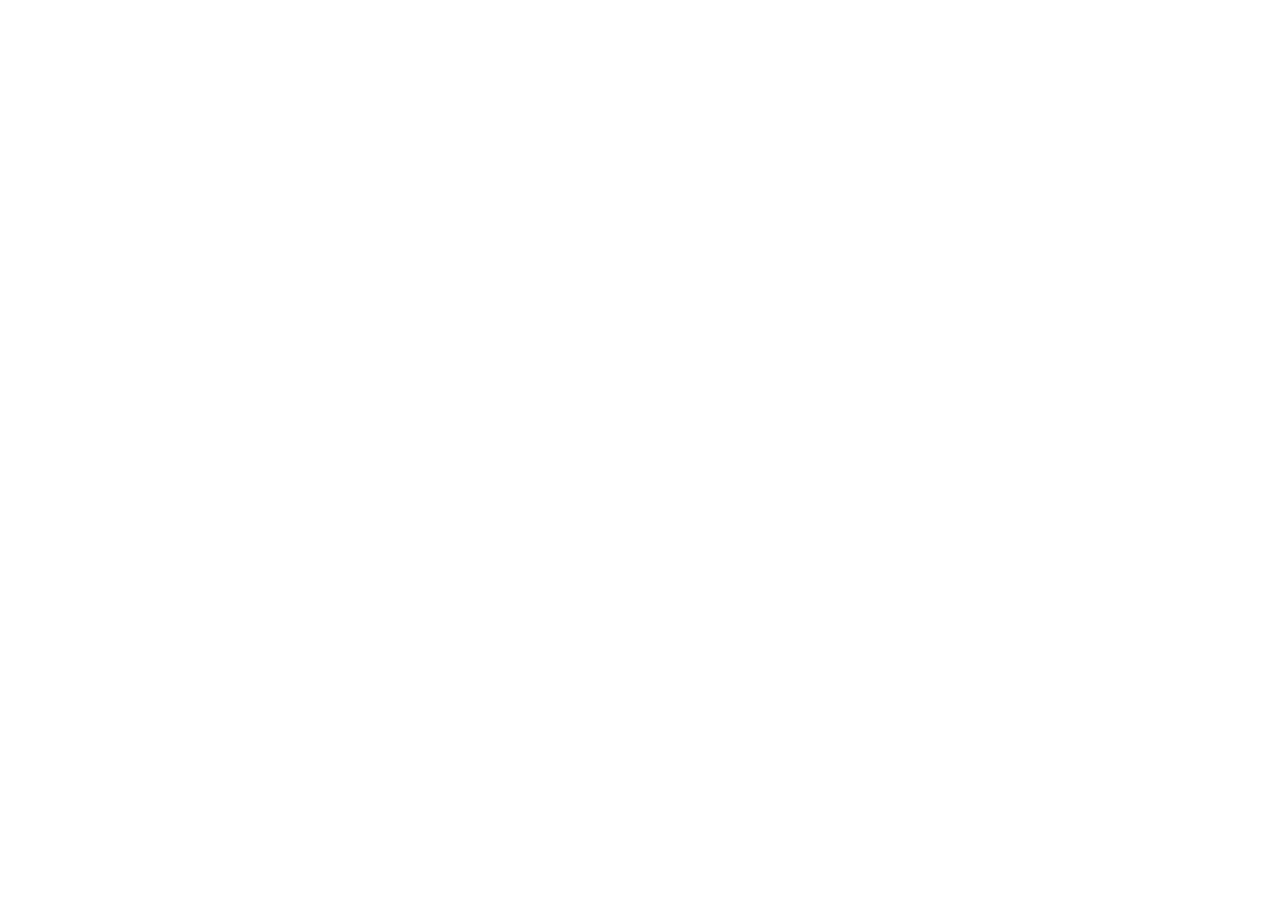
==== commit 91bbd1bc: "feat(home-page): add the functionality and change some styles" ====
--- a/src/app/index/index.html
+++ b/src/app/index/index.html
@@ -1,4 +1,4 @@
-<!DOCTYPE html>
+<!-- <!DOCTYPE html>
 <html lang="en">
 
 <head>
@@ -50,7 +50,7 @@
     </div>
   </nav>
 
-  <div class="hero-wrap ftco-degree-bg" style="background-image: url('../../images/bg_1.jpg');"
+  <div class="hero-wrap ftco-degree-bg" style="background-image: url('../../images/bmw-m3.jpg');"
     data-stellar-background-ratio="0.5">
     <div class="overlay"></div>
     <div class="container">
@@ -544,4 +544,4 @@
   <script src="../index/index.js"></script>
 </body>
 
-</html>+</html> -->
--- a/src/css/style.css
+++ b/src/css/style.css
@@ -8181,7 +8181,7 @@
     .ftco-navbar-light .navbar-nav {
       padding-bottom: 10px; } }
   .ftco-navbar-light .navbar-nav > .nav-item > .nav-link {
-    font-size: 15px;
+    font-size: 18px;
     padding-top: .9rem;
     padding-bottom: .9rem;
     padding-left: 20px;
--- a/src/app/index/index.css
+++ b/src/app/index/index.css
@@ -1,4 +1,4 @@
-.navbar-brand {
+/* .navbar-brand {
   font-style: italic;
 }
 .request-form {
@@ -27,4 +27,4 @@
     width: 100%;
     margin-bottom: 25px;
   }
-}
+} */
